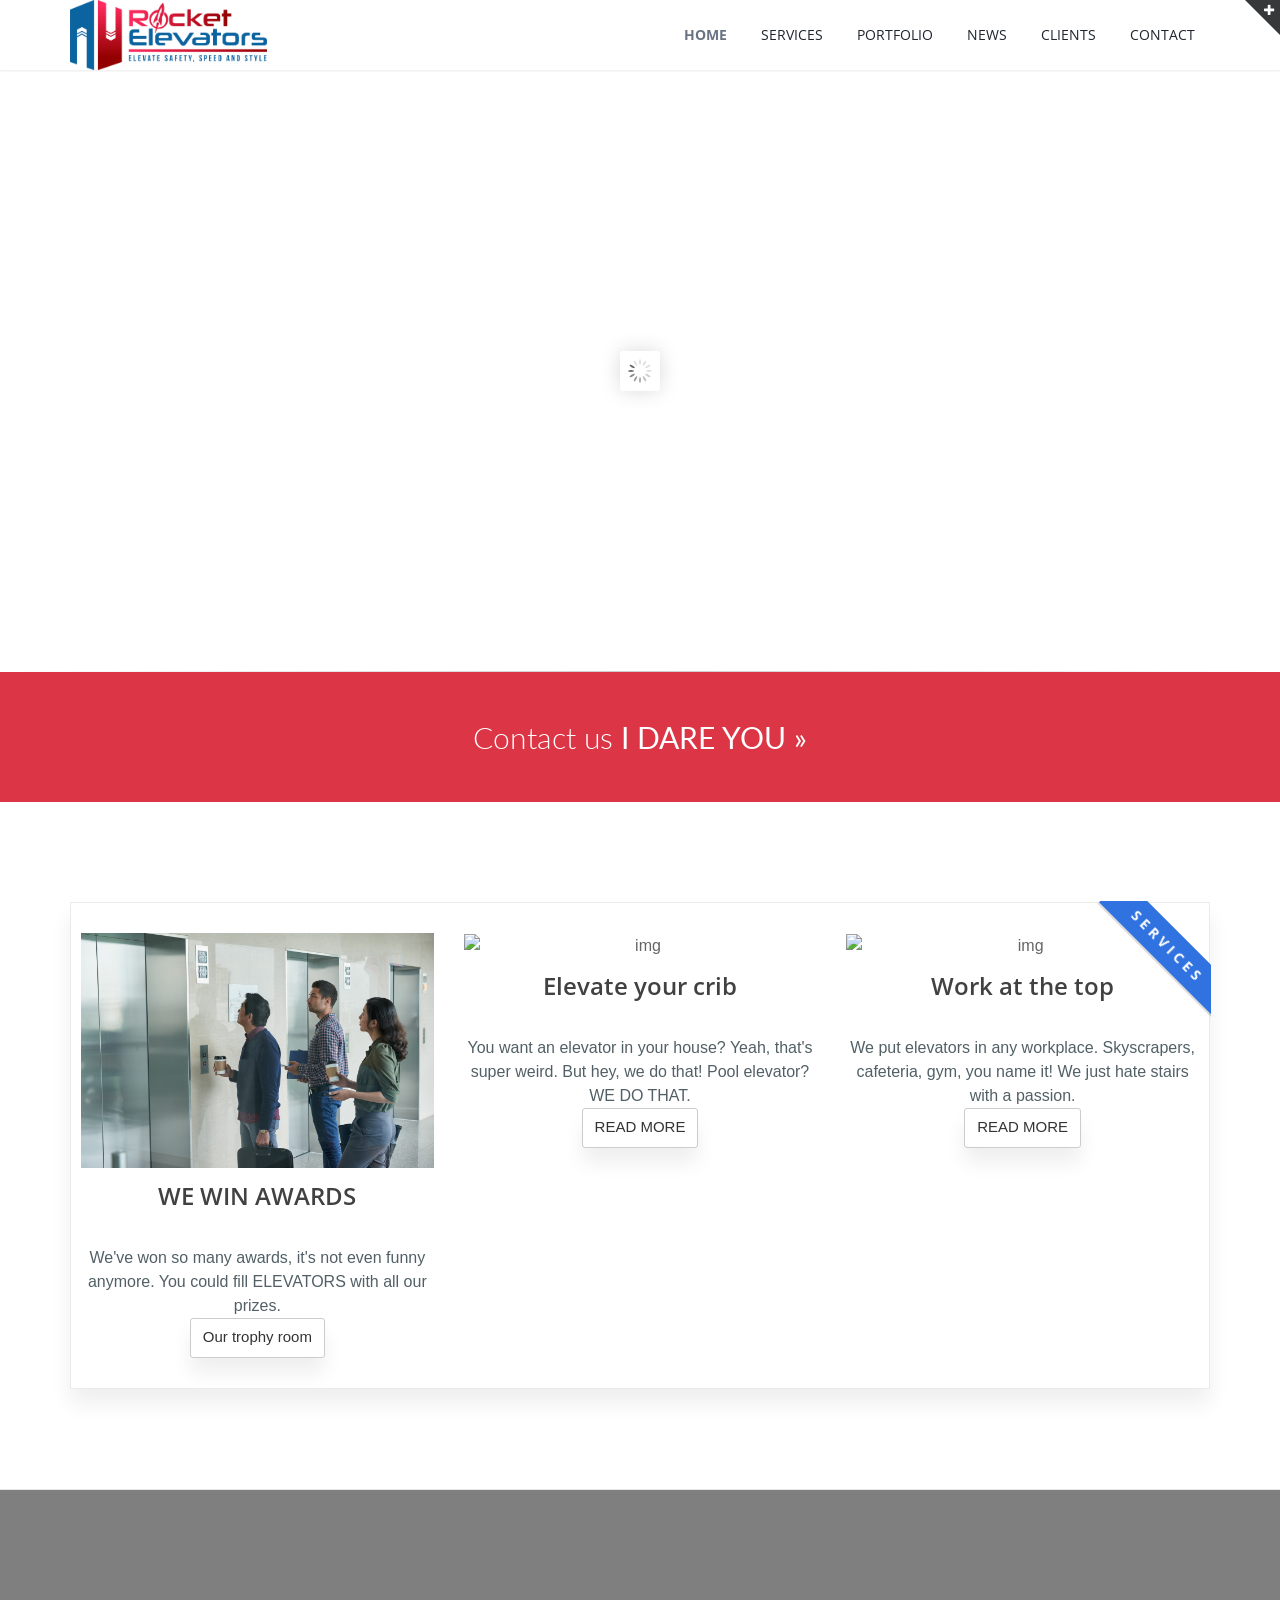
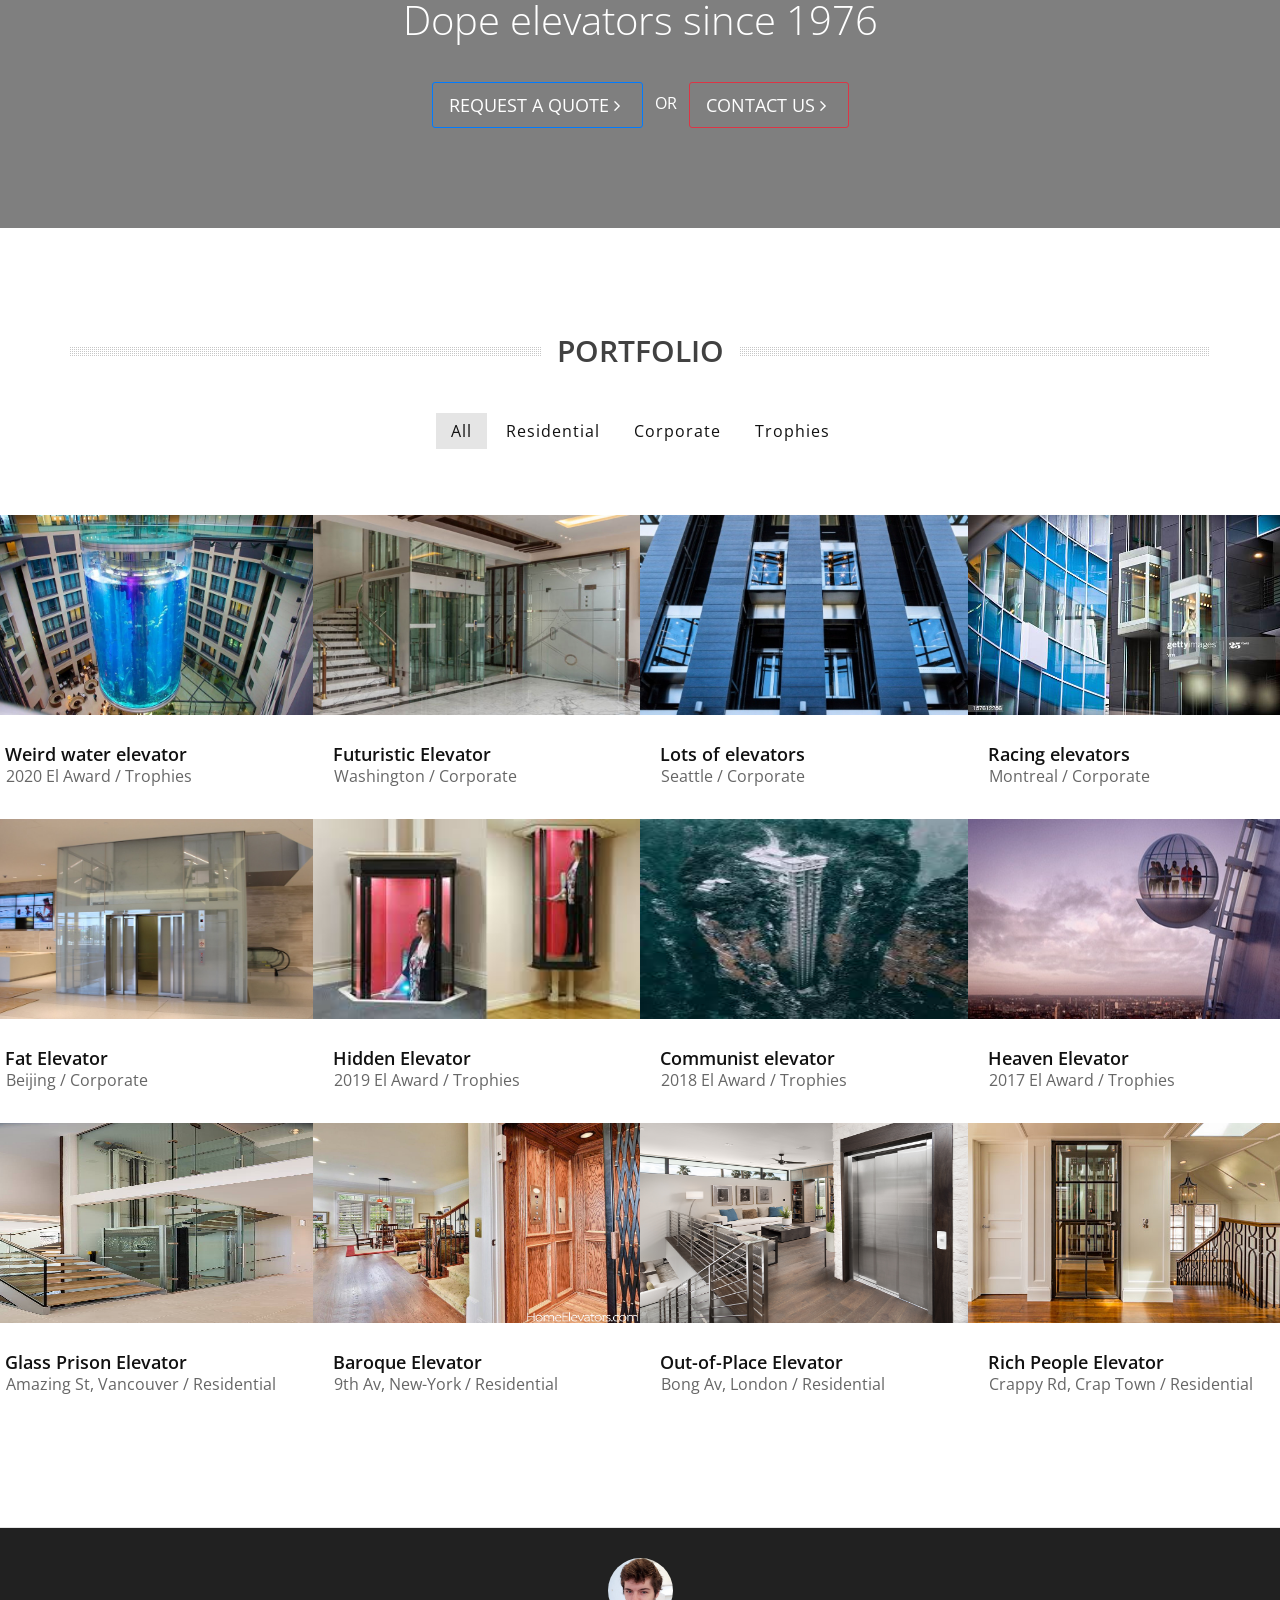
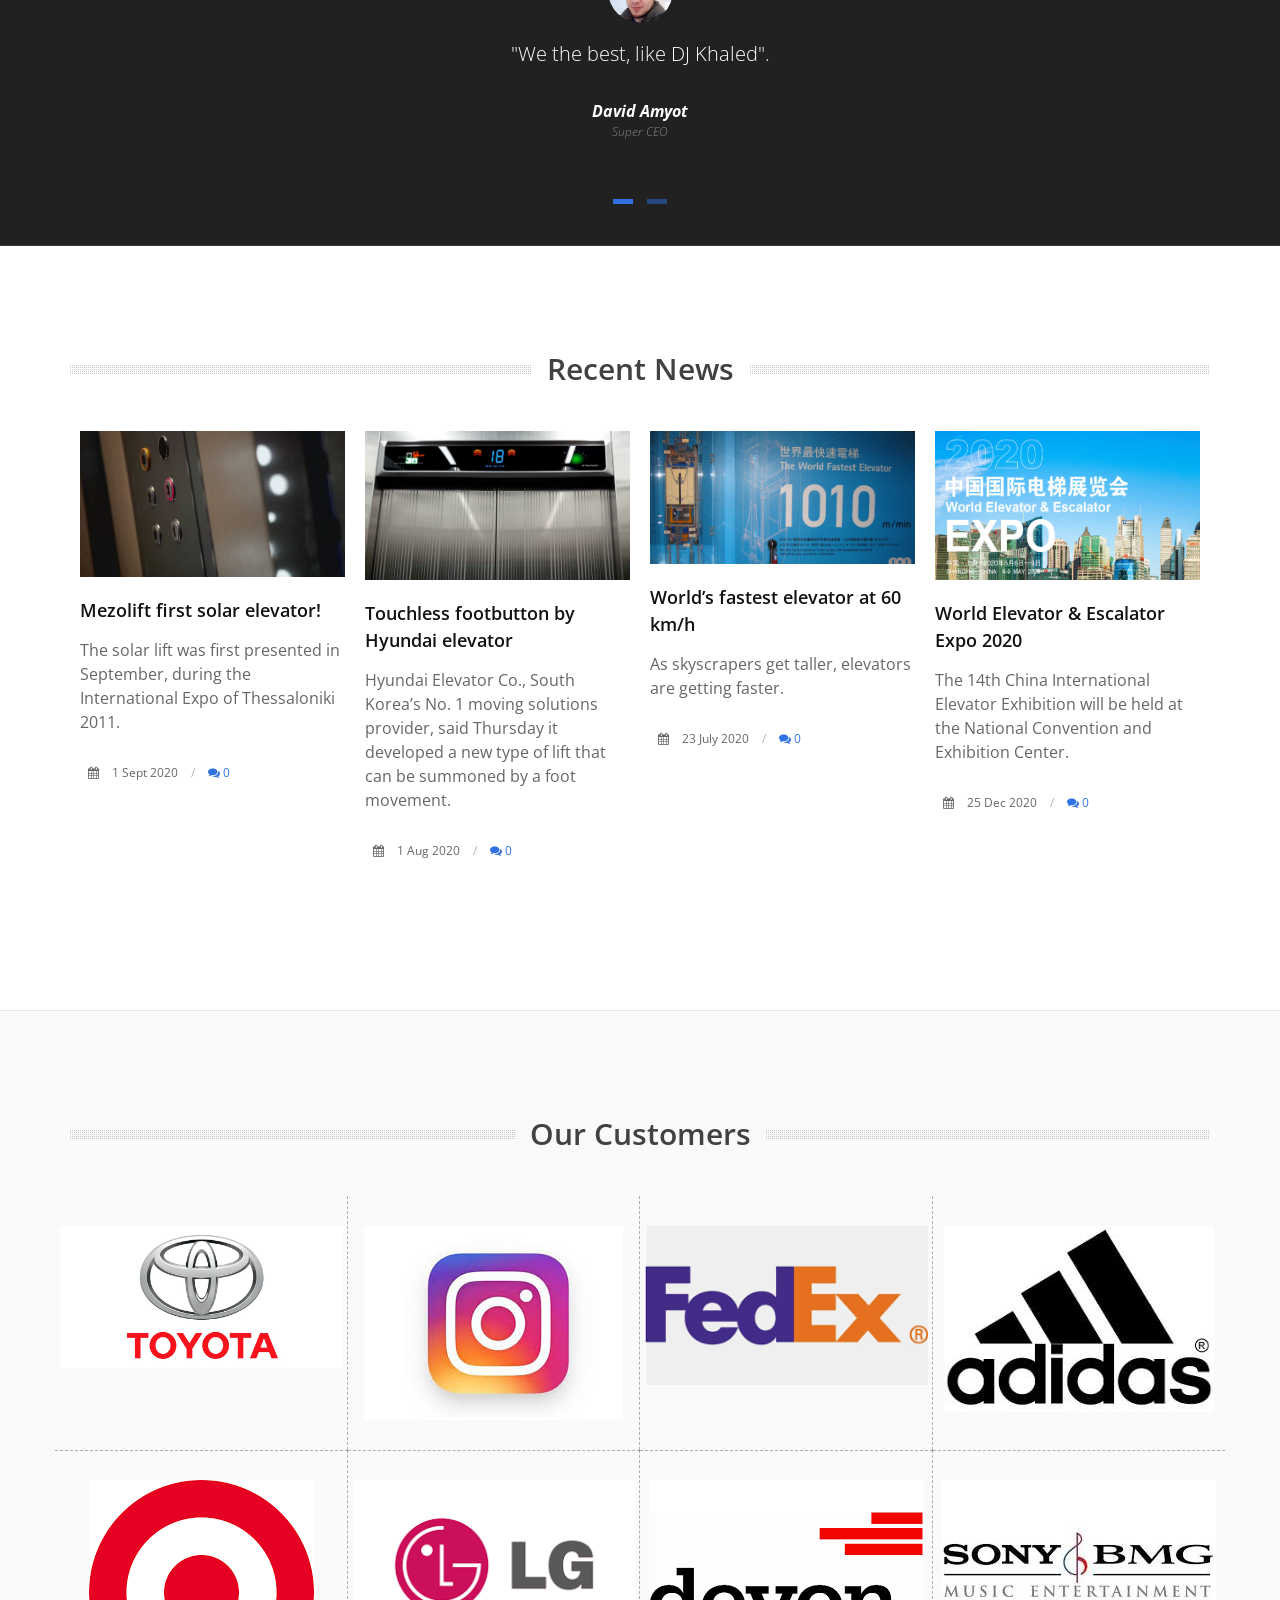
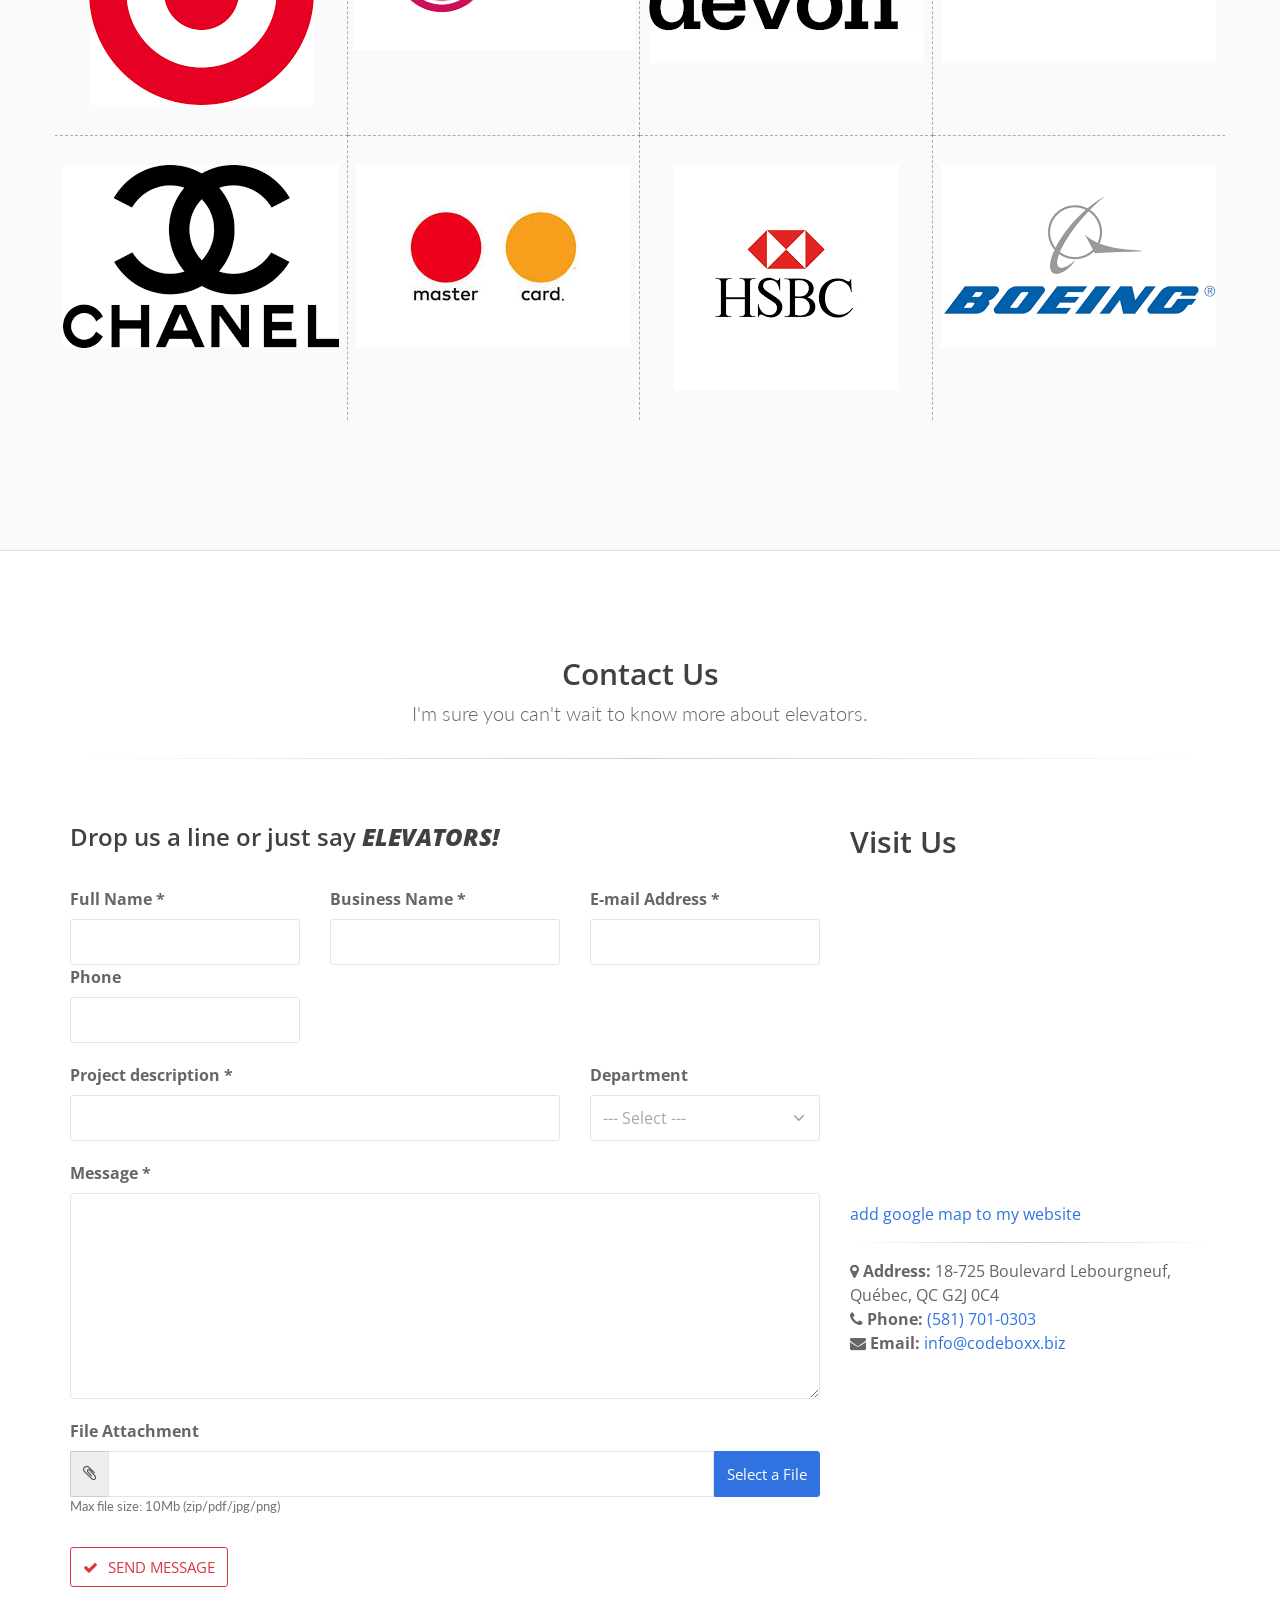
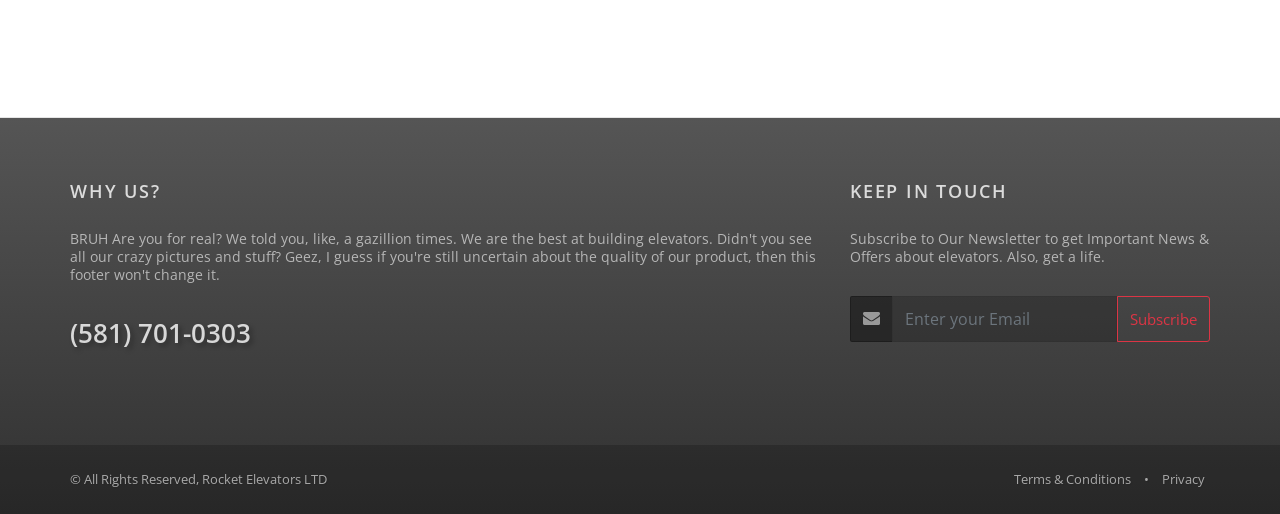
==== index.html @ 7922fa0b "Genesis" ====
<!DOCTYPE html>
<html lang="en">
	<head>
		<meta charset="utf-8" />
		<title>Rocket Elevators - The best in the game</title>
		<meta name="WHAT WHAT WHAT" content="" />
		<meta name="What" content="WHAT" />

		<!-- mobile settings -->
		<meta name="viewport" content="width=device-width, maximum-scale=1, initial-scale=1, user-scalable=0" />
		<!--[if IE]><meta http-equiv='X-UA-Compatible' content='IE=edge,chrome=1'><![endif]-->

		<!-- WEB FONTS : use %7C instead of | (pipe) -->
		<link href="https://fonts.googleapis.com/css?family=Open+Sans:300,400,600%7CRaleway:300,400,500,600,700%7CLato:300,400,400italic,600,700" rel="stylesheet" type="text/css" />

		<!-- CORE CSS -->
		<link href="assets/plugins/bootstrap/css/bootstrap.min.css" rel="stylesheet" type="text/css" />

		<!-- REVOLUTION SLIDER -->
		<link href="assets/plugins/slider.revolution/css/extralayers.css" rel="stylesheet" type="text/css" />
		<link href="assets/plugins/slider.revolution/css/settings.css" rel="stylesheet" type="text/css" />

		<!-- THEME CSS -->
		<link href="assets/css/essentials.css" rel="stylesheet" type="text/css" />
		<link href="assets/css/layout.css" rel="stylesheet" type="text/css" />

		<!-- PAGE LEVEL SCRIPTS -->
		<link href="assets/css/header-1.css" rel="stylesheet" type="text/css" />
		<link href="assets/css/color_scheme/blue.css" rel="stylesheet" type="text/css" id="color_scheme" />


		<style>
			#port {

				width : 400px;
				height : 200px;
			}

		</style>
	
	</head>
	

	<!--
		AVAILABLE BODY CLASSES:
		
		smoothscroll 			= create a browser smooth scroll
		enable-animation		= enable WOW animations

		bg-grey					= grey background
		grain-grey				= grey grain background
		grain-blue				= blue grain background
		grain-green				= green grain background
		grain-blue				= blue grain background
		grain-orange			= orange grain background
		grain-yellow			= yellow grain background
		
		boxed 					= boxed layout
		pattern1 ... patern11	= pattern background
		menu-vertical-hide		= hidden, open on click
		
		BACKGROUND IMAGE [together with .boxed class]
		data-background="assets/images/_smarty/boxed_background/1.jpg"
	-->
	<body class="smoothscroll enable-animation">
		<!-- SLIDE TOP -->
		<div id="slidetop">

			<div class="container">
				
				<div class="row">

					<div class="col-md-4">
						<h6><i class="icon-heart"></i> Why Rocket Elevators?</h6>
						<p> Because our name is ROCKET, that's why.</p>
					</div>

					<div class="col-md-4">
						<h6><i class="fa-facheck"></i> Elevators on the Web</h6>
						<ul class="list-unstyled">
							<li><a href="https://en.wikipedia.org/wiki/Elevator" target="_blank"><i class="fa fa-angle-right"></i> Wikipedia about elevators</a></li>
							<li><a href="https://www.elevatorworld.com/news/" target="_blank"><i class="fa fa-angle-right"></i> Elevator World </a></li>
							<li><a href="https://elevatortoday.com/" target="_blank"><i class="fa fa-angle-right"></i> Elevator Today</a></li>
							<li><a href="https://www.inforoutefpt.org/progSecDet.aspx?prog=5837&sanction=5" target="_blank"><i class="fa fa-angle-right"></i> Wanna join the Elevator business?</a></li>
						
						</ul>
					</div>

					<div class="col-md-4">
						<h6><i class="icon-envelope"></i> CONTACT INFO</h6>
						<ul class="list-unstyled">
							<li><b>Address:</b> 418-725 Boulevard Lebourgneuf,  <br /> Québec, QC G2J 0C4</li>
							<li><b>Phone:</b> (581 701-0303)</li>
							<li><b>Email:</b> <a href="mailto:info@codeboxx.bizz">info@codeboxx.bizz</a></li>
						</ul>
					</div>

				</div>

			</div>

			<a class="slidetop-toggle" href="#"><!-- toggle button --></a>

		</div>
		<!-- /SLIDE TOP -->


		<!-- wrapper -->
		<div id="wrapper">

			<!-- 
				AVAILABLE HEADER CLASSES

				Default nav height: 96px
				.header-md 		= 70px nav height
				.header-sm 		= 60px nav height

				.b-0 		= remove bottom border (only with transparent use)
				.transparent	= transparent header
				.translucent	= translucent header
				.sticky			= sticky header
				.static			= static header
				.dark			= dark header
				.bottom			= header on bottom
				
				shadow-before-1 = shadow 1 header top
				shadow-after-1 	= shadow 1 header bottom
				shadow-before-2 = shadow 2 header top
				shadow-after-2 	= shadow 2 header bottom
				shadow-before-3 = shadow 3 header top
				shadow-after-3 	= shadow 3 header bottom

				.clearfix		= required for mobile menu, do not remove!

				Example Usage:  class="clearfix sticky header-sm transparent b-0"
			-->
			<div id="header" class="navbar-toggleable-md sticky header-md clearfix">

				<!-- TOP NAV -->
				<header id="topNav">
					<div class="container">

						<!-- Mobile Menu Button -->
						<button class="btn btn-mobile" data-toggle="collapse" data-target=".nav-main-collapse">
							<i class="fa fa-bars"></i>
						</button>

						<!-- Logo -->
						<a class="logo float-left scrollTo" href="#top">
							<img src="images/R2.png" alt="" />
						</a>

						<!-- 
							Top Nav 
							
							AVAILABLE CLASSES:
							submenu-dark = dark sub menu
						-->
						<div class="navbar-collapse collapse float-right nav-main-collapse submenu-dark">
							<nav class="nav-main">

								<!-- 
									.nav-onepage
									Required for onepage navigation links
									
									Add .external for an external link!
								-->
								<ul id="topMain" class="nav nav-pills nav-main nav-onepage">
									<li class="active"><!-- HOME -->
										<a href="#home">
											HOME
										</a>
									</li>
									<li><!-- SERVICES -->
										<a href="#services">
											SERVICES
										</a>
									</li>
									<li><!-- WORK -->
										<a href="#work">
											PORTFOLIO
										</a>
									</li>
									<li><!-- NEWS -->
										<a href="#news">
											NEWS
										</a>
									</li>
									<li><!-- CLIENTS -->
										<a href="#clients">
											CLIENTS
										</a>
									</li>
									<li><!-- CONTACT -->
										<a href="#contact">
											CONTACT
										</a>
									</li>
								</ul>

							</nav>
						</div>

					</div>
				</header>
				<!-- /Top Nav -->

			</div>



			<!-- REVOLUTION SLIDER -->
			<div class="slider fullwidthbanner-container roundedcorners" id="home">
				<!--
					Navigation Styles:
					
						data-navigationStyle="" theme default navigation
						
						data-navigationStyle="preview1"
						data-navigationStyle="preview2"
						data-navigationStyle="preview3"
						data-navigationStyle="preview4"
						
					Bottom Shadows
						data-shadow="1"
						data-shadow="2"
						data-shadow="3"
						
					Slider Height (do not use on fullscreen mode)
						data-height="300"
						data-height="350"
						data-height="400"
						data-height="450"
						data-height="500"
						data-height="550"
						data-height="600"
						data-height="650"
						data-height="700"
						data-height="750"
						data-height="800"
				-->
				<div class="fullwidthbanner" data-height="600" data-shadow="0" data-navigationStyle="preview2">
					<ul class="hide">

						<!-- SLIDE  -->
						<li data-transition="parallaxtotop" data-slotamount="7" data-delay="7000" data-masterspeed="300"  data-saveperformance="off" data-title="We good">
							<!-- MAIN IMAGE -->
							<img src="images/AdobeStock_162479912.jpeg" alt="cover image"  data-bgposition="center top" data-bgfit="cover" data-bgrepeat="no-repeat">

							<div class="overlay dark-4"><!-- dark overlay [0 to 9 opacity] --></div>

							<div class="tp-caption font-roboto skewfromleft tp-resizeme"
								data-x="50"
								data-y="100" 
								data-speed="500"
								data-start="1500"
								data-easing="Cubic.easeOut"
								data-splitin="none"
								data-splitout="none"
								data-elementdelay="0.1"
								data-endelementdelay="0.1"
								data-endspeed="500"
								style="z-index: 2; color:#fff; font-size:65px; line-height:85px; font-weight:bold; letter-spacing:0; text-shadow:none;">
									We the best in the game <br />
									And you <em>know</em> it.
							</div>

							<div class="tp-caption skewfromrightshort tp-resizeme"
								data-x="50"
								data-y="300" 
								data-speed="500"
								data-start="1000"
								data-easing="easeInCirc"
								data-splitin="none"
								data-splitout="none"
								data-elementdelay="0.1"
								data-endelementdelay="0.1"
								data-endspeed="500"
								style="z-index: 3; font-size:20px; color:#fff; font-weight:300; text-shadow:none;">
									If you dream of going up without breaking a sweat, <br />
									we got you bruh.
							</div>

							<div class="tp-caption sfb tp-resizeme"
								data-x="50"
								data-y="410" 
								data-speed="500"
								data-start="1500"
								data-easing="Power3.easeIn"
								data-splitin="none"
								data-splitout="none"
								data-elementdelay="1"
								data-endelementdelay="0.1"
								data-endspeed="500"
								style="z-index: 4; max-width: auto;">
									<a class="btn btn-outline-primary btn-lg" href="#services">OUR SERVICES &nbsp; <i class="fa fa-angle-right"></i></a>
							</div>

							<div class="tp-caption sfb tp-resizeme"
								data-x="250"
								data-y="410" 
								data-speed="500"
								data-start="1500"
								data-easing="Power3.easeInOut"
								data-splitin="none"
								data-splitout="none"
								data-elementdelay="0.1"
								data-endelementdelay="0.1"
								data-endspeed="500"
								style="z-index: 6; max-width: auto; max-height: auto; white-space: nowrap;">
									<a class="btn btn-outline-danger btn-lg" href="index-quote.html">GET A QUOTE &nbsp; <i class="fa fa-angle-right"></i></a>
							</div>
						</li>
					
						<!-- SLIDE  -->
						<li data-transition="parallaxtobottom" data-slotamount="7" data-delay="7000" data-masterspeed="600"  data-saveperformance="off"  data-title="Residential Stuff">
							<!-- MAIN IMAGE -->
							<img src="images/AdobeStock_78149317.jpeg"  alt="cover image"  data-bgposition="center top" data-bgfit="cover" data-bgrepeat="no-repeat">

							<div class="tp-caption white_big skewfromleft tp-resizeme"
								data-x="471"
								data-y="100" 
								data-speed="400"
								data-start="1500"
								data-easing="Power3.easeInOut"
								data-splitin="words"
								data-splitout="none"
								data-elementdelay="0.1"
								data-endelementdelay="0.1"
								data-endspeed="600"
								style="z-index: 2; color:rgb(255, 255, 255); font-size:65px; line-height:85px; font-weight:bold; letter-spacing:0; text-shadow:none;">
									For all my Home Owners
							</div>

							<div class="tp-caption content_text_center skewfromleft tp-resizeme"
								data-x="530"
								data-y="195" 
								data-speed="500"
								data-start="2000"
								data-easing="Power3.easeInOut"
								data-splitin="none"
								data-splitout="none"
								data-elementdelay="0.1"
								data-endelementdelay="0.1"
								data-endspeed="600"

								style="z-index: 3; font-size:20px; color:rgb(255, 255, 255); font-weight:300; text-shadow:none;">
									You want an elevetor in your big-ass house? <br />
									We got you bruh.
							</div>

						

							<div class="tp-caption skewfromleft tp-resizeme  un-button-2-lg"
								data-x="665"
								data-y="300" 
								data-speed="300"
								data-start="2500"
								data-easing="Power3.easeInOut"
								data-splitin="none"
								data-splitout="none"
								data-elementdelay="0.1"
								data-endelementdelay="0.1"
								data-endspeed="300"

								style="z-index: 5; max-width: auto; max-height: auto; white-space: nowrap;">
									<a class="btn btn-outline-secondary btn-lg" href="index-res.html">OUR SERVICES &nbsp; <i class="fa fa-angle-right"></i></a>
							</div>
						</li>

						<!-- SLIDE  -->
						<li data-transition="parallaxtobottom" data-slotamount="7" data-delay="7000" data-masterspeed="600"  data-saveperformance="off"  data-title="Corporate Stuff">
							<!-- MAIN IMAGE -->
							<img src="images/AdobeStock_66781279.jpeg"  alt="cover image"  data-bgposition="center top" data-bgfit="cover" data-bgrepeat="no-repeat">

							<div class="tp-caption white_big skewfromleft tp-resizeme"
								data-x="471"
								data-y="100" 
								data-speed="400"
								data-start="1500"
								data-easing="Power3.easeInOut"
								data-splitin="words"
								data-splitout="none"
								data-elementdelay="0.1"
								data-endelementdelay="0.1"
								data-endspeed="600"
								style="z-index: 2; color:rgb(255, 255, 255); font-size:65px; line-height:85px; font-weight:bold; letter-spacing:0; text-shadow:none;">
									For all my CEOs
							</div>

							<div class="tp-caption content_text_center skewfromleft tp-resizeme"
								data-x="530"
								data-y="195" 
								data-speed="500"
								data-start="2000"
								data-easing="Power3.easeInOut"
								data-splitin="none"
								data-splitout="none"
								data-elementdelay="0.1"
								data-endelementdelay="0.1"
								data-endspeed="600"

								style="z-index: 3; font-size:20px; color:rgb(255, 255, 255); font-weight:300; text-shadow:none;">
									Tired of using stairs like your employees? <br />
									WE GOT YOU BRUH.
							</div>

						

							<div class="tp-caption skewfromleft tp-resizeme  un-button-2-lg"
								data-x="665"
								data-y="300" 
								data-speed="300"
								data-start="2500"
								data-easing="Power3.easeInOut"
								data-splitin="none"
								data-splitout="none"
								data-elementdelay="0.1"
								data-endelementdelay="0.1"
								data-endspeed="300"

								style="z-index: 5; max-width: auto; max-height: auto; white-space: nowrap;">
									<a class="btn btn-outline-secondary btn-lg" href="index-corp.html">OUR SERVICES &nbsp; <i class="fa fa-angle-right"></i></a>
							</div>
						</li>


			

					</ul>

				</div>
			</div>
			<!-- /REVOLUTION SLIDER -->

	


			<hr class="m-0" /><!-- 1px line separator -->

				<!-- BUTTON CALLOUT -->
				<a href="#contact" class="btn btn-xlg btn-danger fs-20 fullwidth m-0 rad-0 p-40">
					<span class="font-lato fs-30">
						Contact us    
						<strong> I DARE YOU &raquo;</strong>
					</span>
				</a>
				<!-- /BUTTON CALLOUT -->
	


			
			<!-- Services -->
			<section id="services">
				<div class="container">
					<div class="price-clean price-clean-popular"> 
						<div class="ribbon"> 
							<div class="ribbon-inner">SERVICES</div>
						</div>
				
					
					<div class="row">
						
						<div class="col-sm-4">
						
								
							
					
							<img class="img-fluid" src="images/AdobeStock_179073967.jpeg" alt="img" />
							<h3 class="mt-10">WE WIN AWARDS</h3>
							<p>We've won so many awards, it's not even funny anymore. You could fill ELEVATORS with all our prizes. </p>
							<a href="#work" class="btn btn-default">Our trophy room</a>
						</div>

						<div class="col-sm-4">
							
							<img class="img-fluid" src="images/AdobeStock_72034307.jpeg" alt="img" />
							<h3 class="mt-10">Elevate your crib</h3>
							<p>You want an elevator in your house? Yeah, that's super weird. But hey, we do that! Pool elevator? WE DO THAT.                                                 </p>
							<a href="index-res.html" class="btn btn-default">READ MORE</a>
						</div>

						<div class="col-sm-4">
							<img class="img-fluid" src="images/AdobeStock_122227340.jpeg" alt="img" />
							<h3 class="mt-10">Work at the top</h3>
							<p>We put elevators in any workplace. Skyscrapers, cafeteria, gym, you name it! We just hate stairs with a passion.</p>
							<a href="index-corp.html" class="btn btn-default">READ MORE</a>
						</div>

					</div>

				</div>
			</section>
			<!-- /Services -->

			


			<!-- Parallax -->
			<section class="parallax parallax-1" style="background-image: url('images/AdobeStock_33298664.jpeg');">
				<div class="overlay dark-5"><!-- dark overlay [1 to 9 opacity] --></div>

				<div class="container">

					<div class="text-center">
						<h2 class="fs-40 fw-300">Dope elevators since 1976</h2>
						<a class="btn btn-outline-primary btn-lg" href="index-quote.html">REQUEST A QUOTE <i class="fa fa-angle-right"></i></a> 
						&nbsp; OR &nbsp; 
						<a class="btn btn-outline-danger btn-lg" href="#contact">CONTACT US <i class="fa fa-angle-right"></i></a>
					</div>

				</div>
			</section>
			<!-- /Parallax -->




			<!-- PORTFOLIO -->
			<section id="work">
				<div class="container">

					<div class="heading-title heading-dotted text-center">
						<h2>PORTFOLIO</h2>
					</div>

					<div class="text-center">
						<ul class="nav nav-pills mix-filter mb-60">
							<li data-filter="all" class="filter active"><a href="#">All</a></li>
							<li data-filter="Residential" class="filter"><a href="#">Residential</a></li>
							<li data-filter="Corporate" class="filter"><a href="#">Corporate</a></li>
							<li data-filter="Trophies" class="filter"><a href="#">Trophies</a></li>
						</ul>
					</div>

				</div>

				<div id="portfolio" class="portfolio-nogutter">

						<div class="row mix-grid">

							<div class="col-md-3 col-sm-3 mix Trophies"><!-- item -->

								<div class="item-box">
									<figure>
										<span class="item-hover">
											<span class="overlay dark-5"></span>
											<span class="inner">

												<!-- lightbox -->
												<a class="ico-rounded lightbox" href="images/portfoliowin1.jpg" data-plugin-options='{"type":"image"}'>
													<span class="fa fa-plus fs-20"></span>
												</a>

												<!-- details -->
												<a class="ico-rounded lightbox" href="ajax/portfolio-detail-modal-6-1.html" data-plugin-options='{"type":"ajax", "closeOnBgClick":false}'>
													<span class="glyphicon glyphicon-option-horizontal fs-20" ></span>
												</a>

											</span>
										</span>

										<img class="img-fluid" src="images/portfoliowin1.jpg" id="port" alt="">
									</figure>

									<div class="item-box-desc">
										<h3>Weird water elevator</h3>
										<ul class="list-inline categories m-0">
											
											<li>2020 El Award / Trophies</li>
										</ul>
									</div>

								</div>

							</div><!-- /item -->


							<div class="col-md-3 col-sm-3 mix Corporate"><!-- item -->

								<div class="item-box">
									<figure>
										<span class="item-hover">
											<span class="overlay dark-5"></span>
											<span class="inner">

												<!-- lightbox -->
												<a class="ico-rounded lightbox" href="images/portfoliocom2.jpg"  data-plugin-options='{"type":"image"}'>
													<span class="fa fa-plus fs-20"></span>
												</a>

												<!-- details -->
												<a class="ico-rounded lightbox" href="ajax/portfolio-detail-modal-6-2.html" data-plugin-options='{"type":"ajax", "closeOnBgClick":false}'>
													<span class="glyphicon glyphicon-option-horizontal fs-20"></span>
												</a>

											</span>
										</span>

										<img class="img-fluid" src="images/portfoliocom2.jpg" id="port" alt="">
									</figure>

									<div class="item-box-desc">
										<h3>Futuristic Elevator </h3>
										<ul class="list-inline categories m-0">
											
											<li>Washington / Corporate</li>
										</ul>
									</div>

								</div>

							</div><!-- /item -->


							<div class="col-md-3 col-sm-3 mix Corporate"><!-- item -->

								<div class="item-box">
									<figure>
										<span class="item-hover">
											<span class="overlay dark-5"></span>
											<span class="inner">

												<!-- lightbox -->
												<a class="ico-rounded lightbox" href="images/portfoliocom3.jpg" data-plugin-options='{"type":"image"}'>
													<span class="fa fa-plus fs-20"></span>
												</a>

												<!-- details -->
												<a class="ico-rounded lightbox" href="ajax/portfolio-detail-modal-6-3.html" data-plugin-options='{"type":"ajax", "closeOnBgClick":false}'>
													<span class="glyphicon glyphicon-option-horizontal fs-20"></span>
												</a>

											</span>
										</span>

										<img class="img-fluid" src="images/portfoliocom3.jpg" id="port" alt="">
									</figure>

									<div class="item-box-desc">
										<h3>Lots of elevators</h3>
										<ul class="list-inline categories m-0">
											
											<li>Seattle / Corporate</li>
										</ul>
									</div>

								</div>

							</div><!-- /item -->


							<div class="col-md-3 col-sm-3 mix Corporate"><!-- item -->

								<div class="item-box">
									<figure>
										<span class="item-hover">
											<span class="overlay dark-5"></span>
											<span class="inner">

												<!-- lightbox -->
												<a class="ico-rounded lightbox" href="images/portfoliocom4.jpg" data-plugin-options='{"type":"image"}'>
													<span class="fa fa-plus fs-20"></span>
												</a>

												<!-- details -->
												<a class="ico-rounded lightbox" href="ajax/portfolio-detail-modal-6-4.html" data-plugin-options='{"type":"ajax", "closeOnBgClick":false}'>
													<span class="glyphicon glyphicon-option-horizontal fs-20"></span>
												</a>

											</span>
										</span>

										<img class="img-fluid" src="images/portfoliocom4.jpg" id="port" alt="">
									</figure>

									<div class="item-box-desc">
										<h3>Racing elevators</h3>
										<ul class="list-inline categories m-0">
											
											<li>Montreal / Corporate</li>
										</ul>
									</div>

								</div>

							</div><!-- /item -->


							<div class="col-md-3 col-sm-3 mix Corporate"><!-- item -->

								<div class="item-box">
									<figure>
										<span class="item-hover">
											<span class="overlay dark-5"></span>
											<span class="inner">

												<!-- lightbox -->
												<a class="ico-rounded lightbox" href="images/portfoliocom1.jpg" data-plugin-options='{"type":"image"}'>
													<span class="fa fa-plus fs-20"></span>
												</a>

												<!-- details -->
												<a class="ico-rounded lightbox" href="ajax/portfolio-detail-modal-6-5.html" data-plugin-options='{"type":"ajax", "closeOnBgClick":false}'>
													<span class="glyphicon glyphicon-option-horizontal fs-20"></span>
												</a>

											</span>
										</span>

										<img class="img-fluid" src="images/portfoliocom1.jpg" id="port" alt="">
									</figure>

									<div class="item-box-desc">
										<h3>Fat Elevator</h3>
										<ul class="list-inline categories m-0">
											
											<li>Beijing / Corporate</li>
										</ul>
									</div>

								</div>

							</div><!-- /item -->


							<div class="col-md-3 col-sm-3 mix Trophies"><!-- item -->

								<div class="item-box">
									<figure>
										<span class="item-hover">
											<span class="overlay dark-5"></span>
											<span class="inner">

												<!-- lightbox -->
												<a class="ico-rounded lightbox" href="images/portfoliowin2.jfif" data-plugin-options='{"type":"image"}'>
													<span class="fa fa-plus fs-20"></span>
												</a>

												<!-- details -->
												<a class="ico-rounded lightbox" href="ajax/portfolio-detail-modal-6-6.html" data-plugin-options='{"type":"ajax", "closeOnBgClick":false}'>
													<span class="glyphicon glyphicon-option-horizontal fs-20"></span>
												</a>

											</span>
										</span>

										<img class="img-fluid" src="images/portfoliowin2.jfif" id="port" alt="">
									</figure>

									<div class="item-box-desc">
										<h3>Hidden Elevator</h3>
										<ul class="list-inline categories m-0">
											
											<li>2019 El Award / Trophies</li>
										</ul>
									</div>

								</div>

							</div><!-- /item -->


							<div class="col-md-3 col-sm-3 mix Trophies"><!-- item -->

								<div class="item-box">
									<figure>
										<span class="item-hover">
											<span class="overlay dark-5"></span>
											<span class="inner">

												<!-- lightbox -->
												<a class="ico-rounded lightbox" href="images/portfoliowin3.jfif" data-plugin-options='{"type":"image"}'>
													<span class="fa fa-plus fs-20"></span>
												</a>

												<!-- details -->
												<a class="ico-rounded lightbox" href="ajax/portfolio-detail-modal-6-7.html" data-plugin-options='{"type":"ajax", "closeOnBgClick":false}'>
													<span class="glyphicon glyphicon-option-horizontal fs-20"></span>
												</a>

											</span>
										</span>

										<img class="img-fluid" src="images/portfoliowin3.jfif" id="port" alt="">
									</figure>

									<div class="item-box-desc">
										<h3>Communist elevator</h3>
										<ul class="list-inline categories m-0">
											
											<li>2018 El Award / Trophies</li>
										</ul>
									</div>

								</div>

							</div><!-- /item -->


							<div class="col-md-3 col-sm-3 mix Trophies"><!-- item -->

								<div class="item-box">
									<figure>
										<span class="item-hover">
											<span class="overlay dark-5"></span>
											<span class="inner">

												<!-- lightbox -->
												<a class="ico-rounded lightbox" href="images/portfoliowin4.jpg" data-plugin-options='{"type":"image"}'>
													<span class="fa fa-plus fs-20"></span>
												</a>

												<!-- details -->
												<a class="ico-rounded lightbox" href="ajax/portfolio-detail-modal-6-8.html" data-plugin-options='{"type":"ajax", "closeOnBgClick":false}'>
													<span class="glyphicon glyphicon-option-horizontal fs-20"></span>
												</a>

											</span>
										</span>

										<img class="img-fluid" src="images/portfoliowin4.jpg" id="port" alt="">
									</figure>

									<div class="item-box-desc">
										<h3>Heaven Elevator</h3>
										<ul class="list-inline categories m-0">
											
											<li>2017 El Award / Trophies</li>
										</ul>
									</div>

								</div>

							</div><!-- /item -->

							<div class="col-md-3 col-sm-3 mix Residential">
							<div class="item-box">
								<figure>
									<span class="item-hover">
										<span class="overlay dark-5"></span>
										<span class="inner">

											<!-- lightbox -->
											<a class="ico-rounded lightbox" href="images/portfoliores1.jpg" data-plugin-options='{"type":"image"}'>
												<span class="fa fa-plus fs-20"></span>
											</a>

											<!-- details -->
											<a class="ico-rounded lightbox" href="ajax/portfolio-detail-modal-6-9.html" data-plugin-options='{"type":"ajax", "closeOnBgClick":false}'>
												<span class="glyphicon glyphicon-option-horizontal fs-20"></span>
											</a>

										</span>
									</span>

									<img class="img-fluid" src="images/portfoliores1.jpg" id="port" alt="">
								</figure>

								<div class="item-box-desc">
									<h3>Glass Prison Elevator</h3>
									<ul class="list-inline categories m-0">
										
										<li>Amazing St, Vancouver / Residential</li>
									</ul>
								</div>

							</div>
						</div>

						<div class="col-md-3 col-sm-3 mix Residential">
							<div class="item-box">
								<figure>
									<span class="item-hover">
										<span class="overlay dark-5"></span>
										<span class="inner">

											<!-- lightbox -->
											<a class="ico-rounded lightbox" href="images/portfoliores2.png" data-plugin-options='{"type":"image"}'>
												<span class="fa fa-plus fs-20"></span>
											</a>

											<!-- details -->
											<a class="ico-rounded lightbox" href="ajax/portfolio-detail-modal-6-10.html" data-plugin-options='{"type":"ajax", "closeOnBgClick":false}'>
												<span class="glyphicon glyphicon-option-horizontal fs-20"></span>
											</a>

										</span>
									</span>

									<img class="img-fluid" src="images/portfoliores2.png" id="port" alt="">
								</figure>

								<div class="item-box-desc">
									<h3>Baroque Elevator</h3>
									<ul class="list-inline categories m-0">
										
										<li>9th Av, New-York / Residential</li>
									</ul>
								</div>

							</div>
						</div>

						<div class="col-md-3 col-sm-3 mix Residential">
							<div class="item-box">
								<figure>
									<span class="item-hover">
										<span class="overlay dark-5"></span>
										<span class="inner">

											<!-- lightbox -->
											<a class="ico-rounded lightbox" href="images/portfoliores3.png" data-plugin-options='{"type":"image"}'>
												<span class="fa fa-plus fs-20"></span>
											</a>

											<!-- details -->
											<a class="ico-rounded lightbox" href="ajax/portfolio-detail-modal-6-11.html" data-plugin-options='{"type":"ajax", "closeOnBgClick":false}'>
												<span class="glyphicon glyphicon-option-horizontal fs-20"></span>
											</a>

										</span>
									</span>

									<img class="img-fluid" src="images/portfoliores3.png" id="port" alt="">
								</figure>

								<div class="item-box-desc">
									<h3>Out-of-Place Elevator</h3>
									<ul class="list-inline categories m-0">
										
										<li>Bong Av, London / Residential</li>
									</ul>
								</div>

							</div>
						</div>

						<div class="col-md-3 col-sm-3 mix Residential">

							<div class="item-box">
								<figure>
									<span class="item-hover">
										<span class="overlay dark-5"></span>
										<span class="inner">

											<!-- lightbox -->
											<a class="ico-rounded lightbox" href="images/portfoliores4.jpg" data-plugin-options='{"type":"image"}'>
												<span class="fa fa-plus fs-20"></span>
											</a>

											<!-- details -->
											<a class="ico-rounded lightbox" href="ajax/portfolio-detail-modal-6-12.html" data-plugin-options='{"type":"ajax", "closeOnBgClick":false}'>
												<span class="glyphicon glyphicon-option-horizontal fs-20"></span>
											</a>

										</span>
									</span>

									<img class="img-fluid" src="images/portfoliores4.jpg" id="port" alt="">
								</figure>

								<div class="item-box-desc">
									<h3>Rich People Elevator</h3>
									<ul class="list-inline categories m-0">
										
										<li>Crappy Rd, Crap Town / Residential</li>
									</ul>
								</div>

							</div>

							</div>


						</div>


				</div>
			</section>
			<!-- /PORTFOLIO -->




			<!-- Testimonials -->
			<section class="section-xs dark">
				<div class="container">

					<div class="owl-carousel text-center owl-testimonial m-0" data-plugin-options='{"singleItem": true, "autoPlay": 3500, "navigation": false, "pagination": true, "transitionStyle":"fade"}' >
						<div class="testimonial">
							<figure>
								<img class="rounded" src="images/CEO.jfif" alt="" />
							</figure>
							<div class="testimonial-content p-0">
								<p class="lead">"We the best, like DJ Khaled".</p>
								<cite>
									David Amyot
									<span>Super CEO</span>
								</cite>
							</div>
						</div>
						<div class="testimonial">
							<figure>
								<img class="rounded" src="images/Employee1.jfif" alt="" />
							</figure>
							<div class="testimonial-content p-0">
								<p class="lead">"I lost my wallet on my way here"</p>
								<cite>
									Kem Tardif
									<span>Employee of the month</span>
								</cite>
							</div>
						</div>
					</div>

				</div>
			</section>
			<!-- /Testimonials -->





			<!-- News -->
			<section id="news">
				<div class="container">

					<div class="heading-title heading-dotted text-center">
						<h2>Recent News</h2>
					</div>

					<!-- 
						controlls-over		= navigation buttons over the image 
						buttons-autohide 	= navigation buttons visible on mouse hover only
						
						data-plugin-options:
							"singleItem": true
							"autoPlay": true (or ms. eg: 4000)
							"navigation": true
							"pagination": true
							"items": "4"

						owl-carousel item paddings
							.owl-padding-0
							.owl-padding-3
							.owl-padding-6
							.owl-padding-10
							.owl-padding-15
							.owl-padding-20
					-->
					<div class="owl-carousel owl-padding-10 buttons-autohide controlls-over" data-plugin-options='{"singleItem": false, "items":"4", "autoPlay": 4000, "navigation": true, "pagination": false}'>
						<div class="img-hover">
							<a href="https://elevatortoday.com/2012/10/13/mezolift-first-solar-elevator/" target="_blank">
								<img class="img-fluid" src="images/mezolift1.jpg" alt="">
							</a>

							<h4 class="text-left mt-20"><a href="https://elevatortoday.com/2012/10/13/mezolift-first-solar-elevator/" target="_blank">Mezolift first solar elevator!</a></h4>
							<p class="text-left">The solar lift was first presented in September, during the International Expo of Thessaloniki 2011.</p>
							<ul class="text-left fs-12 list-inline list-separator">
								<li>
									<i class="fa fa-calendar"></i> 
									1 Sept 2020
								</li>
								<li>
									<a href="https://elevatortoday.com/2012/10/13/mezolift-first-solar-elevator/#respond" target="_blank">
										<i class="fa fa-comments"></i> 
										0
									</a>
								</li>
							</ul>
						</div>
						<div class="img-hover">
							<a href="https://elevatortoday.com/2014/05/02/hyundai-elevator-called-foot/" target="_blank">
								<img class="img-fluid" src="images/hyundai.png" alt="">
							</a>

							<h4 class="text-left mt-20"><a href="https://elevatortoday.com/2014/05/02/hyundai-elevator-called-foot/" target="_blank">Touchless footbutton by Hyundai elevator</a></h4>
							<p class="text-left">Hyundai Elevator Co., South Korea’s No. 1 moving solutions provider, said Thursday it developed a new type of lift that can be summoned by a foot movement.</p>
							<ul class="text-left fs-12 list-inline list-separator">
								<li>
									<i class="fa fa-calendar"></i> 
									1 Aug 2020
								</li>
								<li>
									<a href="https://elevatortoday.com/2014/05/02/hyundai-elevator-called-foot/#respond" target="_blank">
										<i class="fa fa-comments"></i> 
										0
									</a>
								</li>
							</ul>
						</div>
						<div class="img-hover">
							<a href="https://elevatortoday.com/2013/02/02/worlds-fastest-elevator-taiwan-travels-at-60-kmh/" target="_blank">
								<img class="img-fluid" src="images//fastest.jpg" alt="">
							</a>

							<h4 class="text-left mt-20"><a href="https://elevatortoday.com/2013/02/02/worlds-fastest-elevator-taiwan-travels-at-60-kmh/ " target="_blank">World’s fastest elevator at 60 km/h</a></h4>
							<p class="text-left">As skyscrapers get taller, elevators are getting faster.</p>
							<ul class="text-left fs-12 list-inline list-separator">
								<li>
									<i class="fa fa-calendar"></i> 
									23 July 2020
								</li>
								<li>
									<a href="https://elevatortoday.com/2013/02/02/worlds-fastest-elevator-taiwan-travels-at-60-kmh/#respond" target="_blank">
										<i class="fa fa-comments"></i> 
										0
									</a>
								</li>
							</ul>
						</div>
						<div class="img-hover">
							<a href="https://elevatortoday.com/2020/02/08/world-elevator-escalator-expo-2020/" target="_blank">
								<img class="img-fluid" src="images/china.jpg" alt="">
							</a>

							<h4 class="text-left mt-20"><a href="https://elevatortoday.com/2020/02/08/world-elevator-escalator-expo-2020/" target="_blank">World Elevator & Escalator Expo 2020</a></h4>
							<p class="text-left">The 14th China International Elevator Exhibition will be held at the National Convention and Exhibition Center.</p>
							<ul class="text-left fs-12 list-inline list-separator">
								<li>
									<i class="fa fa-calendar"></i> 
									25 Dec 2020
								</li>
								<li>
									<a href="https://elevatortoday.com/2020/02/08/world-elevator-escalator-expo-2020/#respond" target="_blank">
										<i class="fa fa-comments"></i> 
										0
									</a>
								</li>
							</ul>
						</div>
						<div class="img-hover">
							<a href="https://elevatortoday.com/2020/06/27/schindler-cleancall/" target="_blank">
								<img class="img-fluid" src="images/schindler.png" alt="">
							</a>
							<h4 class="text-left mt-20"><a href="https://elevatortoday.com/2020/06/27/schindler-cleancall/" target="_blank">Schindler CleanCall</a></h4>
							<p class="text-left">Touchless Call and service buttons.</p>
							<ul class="text-left fs-12 list-inline list-separator">
								<li>
									<i class="fa fa-calendar"></i> 
									10 Nov 2019
								</li>
								<li>
									<a href="https://elevatortoday.com/2020/06/27/schindler-cleancall/#respond" target="_blank">
										<i class="fa fa-comments"></i> 
										0
									</a>
								</li>
							</ul>
						</div>
						<div class="img-hover">
							<a href="https://elevatortoday.com/2020/03/03/thyssenkrupp-sells-elevator-technology-business-for-e17-2-billion/" target="_blank">
								<img class="img-fluid" src="images/thyssenk.jpg" alt="">
							</a>
							<h4 class="text-left mt-20"><a href="https://elevatortoday.com/2020/03/03/thyssenkrupp-sells-elevator-technology-business-for-e17-2-billion/" target="_blank">ThyssenKrupp sells Elevator Technology business for €17.2 billion</a></h4>
							<p class="text-left">ThyssenKrupp sells its Elevator Technology business entirely to a consortium led by Advent, Cinven and RAG foundation.</p>
							<ul class="text-left fs-12 list-inline list-separator">
								<li>
									<i class="fa fa-calendar"></i> 
									31 Oct 2018
								</li>
								<li>
									<a href="https://elevatortoday.com/2020/03/03/thyssenkrupp-sells-elevator-technology-business-for-e17-2-billion/#respond" target="_blank">
										<i class="fa fa-comments"></i> 
										0
									</a>
								</li>
							</ul>
						</div>
						
						
					</div>

				</div>
			</section>
			<!-- /News -->




			<!-- Clients -->
			<section id="clients" class="alternate">
				<div class="container">

					<div class="heading-title heading-dotted text-center">
						<h2>Our Customers</h2>
					</div>

					<ul class="row clients-dotted list-inline">
						<li class="col-md-3 col-sm-3 col-6">
							<a href="https://www.toyota.ca/toyota/fr/" target="_blank">
								<img class="img-fluid" src="images/famous1.png" alt="client" />
							</a>
						</li>
						<li class="col-md-3 col-sm-3 col-6">
							<a href="https://www.instagram.com/?hl=fr-ca" target="_blank">
								<img class="img-fluid" src="images/famous2.jfif" alt="client" />
							</a>
						</li>
						<li class="col-md-3 col-sm-3 col-6">
							<a href="https://www.fedex.com/fr-ca/home.html" target="_blank">
								<img class="img-fluid" src="images/famous3.png" alt="client" />
							</a>
						</li>
						<li class="col-md-3 col-sm-3 col-6">
							<a href="https://www.adidas.ca/en?cm_mmc=AdiSEM&gclid=CjwKCAjwqML6BRAHEiwAdquMnYAvPf3IzXAHZ7kWjyjAa_A3Lbq8OaFDh0tuFK_Nb0e8V0qdLvBekxoCdkQQAvD_BwE" target="_blank">
								<img class="img-fluid" src="images/famous4.jfif" alt="client" />
							</a>
						</li>
						<li class="col-md-3 col-sm-3 col-6">
							<a href="https://www.target.com/" target="_blank">
								<img class="img-fluid" src="images/famous5.png" alt="client" />
							</a>
						</li>
						<li class="col-md-3 col-sm-3 col-6">
							<a href="lg.com/ca_fr" target="_blank">
								<img class="img-fluid" src="images/famous6.png" alt="client" />
							</a>
						</li>
						<li class="col-md-3 col-sm-3 col-6">
							<a href="https://www.devonenergy.com/about-us" target="_blank">
								<img class="img-fluid" src="images/famous7.png" alt="client" />
							</a>
						</li>
						<li class="col-md-3 col-sm-3 col-6">
							<a href="https://www.sonymusic.fr/" target="_blank">
								<img class="img-fluid" src="images/famous8.jfif" alt="client" />
							</a>
						</li>
						<li class="col-md-3 col-sm-3 col-6">
							<a href="https://www.chanel.com/fr_CA/?gclid=CjwKCAjwqML6BRAHEiwAdquMned34ncXR3d8PbtW_VXFNL-2Lp3npKHXhYlBXq14wLL_JGVyu6P_TBoCKaMQAvD_BwE" target="_blank">
								<img class="img-fluid" src="images/famous9.png" alt="client" />
							</a>
						</li>
						<li class="col-md-3 col-sm-3 col-6">
							<a href="https://www.mastercard.ca/fr-ca.html" target="_blank">
								<img class="img-fluid" src="images/famous10.jfif" alt="client" />
							</a>
						</li>
						<li class="col-md-3 col-sm-3 col-6">
							<a href="https://www.hsbc.ca/fr-ca/bank-with-us/?cid=PPG0000498&gclid=CjwKCAjwqML6BRAHEiwAdquMnV8GW2ddw3gK5EofSYw5qlgj9H5LMPekE_OQTbUf7u0oNIeNclAr6BoC3J0QAvD_BwE&gclsrc=aw.ds" target="_blank">
								<img class="img-fluid" src="images/famous11.png" alt="client" />
							</a>
						</li>
						<li class="col-md-3 col-sm-3 col-6">
							<a href="https://www.boeing.com/" target="_blank">
								<img class="img-fluid" src="images/famous12.png" alt="client" />
							</a>
						</li>
					</ul>

				</div>
			</section>
			<!-- /Clients -->




			<!-- CONTACT -->
			<section id="contact">
				<div class="container">

					<header class="text-center mb-60">
						<h2>Contact Us</h2>
						<p class="lead font-lato">I'm sure you can't wait to know more about elevators.</p>
						<hr />
					</header>


					<div class="row">

						<!-- FORM -->
						<div class="col-md-8 col-sm-8">

							<h3>Drop us a line or just say <strong><em>ELEVATORS!</em></strong></h3>

							
							<!--
								MESSAGES
								
									How it works?
									The form data is posted to php/contact.php where the fields are verified!
									php.contact.php will redirect back here and will add a hash to the end of the URL:
										#alert_success 		= email sent
										#alert_failed		= email not sent - internal server error (404 error or SMTP problem)
										#alert_mandatory	= email not sent - required fields empty
										Hashes are handled by assets/js/contact.js

									Form data: required to be an array. Example:
										contact[email][required]  WHERE: [email] = field name, [required] = only if this field is required (PHP will check this)
										Also, add `required` to input fields if is a mandatory field. 
										Example: <input required type="email" value="" class="form-control" name="contact[email][required]">

									PLEASE NOTE: IF YOU WANT TO ADD OR REMOVE FIELDS (EXCEPT CAPTCHA), JUST EDIT THE HTML CODE, NO NEED TO EDIT php/contact.php or javascript
												 ALL FIELDS ARE DETECTED DINAMICALY BY THE PHP

									WARNING! Do not change the `email` and `name`!
												contact[name][required] 	- should stay as it is because PHP is using it for AddReplyTo (phpmailer)
												contact[email][required] 	- should stay as it is because PHP is using it for AddReplyTo (phpmailer)
							-->

							<!-- Alert Success -->
							<div id="alert_success" class="alert alert-success mb-30">
								<button type="button" class="close" data-dismiss="alert" aria-hidden="true">&times;</button>
								<strong>Thank You!</strong> Your message successfully sent!
							</div><!-- /Alert Success -->


							<!-- Alert Failed -->
							<div id="alert_failed" class="alert alert-danger mb-30">
								<button type="button" class="close" data-dismiss="alert" aria-hidden="true">&times;</button>
								<strong>[SMTP] Error!</strong> Internal server error!
							</div><!-- /Alert Failed -->


							<!-- Alert Mandatory -->
							<div id="alert_mandatory" class="alert alert-danger mb-30">
								<button type="button" class="close" data-dismiss="alert" aria-hidden="true">&times;</button>
								<strong>Sorry!</strong> You need to complete all mandatory (*) fields!
							</div><!-- /Alert Mandatory -->


							<form action="php/contact.php" method="post" enctype="multipart/form-data">
								<fieldset>
									<input type="hidden" name="action" value="contact_send" />

									<div class="row">
											<div class="col-md-4">
												<label for="contact:name">Full Name *</label>
												<input required type="text" value="" class="form-control" name="contact[name][required]" id="contact:name">
											</div>
											<div class="col-md-4">
												<label for="contact:business">Business Name *</label>
												<input required type="text" value="" class="form-control" name="contact[business][required]" id="contact:business">
											</div>
											<div class="col-md-4">
												<label for="contact:email">E-mail Address *</label>
												<input required type="email" value="" class="form-control" name="contact[email][required]" id="contact:email">
											</div>
											<div class="col-md-4">
												<label for="contact:phone">Phone</label>
												<input type="text" value="" class="form-control" name="contact[phone]" id="contact:phone">
											</div>
									</div>
									<div class="row">
											<div class="col-md-8">
												<label for="contact:subject">Project description *</label>
												<input required type="text" value="" class="form-control" name="contact[subject][required]" id="contact:subject">
											</div>
											<div class="col-md-4">
												<label for="contact_department">Department</label>
												<select class="form-control pointer" name="contact[department]">
													<option value="">--- Select ---</option>
													<option value="Marketing">Residential</option>
													<option value="Webdesign">Corporate</option>
													<option value="Architecture">Commercial</option>
												</select>
											</div>
									</div>
									<div class="row">
											<div class="col-md-12">
												<label for="contact:message">Message *</label>
												<textarea required maxlength="10000" rows="8" class="form-control" name="contact[message][required]" id="contact:message"></textarea>
											</div>
									</div>
									<div class="row">
											<div class="col-md-12">
												<label for="contact:attachment">File Attachment</label>

												<!-- custom file upload -->
												<input class="custom-file-upload" type="file" id="file" name="contact[attachment]" id="contact:attachment" data-btn-text="Select a File" />
												<small class="text-muted block">Max file size: 10Mb (zip/pdf/jpg/png)</small>

											</div>
									</div>

								</fieldset>

								<div class="row">
									<div class="col-md-12">
										<button type="submit" class="btn btn-outline-danger"><i class="fa fa-check"></i> SEND MESSAGE</button>
									</div>
								</div>
							</form>

						</div>
						<!-- /FORM -->


						<!-- INFO -->
						<div class="col-md-4 col-sm-4">

							<h2>Visit Us</h2>

							 
							
							<iframe width="400" height="300" id="gmap_canvas" src="https://maps.google.com/maps?width=520&amp;height=400&amp;hl=en&amp;q=Boulevard%20Lebourgneuf%20Quebec+(Rocket%20Elevators)&amp;t=&amp;z=12&amp;ie=UTF8&amp;iwloc=B&amp;output=embed" frameborder="0" marginwidth="0" marginheight="0" scrolling="no"></iframe> <a href='https://www.embed-map.net/'>add google map to my website</a>
							 <script type='text/javascript' src='https://maps-generator.com/google-maps-authorization/script.js?id=91be56647fcd45bcd64a61219730cf9aeba82639'></script>

							<hr />

							<p>
								<span class="block"><strong><i class="fa fa-map-marker"></i> Address:</strong> 18-725 Boulevard Lebourgneuf, Québec, QC G2J 0C4</span>
								<span class="block"><strong><i class="fa fa-phone"></i> Phone:</strong> <a href="tel:(581) 701-0303">(581) 701-0303</a></span>
								<span class="block"><strong><i class="fa fa-envelope"></i> Email:</strong> <a href="mailto:info@codeboxx.biz">info@codeboxx.biz</a></span>
							</p>

						</div>
						<!-- /INFO -->

					</div>

				</div>
			</section>
			<!-- /CONTACT -->




			<!-- FOOTER -->
			<footer id="footer">
				<div class="container">


					<div class="row">

						<!-- col #1 -->
						<div class="col-md-8">

							<h3 class="letter-spacing-1">WHY US?</h3>

							<!-- Small Description -->
							<p>
								BRUH Are you for real? We told you, like, a gazillion times. 
								We are the best at building elevators. Didn't you see all our crazy pictures and stuff?
								Geez, I guess if you're still uncertain about the quality of our product, then this footer 
								won't change it.
							</p>
							<h2>(581) 701-0303</h2>
						</div>
						<!-- /col #1 -->

						<!-- col #2 -->
						<div class="col-md-4">
							<h3 class="letter-spacing-1">KEEP IN TOUCH</h3>

							<!-- Newsletter Form -->
							<p>Subscribe to Our Newsletter to get Important News & Offers about elevators. Also, get a life.</p>

							<form class="validate" action="php/newsletter.php" method="post" data-success="Subscribed! Thank you!" data-toastr-position="bottom-right">
								<div class="input-group">
									<span class="input-group-addon"><i class="fa fa-envelope"></i></span>
									<input type="email" id="email" name="email" class="form-control required" placeholder="Enter your Email">
									<span class="input-group-btn">
										<button class="btn btn-outline-danger" type="submit">Subscribe</button>
									</span>
								</div>
							</form>
							<!-- /Newsletter Form -->


						</div>
						<!-- /col #2 -->

					</div>


				</div>

				<div class="copyright">
					<div class="container">
						<ul class="float-right m-0 list-inline mobile-block">
							<li><a href="https://www.youtube.com/watch?v=dQw4w9WgXcQ" target="_blank">Terms &amp; Conditions</a></li>
							<li>&bull;</li>
							<li><a href="https://en.wikipedia.org/wiki/Privacy" target="_blank">Privacy</a></li>
						</ul>
						&copy; All Rights Reserved, Rocket Elevators LTD
					</div>
				</div>

			</footer>
			<!-- /FOOTER -->

		</div>
		<!-- /wrapper -->


		<!-- SCROLL TO TOP -->
		<a href="#" id="toTop"></a>


		<!-- PRELOADER -->
		<div id="preloader">
			<div class="inner">
				<span class="loader"></span>
			</div>
		</div><!-- /PRELOADER -->


		<!-- JAVASCRIPT FILES -->
		<script>var plugin_path = 'assets/plugins/';</script>
		<script src="assets/plugins/jquery/jquery-3.3.1.min.js"></script>

		<script src="assets/js/scripts.js"></script>
		
		

		<!-- REVOLUTION SLIDER -->
		<script src="assets/plugins/slider.revolution/js/jquery.themepunch.tools.min.js"></script>
		<script src="assets/plugins/slider.revolution/js/jquery.themepunch.revolution.min.js"></script>
		<script src="assets/js/view/demo.revolution_slider.js"></script>

		<!-- PAGELEVEL SCRIPTS -->
		<script src="assets/js/contact.js"></script>

		
	</body>
</html>
---- assets/plugins/slider.revolution/css/extralayers.css ----
/**********************************************************
***********************************************************
***********************************************************



   SOME MORE LAYER EXAMPLES, USE ONLY WHICH YOU NEED,
   TO SAVE LOAD TIME 



***********************************************************
***********************************************************
***********************************************************/





.tp-caption.medium_grey {
position:absolute;
color:#fff;
text-shadow:0px 2px 5px rgba(0, 0, 0, 0.5);
font-weight:700;
font-size:20px;
line-height:20px;
font-family:Arial;
padding:2px 4px;
margin:0px;
border-width:0px;
border-style:none;
background-color:#888;
white-space:nowrap;
}

.tp-caption.small_text {
position:absolute;
color:#fff;
text-shadow:0px 2px 5px rgba(0, 0, 0, 0.5);
font-weight:700;
font-size:14px;
line-height:20px;
font-family:Arial;
margin:0px;
border-width:0px;
border-style:none;
white-space:nowrap;
}

.tp-caption.medium_text {
position:absolute;
color:#fff;
text-shadow:0px 2px 5px rgba(0, 0, 0, 0.5);
font-weight:700;
font-size:20px;
line-height:20px;
font-family:Arial;
margin:0px;
border-width:0px;
border-style:none;
white-space:nowrap;
}

.tp-caption.large_text {
position:absolute;
color:#fff;
text-shadow:0px 2px 5px rgba(0, 0, 0, 0.5);
font-weight:700;
font-size:40px;
line-height:40px;
font-family:Arial;
margin:0px;
border-width:0px;
border-style:none;
white-space:nowrap;
}

.tp-caption.very_large_text {
position:absolute;
color:#fff;
text-shadow:0px 2px 5px rgba(0, 0, 0, 0.5);
font-weight:700;
font-size:60px;
line-height:60px;
font-family:Arial;
margin:0px;
border-width:0px;
border-style:none;
white-space:nowrap;
letter-spacing:-2px;
}

.tp-caption.very_big_white {
position:absolute;
color:#fff;
text-shadow:none;
font-weight:800;
font-size:60px;
line-height:60px;
font-family:Arial;
margin:0px;
border-width:0px;
border-style:none;
white-space:nowrap;
padding:0px 4px;
padding-top:1px;
background-color:#000;
}

.tp-caption.very_big_black {
position:absolute;
color:#000;
text-shadow:none;
font-weight:700;
font-size:60px;
line-height:60px;
font-family:Arial;
margin:0px;
border-width:0px;
border-style:none;
white-space:nowrap;
padding:0px 4px;
padding-top:1px;
background-color:#fff;
}

.tp-caption.modern_medium_fat {
position:absolute;
color:#000;
text-shadow:none;
font-weight:800;
font-size:24px;
line-height:20px;
font-family:"Open Sans", sans-serif;
margin:0px;
border-width:0px;
border-style:none;
white-space:nowrap;
}

.tp-caption.modern_medium_fat_white {
position:absolute;
color:#fff;
text-shadow:none;
font-weight:800;
font-size:24px;
line-height:20px;
font-family:"Open Sans", sans-serif;
margin:0px;
border-width:0px;
border-style:none;
white-space:nowrap;
}

.tp-caption.modern_medium_light {
position:absolute;
color:#000;
text-shadow:none;
font-weight:300;
font-size:24px;
line-height:20px;
font-family:"Open Sans", sans-serif;
margin:0px;
border-width:0px;
border-style:none;
white-space:nowrap;
}

.tp-caption.modern_big_bluebg {
position:absolute;
color:#fff;
text-shadow:none;
font-weight:800;
font-size:30px;
line-height:36px;
font-family:"Open Sans", sans-serif;
padding:3px 10px;
margin:0px;
border-width:0px;
border-style:none;
background-color:#4e5b6c;
letter-spacing:0;
}

.tp-caption.modern_big_redbg {
position:absolute;
color:#fff;
text-shadow:none;
font-weight:300;
font-size:30px;
line-height:36px;
font-family:"Open Sans", sans-serif;
padding:3px 10px;
padding-top:1px;
margin:0px;
border-width:0px;
border-style:none;
background-color:#de543e;
letter-spacing:0;
}

.tp-caption.modern_small_text_dark {
position:absolute;
color:#555;
text-shadow:none;
font-size:14px;
line-height:22px;
font-family:Arial;
margin:0px;
border-width:0px;
border-style:none;
white-space:nowrap;
}

.tp-caption.boxshadow {
-moz-box-shadow:0px 0px 20px rgba(0, 0, 0, 0.5);
-webkit-box-shadow:0px 0px 20px rgba(0, 0, 0, 0.5);
box-shadow:0px 0px 20px rgba(0, 0, 0, 0.5);
}

.tp-caption.black {
color:#000;
text-shadow:none;
}

.tp-caption.noshadow {
text-shadow:none;
}

.tp-caption.thinheadline_dark {
position:absolute;
color:rgba(0,0,0,0.85);
text-shadow:none;
font-weight:300;
font-size:30px;
line-height:30px;
font-family:"Open Sans";
background-color:transparent;
}

.tp-caption.thintext_dark {
position:absolute;
color:rgba(0,0,0,0.85);
text-shadow:none;
font-weight:300;
font-size:16px;
line-height:26px;
font-family:"Open Sans";
background-color:transparent;
}

.tp-caption.largeblackbg {
position:absolute;
color:#fff;
text-shadow:none;
font-weight:300;
font-size:50px;
line-height:70px;
font-family:"Open Sans";
background-color:#000;
padding:0px 20px;
-webkit-border-radius:0px;
-moz-border-radius:0px;
border-radius:0px;
}

.tp-caption.largepinkbg {
position:absolute;
color:#fff;
text-shadow:none;
font-weight:300;
font-size:50px;
line-height:70px;
font-family:"Open Sans";
background-color:#db4360;
padding:0px 20px;
-webkit-border-radius:0px;
-moz-border-radius:0px;
border-radius:0px;
}

.tp-caption.largewhitebg {
position:absolute;
color:#000;
text-shadow:none;
font-weight:300;
font-size:50px;
line-height:70px;
font-family:"Open Sans";
background-color:#fff;
padding:0px 20px;
-webkit-border-radius:0px;
-moz-border-radius:0px;
border-radius:0px;
}

.tp-caption.largegreenbg {
position:absolute;
color:#fff;
text-shadow:none;
font-weight:300;
font-size:50px;
line-height:70px;
font-family:"Open Sans";
background-color:#67ae73;
padding:0px 20px;
-webkit-border-radius:0px;
-moz-border-radius:0px;
border-radius:0px;
}

.tp-caption.excerpt {
font-size:36px;
line-height:36px;
font-weight:700;
font-family:Arial;
color:#ffffff;
text-decoration:none;
background-color:rgba(0, 0, 0, 1);
text-shadow:none;
margin:0px;
letter-spacing:-1.5px;
padding:1px 4px 0px 4px;
width:150px;
white-space:normal !important;
height:auto;
border-width:0px;
border-color:rgb(255, 255, 255);
border-style:none;
}

.tp-caption.large_bold_grey {
font-size:60px;
line-height:60px;
font-weight:800;
font-family:"Open Sans";
color:rgb(102, 102, 102);
text-decoration:none;
background-color:transparent;
text-shadow:none;
margin:0px;
padding:1px 4px 0px;
border-width:0px;
border-color:rgb(255, 214, 88);
border-style:none;
}

.tp-caption.medium_thin_grey {
font-size:34px;
line-height:30px;
font-weight:300;
font-family:"Open Sans";
color:rgb(102, 102, 102);
text-decoration:none;
background-color:transparent;
padding:1px 4px 0px;
text-shadow:none;
margin:0px;
border-width:0px;
border-color:rgb(255, 214, 88);
border-style:none;
}

.tp-caption.small_thin_grey {
font-size:18px;
line-height:26px;
font-weight:300;
font-family:"Open Sans";
color:rgb(117, 117, 117);
text-decoration:none;
background-color:transparent;
padding:1px 4px 0px;
text-shadow:none;
margin:0px;
border-width:0px;
border-color:rgb(255, 214, 88);
border-style:none;
}

.tp-caption.lightgrey_divider {
text-decoration:none;
background-color:rgba(235, 235, 235, 1);
width:370px;
height:3px;
background-position:initial initial;
background-repeat:initial initial;
border-width:0px;
border-color:rgb(34, 34, 34);
border-style:none;
}

.tp-caption.large_bold_darkblue {
font-size:58px;
line-height:60px;
font-weight:800;
font-family:"Open Sans";
color:rgb(52, 73, 94);
text-decoration:none;
background-color:transparent;
border-width:0px;
border-color:rgb(255, 214, 88);
border-style:none;
}

.tp-caption.medium_bg_darkblue {
font-size:20px;
line-height:20px;
font-weight:800;
font-family:"Open Sans";
color:rgb(255, 255, 255);
text-decoration:none;
background-color:rgb(52, 73, 94);
padding:10px;
border-width:0px;
border-color:rgb(255, 214, 88);
border-style:none;
}

.tp-caption.medium_bold_red {
font-size:24px;
line-height:30px;
font-weight:800;
font-family:"Open Sans";
color:rgb(227, 58, 12);
text-decoration:none;
background-color:transparent;
padding:0px;
border-width:0px;
border-color:rgb(255, 214, 88);
border-style:none;
}

.tp-caption.medium_light_red {
font-size:21px;
line-height:26px;
font-weight:300;
font-family:"Open Sans";
color:rgb(227, 58, 12);
text-decoration:none;
background-color:transparent;
padding:0px;
border-width:0px;
border-color:rgb(255, 214, 88);
border-style:none;
}

.tp-caption.medium_bg_red {
font-size:20px;
line-height:20px;
font-weight:800;
font-family:"Open Sans";
color:rgb(255, 255, 255);
text-decoration:none;
background-color:rgb(227, 58, 12);
padding:10px;
border-width:0px;
border-color:rgb(255, 214, 88);
border-style:none;
}

.tp-caption.medium_bold_orange {
font-size:24px;
line-height:30px;
font-weight:800;
font-family:"Open Sans";
color:rgb(243, 156, 18);
text-decoration:none;
background-color:transparent;
border-width:0px;
border-color:rgb(255, 214, 88);
border-style:none;
}

.tp-caption.medium_bg_orange {
font-size:20px;
line-height:20px;
font-weight:800;
font-family:"Open Sans";
color:rgb(255, 255, 255);
text-decoration:none;
background-color:rgb(243, 156, 18);
padding:10px;
border-width:0px;
border-color:rgb(255, 214, 88);
border-style:none;
}

.tp-caption.grassfloor {
text-decoration:none;
background-color:rgba(160, 179, 151, 1);
width:4000px;
height:150px;
border-width:0px;
border-color:rgb(34, 34, 34);
border-style:none;
}

.tp-caption.large_bold_white {
font-size:58px;
line-height:60px;
font-weight:800;
font-family:"Open Sans";
color:rgb(255, 255, 255);
text-decoration:none;
background-color:transparent;
border-width:0px;
border-color:rgb(255, 214, 88);
border-style:none;
}

.tp-caption.medium_light_white {
font-size:30px;
line-height:36px;
font-weight:300;
font-family:"Open Sans";
color:rgb(255, 255, 255);
text-decoration:none;
background-color:transparent;
padding:0px;
border-width:0px;
border-color:rgb(255, 214, 88);
border-style:none;
}

.tp-caption.mediumlarge_light_white {
font-size:34px;
line-height:40px;
font-weight:300;
font-family:"Open Sans";
color:rgb(255, 255, 255);
text-decoration:none;
background-color:transparent;
padding:0px;
border-width:0px;
border-color:rgb(255, 214, 88);
border-style:none;
}

.tp-caption.mediumlarge_light_white_center {
font-size:34px;
line-height:40px;
font-weight:300;
font-family:"Open Sans";
color:#ffffff;
text-decoration:none;
background-color:transparent;
padding:0px 0px 0px 0px;
text-align:center;
border-width:0px;
border-color:rgb(255, 214, 88);
border-style:none;
}

.tp-caption.medium_bg_asbestos {
font-size:20px;
line-height:20px;
font-weight:800;
font-family:"Open Sans";
color:rgb(255, 255, 255);
text-decoration:none;
background-color:rgb(127, 140, 141);
padding:10px;
border-width:0px;
border-color:rgb(255, 214, 88);
border-style:none;
}

.tp-caption.medium_light_black {
font-size:30px;
line-height:36px;
font-weight:300;
font-family:"Open Sans";
color:rgb(0, 0, 0);
text-decoration:none;
background-color:transparent;
padding:0px;
border-width:0px;
border-color:rgb(255, 214, 88);
border-style:none;
}

.tp-caption.large_bold_black {
font-size:58px;
line-height:60px;
font-weight:800;
font-family:"Open Sans";
color:rgb(0, 0, 0);
text-decoration:none;
background-color:transparent;
border-width:0px;
border-color:rgb(255, 214, 88);
border-style:none;
}

.tp-caption.mediumlarge_light_darkblue {
font-size:34px;
line-height:40px;
font-weight:300;
font-family:"Open Sans";
color:rgb(52, 73, 94);
text-decoration:none;
background-color:transparent;
padding:0px;
border-width:0px;
border-color:rgb(255, 214, 88);
border-style:none;
}

.tp-caption.small_light_white {
font-size:17px;
line-height:28px;
font-weight:300;
font-family:"Open Sans";
color:rgb(255, 255, 255);
text-decoration:none;
background-color:transparent;
padding:0px;
border-width:0px;
border-color:rgb(255, 214, 88);
border-style:none;
}

.tp-caption.roundedimage {
border-width:0px;
border-color:rgb(34, 34, 34);
border-style:none;
}

.tp-caption.large_bg_black {
font-size:40px;
line-height:40px;
font-weight:800;
font-family:"Open Sans";
color:rgb(255, 255, 255);
text-decoration:none;
background-color:rgb(0, 0, 0);
padding:10px 20px 15px;
border-width:0px;
border-color:rgb(255, 214, 88);
border-style:none;
}

.tp-caption.mediumwhitebg {
font-size:30px;
line-height:30px;
font-weight:300;
font-family:"Open Sans";
color:rgb(0, 0, 0);
text-decoration:none;
background-color:rgb(255, 255, 255);
padding:5px 15px 10px;
text-shadow:none;
border-width:0px;
border-color:rgb(0, 0, 0);
border-style:none;
}

.tp-caption.large_bold_white_25 {
font-size:55px;
line-height:65px;
font-weight:700;
font-family:"Open Sans";
color:#fff;
text-decoration:none;
background-color:transparent;
text-align:center;
text-shadow:#000 0px 5px 10px;
border-width:0px;
border-color:rgb(255, 255, 255);
border-style:none;
}

.tp-caption.medium_text_shadow {
font-size:25px;
line-height:25px;
font-weight:600;
font-family:"Open Sans";
color:#fff;
text-decoration:none;
background-color:transparent;
text-align:center;
text-shadow:#000 0px 5px 10px;
border-width:0px;
border-color:rgb(255, 255, 255);
border-style:none;
}

.tp-caption.black_heavy_60 {
font-size:60px;
line-height:60px;
font-weight:900;
font-family:Raleway;
color:rgb(0, 0, 0);
text-decoration:none;
background-color:transparent;
text-shadow:none;
border-width:0px;
border-color:rgb(0, 0, 0);
border-style:none;
}

.tp-caption.white_heavy_40 {
font-size:40px;
line-height:40px;
font-weight:900;
font-family:Raleway;
color:rgb(255, 255, 255);
text-decoration:none;
background-color:transparent;
text-shadow:none;
border-width:0px;
border-color:rgb(0, 0, 0);
border-style:none;
}

.tp-caption.grey_heavy_72 {
font-size:72px;
line-height:72px;
font-weight:900;
font-family:Raleway;
color:rgb(213, 210, 210);
text-decoration:none;
background-color:transparent;
text-shadow:none;
border-width:0px;
border-color:rgb(0, 0, 0);
border-style:none;
}

.tp-caption.grey_regular_18 {
font-size:18px;
line-height:26px;
font-family:"Open Sans";
color:rgb(119, 119, 119);
text-decoration:none;
background-color:transparent;
text-shadow:none;
border-width:0px;
border-color:rgb(0, 0, 0);
border-style:none;
}

.tp-caption.black_thin_34 {
font-size:35px;
line-height:35px;
font-weight:100;
font-family:Raleway;
color:rgb(0, 0, 0);
text-decoration:none;
background-color:transparent;
text-shadow:none;
border-width:0px;
border-color:rgb(0, 0, 0);
border-style:none;
}

.tp-caption.arrowicon {
line-height:1px;
border-width:0px;
border-color:rgb(34, 34, 34);
border-style:none;
}

.tp-caption.light_heavy_60 {
font-size:60px;
line-height:60px;
font-weight:900;
font-family:Raleway;
color:rgb(255, 255, 255);
text-decoration:none;
background-color:transparent;
text-shadow:none;
border-width:0px;
border-color:rgb(0, 0, 0);
border-style:none;
}

.tp-caption.black_bold_40 {
font-size:40px;
line-height:40px;
font-weight:800;
font-family:Raleway;
color:rgb(0, 0, 0);
text-decoration:none;
background-color:transparent;
text-shadow:none;
border-width:0px;
border-color:rgb(0, 0, 0);
border-style:none;
}

.tp-caption.light_heavy_70 {
font-size:70px;
line-height:70px;
font-weight:900;
font-family:Raleway;
color:rgb(255, 255, 255);
text-decoration:none;
background-color:transparent;
text-shadow:none;
border-width:0px;
border-color:rgb(0, 0, 0);
border-style:none;
}

.tp-caption.black_heavy_70 {
font-size:70px;
line-height:70px;
font-weight:900;
font-family:Raleway;
color:rgb(0, 0, 0);
text-decoration:none;
background-color:transparent;
text-shadow:none;
border-width:0px;
border-color:rgb(0, 0, 0);
border-style:none;
}

.tp-caption.black_bold_bg_20 {
font-size:20px;
line-height:20px;
font-weight:900;
font-family:Raleway;
color:rgb(255, 255, 255);
text-decoration:none;
background-color:rgb(0, 0, 0);
padding:5px 8px;
text-shadow:none;
border-width:0px;
border-color:rgb(0, 0, 0);
border-style:none;
}

.tp-caption.greenbox30 {
line-height:30px;
text-decoration:none;
background-color:rgb(134, 181, 103);
padding:0px 14px;
border-width:0px;
border-color:rgb(34, 34, 34);
border-style:none;
}

.tp-caption.blue_heavy_60 {
font-size:60px;
line-height:60px;
font-weight:900;
font-family:Raleway;
color:rgb(255, 255, 255);
text-decoration:none;
background-color:rgb(49, 165, 203);
padding:3px 10px;
text-shadow:none;
border-width:0px;
border-color:rgb(0, 0, 0);
border-style:none;
}

.tp-caption.green_bold_bg_20 {
font-size:20px;
line-height:20px;
font-weight:900;
font-family:Raleway;
color:rgb(255, 255, 255);
text-decoration:none;
background-color:rgb(134, 181, 103);
padding:5px 8px;
text-shadow:none;
border-width:0px;
border-color:rgb(0, 0, 0);
border-style:none;
}

.tp-caption.whitecircle_600px {
line-height:1px;
width:800px;
height:800px;
text-decoration:none;
background:linear-gradient(to bottom,  rgba(238,238,238,1) 0%,rgba(255,255,255,1) 100%);
filter:progid;
background-color:transparent;
border-radius:400px 400px 400px 400px;
border-width:0px;
border-color:rgb(34, 34, 34);
border-style:none;
}

.tp-caption.fullrounded {
border-radius:400px 400px 400px 400px;
border-width:0px;
border-color:rgb(34, 34, 34);
border-style:none;
}

.tp-caption.light_heavy_40 {
font-size:40px;
line-height:40px;
font-weight:900;
font-family:Raleway;
color:rgb(255, 255, 255);
text-decoration:none;
background-color:transparent;
text-shadow:none;
border-width:0px;
border-color:rgb(0, 0, 0);
border-style:none;
}

.tp-caption.white_thin_34 {
font-size:35px;
line-height:35px;
font-weight:200;
font-family:Raleway;
color:rgb(255, 255, 255);
text-decoration:none;
background-color:transparent;
text-shadow:none;
border-width:0px;
border-color:rgb(0, 0, 0);
border-style:none;
}

.tp-caption.fullbg_gradient {
width:100%;
height:100%;
text-decoration:none;
background-color:#490202;
border-width:0px;
border-color:rgb(0, 0, 0);
border-style:none;
}

.tp-caption.light_medium_30 {
font-size:30px;
line-height:40px;
font-weight:700;
font-family:Raleway;
color:rgb(255, 255, 255);
text-decoration:none;
background-color:transparent;
text-shadow:none;
border-width:0px;
border-color:rgb(0, 0, 0);
border-style:none;
}

.tp-caption.red_bold_bg_20 {
font-size:20px;
line-height:20px;
font-weight:900;
font-family:Raleway;
color:rgb(255, 255, 255);
text-decoration:none;
background-color:rgb(224, 51, 0);
padding:5px 8px;
text-shadow:none;
border-width:0px;
border-color:rgb(0, 0, 0);
border-style:none;
}

.tp-caption.blue_bold_bg_20 {
font-size:20px;
line-height:20px;
font-weight:900;
font-family:Raleway;
color:rgb(255, 255, 255);
text-decoration:none;
background-color:rgb(53, 152, 220);
padding:5px 8px;
text-shadow:none;
border-width:0px;
border-color:rgb(0, 0, 0);
border-style:none;
}

.tp-caption.white_bold_bg_20 {
font-size:20px;
line-height:20px;
font-weight:900;
font-family:Raleway;
color:rgb(0, 0, 0);
text-decoration:none;
background-color:rgb(255, 255, 255);
padding:5px 8px;
text-shadow:none;
border-width:0px;
border-color:rgb(0, 0, 0);
border-style:none;
}

.tp-caption.white_heavy_70 {
font-size:70px;
line-height:70px;
font-weight:900;
font-family:Raleway;
color:rgb(255, 255, 255);
text-decoration:none;
background-color:transparent;
text-shadow:none;
border-width:0px;
border-color:rgb(0, 0, 0);
border-style:none;
}

.tp-caption.light_heavy_70_shadowed {
font-size:70px;
line-height:70px;
font-weight:900;
font-family:Raleway;
color:#ffffff;
text-decoration:none;
background-color:transparent;
text-shadow:0px 0px 7px rgba(0, 0, 0, 0.25);
border-width:0px;
border-color:rgb(0, 0, 0);
border-style:none;
}

.tp-caption.light_medium_30_shadowed {
font-size:30px;
line-height:40px;
font-weight:700;
font-family:Raleway;
color:#ffffff;
text-decoration:none;
background-color:transparent;
text-shadow:0px 0px 7px rgba(0, 0, 0, 0.25);
border-width:0px;
border-color:rgb(0, 0, 0);
border-style:none;
}

.tp-caption.blackboxed_heavy {
font-size:70px;
line-height:70px;
font-weight:800;
font-family:"Open Sans";
color:rgb(255, 255, 255);
text-decoration:none;
background-color:rgb(0, 0, 0);
padding:5px 20px;
text-shadow:rgba(0, 0, 0, 0.14902) 0px 0px 7px;
border-width:0px;
border-color:rgb(0, 0, 0);
border-style:none;
}

.tp-caption.bignumbers_white {
color:#ffffff;
background-color:rgba(0, 0, 0, 0);
font-size:84px;
line-height:84px;
font-weight:800;
font-family:Raleway;
text-decoration:none;
padding:0px 0px 0px 0px;
text-shadow:rgba(0, 0, 0, 0.247059) 0px 0px 7px;
border-width:0px;
border-color:rgb(255, 255, 255);
border-style:none solid none none;
}

.tp-caption.whiteline_long {
line-height:1px;
min-width:660px;
background-color:transparent;
text-decoration:none;
border-width:2px 0px 0px 0px;
border-color:rgb(255, 255, 255) rgb(34, 34, 34) rgb(34, 34, 34) rgb(34, 34, 34);
border-style:solid none none none;
}

.tp-caption.light_medium_20_shadowed {
font-size:20px;
line-height:30px;
font-weight:700;
font-family:Raleway;
color:#ffffff;
text-decoration:none;
background-color:transparent;
text-shadow:0px 0px 7px rgba(0, 0, 0, 0.25);
border-width:0px;
border-color:rgb(0, 0, 0);
border-style:none;
}

.tp-caption.fullgradient_overlay {
background:linear-gradient(to bottom,  rgba(0,0,0,0) 0%,rgba(0,0,0,0.5) 100%);
filter:progid;
width:100%;
height:100%;
border-width:0px;
border-color:rgb(34, 34, 34);
border-style:none;
}

.tp-caption.light_medium_20 {
font-size:20px;
line-height:30px;
font-weight:700;
font-family:Raleway;
color:#ffffff;
text-decoration:none;
background-color:transparent;
border-width:0px;
border-color:rgb(0, 0, 0);
border-style:none;
}

.tp-caption.reddishbg_heavy_70 {
font-size:70px;
line-height:70px;
font-weight:900;
font-family:Raleway;
color:rgb(255, 255, 255);
text-decoration:none;
background-color:rgba(100, 1, 24, 0.8);
padding:50px;
text-shadow:none;
border-width:0px;
border-color:rgb(0, 0, 0);
border-style:none;
}

.tp-caption.borderbox_725x130 {
min-width:725px;
min-height:130px;
background-color:transparent;
text-decoration:none;
border-width:2px;
border-color:rgb(255, 255, 255);
border-style:solid;
}

.tp-caption.light_heavy_34 {
font-size:34px;
line-height:34px;
font-weight:900;
font-family:Raleway;
color:rgb(255, 255, 255);
text-decoration:none;
background-color:transparent;
text-shadow:none;
border-width:0px;
border-color:rgb(0, 0, 0);
border-style:none;
}

.tp-caption.black_thin_30 {
font-size:30px;
line-height:30px;
font-weight:100;
font-family:Raleway;
color:rgb(0, 0, 0);
text-decoration:none;
background-color:transparent;
text-shadow:none;
border-width:0px;
border-color:rgb(0, 0, 0);
border-style:none;
}

.tp-caption.black_thin_whitebg_30 {
font-size:30px;
line-height:30px;
font-weight:300;
font-family:Raleway;
color:rgb(0, 0, 0);
text-decoration:none;
background-color:rgb(255, 255, 255);
padding:5px 10px;
text-shadow:none;
border-width:0px;
border-color:rgb(0, 0, 0);
border-style:none;
}

.tp-caption.white_heavy_60 {
font-size:60px;
line-height:60px;
font-weight:900;
font-family:Raleway;
color:rgb(255, 255, 255);
text-decoration:none;
background-color:transparent;
text-shadow:none;
border-width:0px;
border-color:rgb(0, 0, 0);
border-style:none;
}

.tp-caption.black_thin_blackbg_30 {
font-size:30px;
line-height:30px;
font-weight:300;
font-family:Raleway;
color:rgb(255, 255, 255);
text-decoration:none;
background-color:rgb(0, 0, 0);
padding:5px 10px;
text-shadow:none;
border-width:0px;
border-color:rgb(0, 0, 0);
border-style:none;
}

.tp-caption.light_thin_60 {
font-size:60px;
line-height:60px;
font-weight:100;
font-family:Raleway;
color:rgb(255, 255, 255);
text-decoration:none;
background-color:transparent;
text-shadow:none;
border-width:0px;
border-color:rgb(0, 0, 0);
border-style:none;
}

.tp-caption.greenbgfull {
background-color:#85b85f;
width:100%;
height:100%;
border-width:0px;
border-color:rgb(34, 34, 34);
border-style:none;
}

.tp-caption.bluebgfull {
text-decoration:none;
width:100%;
height:100%;
background-color:rgb(61, 164, 207);
border-width:0px;
border-color:rgb(34, 34, 34);
border-style:none;
}

.tp-caption.blackbgfull {
text-decoration:none;
width:100%;
height:100%;
background-color:rgba(0, 0, 0, 0.247059);
border-width:0px;
border-color:rgb(34, 34, 34);
border-style:none;
}

.tp-caption.wave_repeat1 {
width:100%;
height:600px;
background-repeat:repeat-x;
background-color:transparent;
text-decoration:none;
border-width:0px;
border-color:rgb(34, 34, 34);
border-style:none;
}

.tp-caption.wavebg2 {
width:200%;
height:300px;
text-decoration:none;
background-image:url(http://themepunch.com/revolution/wp-content/uploads/2014/05/wave21.png);
border-width:0px;
border-color:rgb(34, 34, 34);
border-style:none;
}

.tp-caption.wavebg1 {
width:200%;
height:300px;
text-decoration:none;
background-image:url(http://themepunch.com/revolution/wp-content/uploads/2014/05/wave11.png);
border-width:0px;
border-color:rgb(34, 34, 34);
border-style:none;
}

.tp-caption.wavebg3 {
width:200%;
height:300px;
text-decoration:none;
background-image:url(http://themepunch.com/revolution/wp-content/uploads/2014/05/wave3.png);
border-width:0px;
border-color:rgb(34, 34, 34);
border-style:none;
}

.tp-caption.wavebg4 {
width:200%;
height:300px;
text-decoration:none;
background-image:url(http://themepunch.com/revolution/wp-content/uploads/2014/05/wave4.png);
border-width:0px;
border-color:rgb(34, 34, 34);
border-style:none;
}

.tp-caption.greenishbg_heavy_70 {
font-size:70px;
line-height:70px;
font-weight:900;
font-family:Raleway;
color:rgb(255, 255, 255);
text-decoration:none;
padding:50px;
text-shadow:none;
background-color:rgba(40, 67, 62, 0.8);
border-width:0px;
border-color:rgb(0, 0, 0);
border-style:none;
}

.tp-caption.wavebg5 {
width:200%;
height:300px;
text-decoration:none;
background-image:url(http://themepunch.com/revolution/wp-content/uploads/2014/05/wave51.png);
border-width:0px;
border-color:rgb(34, 34, 34);
border-style:none;
}

.tp-caption.deepblue_sea {
width:100%;
height:1000px;
background-color:rgba(30, 46, 59, 1);
text-decoration:none;
border-width:0px;
border-color:rgb(34, 34, 34);
border-style:none;
}


.tp-caption a {
color:#ff7302;
text-shadow:none;
-webkit-transition:all 0.2s ease-out;
-moz-transition:all 0.2s ease-out;
-o-transition:all 0.2s ease-out;
-ms-transition:all 0.2s ease-out;
}

.tp-caption a:hover {
color:#ffa902;
}

.largeredbtn {  
font-family: "Raleway", sans-serif;
font-weight: 900;
font-size: 16px;
line-height: 60px;
color: #fff !important;
text-decoration: none;
padding-left: 40px;
padding-right: 80px;
padding-top: 22px;
padding-bottom: 22px;
background: rgb(234,91,31); /* Old browsers */
background: -moz-linear-gradient(top,  rgba(234,91,31,1) 0%, rgba(227,58,12,1) 100%); /* FF3.6+ */
background: -webkit-gradient(linear, left top, left bottom, color-stop(0%,rgba(234,91,31,1)), color-stop(100%,rgba(227,58,12,1))); /* Chrome,Safari4+ */
background: -webkit-linear-gradient(top,  rgba(234,91,31,1) 0%,rgba(227,58,12,1) 100%); /* Chrome10+,Safari5.1+ */
background: -o-linear-gradient(top,  rgba(234,91,31,1) 0%,rgba(227,58,12,1) 100%); /* Opera 11.10+ */
background: -ms-linear-gradient(top,  rgba(234,91,31,1) 0%,rgba(227,58,12,1) 100%); /* IE10+ */
background: linear-gradient(to bottom,  rgba(234,91,31,1) 0%,rgba(227,58,12,1) 100%); /* W3C */
filter: progid:DXImageTransform.Microsoft.gradient( startColorstr='#ea5b1f', endColorstr='#e33a0c',GradientType=0 ); /* IE6-9 */
}

.largeredbtn:hover {
background: rgb(227,58,12); /* Old browsers */
background: -moz-linear-gradient(top,  rgba(227,58,12,1) 0%, rgba(234,91,31,1) 100%); /* FF3.6+ */
background: -webkit-gradient(linear, left top, left bottom, color-stop(0%,rgba(227,58,12,1)), color-stop(100%,rgba(234,91,31,1))); /* Chrome,Safari4+ */
background: -webkit-linear-gradient(top,  rgba(227,58,12,1) 0%,rgba(234,91,31,1) 100%); /* Chrome10+,Safari5.1+ */
background: -o-linear-gradient(top,  rgba(227,58,12,1) 0%,rgba(234,91,31,1) 100%); /* Opera 11.10+ */
background: -ms-linear-gradient(top,  rgba(227,58,12,1) 0%,rgba(234,91,31,1) 100%); /* IE10+ */
background: linear-gradient(to bottom,  rgba(227,58,12,1) 0%,rgba(234,91,31,1) 100%); /* W3C */
filter: progid:DXImageTransform.Microsoft.gradient( startColorstr='#e33a0c', endColorstr='#ea5b1f',GradientType=0 ); /* IE6-9 */      
}

.fullrounded img {
   -webkit-border-radius: 400px;
-moz-border-radius: 400px;
border-radius: 400px; 
  }
---- assets/plugins/slider.revolution/css/settings.css ----
/*-----------------------------------------------------------------------------

	-	Revolution Slider 4.1 Captions -

		Screen Stylesheet

version:   	1.4.5
date:      	27/11/13
author:		themepunch
email:     	info@themepunch.com
website:   	http://www.themepunch.com
-----------------------------------------------------------------------------*/



/*************************
	-	CAPTIONS	-
**************************/

.tp-static-layers	{	position:absolute; z-index:505; top:0px;left:0px}

.tp-hide-revslider,.tp-caption.tp-hidden-caption	{	visibility:hidden !important; display:none !important}


.tp-caption { z-index:1; white-space:nowrap}

.tp-caption-demo .tp-caption	{	position:relative !important; display:inline-block; margin-bottom:10px; margin-right:20px !important}


.tp-caption.whitedivider3px {

	color: #000000;
	text-shadow: none;
	background-color: rgb(255, 255, 255);
	background-color: rgba(255, 255, 255, 1);
	text-decoration: none;
	min-width: 408px;
	min-height: 3px;
	background-position: initial initial;
	background-repeat: initial initial;
	border-width: 0px;
	border-color: #000000;
	border-style: none;
}


.tp-caption.finewide_large_white {
color:#ffffff;
text-shadow:none;
font-size:60px;
line-height:60px;
font-weight:300;
font-family:"Open Sans", sans-serif;
background-color:transparent;
text-decoration:none;
text-transform:uppercase;
letter-spacing:8px;
border-width:0px;
border-color:rgb(0, 0, 0);
border-style:none;
}

.tp-caption.whitedivider3px {
color:#000000;
text-shadow:none;
background-color:rgb(255, 255, 255);
background-color:rgba(255, 255, 255, 1);
text-decoration:none;
font-size:0px;
line-height:0;
min-width:468px;
min-height:3px;
border-width:0px;
border-color:rgb(0, 0, 0);
border-style:none;
}

.tp-caption.finewide_medium_white {
color:#ffffff;
text-shadow:none;
font-size:37px;
line-height:37px;
font-weight:300;
font-family:"Open Sans", sans-serif;
background-color:transparent;
text-decoration:none;
text-transform:uppercase;
letter-spacing:5px;
border-width:0px;
border-color:rgb(0, 0, 0);
border-style:none;
}

.tp-caption.boldwide_small_white {
font-size:25px;
line-height:25px;
font-weight:800;
font-family:"Open Sans", sans-serif;
color:rgb(255, 255, 255);
text-decoration:none;
background-color:transparent;
text-shadow:none;
text-transform:uppercase;
letter-spacing:5px;
border-width:0px;
border-color:rgb(0, 0, 0);
border-style:none;
}

.tp-caption.whitedivider3px_vertical {
color:#000000;
text-shadow:none;
background-color:rgb(255, 255, 255);
background-color:rgba(255, 255, 255, 1);
text-decoration:none;
font-size:0px;
line-height:0;
min-width:3px;
min-height:130px;
border-width:0px;
border-color:rgb(0, 0, 0);
border-style:none;
}

.tp-caption.finewide_small_white {
color:#ffffff;
text-shadow:none;
font-size:25px;
line-height:25px;
font-weight:300;
font-family:"Open Sans", sans-serif;
background-color:transparent;
text-decoration:none;
text-transform:uppercase;
letter-spacing:5px;
border-width:0px;
border-color:rgb(0, 0, 0);
border-style:none;
}

.tp-caption.finewide_verysmall_white_mw {
font-size:13px;
line-height:25px;
font-weight:400;
font-family:"Open Sans", sans-serif;
color:#ffffff;
text-decoration:none;
background-color:transparent;
text-shadow:none;
text-transform:uppercase;
letter-spacing:5px;
max-width:470px;
white-space:normal !important;
border-width:0px;
border-color:rgb(0, 0, 0);
border-style:none;
}

.tp-caption.lightgrey_divider {
text-decoration:none;
background-color:rgb(235, 235, 235);
background-color:rgba(235, 235, 235, 1);
width:370px;
height:3px;
background-position:initial initial;
background-repeat:initial initial;
border-width:0px;
border-color:rgb(34, 34, 34);
border-style:none;
}

.tp-caption.finewide_large_white {
color: #FFF;
text-shadow: none;
font-size: 60px;
line-height: 60px;
font-weight: 300;
font-family: "Open Sans", sans-serif;
background-color: rgba(0, 0, 0, 0);
text-decoration: none;
text-transform: uppercase;
letter-spacing: 8px;
border-width: 0px;
border-color: #000;
border-style: none;
}

.tp-caption.finewide_medium_white {
color: #FFF;
text-shadow: none;
font-size: 34px;
line-height: 34px;
font-weight: 300;
font-family: "Open Sans", sans-serif;
background-color: rgba(0, 0, 0, 0);
text-decoration: none;
text-transform: uppercase;
letter-spacing: 5px;
border-width: 0px;
border-color: #000;
border-style: none;
}

.tp-caption.huge_red {
position:absolute;
color:rgb(223,75,107);
font-weight:400;
font-size:150px;
line-height:130px;
font-family: 'Oswald', sans-serif;
margin:0px;
border-width:0px;
border-style:none;
white-space:nowrap;
background-color:rgb(45,49,54);
padding:0px;
}

.tp-caption.middle_yellow {
position:absolute;
color:rgb(251,213,114);
font-weight:600;
font-size:50px;
line-height:50px;
font-family: 'Open Sans', sans-serif;
margin:0px;
border-width:0px;
border-style:none;
white-space:nowrap;
}

.tp-caption.huge_thin_yellow {
	position:absolute;
color:rgb(251,213,114);
font-weight:300;
font-size:90px;
line-height:90px;
font-family: 'Open Sans', sans-serif;
margin:0px;
letter-spacing: 20px;
border-width:0px;
border-style:none;
white-space:nowrap;
}

.tp-caption.big_dark {
position:absolute;
color:#333;
font-weight:700;
font-size:70px;
line-height:70px;
font-family:"Open Sans";
margin:0px;
border-width:0px;
border-style:none;
white-space:nowrap;
}

.tp-caption.medium_dark {
position:absolute;
color:#333;
font-weight:300;
font-size:40px;
line-height:40px;
font-family:"Open Sans";
margin:0px;
letter-spacing: 5px;
border-width:0px;
border-style:none;
white-space:nowrap;
}


.tp-caption.medium_grey {
position:absolute;
color:#fff;
text-shadow:0px 2px 5px rgba(0, 0, 0, 0.5);
font-weight:700;
font-size:20px;
line-height:20px;
font-family:Arial;
padding:2px 4px;
margin:0px;
border-width:0px;
border-style:none;
background-color:#888;
white-space:nowrap;
}

.tp-caption.small_text {
position:absolute;
color:#fff;
text-shadow:0px 2px 5px rgba(0, 0, 0, 0.5);
font-weight:700;
font-size:14px;
line-height:20px;
font-family:Arial;
margin:0px;
border-width:0px;
border-style:none;
white-space:nowrap;
}

.tp-caption.medium_text {
position:absolute;
color:#fff;
text-shadow:0px 2px 5px rgba(0, 0, 0, 0.5);
font-weight:700;
font-size:20px;
line-height:20px;
font-family:Arial;
margin:0px;
border-width:0px;
border-style:none;
white-space:nowrap;
}


.tp-caption.large_bold_white_25 {
font-size:55px;
line-height:65px;
font-weight:700;
font-family:"Open Sans";
color:#fff;
text-decoration:none;
background-color:transparent;
text-align:center;
text-shadow:#000 0px 5px 10px;
border-width:0px;
border-color:rgb(255, 255, 255);
border-style:none;
}

.tp-caption.medium_text_shadow {
font-size:25px;
line-height:25px;
font-weight:600;
font-family:"Open Sans";
color:#fff;
text-decoration:none;
background-color:transparent;
text-align:center;
text-shadow:#000 0px 5px 10px;
border-width:0px;
border-color:rgb(255, 255, 255);
border-style:none;
}

.tp-caption.large_text {
position:absolute;
color:#fff;
text-shadow:0px 2px 5px rgba(0, 0, 0, 0.5);
font-weight:700;
font-size:40px;
line-height:40px;
font-family:Arial;
margin:0px;
border-width:0px;
border-style:none;
white-space:nowrap;
}

.tp-caption.medium_bold_grey {
font-size:30px;
line-height:30px;
font-weight:800;
font-family:"Open Sans";
color:rgb(102, 102, 102);
text-decoration:none;
background-color:transparent;
text-shadow:none;
margin:0px;
padding:1px 4px 0px;
border-width:0px;
border-color:rgb(255, 214, 88);
border-style:none;
}

.tp-caption.very_large_text {
position:absolute;
color:#fff;
text-shadow:0px 2px 5px rgba(0, 0, 0, 0.5);
font-weight:700;
font-size:60px;
line-height:60px;
font-family:Arial;
margin:0px;
border-width:0px;
border-style:none;
white-space:nowrap;
letter-spacing:-2px;
}

.tp-caption.very_big_white {
position:absolute;
color:#fff;
text-shadow:none;
font-weight:800;
font-size:60px;
line-height:60px;
font-family:Arial;
margin:0px;
border-width:0px;
border-style:none;
white-space:nowrap;
padding:0px 4px;
padding-top:1px;
background-color:#000;
}

.tp-caption.very_big_black {
position:absolute;
color:#000;
text-shadow:none;
font-weight:700;
font-size:60px;
line-height:60px;
font-family:Arial;
margin:0px;
border-width:0px;
border-style:none;
white-space:nowrap;
padding:0px 4px;
padding-top:1px;
background-color:#fff;
}

.tp-caption.modern_medium_fat {
position:absolute;
color:#000;
text-shadow:none;
font-weight:800;
font-size:24px;
line-height:20px;
font-family:"Open Sans", sans-serif;
margin:0px;
border-width:0px;
border-style:none;
white-space:nowrap;
}

.tp-caption.modern_medium_fat_white {
position:absolute;
color:#fff;
text-shadow:none;
font-weight:800;
font-size:24px;
line-height:20px;
font-family:"Open Sans", sans-serif;
margin:0px;
border-width:0px;
border-style:none;
white-space:nowrap;
}

.tp-caption.modern_medium_light {
position:absolute;
color:#000;
text-shadow:none;
font-weight:300;
font-size:24px;
line-height:20px;
font-family:"Open Sans", sans-serif;
margin:0px;
border-width:0px;
border-style:none;
white-space:nowrap;
}

.tp-caption.modern_big_bluebg {
position:absolute;
color:#fff;
text-shadow:none;
font-weight:800;
font-size:30px;
line-height:36px;
font-family:"Open Sans", sans-serif;
padding:3px 10px;
margin:0px;
border-width:0px;
border-style:none;
background-color:#4e5b6c;
letter-spacing:0;
}

.tp-caption.modern_big_redbg {
position:absolute;
color:#fff;
text-shadow:none;
font-weight:300;
font-size:30px;
line-height:36px;
font-family:"Open Sans", sans-serif;
padding:3px 10px;
padding-top:1px;
margin:0px;
border-width:0px;
border-style:none;
background-color:#de543e;
letter-spacing:0;
}

.tp-caption.modern_small_text_dark {
position:absolute;
color:#555;
text-shadow:none;
font-size:14px;
line-height:22px;
font-family:Arial;
margin:0px;
border-width:0px;
border-style:none;
white-space:nowrap;
}

.tp-caption.boxshadow {
-moz-box-shadow:0px 0px 20px rgba(0, 0, 0, 0.5);
-webkit-box-shadow:0px 0px 20px rgba(0, 0, 0, 0.5);
box-shadow:0px 0px 20px rgba(0, 0, 0, 0.5);
}

.tp-caption.black {
color:#000;
text-shadow:none;
}

.tp-caption.noshadow {
text-shadow:none;
}

.tp-caption a {
color:#ff7302;
text-shadow:none;
-webkit-transition:all 0.2s ease-out;
-moz-transition:all 0.2s ease-out;
-o-transition:all 0.2s ease-out;
-ms-transition:all 0.2s ease-out;
}

.tp-caption a:hover {
color:#ffa902;
}

.tp-caption.thinheadline_dark {
position:absolute;
color:rgba(0,0,0,0.85);
text-shadow:none;
font-weight:300;
font-size:30px;
line-height:30px;
font-family:"Open Sans";
background-color:transparent;
}

.tp-caption.thintext_dark {
position:absolute;
color:rgba(0,0,0,0.85);
text-shadow:none;
font-weight:300;
font-size:16px;
line-height:26px;
font-family:"Open Sans";
background-color:transparent;
}

.tp-caption.medium_bg_red a {
	color: #fff;
    text-decoration: none;
}

.tp-caption.medium_bg_red a:hover {
	color: #fff;
    text-decoration: underline;
}

.tp-caption.smoothcircle {
font-size:30px;
line-height:75px;
font-weight:800;
font-family:"Open Sans";
color:rgb(255, 255, 255);
text-decoration:none;
background-color:rgb(0, 0, 0);
background-color:rgba(0, 0, 0, 0.498039);
padding:50px 25px;
text-align:center;
border-radius:500px 500px 500px 500px;
border-width:0px;
border-color:rgb(0, 0, 0);
border-style:none;
}

.tp-caption.largeblackbg {
font-size:50px;
line-height:70px;
font-weight:300;
font-family:"Open Sans";
color:rgb(255, 255, 255);
text-decoration:none;
background-color:rgb(0, 0, 0);
padding:0px 20px 5px;
text-shadow:none;
border-width:0px;
border-color:rgb(255, 255, 255);
border-style:none;
}

.tp-caption.largepinkbg {
position:absolute;
color:#fff;
text-shadow:none;
font-weight:300;
font-size:50px;
line-height:70px;
font-family:"Open Sans";
background-color:#db4360;
padding:0px 20px;
-webkit-border-radius:0px;
-moz-border-radius:0px;
border-radius:0px;
}

.tp-caption.largewhitebg {
position:absolute;
color:#000;
text-shadow:none;
font-weight:300;
font-size:50px;
line-height:70px;
font-family:"Open Sans";
background-color:#fff;
padding:0px 20px;
-webkit-border-radius:0px;
-moz-border-radius:0px;
border-radius:0px;
}

.tp-caption.largegreenbg {
position:absolute;
color:#fff;
text-shadow:none;
font-weight:300;
font-size:50px;
line-height:70px;
font-family:"Open Sans";
background-color:#67ae73;
padding:0px 20px;
-webkit-border-radius:0px;
-moz-border-radius:0px;
border-radius:0px;
}

.tp-caption.excerpt {
font-size:36px;
line-height:36px;
font-weight:700;
font-family:Arial;
color:#ffffff;
text-decoration:none;
background-color:rgba(0, 0, 0, 1);
text-shadow:none;
margin:0px;
letter-spacing:-1.5px;
padding:1px 4px 0px 4px;
width:150px;
white-space:normal !important;
height:auto;
border-width:0px;
border-color:rgb(255, 255, 255);
border-style:none;
}

.tp-caption.large_bold_grey {
font-size:60px;
line-height:60px;
font-weight:800;
font-family:"Open Sans";
color:rgb(102, 102, 102);
text-decoration:none;
background-color:transparent;
text-shadow:none;
margin:0px;
padding:1px 4px 0px;
border-width:0px;
border-color:rgb(255, 214, 88);
border-style:none;
}

.tp-caption.medium_thin_grey {
font-size:34px;
line-height:30px;
font-weight:300;
font-family:"Open Sans";
color:rgb(102, 102, 102);
text-decoration:none;
background-color:transparent;
padding:1px 4px 0px;
text-shadow:none;
margin:0px;
border-width:0px;
border-color:rgb(255, 214, 88);
border-style:none;
}

.tp-caption.small_thin_grey {
font-size:18px;
line-height:26px;
font-weight:300;
font-family:"Open Sans";
color:rgb(117, 117, 117);
text-decoration:none;
background-color:transparent;
padding:1px 4px 0px;
text-shadow:none;
margin:0px;
border-width:0px;
border-color:rgb(255, 214, 88);
border-style:none;
}

.tp-caption.lightgrey_divider {
text-decoration:none;
background-color:rgba(235, 235, 235, 1);
width:370px;
height:3px;
background-position:initial initial;
background-repeat:initial initial;
border-width:0px;
border-color:rgb(34, 34, 34);
border-style:none;
}

.tp-caption.large_bold_darkblue {
font-size:58px;
line-height:60px;
font-weight:800;
font-family:"Open Sans";
color:rgb(52, 73, 94);
text-decoration:none;
background-color:transparent;
border-width:0px;
border-color:rgb(255, 214, 88);
border-style:none;
}

.tp-caption.medium_bg_darkblue {
font-size:20px;
line-height:20px;
font-weight:800;
font-family:"Open Sans";
color:rgb(255, 255, 255);
text-decoration:none;
background-color:rgb(52, 73, 94);
padding:10px;
border-width:0px;
border-color:rgb(255, 214, 88);
border-style:none;
}

.tp-caption.medium_bold_red {
font-size:24px;
line-height:30px;
font-weight:800;
font-family:"Open Sans";
color:rgb(227, 58, 12);
text-decoration:none;
background-color:transparent;
padding:0px;
border-width:0px;
border-color:rgb(255, 214, 88);
border-style:none;
}

.tp-caption.medium_light_red {
font-size:21px;
line-height:26px;
font-weight:300;
font-family:"Open Sans";
color:rgb(227, 58, 12);
text-decoration:none;
background-color:transparent;
padding:0px;
border-width:0px;
border-color:rgb(255, 214, 88);
border-style:none;
}

.tp-caption.medium_bg_red {
font-size:20px;
line-height:20px;
font-weight:800;
font-family:"Open Sans";
color:rgb(255, 255, 255);
text-decoration:none;
background-color:rgb(227, 58, 12);
padding:10px;
border-width:0px;
border-color:rgb(255, 214, 88);
border-style:none;
}

.tp-caption.medium_bold_orange {
font-size:24px;
line-height:30px;
font-weight:800;
font-family:"Open Sans";
color:rgb(243, 156, 18);
text-decoration:none;
background-color:transparent;
border-width:0px;
border-color:rgb(255, 214, 88);
border-style:none;
}

.tp-caption.medium_bg_orange {
font-size:20px;
line-height:20px;
font-weight:800;
font-family:"Open Sans";
color:rgb(255, 255, 255);
text-decoration:none;
background-color:rgb(243, 156, 18);
padding:10px;
border-width:0px;
border-color:rgb(255, 214, 88);
border-style:none;
}

.tp-caption.grassfloor {
text-decoration:none;
background-color:rgba(160, 179, 151, 1);
width:4000px;
height:150px;
border-width:0px;
border-color:rgb(34, 34, 34);
border-style:none;
}

.tp-caption.large_bold_white {
font-size:58px;
line-height:60px;
font-weight:800;
font-family:"Open Sans";
color:rgb(255, 255, 255);
text-decoration:none;
background-color:transparent;
border-width:0px;
border-color:rgb(255, 214, 88);
border-style:none;
}

.tp-caption.medium_light_white {
font-size:30px;
line-height:36px;
font-weight:300;
font-family:"Open Sans";
color:rgb(255, 255, 255);
text-decoration:none;
background-color:transparent;
padding:0px;
border-width:0px;
border-color:rgb(255, 214, 88);
border-style:none;
}

.tp-caption.mediumlarge_light_white {
font-size:34px;
line-height:40px;
font-weight:300;
font-family:"Open Sans";
color:rgb(255, 255, 255);
text-decoration:none;
background-color:transparent;
padding:0px;
border-width:0px;
border-color:rgb(255, 214, 88);
border-style:none;
}

.tp-caption.mediumlarge_light_white_center {
font-size:34px;
line-height:40px;
font-weight:300;
font-family:"Open Sans";
color:#ffffff;
text-decoration:none;
background-color:transparent;
padding:0px 0px 0px 0px;
text-align:center;
border-width:0px;
border-color:rgb(255, 214, 88);
border-style:none;
}

.tp-caption.medium_bg_asbestos {
font-size:20px;
line-height:20px;
font-weight:800;
font-family:"Open Sans";
color:rgb(255, 255, 255);
text-decoration:none;
background-color:rgb(127, 140, 141);
padding:10px;
border-width:0px;
border-color:rgb(255, 214, 88);
border-style:none;
}

.tp-caption.medium_light_black {
font-size:30px;
line-height:36px;
font-weight:300;
font-family:"Open Sans";
color:rgb(0, 0, 0);
text-decoration:none;
background-color:transparent;
padding:0px;
border-width:0px;
border-color:rgb(255, 214, 88);
border-style:none;
}

.tp-caption.large_bold_black {
font-size:58px;
line-height:60px;
font-weight:800;
font-family:"Open Sans";
color:rgb(0, 0, 0);
text-decoration:none;
background-color:transparent;
border-width:0px;
border-color:rgb(255, 214, 88);
border-style:none;
}

.tp-caption.mediumlarge_light_darkblue {
font-size:34px;
line-height:40px;
font-weight:300;
font-family:"Open Sans";
color:rgb(52, 73, 94);
text-decoration:none;
background-color:transparent;
padding:0px;
border-width:0px;
border-color:rgb(255, 214, 88);
border-style:none;
}

.tp-caption.small_light_white {
font-size:17px;
line-height:28px;
font-weight:300;
font-family:"Open Sans";
color:rgb(255, 255, 255);
text-decoration:none;
background-color:transparent;
padding:0px;
border-width:0px;
border-color:rgb(255, 214, 88);
border-style:none;
}

.tp-caption.roundedimage {
border-width:0px;
border-color:rgb(34, 34, 34);
border-style:none;
}

.tp-caption.large_bg_black {
font-size:40px;
line-height:40px;
font-weight:800;
font-family:"Open Sans";
color:rgb(255, 255, 255);
text-decoration:none;
background-color:rgb(0, 0, 0);
padding:10px 20px 15px;
border-width:0px;
border-color:rgb(255, 214, 88);
border-style:none;
}

.tp-caption.mediumwhitebg {
font-size:30px;
line-height:30px;
font-weight:300;
font-family:"Open Sans";
color:rgb(0, 0, 0);
text-decoration:none;
background-color:rgb(255, 255, 255);
padding:5px 15px 10px;
text-shadow:none;
border-width:0px;
border-color:rgb(0, 0, 0);
border-style:none;
}

.tp-caption.medium_bg_orange_new1 {
font-size:20px;
line-height:20px;
font-weight:800;
font-family:"Open Sans";
color:rgb(255, 255, 255);
text-decoration:none;
background-color:rgb(243, 156, 18);
padding:10px;
border-width:0px;
border-color:rgb(255, 214, 88);
border-style:none;
}



.tp-caption.boxshadow{
		-moz-box-shadow: 0px 0px 20px rgba(0, 0, 0, 0.5);
		-webkit-box-shadow: 0px 0px 20px rgba(0, 0, 0, 0.5);
		box-shadow: 0px 0px 20px rgba(0, 0, 0, 0.5);
	}

.tp-caption.black{
		color: #000;
		text-shadow: none;
		font-weight: 300;
		font-size: 19px;
		line-height: 19px;
		font-family: 'Open Sans', sans;
	}

.tp-caption.noshadow {
		text-shadow: none;
	}


.tp_inner_padding	{	box-sizing:border-box;
						-webkit-box-sizing:border-box;
						-moz-box-sizing:border-box;
						max-height:none !important;	}


/*.tp-caption			{	transform:none !important}*/


/*********************************
	-	SPECIAL TP CAPTIONS -
**********************************/
.tp-caption .frontcorner		{
										width: 0;
										height: 0;
										border-left: 40px solid transparent;
										border-right: 0px solid transparent;
										border-top: 40px solid #00A8FF;
										position: absolute;left:-40px;top:0px;
									}

.tp-caption .backcorner		{
										width: 0;
										height: 0;
										border-left: 0px solid transparent;
										border-right: 40px solid transparent;
										border-bottom: 40px solid #00A8FF;
										position: absolute;right:0px;top:0px;
									}

.tp-caption .frontcornertop		{
										width: 0;
										height: 0;
										border-left: 40px solid transparent;
										border-right: 0px solid transparent;
										border-bottom: 40px solid #00A8FF;
										position: absolute;left:-40px;top:0px;
									}

.tp-caption .backcornertop		{
										width: 0;
										height: 0;
										border-left: 0px solid transparent;
										border-right: 40px solid transparent;
										border-top: 40px solid #00A8FF;
										position: absolute;right:0px;top:0px;
									}


/***********************************************
	-	SPECIAL ALTERNATIVE IMAGE SETTINGS	-
***********************************************/

img.tp-slider-alternative-image	{	width:100%; height:auto;}

/******************************
	-	BUTTONS	-
*******************************/

.tp-simpleresponsive .button				{	padding:6px 13px 5px; border-radius: 3px; -moz-border-radius: 3px; -webkit-border-radius: 3px; height:30px;
												cursor:pointer;
												color:#fff !important; text-shadow:0px 1px 1px rgba(0, 0, 0, 0.6) !important; font-size:15px; line-height:45px !important;
												background:url(../images/gradient/g30.png) repeat-x top; font-family: arial, sans-serif; font-weight: bold; letter-spacing: -1px;
											}

.tp-simpleresponsive  .button.big			{	color:#fff; text-shadow:0px 1px 1px rgba(0, 0, 0, 0.6); font-weight:bold; padding:9px 20px; font-size:19px;  line-height:57px !important; background:url(../images/gradient/g40.png) repeat-x top}


.tp-simpleresponsive  .purchase:hover,
.tp-simpleresponsive  .button:hover,
.tp-simpleresponsive  .button.big:hover		{	background-position:bottom, 15px 11px}



	@media only screen and (min-width: 768px) and (max-width: 959px) {

	 }



	@media only screen and (min-width: 480px) and (max-width: 767px) {
		.tp-simpleresponsive  .button	{	padding:4px 8px 3px; line-height:25px !important; font-size:11px !important;font-weight:normal;	}
		.tp-simpleresponsive  a.button { -webkit-transition: none; -moz-transition: none; -o-transition: none; -ms-transition: none;	 }


	}

    @media only screen and (min-width: 0px) and (max-width: 479px) {
		.tp-simpleresponsive  .button	{	padding:2px 5px 2px; line-height:20px !important; font-size:10px !important}
		.tp-simpleresponsive  a.button { -webkit-transition: none; -moz-transition: none; -o-transition: none; -ms-transition: none;	 }
	}





/*	BUTTON COLORS	*/



.tp-simpleresponsive  .button.green, .tp-simpleresponsive  .button:hover.green,
.tp-simpleresponsive  .purchase.green, .tp-simpleresponsive  .purchase:hover.green			{ background-color:#21a117; -webkit-box-shadow:  0px 3px 0px 0px #104d0b;        -moz-box-shadow:   0px 3px 0px 0px #104d0b;        box-shadow:   0px 3px 0px 0px #104d0b;  }


.tp-simpleresponsive  .button.blue, .tp-simpleresponsive  .button:hover.blue,
.tp-simpleresponsive  .purchase.blue, .tp-simpleresponsive  .purchase:hover.blue			{ background-color:#1d78cb; -webkit-box-shadow:  0px 3px 0px 0px #0f3e68;        -moz-box-shadow:   0px 3px 0px 0px #0f3e68;        box-shadow:   0px 3px 0px 0px #0f3e68}


.tp-simpleresponsive  .button.red, .tp-simpleresponsive  .button:hover.red,
.tp-simpleresponsive  .purchase.red, .tp-simpleresponsive  .purchase:hover.red				{ background-color:#cb1d1d; -webkit-box-shadow:  0px 3px 0px 0px #7c1212;        -moz-box-shadow:   0px 3px 0px 0px #7c1212;        box-shadow:   0px 3px 0px 0px #7c1212}

.tp-simpleresponsive  .button.orange, .tp-simpleresponsive  .button:hover.orange,
.tp-simpleresponsive  .purchase.orange, .tp-simpleresponsive  .purchase:hover.orange		{ background-color:#ff7700; -webkit-box-shadow:  0px 3px 0px 0px #a34c00;        -moz-box-shadow:   0px 3px 0px 0px #a34c00;        box-shadow:   0px 3px 0px 0px #a34c00}

.tp-simpleresponsive  .button.darkgrey, .tp-simpleresponsive  .button.grey,
.tp-simpleresponsive  .button:hover.darkgrey, .tp-simpleresponsive  .button:hover.grey,
.tp-simpleresponsive  .purchase.darkgrey, .tp-simpleresponsive  .purchase:hover.darkgrey	{ background-color:#555; -webkit-box-shadow:  0px 3px 0px 0px #222;        -moz-box-shadow:   0px 3px 0px 0px #222;        box-shadow:   0px 3px 0px 0px #222}

.tp-simpleresponsive  .button.lightgrey, .tp-simpleresponsive  .button:hover.lightgrey,
.tp-simpleresponsive  .purchase.lightgrey, .tp-simpleresponsive  .purchase:hover.lightgrey	{ background-color:#888; -webkit-box-shadow:  0px 3px 0px 0px #555;        -moz-box-shadow:   0px 3px 0px 0px #555;        box-shadow:   0px 3px 0px 0px #555}



/****************************************************************

	-	SET THE ANIMATION EVEN MORE SMOOTHER ON ANDROID   -

******************************************************************/

/*.tp-simpleresponsive				{	-webkit-perspective: 1500px;
										-moz-perspective: 1500px;
										-o-perspective: 1500px;
										-ms-perspective: 1500px;
										perspective: 1500px;
									}*/




/**********************************************
	-	FULLSCREEN AND FULLWIDHT CONTAINERS	-
**********************************************/

.fullscreen-container {
		width:100%;
		position:relative;
		padding:0;
}



.fullwidthbanner-container{
	width:100%;
	position:relative;
	padding:0;
	overflow:hidden;
}

.fullwidthbanner-container .fullwidthbanner{
	width:100%;
	position:relative;
}



/************************************************
	  - SOME CAPTION MODIFICATION AT START  -
*************************************************/
.tp-simpleresponsive .caption,
.tp-simpleresponsive .tp-caption {
	/*-ms-filter: "progid:DXImageTransform.Microsoft.Alpha(Opacity=0)";		-moz-opacity: 0;	-khtml-opacity: 0;	opacity: 0; */
	position:absolute;visibility: hidden;
	-webkit-font-smoothing: antialiased !important;
}


.tp-simpleresponsive img	{	max-width:none}



/******************************
	-	IE8 HACKS	-
*******************************/
.noFilterClass {
	filter:none !important;
}


/******************************
	-	SHADOWS		-
******************************/
.tp-bannershadow  {
		position:absolute;

		margin-left:auto;
		margin-right:auto;
		-moz-user-select: none;
        -khtml-user-select: none;
        -webkit-user-select: none;
        -o-user-select: none;
	}

.tp-bannershadow.tp-shadow1 {	background:url(../assets/shadow1.png) no-repeat; background-size:100% 100%; width:890px; height:60px; bottom:-60px}
.tp-bannershadow.tp-shadow2 {	background:url(../assets/shadow2.png) no-repeat; background-size:100% 100%; width:890px; height:60px;bottom:-60px}
.tp-bannershadow.tp-shadow3 {	background:url(../assets/shadow3.png) no-repeat; background-size:100% 100%; width:890px; height:60px;bottom:-60px}


/********************************
	-	FULLSCREEN VIDEO	-
*********************************/
.caption.fullscreenvideo {	left:0px; top:0px; position:absolute;width:100%;height:100%}
.caption.fullscreenvideo iframe,
.caption.fullscreenvideo video	{ width:100% !important; height:100% !important; display: none}

.tp-caption.fullscreenvideo	{	left:0px; top:0px; position:absolute;width:100%;height:100%}


.tp-caption.fullscreenvideo iframe,
.tp-caption.fullscreenvideo iframe video	{ width:100% !important; height:100% !important; display: none}


.fullcoveredvideo video,
.fullscreenvideo video					{	background: #000}

.fullcoveredvideo .tp-poster		{	background-position: center center;background-size: cover;width:100%;height:100%;top:0px;left:0px}

.html5vid.videoisplaying .tp-poster	{	display: none}

.tp-video-play-button		{	background:#000;
								background:rgba(0,0,0,0.3);
								padding:5px;
								border-radius:5px;-moz-border-radius:5px;-webkit-border-radius:5px;
								position: absolute;
								top: 50%;
								left: 50%;
								font-size: 40px;
								color: #FFF;
								z-index: 3;
								margin-top: -27px;
								margin-left: -28px;
								text-align: center;
								cursor: pointer;
							}

.html5vid .tp-revstop		{	width:15px;height:20px; border-left:5px solid #fff; border-right:5px solid #fff; position:relative;margin:10px 20px; box-sizing:border-box;-moz-box-sizing:border-box;-webkit-box-sizing:border-box}
.html5vid .tp-revstop	{	display:none}
.html5vid.videoisplaying .revicon-right-dir	{	display:none}
.html5vid.videoisplaying .tp-revstop	{	display:block}

.html5vid.videoisplaying .tp-video-play-button	{	display:none}
.html5vid:hover .tp-video-play-button { display:block}

.fullcoveredvideo .tp-video-play-button	{	display:none !important}

.tp-video-controls {
	position: absolute;
	bottom: 0;
	left: 0;
	right: 0;
	padding: 5px;
	opacity: 0;
	-webkit-transition: opacity .3s;
	-moz-transition: opacity .3s;
	-o-transition: opacity .3s;
	-ms-transition: opacity .3s;
	transition: opacity .3s;
	background-image: linear-gradient(bottom, rgb(0,0,0) 13%, rgb(50,50,50) 100%);
	background-image: -o-linear-gradient(bottom, rgb(0,0,0) 13%, rgb(50,50,50) 100%);
	background-image: -moz-linear-gradient(bottom, rgb(0,0,0) 13%, rgb(50,50,50) 100%);
	background-image: -webkit-linear-gradient(bottom, rgb(0,0,0) 13%, rgb(50,50,50) 100%);
	background-image: -ms-linear-gradient(bottom, rgb(0,0,0) 13%, rgb(50,50,50) 100%);

	background-image: -webkit-gradient(
		linear,
		left bottom,
		left top,
		color-stop(0.13, rgb(0,0,0)),
		color-stop(1, rgb(50,50,50))
	);
	
	display:table;max-width:100%; overflow:hidden;box-sizing:border-box;-moz-box-sizing:border-box;-webkit-box-sizing:border-box;
}

.tp-caption:hover .tp-video-controls {
	opacity: .9;
}

.tp-video-button {
	background: rgba(0,0,0,.5);
	border: 0;
	color: #EEE;
	-webkit-border-radius: 3px;
	-moz-border-radius: 3px;
	-o-border-radius: 3px;
	border-radius: 3px;
	cursor:pointer;
	line-height:12px;
	font-size:12px;
	color:#fff;
	padding:0px;
	margin:0px;
	outline: none;
	}
.tp-video-button:hover {
	cursor: pointer;
}


.tp-video-button-wrap,
.tp-video-seek-bar-wrap,
.tp-video-vol-bar-wrap 	{ padding:0px 5px;display:table-cell; }

.tp-video-seek-bar-wrap	{	width:80%}
.tp-video-vol-bar-wrap	{	width:20%}

.tp-volume-bar,
.tp-seek-bar		{	width:100%; cursor: pointer;  outline:none; line-height:12px;margin:0; padding:0;}


/********************************
	-	FULLSCREEN VIDEO ENDS	-
*********************************/


/********************************
	-	DOTTED OVERLAYS	-
*********************************/
.tp-dottedoverlay						{	background-repeat:repeat;width:100%;height:100%;position:absolute;top:0px;left:0px;z-index:4}
.tp-dottedoverlay.twoxtwo				{	background:url(../assets/gridtile.png)}
.tp-dottedoverlay.twoxtwowhite			{	background:url(../assets/gridtile_white.png)}
.tp-dottedoverlay.threexthree			{	background:url(../assets/gridtile_3x3.png)}
.tp-dottedoverlay.threexthreewhite		{	background:url(../assets/gridtile_3x3_white.png)}
/********************************
	-	DOTTED OVERLAYS ENDS	-
*********************************/


/************************
	-	NAVIGATION	-
*************************/

/** BULLETS **/

.tpclear		{	clear:both}


.tp-bullets									{	z-index:1000; position:absolute;
												-ms-filter: "progid:DXImageTransform.Microsoft.Alpha(Opacity=100)";
												-moz-opacity: 1;
												-khtml-opacity: 1;
												opacity: 1;
												-webkit-transition: opacity 0.2s ease-out; -moz-transition: opacity 0.2s ease-out; -o-transition: opacity 0.2s ease-out; -ms-transition: opacity 0.2s ease-out;-webkit-transform: translateZ(5px);
											}
.tp-bullets.hidebullets					{
												-ms-filter: "progid:DXImageTransform.Microsoft.Alpha(Opacity=0)";
												-moz-opacity: 0;
												-khtml-opacity: 0;
												opacity: 0;
											}


.tp-bullets.simplebullets.navbar						{ 	border:1px solid #666; border-bottom:1px solid #444; background:url(../assets/boxed_bgtile.png); height:40px; padding:0px 10px; -webkit-border-radius: 5px; -moz-border-radius: 5px; border-radius: 5px }

.tp-bullets.simplebullets.navbar-old					{ 	 background:url(../assets/navigdots_bgtile.png); height:35px; padding:0px 10px; -webkit-border-radius: 5px; -moz-border-radius: 5px; border-radius: 5px }


.tp-bullets.simplebullets.round .bullet					{	cursor:pointer; position:relative;	background:url(../assets/bullet.png) no-Repeat top left;	width:20px;	height:20px;  margin-right:0px; float:left; margin-top:0px; margin-left:3px}
.tp-bullets.simplebullets.round .bullet.last			{	margin-right:3px}

.tp-bullets.simplebullets.round-old .bullet				{	cursor:pointer; position:relative;	background:url(../assets/bullets.png) no-Repeat bottom left;	width:23px;	height:23px;  margin-right:0px; float:left; margin-top:0px}
.tp-bullets.simplebullets.round-old .bullet.last		{	margin-right:0px}


/**	SQUARE BULLETS **/
.tp-bullets.simplebullets.square .bullet				{	cursor:pointer; position:relative;	background:url(../assets/bullets2.png) no-Repeat bottom left;	width:19px;	height:19px;  margin-right:0px; float:left; margin-top:0px}
.tp-bullets.simplebullets.square .bullet.last			{	margin-right:0px}


/**	SQUARE BULLETS **/
.tp-bullets.simplebullets.square-old .bullet			{	cursor:pointer; position:relative;	background:url(../assets/bullets2.png) no-Repeat bottom left;	width:19px;	height:19px;  margin-right:0px; float:left; margin-top:0px}
.tp-bullets.simplebullets.square-old .bullet.last		{	margin-right:0px}


/** navbar NAVIGATION VERSION **/
.tp-bullets.simplebullets.navbar .bullet			{	cursor:pointer; position:relative;	background:url(../assets/bullet_boxed.png) no-Repeat top left;	width:18px;	height:19px;   margin-right:5px; float:left; margin-top:0px}

.tp-bullets.simplebullets.navbar .bullet.first		{	margin-left:0px !important}
.tp-bullets.simplebullets.navbar .bullet.last		{	margin-right:0px !important}



/** navbar NAVIGATION VERSION **/
.tp-bullets.simplebullets.navbar-old .bullet			{	cursor:pointer; position:relative;	background:url(../assets/navigdots.png) no-Repeat bottom left;	width:15px;	height:15px;  margin-left:5px !important; margin-right:5px !important;float:left; margin-top:10px}
.tp-bullets.simplebullets.navbar-old .bullet.first		{	margin-left:0px !important}
.tp-bullets.simplebullets.navbar-old .bullet.last		{	margin-right:0px !important}


.tp-bullets.simplebullets .bullet:hover,
.tp-bullets.simplebullets .bullet.selected				{	background-position:top left}

.tp-bullets.simplebullets.round .bullet:hover,
.tp-bullets.simplebullets.round .bullet.selected,
.tp-bullets.simplebullets.navbar .bullet:hover,
.tp-bullets.simplebullets.navbar .bullet.selected		{	background-position:bottom left}



/*************************************
	-	TP ARROWS 	-
**************************************/
.tparrows												{	-ms-filter: "progid:DXImageTransform.Microsoft.Alpha(Opacity=100)";
															-moz-opacity: 1;
															-khtml-opacity: 1;
															opacity: 1;
															-webkit-transition: opacity 0.2s ease-out; -moz-transition: opacity 0.2s ease-out; -o-transition: opacity 0.2s ease-out; -ms-transition: opacity 0.2s ease-out;
															-webkit-transform: translateZ(5000px);
															-webkit-transform-style: flat;
															-webkit-backface-visibility: hidden;
															z-index:600;
															position: relative;

														}
.tparrows.hidearrows									{
															-ms-filter: "progid:DXImageTransform.Microsoft.Alpha(Opacity=0)";
															-moz-opacity: 0;
															-khtml-opacity: 0;
															opacity: 0;
														}
.tp-leftarrow											{	z-index:100;cursor:pointer; position:relative;	background:url(../assets/large_left.png) no-Repeat top left;	width:40px;	height:40px;   }
.tp-rightarrow											{	z-index:100;cursor:pointer; position:relative;	background:url(../assets/large_right.png) no-Repeat top left;	width:40px;	height:40px;   }


.tp-leftarrow.round										{	z-index:100;cursor:pointer; position:relative;	background:url(../assets/small_left.png) no-Repeat top left;	width:19px;	height:14px;  margin-right:0px; float:left; margin-top:0px;	}
.tp-rightarrow.round									{	z-index:100;cursor:pointer; position:relative;	background:url(../assets/small_right.png) no-Repeat top left;	width:19px;	height:14px;  margin-right:0px; float:left;	margin-top:0px}


.tp-leftarrow.round-old									{	z-index:100;cursor:pointer; position:relative;	background:url(../assets/arrow_left.png) no-Repeat top left;	width:26px;	height:26px;  margin-right:0px; float:left; margin-top:0px;	}
.tp-rightarrow.round-old								{	z-index:100;cursor:pointer; position:relative;	background:url(../assets/arrow_right.png) no-Repeat top left;	width:26px;	height:26px;  margin-right:0px; float:left;	margin-top:0px}


.tp-leftarrow.navbar									{	z-index:100;cursor:pointer; position:relative;	background:url(../assets/small_left_boxed.png) no-Repeat top left;	width:20px;	height:15px;   float:left;	margin-right:6px; margin-top:12px}
.tp-rightarrow.navbar									{	z-index:100;cursor:pointer; position:relative;	background:url(../assets/small_right_boxed.png) no-Repeat top left;	width:20px;	height:15px;   float:left;	margin-left:6px; margin-top:12px}


.tp-leftarrow.navbar-old								{	z-index:100;cursor:pointer; position:relative;	background:url(../assets/arrowleft.png) no-Repeat top left;		width:9px;	height:16px;   float:left;	margin-right:6px; margin-top:10px}
.tp-rightarrow.navbar-old								{	z-index:100;cursor:pointer; position:relative;	background:url(../assets/arrowright.png) no-Repeat top left;	width:9px;	height:16px;   float:left;	margin-left:6px; margin-top:10px}

.tp-leftarrow.navbar-old.thumbswitharrow				{	margin-right:10px}
.tp-rightarrow.navbar-old.thumbswitharrow				{	margin-left:0px}

.tp-leftarrow.square									{	z-index:100;cursor:pointer; position:relative;	background:url(../assets/arrow_left2.png) no-Repeat top left;	width:12px;	height:17px;   float:left;	margin-right:0px; margin-top:0px}
.tp-rightarrow.square									{	z-index:100;cursor:pointer; position:relative;	background:url(../assets/arrow_right2.png) no-Repeat top left;	width:12px;	height:17px;   float:left;	margin-left:0px; margin-top:0px}


.tp-leftarrow.square-old								{	z-index:100;cursor:pointer; position:relative;	background:url(../assets/arrow_left2.png) no-Repeat top left;	width:12px;	height:17px;   float:left;	margin-right:0px; margin-top:0px}
.tp-rightarrow.square-old								{	z-index:100;cursor:pointer; position:relative;	background:url(../assets/arrow_right2.png) no-Repeat top left;	width:12px;	height:17px;   float:left;	margin-left:0px; margin-top:0px}


.tp-leftarrow.default									{	z-index:100;cursor:pointer; position:relative;	background:url(../assets/large_left.png) no-Repeat 0 0;	width:40px;	height:40px;

														}
.tp-rightarrow.default									{	z-index:100;cursor:pointer; position:relative;	background:url(../assets/large_right.png) no-Repeat 0 0;	width:40px;	height:40px;

														}




.tp-leftarrow:hover,
.tp-rightarrow:hover 									{	background-position:bottom left}






/****************************************************************************************************
	-	TP THUMBS 	-
*****************************************************************************************************

 - tp-thumbs & tp-mask Width is the width of the basic Thumb Container (500px basic settings)

 - .bullet width & height is the dimension of a simple Thumbnail (basic 100px x 50px)

 *****************************************************************************************************/


.tp-bullets.tp-thumbs						{	z-index:1000; position:absolute; padding:3px;background-color:#fff;
												width:500px;height:50px; 			/* THE DIMENSIONS OF THE THUMB CONTAINER */
												margin-top:-50px;
											}


.fullwidthbanner-container .tp-thumbs		{  padding:3px}

.tp-bullets.tp-thumbs .tp-mask				{	width:500px; height:50px;  			/* THE DIMENSIONS OF THE THUMB CONTAINER */
												overflow:hidden; position:relative}


.tp-bullets.tp-thumbs .tp-mask .tp-thumbcontainer	{	width:5000px; position:absolute}

.tp-bullets.tp-thumbs .bullet				{   width:100px; height:50px; 			/* THE DIMENSION OF A SINGLE THUMB */
												cursor:pointer; overflow:hidden;background:none;margin:0;float:left;
												-ms-filter: "progid:DXImageTransform.Microsoft.Alpha(Opacity=50)";
												/*filter: alpha(opacity=50);	*/
												-moz-opacity: 0.5;
												-khtml-opacity: 0.5;
												opacity: 0.5;

												-webkit-transition: all 0.2s ease-out; -moz-transition: all 0.2s ease-out; -o-transition: all 0.2s ease-out; -ms-transition: all 0.2s ease-out;
											}


.tp-bullets.tp-thumbs .bullet:hover,
.tp-bullets.tp-thumbs .bullet.selected		{ 	-ms-filter: "progid:DXImageTransform.Microsoft.Alpha(Opacity=100)";

												-moz-opacity: 1;
												-khtml-opacity: 1;
												opacity: 1;
											}
.tp-thumbs img								{	width:100%}


/************************************
		-	TP BANNER TIMER		-
*************************************/
.tp-bannertimer								{	width:100%; height:10px; background:url(../assets/timer.png);position:absolute; z-index:200;top:0px}
.tp-bannertimer.tp-bottom					{	bottom:0px;height:5px; top:auto}




/***************************************
	-	RESPONSIVE SETTINGS 	-
****************************************/




    @media only screen and (min-width: 0px) and (max-width: 479px) {
				.responsive .tp-bullets	{	display:none}
				.responsive .tparrows	{	display:none}
	}





/*********************************************

	-	BASIC SETTINGS FOR THE BANNER	-

***********************************************/

 .tp-simpleresponsive img {
		-moz-user-select: none;
        -khtml-user-select: none;
        -webkit-user-select: none;
        -o-user-select: none;
}



.tp-simpleresponsive a{	text-decoration:none}

.tp-simpleresponsive ul,
.tp-simpleresponsive ul li,
.tp-simpleresponsive ul li:before {
	list-style:none;
	padding:0 !important;
	margin:0 !important;
	list-style:none !important;
	overflow-x: visible;
	overflow-y: visible;
	background-image:none
}


.tp-simpleresponsive >ul >li{
	list-style:none;
	position:absolute;
	visibility:hidden
}

/*  CAPTION SLIDELINK   **/
.caption.slidelink a div,
.tp-caption.slidelink a div {	width:3000px; height:1500px;  background:url(../assets/coloredbg.png) repeat}

.tp-caption.slidelink a span	{	background:url(../assets/coloredbg.png) repeat}



/*****************************************
	-	NAVIGATION FANCY EXAMPLES	-
*****************************************/

.tparrows .tp-arr-imgholder								{ display: none}
.tparrows .tp-arr-titleholder							{ display: none}



/*****************************************
	-	NAVIGATION FANCY EXAMPLES	-
*****************************************/

/* NAVIGATION PREVIEW 1 */
.tparrows.preview1 							{	width:100px;height:100px;-webkit-transform-style: preserve-3d; -webkit-perspective: 1000; -moz-perspective: 1000; -webkit-backface-visibility: hidden; -moz-backface-visibility: hidden;background: transparent}
.tparrows.preview1:after					{	position:absolute; left:0px;top:0px; font-family: "revicons"; color:#fff; font-size:30px; width:100px;height:100px;text-align: center; background:#fff;background:rgba(0,0,0,0.15);z-index:2;line-height:100px; -webkit-transition: background 0.3s, color 0.3s; -moz-transition: background 0.3s, color 0.3s; transition: background 0.3s, color 0.3s}
.tp-rightarrow.preview1:after				{	content: '\e825';  }
.tp-leftarrow.preview1:after				{	content: '\e824';  }

.tparrows.preview1:hover:after 				{	background:rgba(255,255,255,1); color:#aaa}

.tparrows.preview1 .tp-arr-imgholder 		{	background-size:cover; background-position:center center; display:block;width:100%;height:100%;position:absolute;top:0px;
												-webkit-transition: -webkit-transform 0.3s;
												transition: transform 0.3s;
												-webkit-backface-visibility: hidden;
												backface-visibility: hidden;
											}
.tparrows.preview1 .tp-arr-iwrapper			{	  -webkit-transition: all 0.3s;transition: all 0.3s;
												-ms-filter:"progid:DXImageTransform.Microsoft.Alpha(Opacity=0)";filter: alpha(opacity=0);-moz-opacity: 0.0;-khtml-opacity: 0.0;opacity: 0.0}
.tparrows.preview1:hover .tp-arr-iwrapper	{	  -ms-filter:"progid:DXImageTransform.Microsoft.Alpha(Opacity=100)";filter: alpha(opacity=100);-moz-opacity: 1;-khtml-opacity: 1;opacity: 1}


.tp-rightarrow.preview1 .tp-arr-imgholder	{	right:100%;
												-webkit-transform: rotateY(-90deg);
												transform: rotateY(-90deg);
												-webkit-transform-origin: 100% 50%;
												transform-origin: 100% 50%;
												  -ms-filter:"progid:DXImageTransform.Microsoft.Alpha(Opacity=0)";filter: alpha(opacity=0);-moz-opacity: 0.0;-khtml-opacity: 0.0;opacity: 0.0;



											}
.tp-leftarrow.preview1 .tp-arr-imgholder	{	left:100%;
												-webkit-transform: rotateY(90deg);
												transform: rotateY(90deg);
												-webkit-transform-origin: 0% 50%;
												transform-origin: 0% 50%;
												  -ms-filter:"progid:DXImageTransform.Microsoft.Alpha(Opacity=0)";filter: alpha(opacity=0);-moz-opacity: 0.0;-khtml-opacity: 0.0;opacity: 0.0;



											}


.tparrows.preview1:hover .tp-arr-imgholder	{	-webkit-transform: rotateY(0deg);
												transform: rotateY(0deg);
												  -ms-filter:"progid:DXImageTransform.Microsoft.Alpha(Opacity=100)";filter: alpha(opacity=100);-moz-opacity: 1;-khtml-opacity: 1;opacity: 1;

											}


	@media only screen and (min-width: 768px) and (max-width: 979px) {
		.tparrows.preview1,
		.tparrows.preview1:after	{	width:80px; height:80px;line-height:80px; font-size:24px}

	}

    @media only screen and (min-width: 480px) and (max-width: 767px) {
		.tparrows.preview1,
		.tparrows.preview1:after	{	width:60px; height:60px;line-height:60px;font-size:20px}

	}



    @media only screen and (min-width: 0px) and (max-width: 479px) {
		.tparrows.preview1,
		.tparrows.preview1:after	{	width:40px; height:40px;line-height:40px; font-size:12px}
    }

/* PREVIEW 1 BULLETS */

.tp-bullets.preview1 						{ 	height: 21px}
.tp-bullets.preview1 .bullet 				{	cursor: pointer;
											    position: relative !important;
											    background: rgba(0, 0, 0, 0.15) !important;
											    /*-webkit-border-radius: 10px;
											    border-radius: 10px;*/
											    -webkit-box-shadow: none;
											    -moz-box-shadow: none;
											    box-shadow: none;
											    width: 5px !important;
											    height: 5px !important;
											    border: 8px solid rgba(0, 0, 0, 0) !important;
											    display: inline-block;
											    margin-right: 5px !important;
											    margin-bottom: 0px !important;
											    -webkit-transition: background-color 0.2s, border-color 0.2s;
											    -moz-transition: background-color 0.2s, border-color 0.2s;
											    -o-transition: background-color 0.2s, border-color 0.2s;
											    -ms-transition: background-color 0.2s, border-color 0.2s;
											    transition: background-color 0.2s, border-color 0.2s;
											    float:none !important;
											    box-sizing:content-box;
												-moz-box-sizing:content-box;
												-webkit-box-sizing:content-box;
}
.tp-bullets.preview1 .bullet.last 			{	margin-right: 0px}
.tp-bullets.preview1 .bullet:hover,
.tp-bullets.preview1 .bullet.selected 		{	-webkit-box-shadow: none;
											    -moz-box-shadow: none;
											    box-shadow: none;
												background: #aaa !important;
												width: 5px !important;
											    height: 5px !important;
											    border: 8px solid rgba(255, 255, 255, 1) !important;
}




/* NAVIGATION PREVIEW 2 */
.tparrows.preview2 							{	min-width:60px; min-height:60px; background:#fff; ;

												border-radius:30px;-moz-border-radius:30px;-webkit-border-radius:30px;
												overflow:hidden;
												-webkit-transition: -webkit-transform 1.3s;
												-webkit-transition: width 0.3s, background-color 0.3s, opacity 0.3s;
												transition: width 0.3s, background-color 0.3s, opacity 0.3s;
												backface-visibility: hidden;
}
.tparrows.preview2:after					{	position:absolute; top:50%; font-family: "revicons"; color:#aaa; font-size:25px; margin-top: -12px; -webkit-transition: color 0.3s; -moz-transition: color 0.3s; transition: color 0.3s }
.tp-rightarrow.preview2:after				{	content: '\e81e';  right:18px}
.tp-leftarrow.preview2:after				{	content: '\e81f';  left:18px}


.tparrows.preview2 .tp-arr-titleholder 		{	background-size:cover; background-position:center center; display:block; visibility:hidden;position:relative;top:0px;
												-webkit-transition: -webkit-transform 0.3s;
												transition: transform 0.3s;
												-webkit-backface-visibility: hidden;
												backface-visibility: hidden;
												white-space: nowrap;
												color: #000;
												text-transform: uppercase;
												font-weight: 400;
												font-size: 14px;
												line-height: 60px;
												padding:0px 10px;
											}

.tp-rightarrow.preview2 .tp-arr-titleholder	{	 right:50px;
												-webkit-transform: translateX(-100%);
												transform: translateX(-100%);
											}
.tp-leftarrow.preview2 .tp-arr-titleholder	{	left:50px;
												-webkit-transform: translateX(100%);
												transform: translateX(100%);
											}

.tparrows.preview2.hovered					{	width:300px}
.tparrows.preview2:hover					{	background:#fff}
.tparrows.preview2:hover:after				{	color:#000}
.tparrows.preview2:hover .tp-arr-titleholder{	-webkit-transform: translateX(0px);
													transform: translateX(0px);
													visibility: visible;
													position: absolute;
											}

/* PREVIEW 2 BULLETS */

.tp-bullets.preview2 						{ 	height: 17px}
.tp-bullets.preview2 .bullet 				{	cursor: pointer;
											    position: relative !important;
											    background: rgba(0, 0, 0, 0.5) !important;
											    -webkit-border-radius: 10px;
											    border-radius: 10px;
											    -webkit-box-shadow: none;
											    -moz-box-shadow: none;
											    box-shadow: none;
											    width: 6px !important;
											    height: 6px !important;
											    border: 5px solid rgba(0, 0, 0, 0) !important;
											    display: inline-block;
											    margin-right: 2px !important;
											    margin-bottom: 0px !important;
											    -webkit-transition: background-color 0.2s, border-color 0.2s;
											    -moz-transition: background-color 0.2s, border-color 0.2s;
											    -o-transition: background-color 0.2s, border-color 0.2s;
											    -ms-transition: background-color 0.2s, border-color 0.2s;
											    transition: background-color 0.2s, border-color 0.2s;
											    float:none !important;
											    box-sizing:content-box;
												-moz-box-sizing:content-box;
												-webkit-box-sizing:content-box;
}
.tp-bullets.preview2 .bullet.last 			{	margin-right: 0px}
.tp-bullets.preview2 .bullet:hover,
.tp-bullets.preview2 .bullet.selected 		{	-webkit-box-shadow: none;
											    -moz-box-shadow: none;
											    box-shadow: none;
												background: rgba(255, 255, 255, 1) !important;
												width: 6px !important;
											    height: 6px !important;
											    border: 5px solid rgba(0, 0, 0, 1) !important;
}

.tp-arr-titleholder.alwayshidden			{	display:none !important}


	@media only screen and (min-width: 768px) and (max-width: 979px) {
		.tparrows.preview2 {	min-width:40px; min-height:40px; width:40px;height:40px;
								border-radius:20px;-moz-border-radius:20px;-webkit-border-radius:20px;
							}
		.tparrows.preview2:after					{	position:absolute; top:50%; font-family: "revicons"; font-size:20px; margin-top: -12px}
		.tp-rightarrow.preview2:after				{	content: '\e81e';  right:11px}
		.tp-leftarrow.preview2:after				{	content: '\e81f';  left:11px}
		.tparrows.preview2 .tp-arr-titleholder		{	font-size:12px; line-height:40px; letter-spacing: 0px}
		.tp-rightarrow.preview2 .tp-arr-titleholder	{	right:35px}
		.tp-leftarrow.preview2 .tp-arr-titleholder	{	left:35px}

	}

    @media only screen and (min-width: 480px) and (max-width: 767px) {
   		 .tparrows.preview2 						{	min-width:30px; min-height:30px; width:30px;height:30px;
														border-radius:15px;-moz-border-radius:15px;-webkit-border-radius:15px;
													}
		.tparrows.preview2:after					{	position:absolute; top:50%; font-family: "revicons"; font-size:14px; margin-top: -12px}
		.tp-rightarrow.preview2:after				{	content: '\e81e';  right:8px}
		.tp-leftarrow.preview2:after				{	content: '\e81f';  left:8px}
		.tparrows.preview2 .tp-arr-titleholder		{	font-size:10px; line-height:30px; letter-spacing: 0px}
		.tp-rightarrow.preview2 .tp-arr-titleholder	{	right:25px}
		.tp-leftarrow.preview2 .tp-arr-titleholder	{	left:25px}
		.tparrows.preview2 .tp-arr-titleholder		{	display:none;visibility:none}


	}

    @media only screen and (min-width: 0px) and (max-width: 479px) {
		.tparrows.preview2 							{	min-width:30px; min-height:30px; width:30px;height:30px;
														border-radius:15px;-moz-border-radius:15px;-webkit-border-radius:15px;
													}
		.tparrows.preview2:after					{	position:absolute; top:50%; font-family: "revicons"; font-size:14px; margin-top: -12px}
		.tp-rightarrow.preview2:after				{	content: '\e81e';  right:8px}
		.tp-leftarrow.preview2:after				{	content: '\e81f';  left:8px}
		.tparrows.preview2 .tp-arr-titleholder		{	display:none;visibility:none}
		.tparrows.preview2:hover					{	width:30px !important; height:30px !important}
    }



/* NAVIGATION PREVIEW 3 */
.tparrows.preview3 							{	width:70px; height:70px; background:#fff; background:rgba(255,255,255,1); -webkit-transform-style: flat}
.tparrows.preview3:after					{	position:absolute;  line-height: 70px;text-align: center; font-family: "revicons"; color:#aaa; font-size:30px; top:0px;left:0px;;background:#fff; z-index:100; width:70px;height:70px; -webkit-transition: color 0.3s; -moz-transition: color 0.3s; transition: color 0.3s}
.tparrows.preview3:hover:after					{	color:#000}
.tp-rightarrow.preview3:after				{	content: '\e825';  }
.tp-leftarrow.preview3:after				{	content: '\e824';  }


.tparrows.preview3 .tp-arr-iwrapper			{
												  -webkit-transform: scale(0,1);
												  transform: scale(0,1);
												  -webkit-transform-origin: 100% 50%;
												  transform-origin: 100% 50%;
												  -webkit-transition: -webkit-transform 0.2s;
												  transition: transform 0.2s;
												  z-index:0;position: absolute; background: #000; background: rgba(0,0,0,0.75);
												  display: table;min-height:90px;top:-10px}

.tp-leftarrow.preview3 .tp-arr-iwrapper		{	 -webkit-transform: scale(0,1);
												  transform: scale(0,1);
												  -webkit-transform-origin: 0% 50%;
												  transform-origin: 0% 50%;
											}

.tparrows.preview3 .tp-arr-imgholder 		{	display:block;background-size:cover; background-position:center center; display:table-cell;min-width:90px;height:90px;
												position:relative;top:0px}

.tp-rightarrow.preview3 .tp-arr-iwrapper	{	right:0px;padding-right:70px}
.tp-leftarrow.preview3 .tp-arr-iwrapper		{	left:0px; direction: rtl;padding-left:70px}
.tparrows.preview3 .tp-arr-titleholder		{	display:table-cell; padding:30px;font-size:16px; color:#fff;white-space: nowrap; position: relative; clear:right;vertical-align: middle}

.tparrows.preview3:hover .tp-arr-iwrapper	{
												-webkit-transform: scale(1,1);
												  transform: scale(1,1);

											}

/* PREVIEW 3 BULLETS */
.tp-bullets.preview3 						{ 	height: 17px}
.tp-bullets.preview3 .bullet 				{	cursor: pointer;
											    position: relative !important;
											    background: rgba(0, 0, 0, 0.5) !important;
											    -webkit-border-radius: 10px;
											    border-radius: 10px;
											    -webkit-box-shadow: none;
											    -moz-box-shadow: none;
											    box-shadow: none;
											    width: 6px !important;
											    height: 6px !important;
											    border: 5px solid rgba(0, 0, 0, 0) !important;
											    display: inline-block;
											    margin-right: 2px !important;
											    margin-bottom: 0px !important;
											    -webkit-transition: background-color 0.2s, border-color 0.2s;
											    -moz-transition: background-color 0.2s, border-color 0.2s;
											    -o-transition: background-color 0.2s, border-color 0.2s;
											    -ms-transition: background-color 0.2s, border-color 0.2s;
											    transition: background-color 0.2s, border-color 0.2s;
											    float:none !important;
											    box-sizing:content-box;
												-moz-box-sizing:content-box;
												-webkit-box-sizing:content-box;
}
.tp-bullets.preview3 .bullet.last 			{	margin-right: 0px}
.tp-bullets.preview3 .bullet:hover,
.tp-bullets.preview3 .bullet.selected 		{	-webkit-box-shadow: none;
											    -moz-box-shadow: none;
											    box-shadow: none;
												background: rgba(255, 255, 255, 1) !important;
												width: 6px !important;
											    height: 6px !important;
											    border: 5px solid rgba(0, 0, 0, 1) !important;
}


	@media only screen and (min-width: 768px) and (max-width: 979px) {
		.tparrows.preview3:after,
		.tparrows.preview3 							{	width:50px; height:50px; line-height:50px;font-size:20px}
		.tparrows.preview3 .tp-arr-iwrapper			{	min-height:70px}
		.tparrows.preview3 .tp-arr-imgholder 		{	min-width:70px;height:70px}
		.tp-rightarrow.preview3 .tp-arr-iwrapper	{	padding-right:50px}
		.tp-leftarrow.preview3 .tp-arr-iwrapper		{	padding-left:50px}
		.tparrows.preview3 .tp-arr-titleholder		{	padding:10px;font-size:16px}



	}

    @media only screen  and (max-width: 767px) {

		.tparrows.preview3:after,
		.tparrows.preview3 							{	width:50px; height:50px; line-height:50px;font-size:20px}
		.tparrows.preview3 .tp-arr-iwrapper			{	min-height:70px}
	}





/* NAVIGATION PREVIEW 4 */
.tparrows.preview4 							{	width:30px; height:110px;  background:transparent;-webkit-transform-style: preserve-3d; -webkit-perspective: 1000; -moz-perspective: 1000}
.tparrows.preview4:after					{	position:absolute;  line-height: 110px;text-align: center; font-family: "revicons"; color:#fff; font-size:20px; top:0px;left:0px;z-index:0; width:30px;height:110px; background: #000; background: rgba(0,0,0,0.25);
												-webkit-transition: all 0.2s ease-in-out;
											    -moz-transition: all 0.2s ease-in-out;
											    -o-transition: all 0.2s ease-in-out;
											    transition: all 0.2s ease-in-out;
												   -ms-filter:"progid:DXImageTransform.Microsoft.Alpha(Opacity=100)";filter: alpha(opacity=100);-moz-opacity: 1;-khtml-opacity: 1;opacity: 1;

											}

.tp-rightarrow.preview4:after				{	content: '\e825';  }
.tp-leftarrow.preview4:after				{	content: '\e824';  }


.tparrows.preview4 .tp-arr-allwrapper		{	visibility:hidden;width:180px;position: absolute;z-index: 1;min-height:120px;top:0px;left:-150px; overflow: hidden;-webkit-perspective: 1000px;-webkit-transform-style: flat}

.tp-leftarrow.preview4 .tp-arr-allwrapper	{	left:0px}
.tparrows.preview4 .tp-arr-iwrapper			{	position: relative}

.tparrows.preview4 .tp-arr-imgholder 		{	display:block;background-size:cover; background-position:center center;width:180px;height:110px;
												position:relative;top:0px;

												-webkit-backface-visibility: hidden;
												backface-visibility: hidden;



											}


.tparrows.preview4 .tp-arr-imgholder2 		{	display:block;background-size:cover; background-position:center center; width:180px;height:110px;
												position:absolute;top:0px; left:180px;
												-webkit-backface-visibility: hidden;
												backface-visibility: hidden;

											}

.tp-leftarrow.preview4 .tp-arr-imgholder2 	{	left:-180px}




.tparrows.preview4 .tp-arr-titleholder		{	display:block; font-size:12px; line-height:25px; padding:0px 10px;text-align:left;color:#fff; position: relative;
												background: #000;
												color: #FFF;
												text-transform: uppercase;
												white-space: nowrap;
												letter-spacing: 1px;
												font-weight: 700;
												font-size: 11px;
												line-height: 2.75;
												-webkit-transition: all 0.3s;
												transition: all 0.3s;
												-webkit-transform: rotateX(-90deg);
												transform: rotateX(-90deg);
												-webkit-transform-origin: 50% 0;
												transform-origin: 50% 0;
												-webkit-backface-visibility: hidden;
												backface-visibility: hidden;
												  -ms-filter:"progid:DXImageTransform.Microsoft.Alpha(Opacity=0)";filter: alpha(opacity=0);-moz-opacity: 0.0;-khtml-opacity: 0.0;opacity: 0.0;


}



.tparrows.preview4:after				{	transform-origin: 100% 100%; -webkit-transform-origin: 100% 100%}
.tp-leftarrow.preview4:after			{	transform-origin: 0% 0%; -webkit-transform-origin: 0% 0%}




@media only screen and (min-width: 768px)  {
		.tparrows.preview4:hover:after				{	-webkit-transform: rotateY(-90deg); transform:rotateY(-90deg)}
		.tp-leftarrow.preview4:hover:after			{	-webkit-transform: rotateY(90deg); transform:rotateY(90deg)}


		.tparrows.preview4:hover .tp-arr-titleholder	{	-webkit-transition-delay: 0.4s;
															transition-delay: 0.4s;
															-webkit-transform: rotateX(0deg);
															transform: rotateX(0deg);
															-ms-filter:"progid:DXImageTransform.Microsoft.Alpha(Opacity=100)";filter: alpha(opacity=100);-moz-opacity: 1;-khtml-opacity: 1;opacity: 1;

														}
}

/* PREVIEW 4 BULLETS */

.tp-bullets.preview4 						{ 	height: 17px}
.tp-bullets.preview4 .bullet 				{	cursor: pointer;
											    position: relative !important;
											    background: rgba(0, 0, 0, 0.5) !important;
											    -webkit-border-radius: 10px;
											    border-radius: 10px;
											    -webkit-box-shadow: none;
											    -moz-box-shadow: none;
											    box-shadow: none;
											    width: 6px !important;
											    height: 6px !important;
											    border: 5px solid rgba(0, 0, 0, 0) !important;
											    display: inline-block;
											    margin-right: 2px !important;
											    margin-bottom: 0px !important;
											    -webkit-transition: background-color 0.2s, border-color 0.2s;
											    -moz-transition: background-color 0.2s, border-color 0.2s;
											    -o-transition: background-color 0.2s, border-color 0.2s;
											    -ms-transition: background-color 0.2s, border-color 0.2s;
											    transition: background-color 0.2s, border-color 0.2s;
											    float:none !important;
											    box-sizing:content-box;
												-moz-box-sizing:content-box;
												-webkit-box-sizing:content-box;
}
.tp-bullets.preview4 .bullet.last 			{	margin-right: 0px}
.tp-bullets.preview4 .bullet:hover,
.tp-bullets.preview4 .bullet.selected 		{	-webkit-box-shadow: none;
											    -moz-box-shadow: none;
											    box-shadow: none;
												background: rgba(255, 255, 255, 1) !important;
												width: 6px !important;
											    height: 6px !important;
											    border: 5px solid rgba(0, 0, 0, 1) !important;
}


    @media only screen  and (max-width: 767px) {
   		 .tparrows.preview4 						{	width:20px; height:80px}
   		 .tparrows.preview4:after					{	width:20px; height:80px; line-height:80px; font-size:14px}

   		 .tparrows.preview1 .tp-arr-allwrapper,
   		 .tparrows.preview2 .tp-arr-allwrapper,
   		 .tparrows.preview3 .tp-arr-allwrapper,
   		 .tparrows.preview4 .tp-arr-allwrapper		{	display: none !important}
    }



/******************************
	-	LOADER FORMS	-
********************************/

.tp-loader 	{
				top:50%; left:50%;
				z-index:10000;
				position:absolute;


			}

.tp-loader.spinner0 {
  width: 40px;
  height: 40px;
  background:url(../assets/loader.gif) no-repeat center center;
  background-color: #fff;
  box-shadow: 0px 0px 20px 0px rgba(0,0,0,0.15);
  -webkit-box-shadow: 0px 0px 20px 0px rgba(0,0,0,0.15);
  margin-top:-20px;
  margin-left:-20px;
  -webkit-animation: tp-rotateplane 1.2s infinite ease-in-out;
  animation: tp-rotateplane 1.2s infinite ease-in-out;
  border-radius: 3px;
	-moz-border-radius: 3px;
	-webkit-border-radius: 3px;
}


.tp-loader.spinner1 {
  width: 40px;
  height: 40px;
  background-color: #fff;
  box-shadow: 0px 0px 20px 0px rgba(0,0,0,0.15);
  -webkit-box-shadow: 0px 0px 20px 0px rgba(0,0,0,0.15);
  margin-top:-20px;
  margin-left:-20px;
  -webkit-animation: tp-rotateplane 1.2s infinite ease-in-out;
  animation: tp-rotateplane 1.2s infinite ease-in-out;
  border-radius: 3px;
	-moz-border-radius: 3px;
	-webkit-border-radius: 3px;
}



.tp-loader.spinner5 	{	background:url(../assets/loader.gif) no-repeat 10px 10px;
							background-color:#fff;
							margin:-22px -22px;
							width:44px;height:44px;
							border-radius: 3px;
							-moz-border-radius: 3px;
							-webkit-border-radius: 3px;
						}


@-webkit-keyframes tp-rotateplane {
  0% { -webkit-transform: perspective(120px) }
  50% { -webkit-transform: perspective(120px) rotateY(180deg) }
  100% { -webkit-transform: perspective(120px) rotateY(180deg)  rotateX(180deg) }
}

@keyframes tp-rotateplane {
  0% {
    transform: perspective(120px) rotateX(0deg) rotateY(0deg);
    -webkit-transform: perspective(120px) rotateX(0deg) rotateY(0deg)
  } 50% {
    transform: perspective(120px) rotateX(-180.1deg) rotateY(0deg);
    -webkit-transform: perspective(120px) rotateX(-180.1deg) rotateY(0deg)
  } 100% {
    transform: perspective(120px) rotateX(-180deg) rotateY(-179.9deg);
    -webkit-transform: perspective(120px) rotateX(-180deg) rotateY(-179.9deg);
  }
}


.tp-loader.spinner2 {
  width: 40px;
  height: 40px;
  margin-top:-20px;margin-left:-20px;
  background-color: #ff0000;
   box-shadow: 0px 0px 20px 0px rgba(0,0,0,0.15);
  -webkit-box-shadow: 0px 0px 20px 0px rgba(0,0,0,0.15);
  border-radius: 100%;
  -webkit-animation: tp-scaleout 1.0s infinite ease-in-out;
  animation: tp-scaleout 1.0s infinite ease-in-out;
}

@-webkit-keyframes tp-scaleout {
  0% { -webkit-transform: scale(0.0) }
  100% {
    -webkit-transform: scale(1.0);
    opacity: 0;
  }
}

@keyframes tp-scaleout {
  0% {
    transform: scale(0.0);
    -webkit-transform: scale(0.0);
  } 100% {
    transform: scale(1.0);
    -webkit-transform: scale(1.0);
    opacity: 0;
  }
}




.tp-loader.spinner3 {
  margin: -9px 0px 0px -35px;
  width: 70px;
  text-align: center;

}

.tp-loader.spinner3 .bounce1,
.tp-loader.spinner3 .bounce2,
.tp-loader.spinner3 .bounce3 {
  width: 18px;
  height: 18px;
  background-color: #fff;
  box-shadow: 0px 0px 20px 0px rgba(0,0,0,0.15);
  -webkit-box-shadow: 0px 0px 20px 0px rgba(0,0,0,0.15);
  border-radius: 100%;
  display: inline-block;
  -webkit-animation: tp-bouncedelay 1.4s infinite ease-in-out;
  animation: tp-bouncedelay 1.4s infinite ease-in-out;
  /* Prevent first frame from flickering when animation starts */
  -webkit-animation-fill-mode: both;
  animation-fill-mode: both;
}

.tp-loader.spinner3 .bounce1 {
  -webkit-animation-delay: -0.32s;
  animation-delay: -0.32s;
}

.tp-loader.spinner3 .bounce2 {
  -webkit-animation-delay: -0.16s;
  animation-delay: -0.16s;
}

@-webkit-keyframes tp-bouncedelay {
  0%, 80%, 100% { -webkit-transform: scale(0.0) }
  40% { -webkit-transform: scale(1.0) }
}

@keyframes tp-bouncedelay {
  0%, 80%, 100% {
    transform: scale(0.0);
    -webkit-transform: scale(0.0);
  } 40% {
    transform: scale(1.0);
    -webkit-transform: scale(1.0);
  }
}




.tp-loader.spinner4 {
  margin: -20px 0px 0px -20px;
  width: 40px;
  height: 40px;
  text-align: center;
  -webkit-animation: tp-rotate 2.0s infinite linear;
  animation: tp-rotate 2.0s infinite linear;
}

.tp-loader.spinner4 .dot1,
.tp-loader.spinner4 .dot2 {
  width: 60%;
  height: 60%;
  display: inline-block;
  position: absolute;
  top: 0;
  background-color: #fff;
  border-radius: 100%;
  -webkit-animation: tp-bounce 2.0s infinite ease-in-out;
  animation: tp-bounce 2.0s infinite ease-in-out;
  box-shadow: 0px 0px 20px 0px rgba(0,0,0,0.15);
  -webkit-box-shadow: 0px 0px 20px 0px rgba(0,0,0,0.15);
}

.tp-loader.spinner4 .dot2 {
  top: auto;
  bottom: 0px;
  -webkit-animation-delay: -1.0s;
  animation-delay: -1.0s;
}

@-webkit-keyframes tp-rotate { 100% { -webkit-transform: rotate(360deg) }}
@keyframes tp-rotate { 100% { transform: rotate(360deg); -webkit-transform: rotate(360deg) }}

@-webkit-keyframes tp-bounce {
  0%, 100% { -webkit-transform: scale(0.0) }
  50% { -webkit-transform: scale(1.0) }
}

@keyframes tp-bounce {
  0%, 100% {
    transform: scale(0.0);
    -webkit-transform: scale(0.0);
  } 50% {
    transform: scale(1.0);
    -webkit-transform: scale(1.0);
  }
}



.tp-transparentimg {	content:"url(../assets/transparent.png)"}
.tp-3d				{	-webkit-transform-style: preserve-3d;
						 -webkit-transform-origin: 50% 50%;
					}



.tp-caption img {
background: transparent;
-ms-filter: "progid:DXImageTransform.Microsoft.gradient(startColorstr=#00FFFFFF,endColorstr=#00FFFFFF)";
filter: progid:DXImageTransform.Microsoft.gradient(startColorstr=#00FFFFFF,endColorstr=#00FFFFFF);
zoom: 1;
}


@font-face {
  font-family: 'revicons';
  src: url('../font/revicons.eot?5510888');
  src: url('../font/revicons.eot?5510888#iefix') format('embedded-opentype'),
       url('../font/revicons.woff?5510888') format('woff'),
       url('../font/revicons.ttf?5510888') format('truetype'),
       url('../font/revicons.svg?5510888#revicons') format('svg');
  font-weight: normal;
  font-style: normal;
}
/* Chrome hack: SVG is rendered more smooth in Windozze. 100% magic, uncomment if you need it. */
/* Note, that will break hinting! In other OS-es font will be not as sharp as it could be */
/*
@media screen and (-webkit-min-device-pixel-ratio:0) {
  @font-face {
    font-family: 'revicons';
    src: url('../font/revicons.svg?5510888#revicons') format('svg');
  }
}
*/

 [class^="revicon-"]:before, [class*=" revicon-"]:before {
  font-family: "revicons";
  font-style: normal;
  font-weight: normal;
  speak: none;

  display: inline-block;
  text-decoration: inherit;
  width: 1em;
  margin-right: .2em;
  text-align: center;
  /* opacity: .8; */

  /* For safety - reset parent styles, that can break glyph codes*/
  font-variant: normal;
  text-transform: none;

  /* fix buttons height, for twitter bootstrap */
  line-height: 1em;

  /* Animation center compensation - margins should be symmetric */
  /* remove if not needed */
  margin-left: .2em;

  /* you can be more comfortable with increased icons size */
  /* font-size: 120%; */

  /* Uncomment for 3D effect */
  /* text-shadow: 1px 1px 1px rgba(127, 127, 127, 0.3); */
}

.revicon-search-1:before { content: '\e802'} /* '' */
.revicon-pencil-1:before { content: '\e831'} /* '' */
.revicon-picture-1:before { content: '\e803'} /* '' */
.revicon-cancel:before { content: '\e80a'} /* '' */
.revicon-info-circled:before { content: '\e80f'} /* '' */
.revicon-trash:before { content: '\e801'} /* '' */
.revicon-left-dir:before { content: '\e817'} /* '' */
.revicon-right-dir:before { content: '\e818'} /* '' */
.revicon-down-open:before { content: '\e83b'} /* '' */
.revicon-left-open:before { content: '\e819'} /* '' */
.revicon-right-open:before { content: '\e81a'} /* '' */
.revicon-angle-left:before { content: '\e820'} /* '' */
.revicon-angle-right:before { content: '\e81d'} /* '' */
.revicon-left-big:before { content: '\e81f'} /* '' */
.revicon-right-big:before { content: '\e81e'} /* '' */
.revicon-magic:before { content: '\e807'} /* '' */
.revicon-picture:before { content: '\e800'} /* '' */
.revicon-export:before { content: '\e80b'} /* '' */
.revicon-cog:before { content: '\e832'} /* '' */
.revicon-login:before { content: '\e833'} /* '' */
.revicon-logout:before { content: '\e834'} /* '' */
.revicon-video:before { content: '\e805'} /* '' */
.revicon-arrow-combo:before { content: '\e827'} /* '' */
.revicon-left-open-1:before { content: '\e82a'} /* '' */
.revicon-right-open-1:before { content: '\e82b'} /* '' */
.revicon-left-open-mini:before { content: '\e822'} /* '' */
.revicon-right-open-mini:before { content: '\e823'} /* '' */
.revicon-left-open-big:before { content: '\e824'} /* '' */
.revicon-right-open-big:before { content: '\e825'} /* '' */
.revicon-left:before { content: '\e836'} /* '' */
.revicon-right:before { content: '\e826'} /* '' */
.revicon-ccw:before { content: '\e808'} /* '' */
.revicon-arrows-ccw:before { content: '\e806'} /* '' */
.revicon-palette:before { content: '\e829'} /* '' */
.revicon-list-add:before { content: '\e80c'} /* '' */
.revicon-doc:before { content: '\e809'} /* '' */
.revicon-left-open-outline:before { content: '\e82e'} /* '' */
.revicon-left-open-2:before { content: '\e82c'} /* '' */
.revicon-right-open-outline:before { content: '\e82f'} /* '' */
.revicon-right-open-2:before { content: '\e82d'} /* '' */
.revicon-equalizer:before { content: '\e83a'} /* '' */
.revicon-layers-alt:before { content: '\e804'} /* '' */
.revicon-popup:before { content: '\e828'} /* '' */
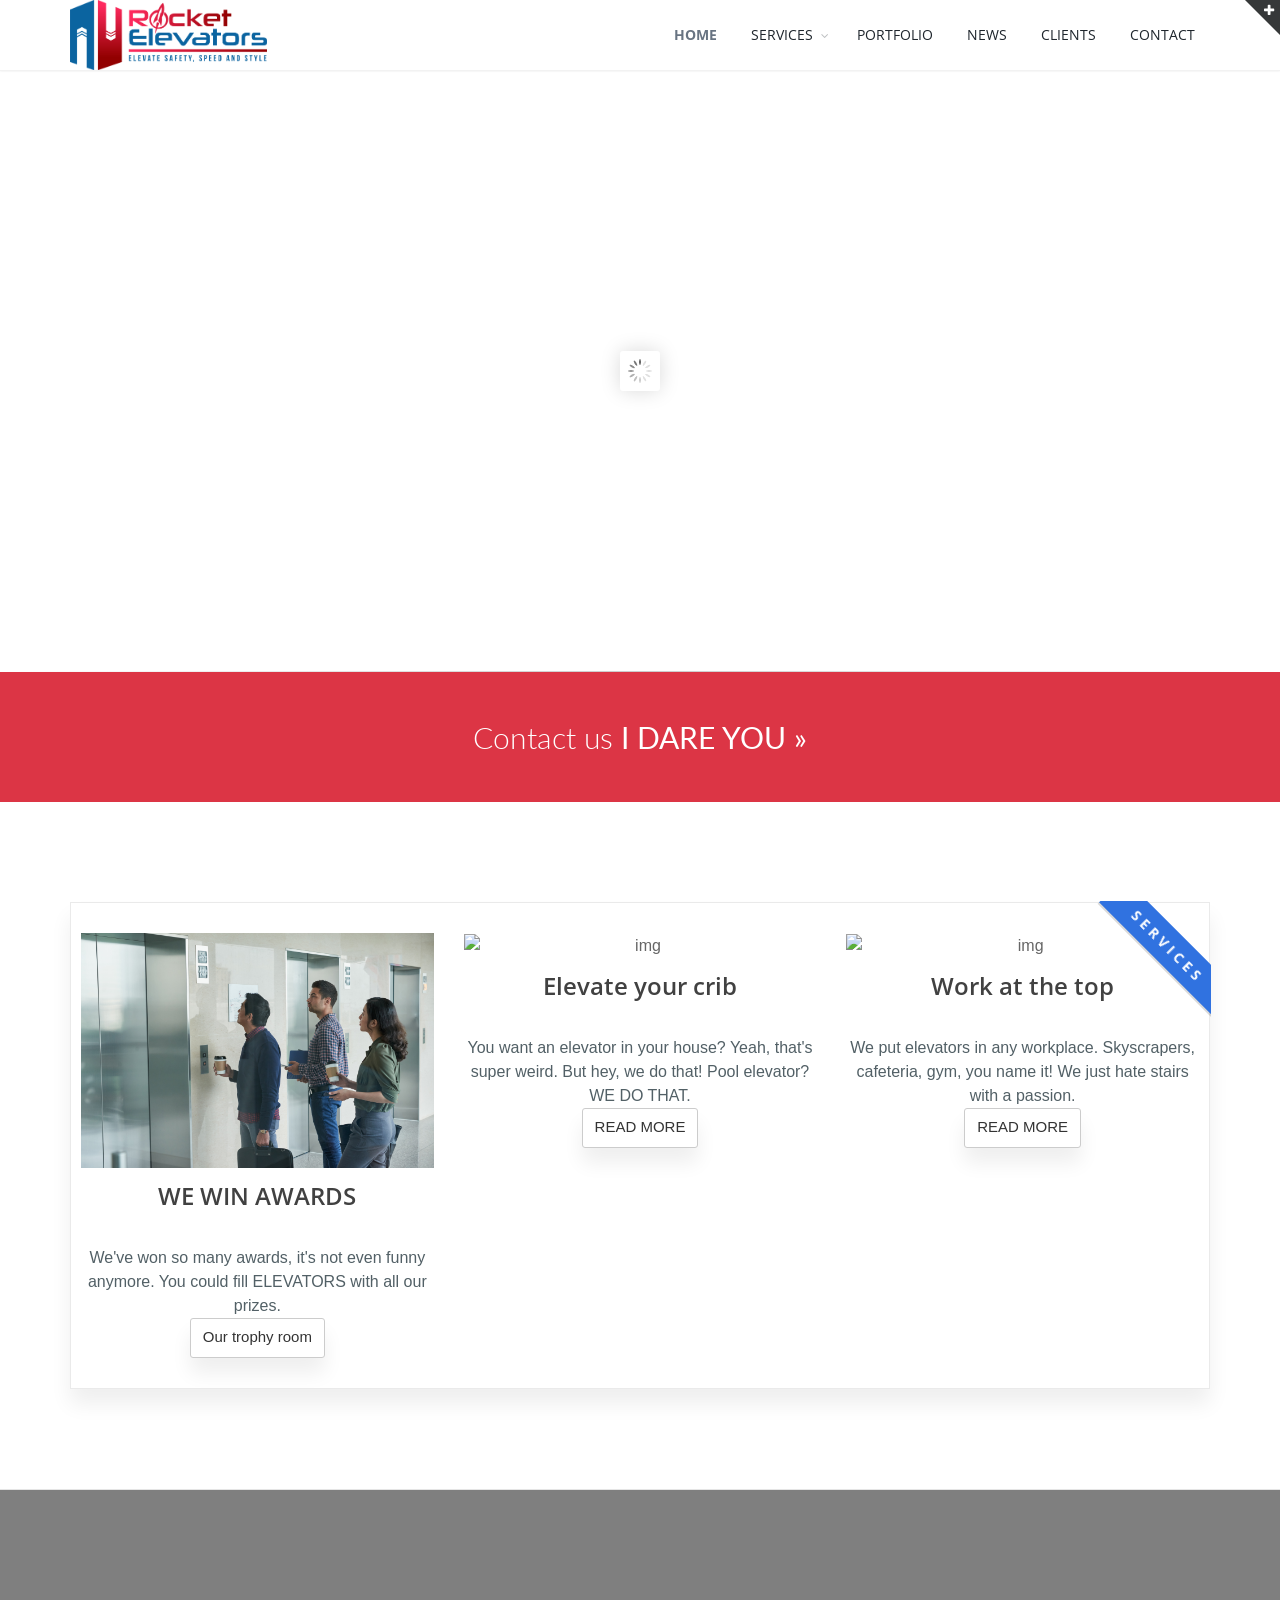
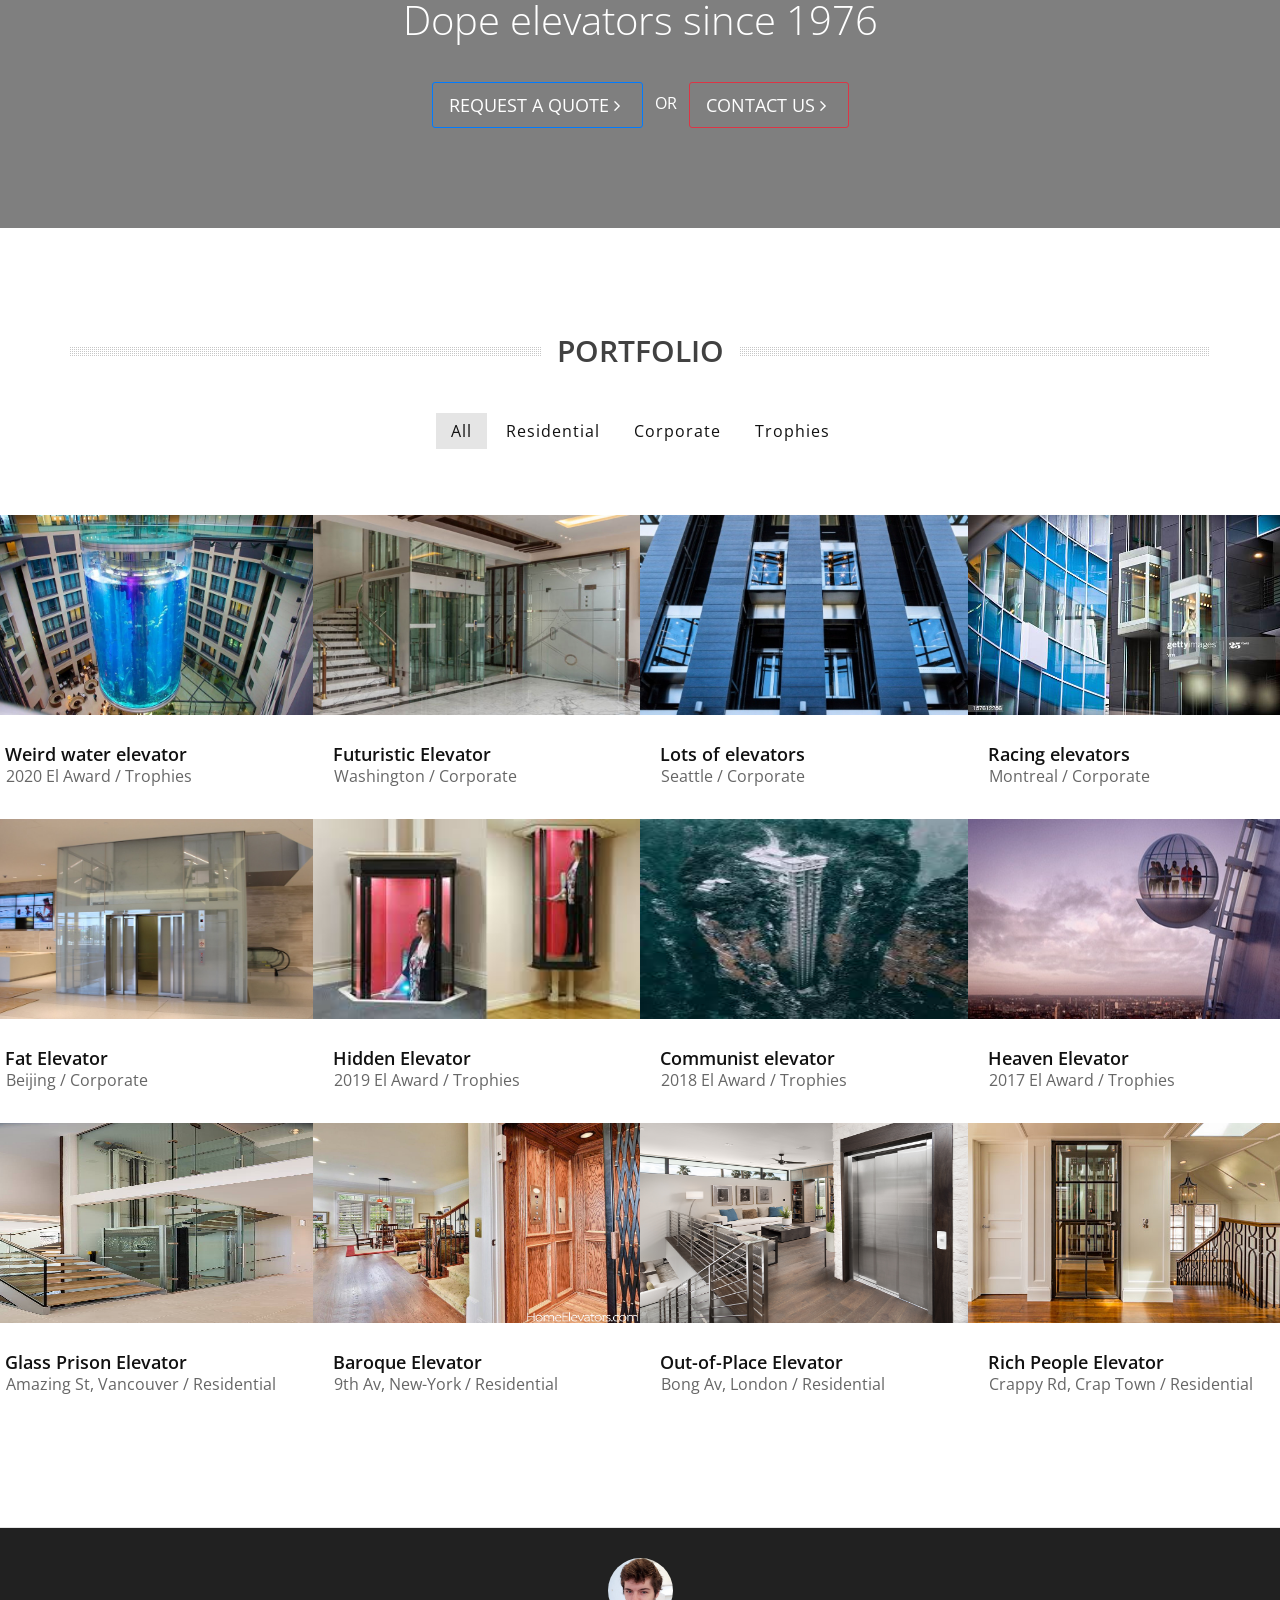
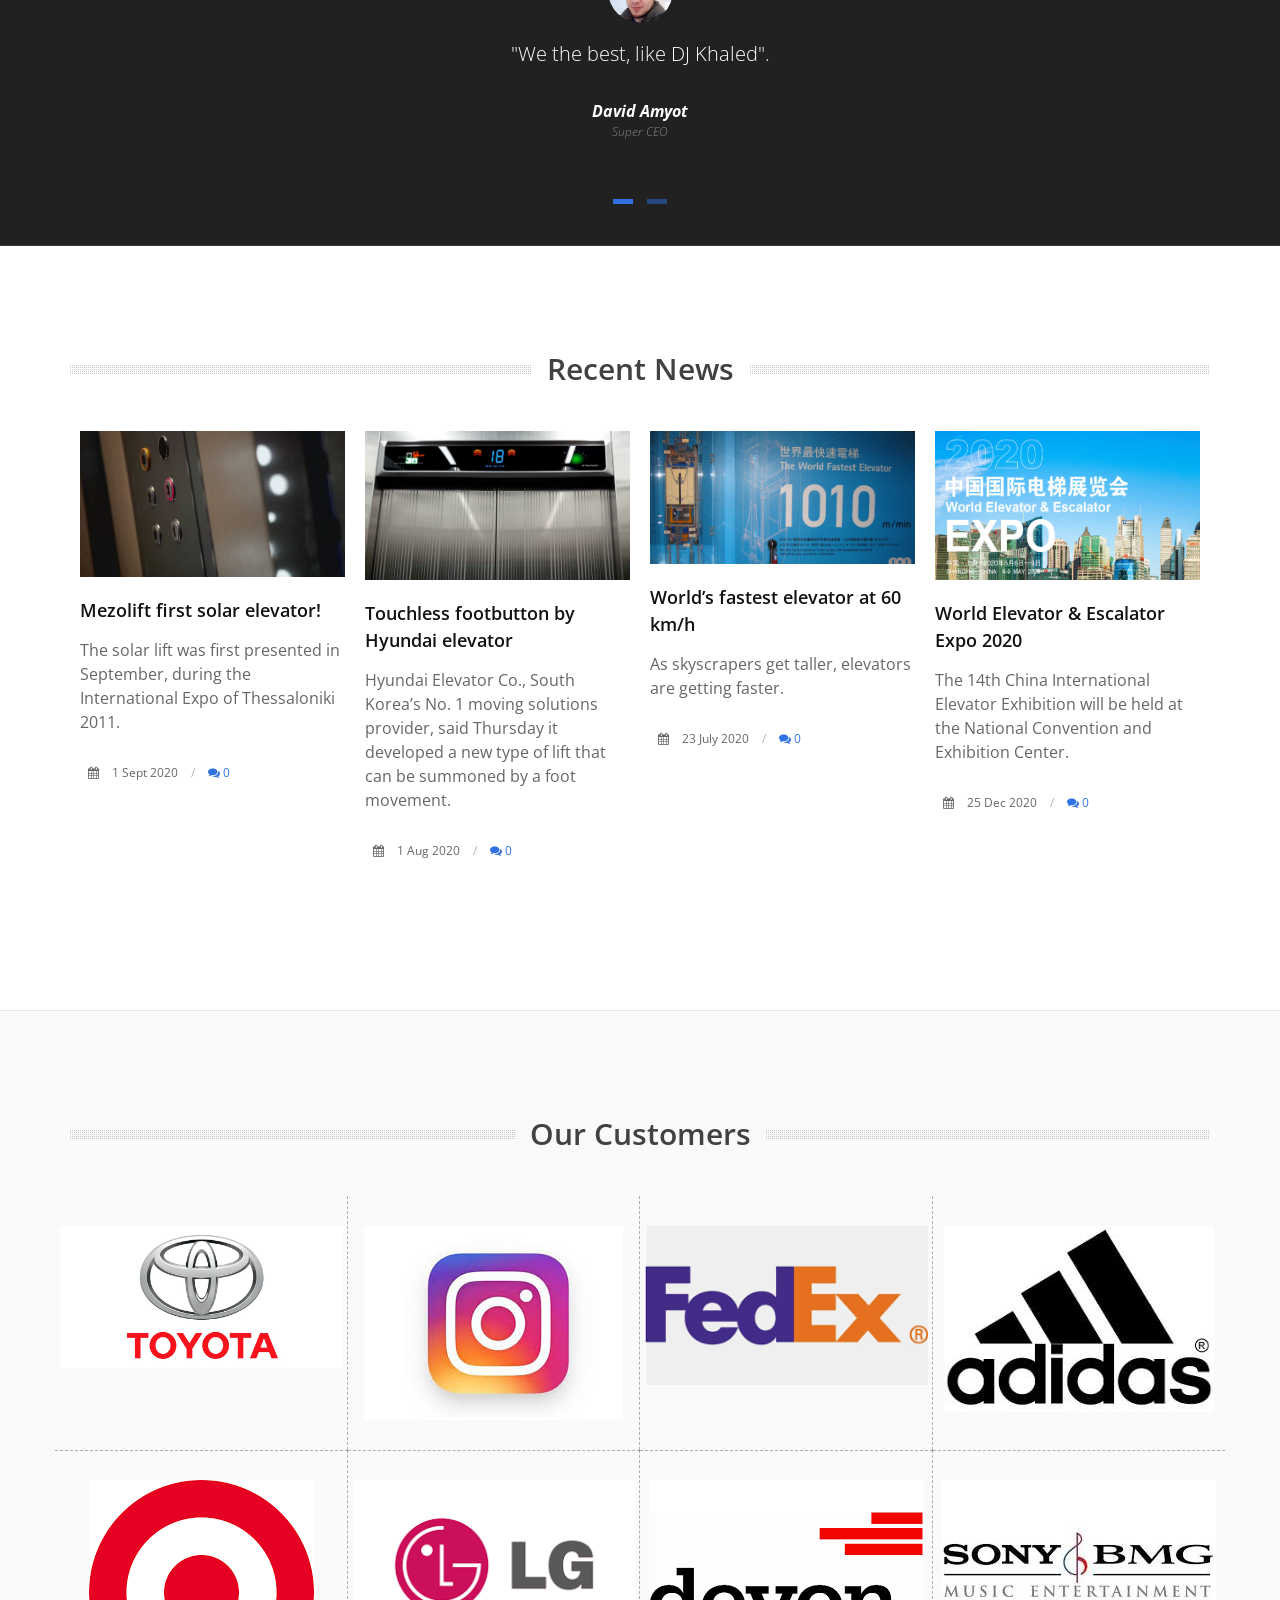
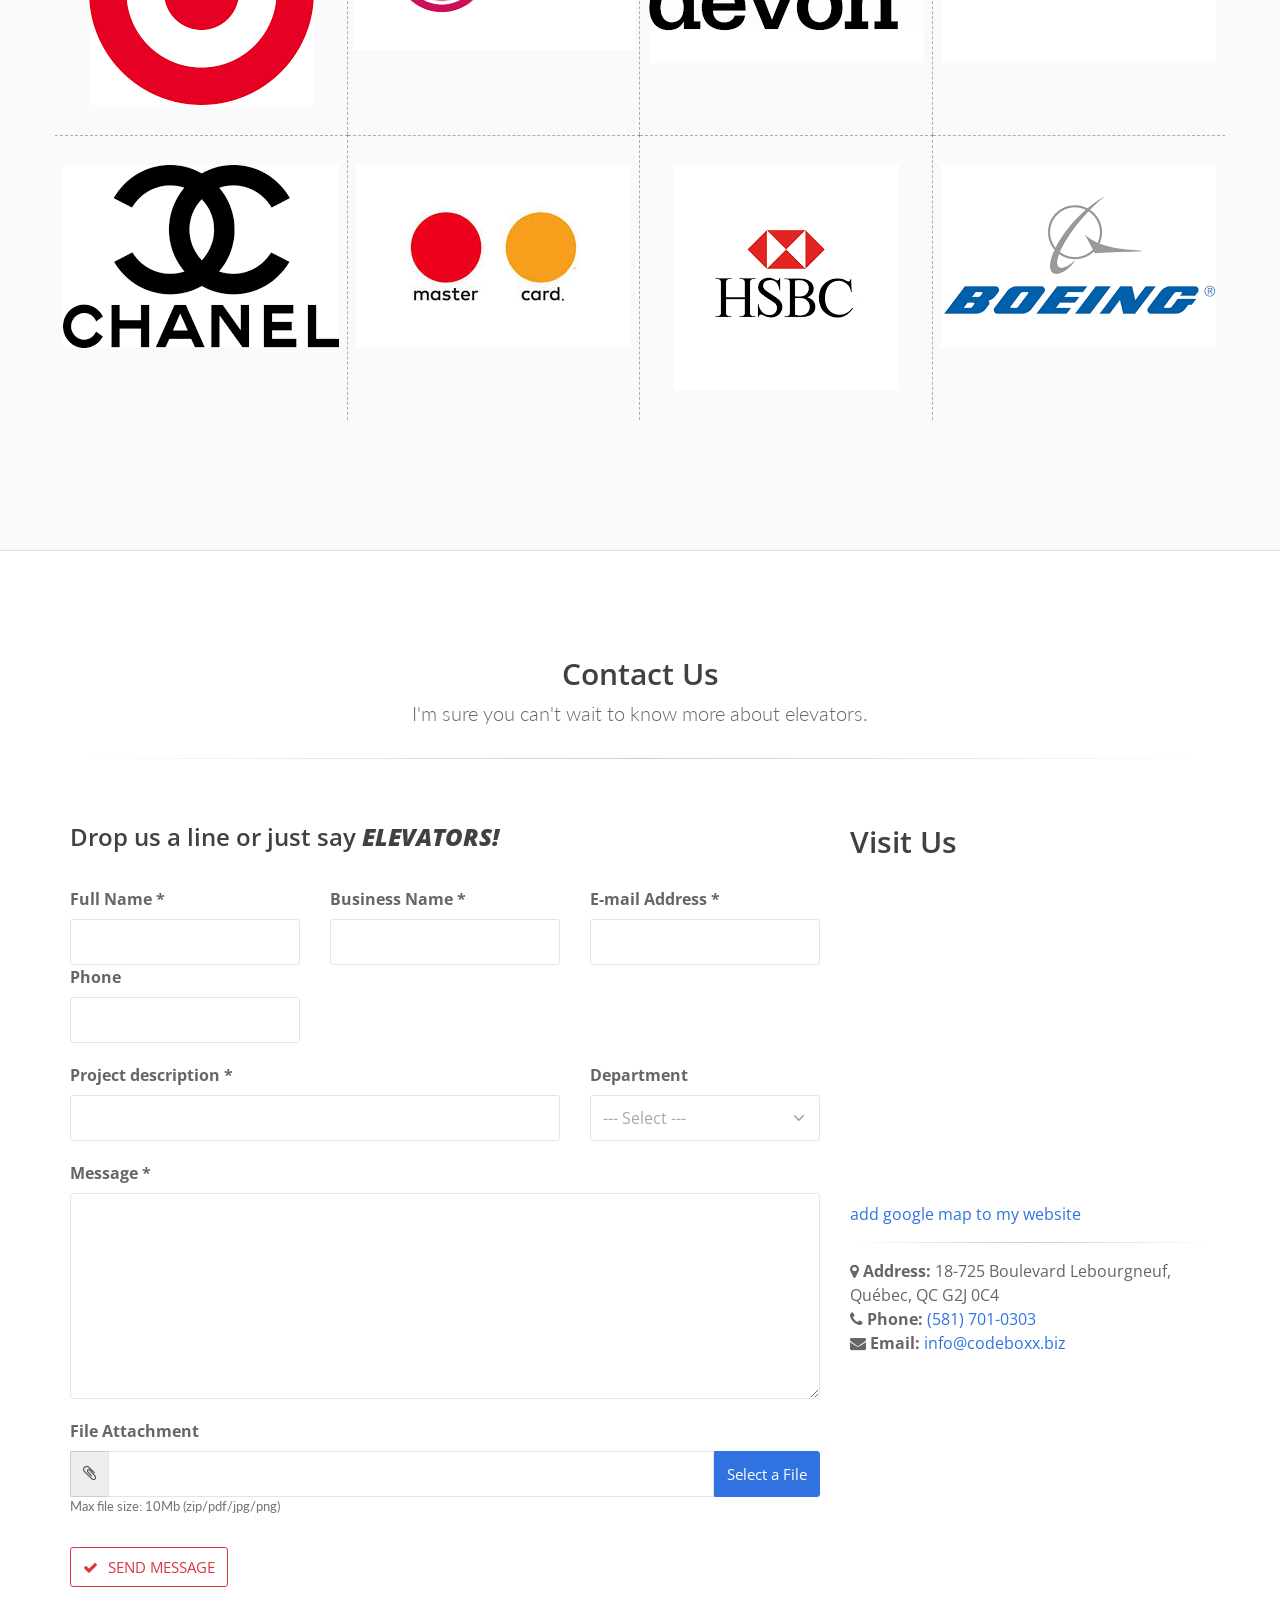
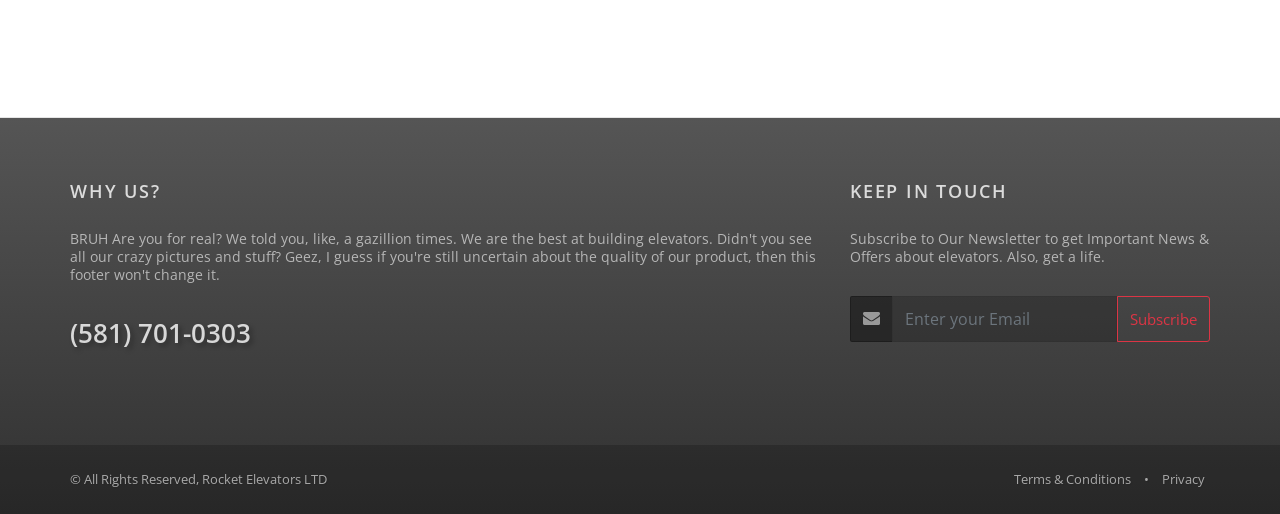
==== commit 89da3600: "master" ====
--- a/index.html
+++ b/index.html
@@ -171,10 +171,15 @@
 											HOME
 										</a>
 									</li>
-									<li><!-- SERVICES -->
-										<a href="#services">
+									<li class="dropdown"><!-- ABOUT -->
+										<a class="dropdown-toggle" href="#">
 											SERVICES
 										</a>
+										<ul class="dropdown-menu">
+											<li><a href="index-res.html">Residential</a></li>
+											<li><a href="index-corp.html">Corporate/Commercial</a></li>
+											<li><a href="index-quote.html">Request a Quote</a></li>
+										</ul>
 									</li>
 									<li><!-- WORK -->
 										<a href="#work">
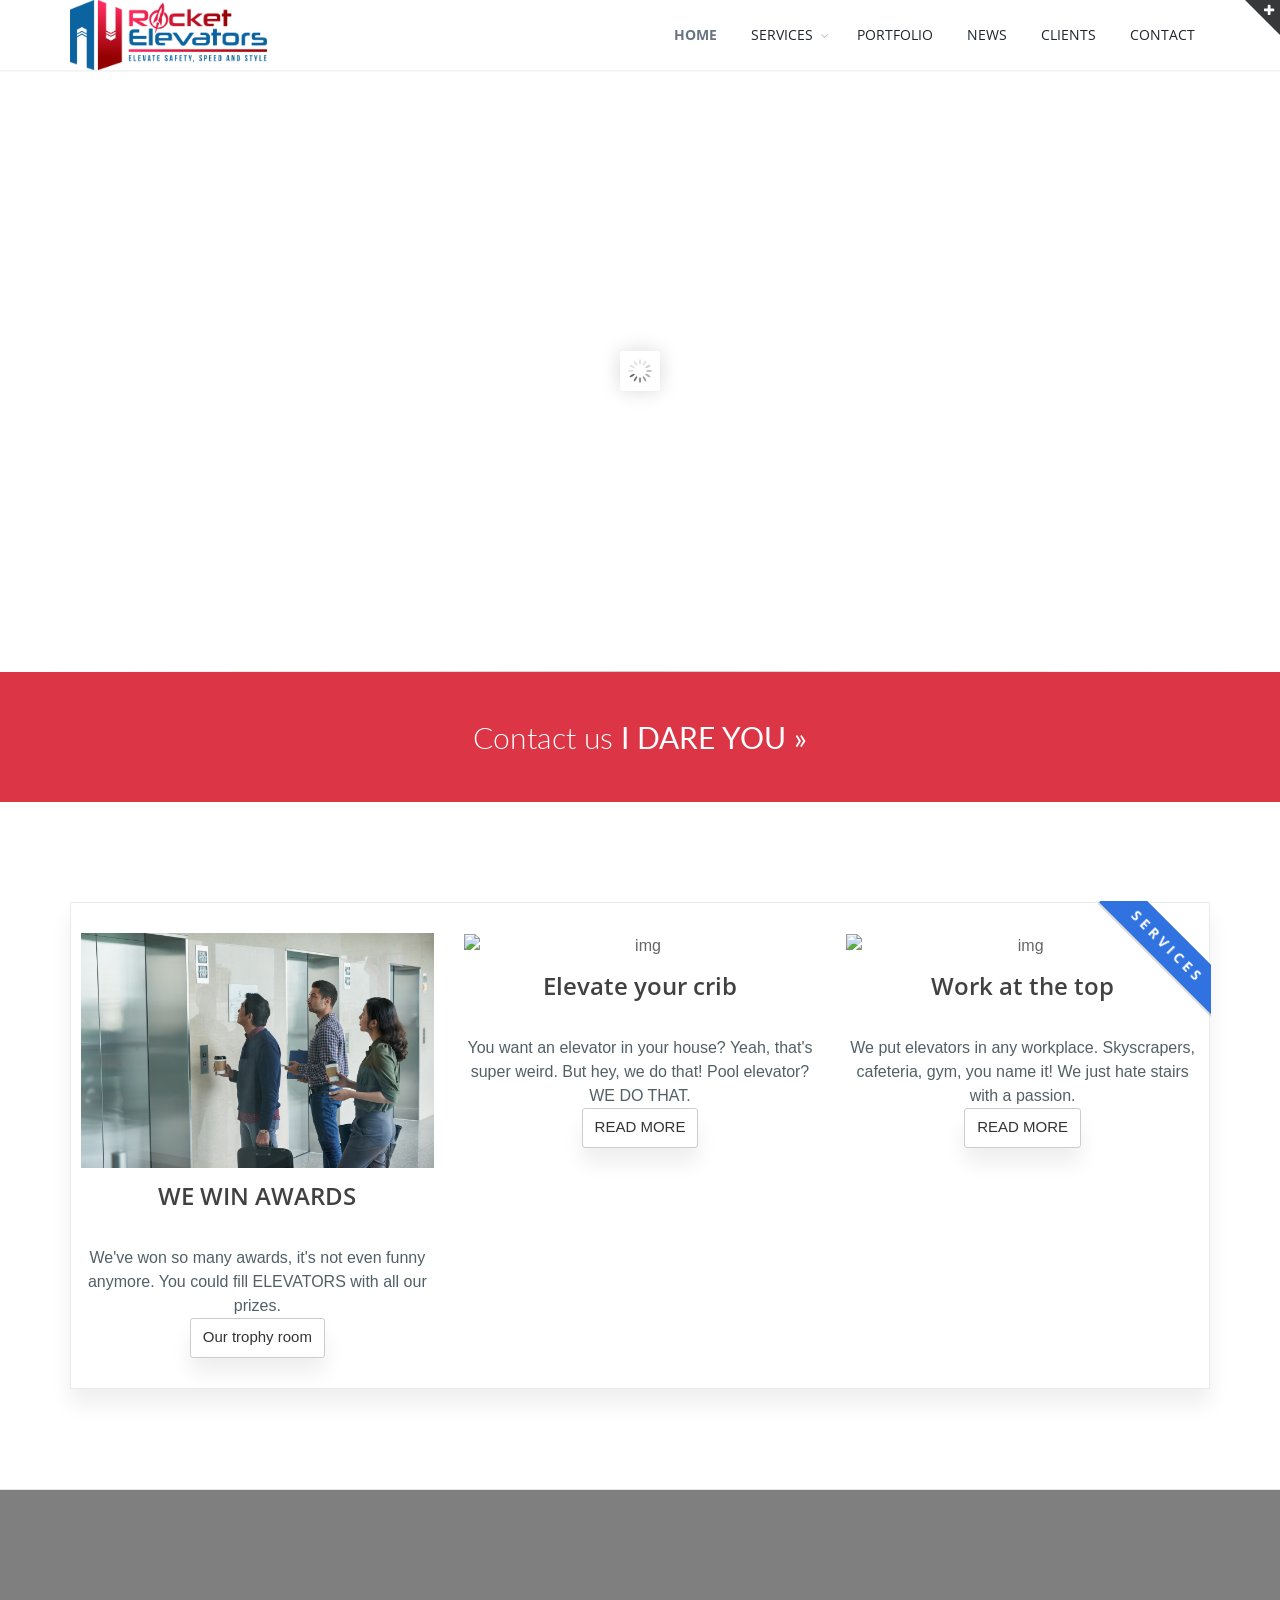
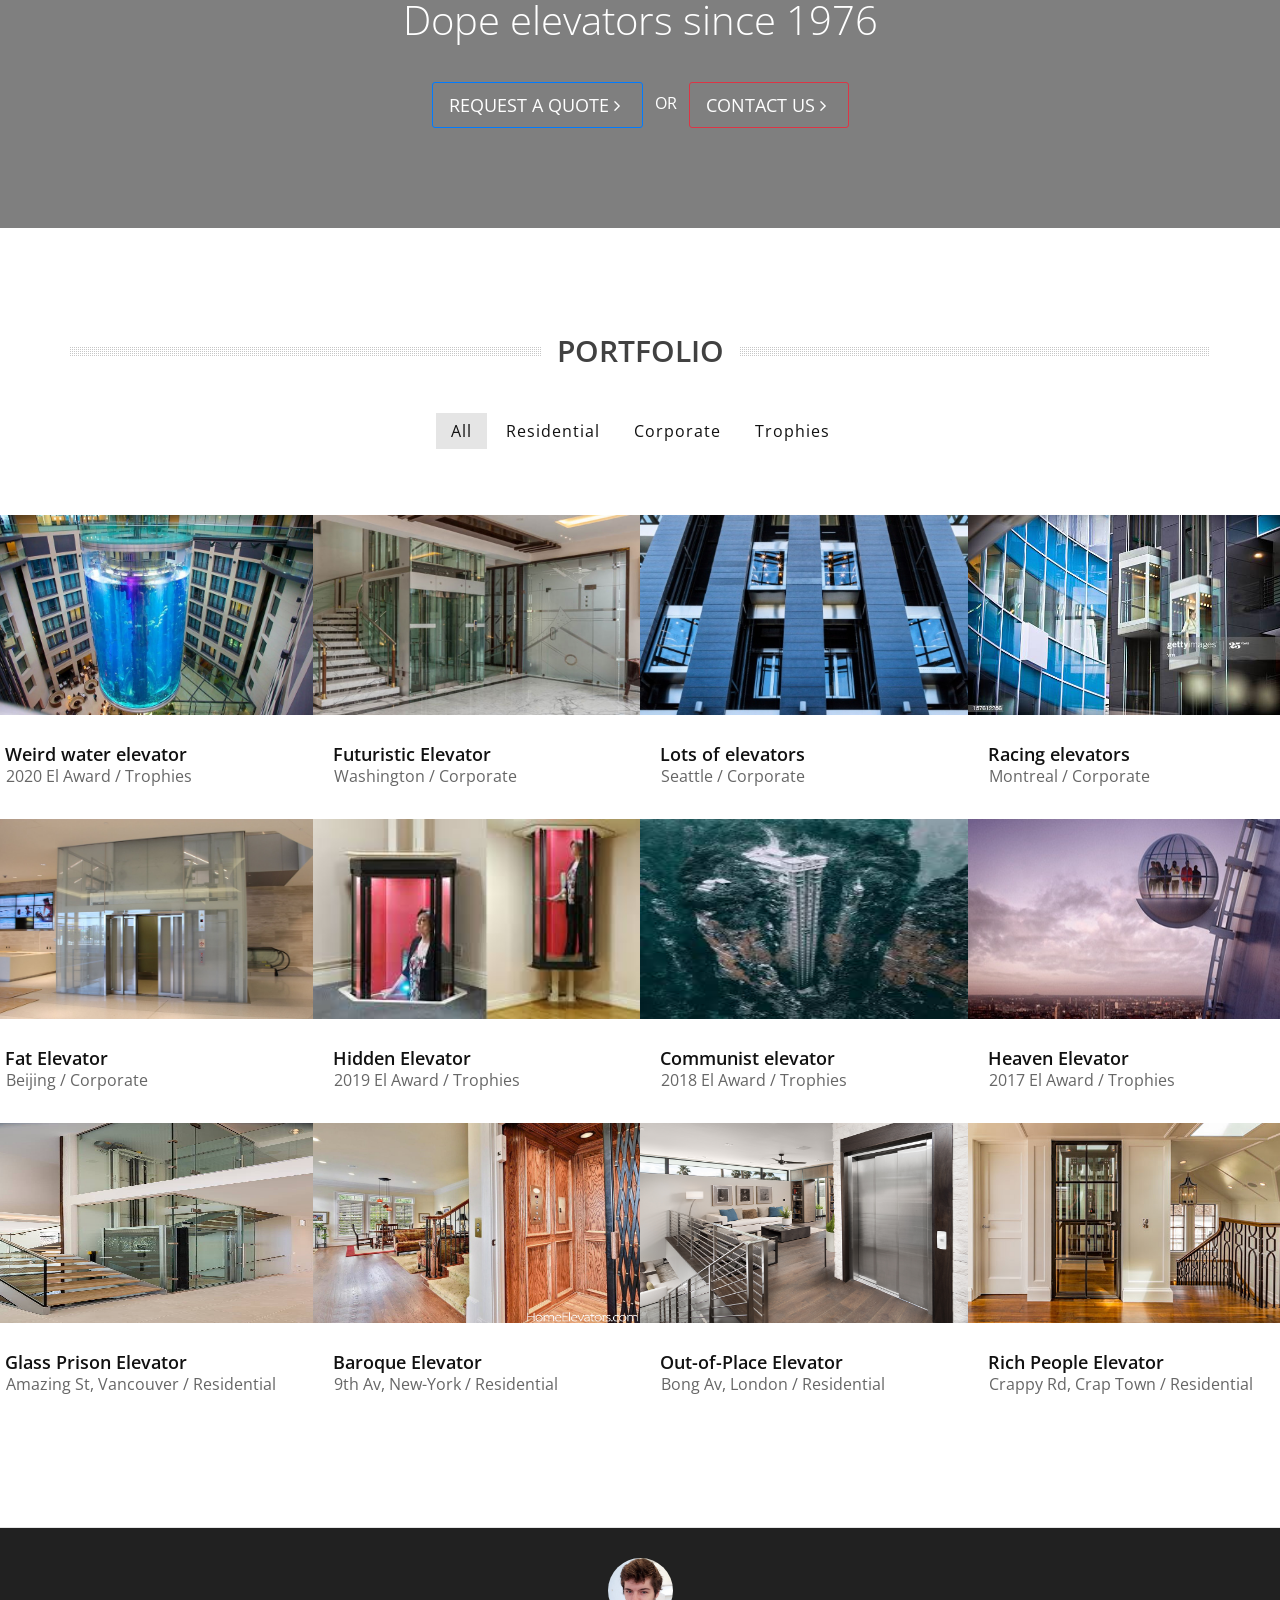
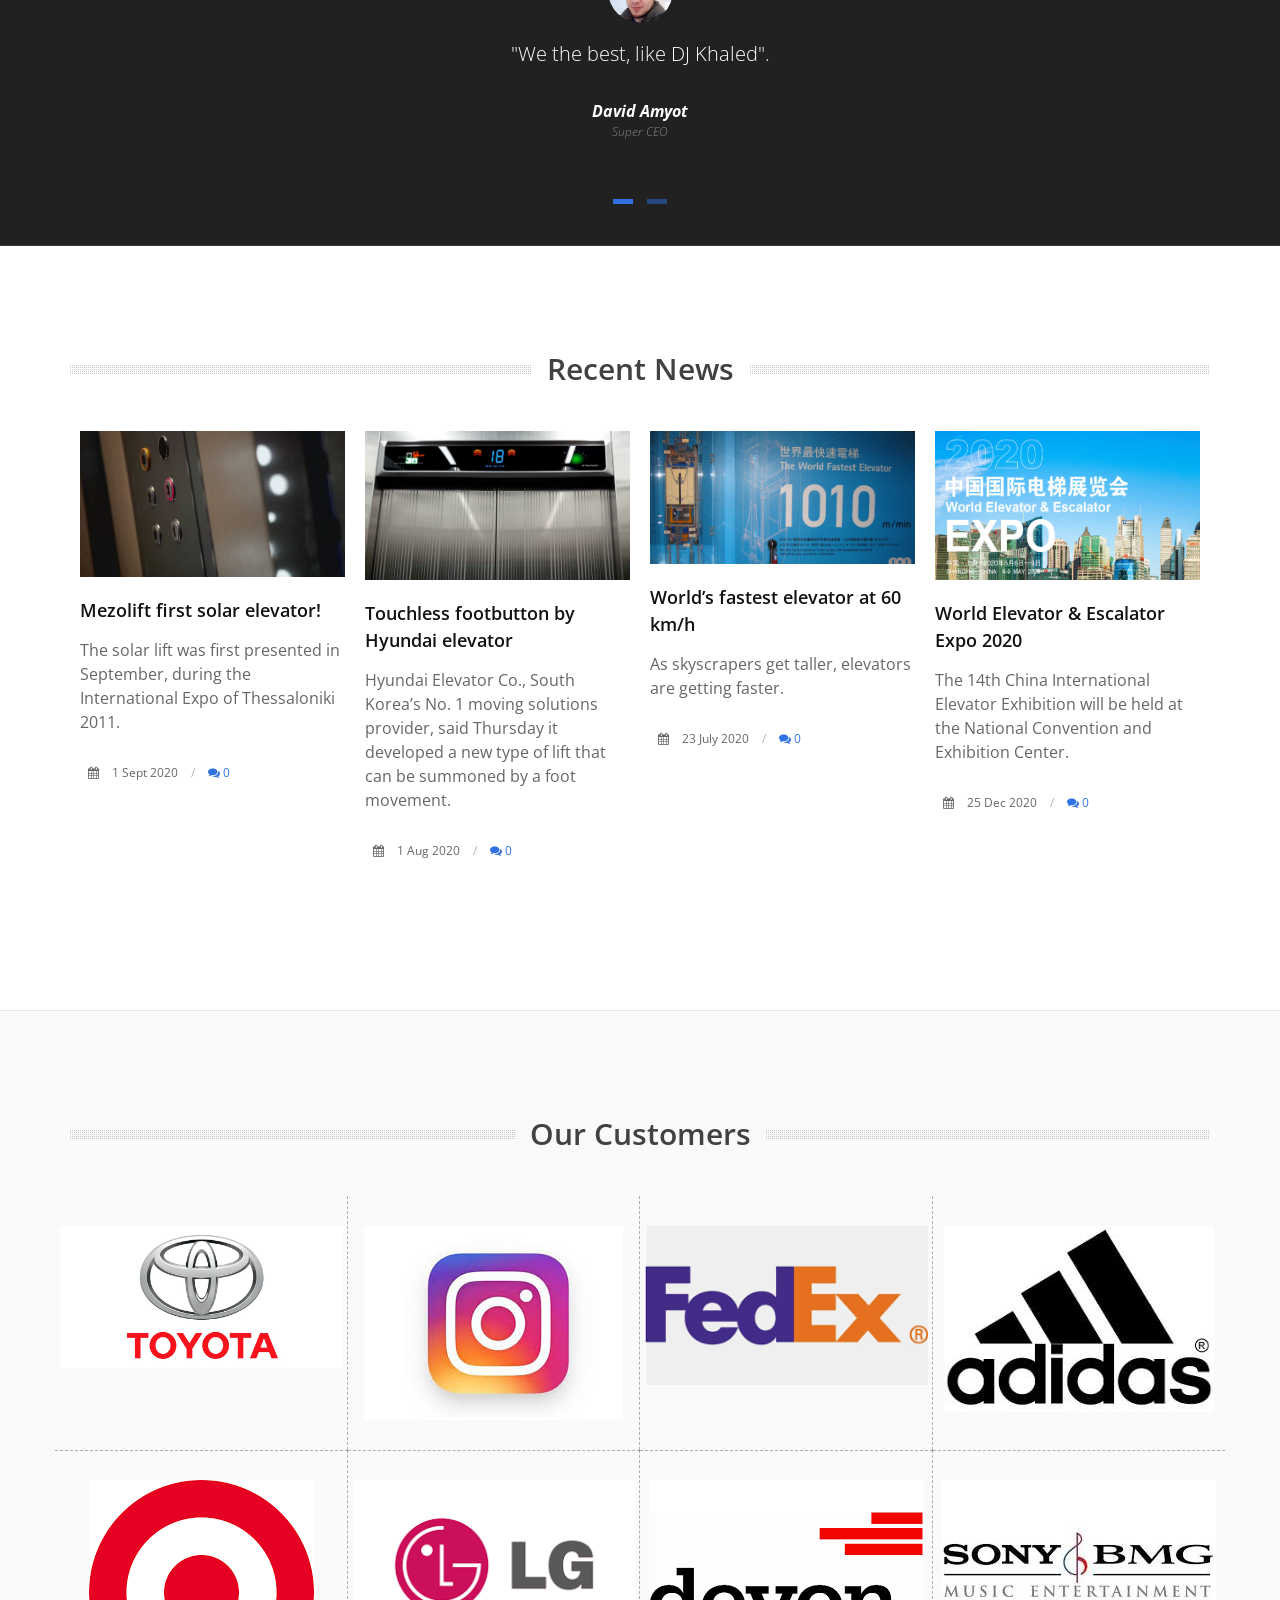
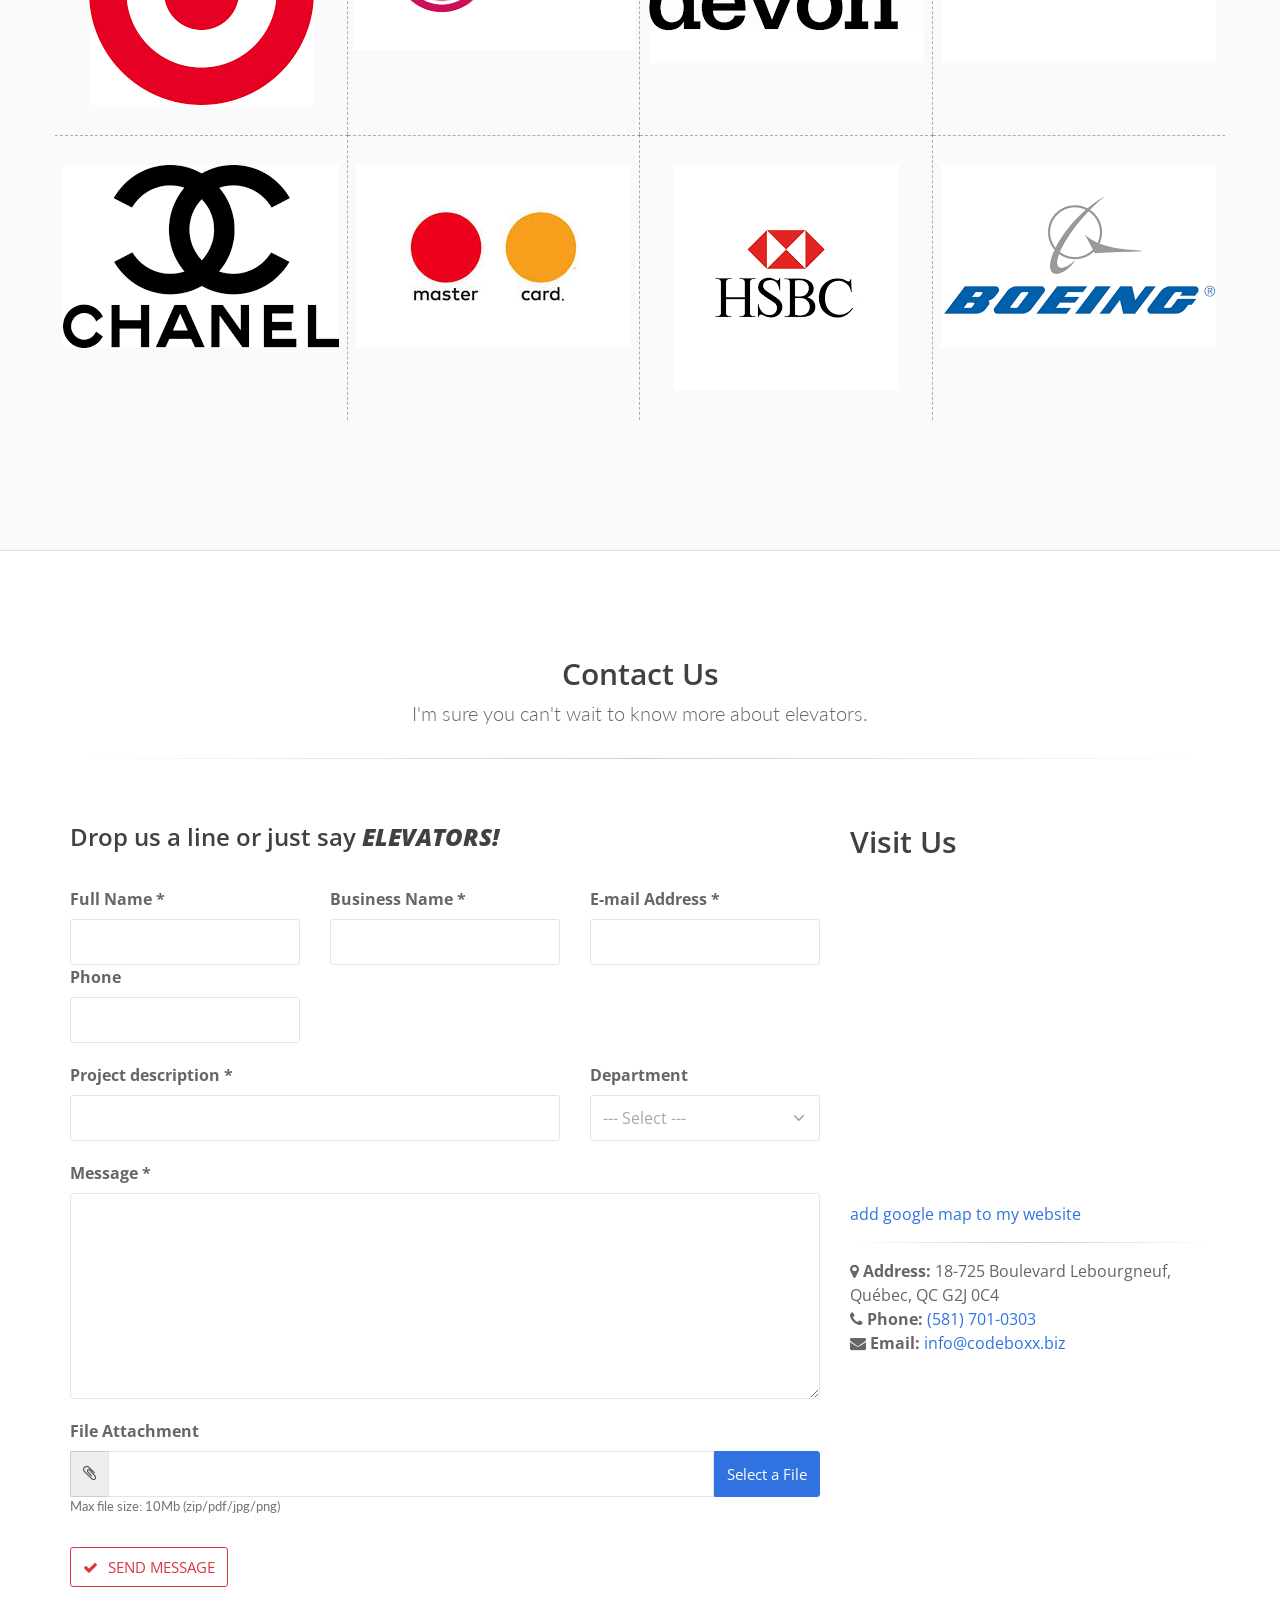
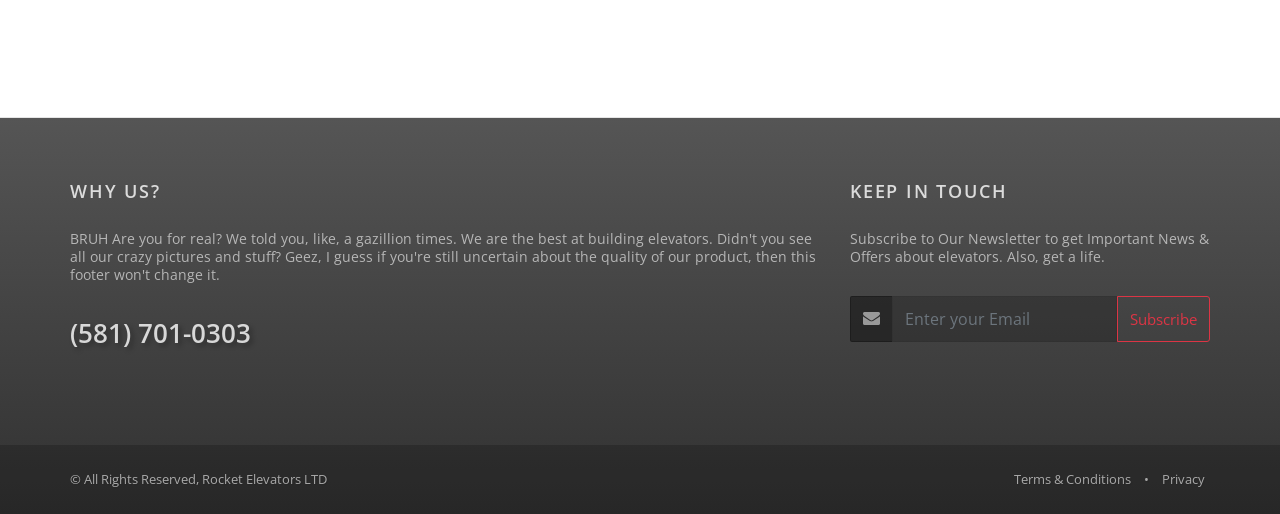
==== commit 25d86150: "final for now" ====
--- a/index.html
+++ b/index.html
@@ -37,31 +37,11 @@
 			}
 
 		</style>
+
+<link rel="icon" href="data:,">
 	
 	</head>
 	
-
-	<!--
-		AVAILABLE BODY CLASSES:
-		
-		smoothscroll 			= create a browser smooth scroll
-		enable-animation		= enable WOW animations
-
-		bg-grey					= grey background
-		grain-grey				= grey grain background
-		grain-blue				= blue grain background
-		grain-green				= green grain background
-		grain-blue				= blue grain background
-		grain-orange			= orange grain background
-		grain-yellow			= yellow grain background
-		
-		boxed 					= boxed layout
-		pattern1 ... patern11	= pattern background
-		menu-vertical-hide		= hidden, open on click
-		
-		BACKGROUND IMAGE [together with .boxed class]
-		data-background="assets/images/_smarty/boxed_background/1.jpg"
-	-->
 	<body class="smoothscroll enable-animation">
 		<!-- SLIDE TOP -->
 		<div id="slidetop">
@@ -147,7 +127,7 @@
 
 						<!-- Logo -->
 						<a class="logo float-left scrollTo" href="#top">
-							<img src="images/R2.png" alt="" />
+							<img src="assets/images/logo1.png" alt="" />
 						</a>
 
 						<!-- 
@@ -176,9 +156,9 @@
 											SERVICES
 										</a>
 										<ul class="dropdown-menu">
-											<li><a href="index-res.html">Residential</a></li>
-											<li><a href="index-corp.html">Corporate/Commercial</a></li>
-											<li><a href="index-quote.html">Request a Quote</a></li>
+											<li><a href="residential.html">Residential</a></li>
+											<li><a href="corporate.html">Corporate/Commercial</a></li>
+											<li><a href="quote.html">Request a Quote</a></li>
 										</ul>
 									</li>
 									<li><!-- WORK -->
@@ -250,7 +230,7 @@
 						<!-- SLIDE  -->
 						<li data-transition="parallaxtotop" data-slotamount="7" data-delay="7000" data-masterspeed="300"  data-saveperformance="off" data-title="We good">
 							<!-- MAIN IMAGE -->
-							<img src="images/AdobeStock_162479912.jpeg" alt="cover image"  data-bgposition="center top" data-bgfit="cover" data-bgrepeat="no-repeat">
+							<img src="assets/images/slider1.jpeg" alt="cover image"  data-bgposition="center top" data-bgfit="cover" data-bgrepeat="no-repeat">
 
 							<div class="overlay dark-4"><!-- dark overlay [0 to 9 opacity] --></div>
 
@@ -313,14 +293,14 @@
 								data-endelementdelay="0.1"
 								data-endspeed="500"
 								style="z-index: 6; max-width: auto; max-height: auto; white-space: nowrap;">
-									<a class="btn btn-outline-danger btn-lg" href="index-quote.html">GET A QUOTE &nbsp; <i class="fa fa-angle-right"></i></a>
+									<a class="btn btn-outline-danger btn-lg" href="quote.html">GET A QUOTE &nbsp; <i class="fa fa-angle-right"></i></a>
 							</div>
 						</li>
 					
 						<!-- SLIDE  -->
 						<li data-transition="parallaxtobottom" data-slotamount="7" data-delay="7000" data-masterspeed="600"  data-saveperformance="off"  data-title="Residential Stuff">
 							<!-- MAIN IMAGE -->
-							<img src="images/AdobeStock_78149317.jpeg"  alt="cover image"  data-bgposition="center top" data-bgfit="cover" data-bgrepeat="no-repeat">
+							<img src="assets/images/slider2.jpeg"  alt="cover image"  data-bgposition="center top" data-bgfit="cover" data-bgrepeat="no-repeat">
 
 							<div class="tp-caption white_big skewfromleft tp-resizeme"
 								data-x="471"
@@ -369,14 +349,14 @@
 								data-endspeed="300"
 
 								style="z-index: 5; max-width: auto; max-height: auto; white-space: nowrap;">
-									<a class="btn btn-outline-secondary btn-lg" href="index-res.html">OUR SERVICES &nbsp; <i class="fa fa-angle-right"></i></a>
+									<a class="btn btn-outline-secondary btn-lg" href="residential.html">OUR SERVICES &nbsp; <i class="fa fa-angle-right"></i></a>
 							</div>
 						</li>
 
 						<!-- SLIDE  -->
 						<li data-transition="parallaxtobottom" data-slotamount="7" data-delay="7000" data-masterspeed="600"  data-saveperformance="off"  data-title="Corporate Stuff">
 							<!-- MAIN IMAGE -->
-							<img src="images/AdobeStock_66781279.jpeg"  alt="cover image"  data-bgposition="center top" data-bgfit="cover" data-bgrepeat="no-repeat">
+							<img src="assets/images/slider3.jpeg"  alt="cover image"  data-bgposition="center top" data-bgfit="cover" data-bgrepeat="no-repeat">
 
 							<div class="tp-caption white_big skewfromleft tp-resizeme"
 								data-x="471"
@@ -425,7 +405,7 @@
 								data-endspeed="300"
 
 								style="z-index: 5; max-width: auto; max-height: auto; white-space: nowrap;">
-									<a class="btn btn-outline-secondary btn-lg" href="index-corp.html">OUR SERVICES &nbsp; <i class="fa fa-angle-right"></i></a>
+									<a class="btn btn-outline-secondary btn-lg" href="corporate.html">OUR SERVICES &nbsp; <i class="fa fa-angle-right"></i></a>
 							</div>
 						</li>
 
@@ -471,7 +451,7 @@
 								
 							
 					
-							<img class="img-fluid" src="images/AdobeStock_179073967.jpeg" alt="img" />
+							<img class="img-fluid" src="assets/images/services-awards.jpeg" alt="img" />
 							<h3 class="mt-10">WE WIN AWARDS</h3>
 							<p>We've won so many awards, it's not even funny anymore. You could fill ELEVATORS with all our prizes. </p>
 							<a href="#work" class="btn btn-default">Our trophy room</a>
@@ -479,17 +459,17 @@
 
 						<div class="col-sm-4">
 							
-							<img class="img-fluid" src="images/AdobeStock_72034307.jpeg" alt="img" />
+							<img class="img-fluid" src="assets/images/services-elevate.jpeg" alt="img" />
 							<h3 class="mt-10">Elevate your crib</h3>
 							<p>You want an elevator in your house? Yeah, that's super weird. But hey, we do that! Pool elevator? WE DO THAT.                                                 </p>
-							<a href="index-res.html" class="btn btn-default">READ MORE</a>
+							<a href="residential.html" class="btn btn-default">READ MORE</a>
 						</div>
 
 						<div class="col-sm-4">
-							<img class="img-fluid" src="images/AdobeStock_122227340.jpeg" alt="img" />
+							<img class="img-fluid" src="assets/images/services-top.jpeg" alt="img" />
 							<h3 class="mt-10">Work at the top</h3>
 							<p>We put elevators in any workplace. Skyscrapers, cafeteria, gym, you name it! We just hate stairs with a passion.</p>
-							<a href="index-corp.html" class="btn btn-default">READ MORE</a>
+							<a href="corporate.html" class="btn btn-default">READ MORE</a>
 						</div>
 
 					</div>
@@ -502,14 +482,14 @@
 
 
 			<!-- Parallax -->
-			<section class="parallax parallax-1" style="background-image: url('images/AdobeStock_33298664.jpeg');">
+			<section class="parallax parallax-1" style="background-image: url('assets/images/dope-background.jpeg');">
 				<div class="overlay dark-5"><!-- dark overlay [1 to 9 opacity] --></div>
 
 				<div class="container">
 
 					<div class="text-center">
 						<h2 class="fs-40 fw-300">Dope elevators since 1976</h2>
-						<a class="btn btn-outline-primary btn-lg" href="index-quote.html">REQUEST A QUOTE <i class="fa fa-angle-right"></i></a> 
+						<a class="btn btn-outline-primary btn-lg" href="quote.html">REQUEST A QUOTE <i class="fa fa-angle-right"></i></a> 
 						&nbsp; OR &nbsp; 
 						<a class="btn btn-outline-danger btn-lg" href="#contact">CONTACT US <i class="fa fa-angle-right"></i></a>
 					</div>
@@ -553,19 +533,19 @@
 											<span class="inner">
 
 												<!-- lightbox -->
-												<a class="ico-rounded lightbox" href="images/portfoliowin1.jpg" data-plugin-options='{"type":"image"}'>
+												<a class="ico-rounded lightbox" href="assets/images/portfoliowin1.jpg" data-plugin-options='{"type":"image"}'>
 													<span class="fa fa-plus fs-20"></span>
 												</a>
 
 												<!-- details -->
-												<a class="ico-rounded lightbox" href="ajax/portfolio-detail-modal-6-1.html" data-plugin-options='{"type":"ajax", "closeOnBgClick":false}'>
+												<a class="ico-rounded lightbox" href="assets/portfolio/portfolio-detail-modal-6-1.html" data-plugin-options='{"type":"ajax", "closeOnBgClick":false}'>
 													<span class="glyphicon glyphicon-option-horizontal fs-20" ></span>
 												</a>
 
 											</span>
 										</span>
 
-										<img class="img-fluid" src="images/portfoliowin1.jpg" id="port" alt="">
+										<img class="img-fluid" src="assets/images/portfoliowin1.jpg" id="port" alt="">
 									</figure>
 
 									<div class="item-box-desc">
@@ -590,19 +570,19 @@
 											<span class="inner">
 
 												<!-- lightbox -->
-												<a class="ico-rounded lightbox" href="images/portfoliocom2.jpg"  data-plugin-options='{"type":"image"}'>
+												<a class="ico-rounded lightbox" href="assets/images/portfoliocom2.jpg"  data-plugin-options='{"type":"image"}'>
 													<span class="fa fa-plus fs-20"></span>
 												</a>
 
 												<!-- details -->
-												<a class="ico-rounded lightbox" href="ajax/portfolio-detail-modal-6-2.html" data-plugin-options='{"type":"ajax", "closeOnBgClick":false}'>
+												<a class="ico-rounded lightbox" href="assets/portfolio/portfolio-detail-modal-6-2.html" data-plugin-options='{"type":"ajax", "closeOnBgClick":false}'>
 													<span class="glyphicon glyphicon-option-horizontal fs-20"></span>
 												</a>
 
 											</span>
 										</span>
 
-										<img class="img-fluid" src="images/portfoliocom2.jpg" id="port" alt="">
+										<img class="img-fluid" src="assets/images/portfoliocom2.jpg" id="port" alt="">
 									</figure>
 
 									<div class="item-box-desc">
@@ -627,19 +607,19 @@
 											<span class="inner">
 
 												<!-- lightbox -->
-												<a class="ico-rounded lightbox" href="images/portfoliocom3.jpg" data-plugin-options='{"type":"image"}'>
+												<a class="ico-rounded lightbox" href="assets/images/portfoliocom3.jpg" data-plugin-options='{"type":"image"}'>
 													<span class="fa fa-plus fs-20"></span>
 												</a>
 
 												<!-- details -->
-												<a class="ico-rounded lightbox" href="ajax/portfolio-detail-modal-6-3.html" data-plugin-options='{"type":"ajax", "closeOnBgClick":false}'>
+												<a class="ico-rounded lightbox" href="assets/portfolio/portfolio-detail-modal-6-3.html" data-plugin-options='{"type":"ajax", "closeOnBgClick":false}'>
 													<span class="glyphicon glyphicon-option-horizontal fs-20"></span>
 												</a>
 
 											</span>
 										</span>
 
-										<img class="img-fluid" src="images/portfoliocom3.jpg" id="port" alt="">
+										<img class="img-fluid" src="assets/images/portfoliocom3.jpg" id="port" alt="">
 									</figure>
 
 									<div class="item-box-desc">
@@ -664,19 +644,19 @@
 											<span class="inner">
 
 												<!-- lightbox -->
-												<a class="ico-rounded lightbox" href="images/portfoliocom4.jpg" data-plugin-options='{"type":"image"}'>
+												<a class="ico-rounded lightbox" href="assets/images/portfoliocom4.jpg" data-plugin-options='{"type":"image"}'>
 													<span class="fa fa-plus fs-20"></span>
 												</a>
 
 												<!-- details -->
-												<a class="ico-rounded lightbox" href="ajax/portfolio-detail-modal-6-4.html" data-plugin-options='{"type":"ajax", "closeOnBgClick":false}'>
+												<a class="ico-rounded lightbox" href="assets/portfolio/portfolio-detail-modal-6-4.html" data-plugin-options='{"type":"ajax", "closeOnBgClick":false}'>
 													<span class="glyphicon glyphicon-option-horizontal fs-20"></span>
 												</a>
 
 											</span>
 										</span>
 
-										<img class="img-fluid" src="images/portfoliocom4.jpg" id="port" alt="">
+										<img class="img-fluid" src="assets/images/portfoliocom4.jpg" id="port" alt="">
 									</figure>
 
 									<div class="item-box-desc">
@@ -701,19 +681,19 @@
 											<span class="inner">
 
 												<!-- lightbox -->
-												<a class="ico-rounded lightbox" href="images/portfoliocom1.jpg" data-plugin-options='{"type":"image"}'>
+												<a class="ico-rounded lightbox" href="assets/images/portfoliocom1.jpg" data-plugin-options='{"type":"image"}'>
 													<span class="fa fa-plus fs-20"></span>
 												</a>
 
 												<!-- details -->
-												<a class="ico-rounded lightbox" href="ajax/portfolio-detail-modal-6-5.html" data-plugin-options='{"type":"ajax", "closeOnBgClick":false}'>
+												<a class="ico-rounded lightbox" href="assets/portfolio/portfolio-detail-modal-6-5.html" data-plugin-options='{"type":"ajax", "closeOnBgClick":false}'>
 													<span class="glyphicon glyphicon-option-horizontal fs-20"></span>
 												</a>
 
 											</span>
 										</span>
 
-										<img class="img-fluid" src="images/portfoliocom1.jpg" id="port" alt="">
+										<img class="img-fluid" src="assets/images/portfoliocom1.jpg" id="port" alt="">
 									</figure>
 
 									<div class="item-box-desc">
@@ -738,19 +718,19 @@
 											<span class="inner">
 
 												<!-- lightbox -->
-												<a class="ico-rounded lightbox" href="images/portfoliowin2.jfif" data-plugin-options='{"type":"image"}'>
+												<a class="ico-rounded lightbox" href="assets/images/portfoliowin2.jfif" data-plugin-options='{"type":"image"}'>
 													<span class="fa fa-plus fs-20"></span>
 												</a>
 
 												<!-- details -->
-												<a class="ico-rounded lightbox" href="ajax/portfolio-detail-modal-6-6.html" data-plugin-options='{"type":"ajax", "closeOnBgClick":false}'>
+												<a class="ico-rounded lightbox" href="assets/portfolio/portfolio-detail-modal-6-6.html" data-plugin-options='{"type":"ajax", "closeOnBgClick":false}'>
 													<span class="glyphicon glyphicon-option-horizontal fs-20"></span>
 												</a>
 
 											</span>
 										</span>
 
-										<img class="img-fluid" src="images/portfoliowin2.jfif" id="port" alt="">
+										<img class="img-fluid" src="assets/images/portfoliowin2.jfif" id="port" alt="">
 									</figure>
 
 									<div class="item-box-desc">
@@ -775,19 +755,19 @@
 											<span class="inner">
 
 												<!-- lightbox -->
-												<a class="ico-rounded lightbox" href="images/portfoliowin3.jfif" data-plugin-options='{"type":"image"}'>
+												<a class="ico-rounded lightbox" href="assets/images/portfoliowin3.jfif" data-plugin-options='{"type":"image"}'>
 													<span class="fa fa-plus fs-20"></span>
 												</a>
 
 												<!-- details -->
-												<a class="ico-rounded lightbox" href="ajax/portfolio-detail-modal-6-7.html" data-plugin-options='{"type":"ajax", "closeOnBgClick":false}'>
+												<a class="ico-rounded lightbox" href="assets/portfolio/portfolio-detail-modal-6-7.html" data-plugin-options='{"type":"ajax", "closeOnBgClick":false}'>
 													<span class="glyphicon glyphicon-option-horizontal fs-20"></span>
 												</a>
 
 											</span>
 										</span>
 
-										<img class="img-fluid" src="images/portfoliowin3.jfif" id="port" alt="">
+										<img class="img-fluid" src="assets/images/portfoliowin3.jfif" id="port" alt="">
 									</figure>
 
 									<div class="item-box-desc">
@@ -812,19 +792,19 @@
 											<span class="inner">
 
 												<!-- lightbox -->
-												<a class="ico-rounded lightbox" href="images/portfoliowin4.jpg" data-plugin-options='{"type":"image"}'>
+												<a class="ico-rounded lightbox" href="assets/images/portfoliowin4.jpg" data-plugin-options='{"type":"image"}'>
 													<span class="fa fa-plus fs-20"></span>
 												</a>
 
 												<!-- details -->
-												<a class="ico-rounded lightbox" href="ajax/portfolio-detail-modal-6-8.html" data-plugin-options='{"type":"ajax", "closeOnBgClick":false}'>
+												<a class="ico-rounded lightbox" href="assets/portfolio/portfolio-detail-modal-6-8.html" data-plugin-options='{"type":"ajax", "closeOnBgClick":false}'>
 													<span class="glyphicon glyphicon-option-horizontal fs-20"></span>
 												</a>
 
 											</span>
 										</span>
 
-										<img class="img-fluid" src="images/portfoliowin4.jpg" id="port" alt="">
+										<img class="img-fluid" src="assets/images/portfoliowin4.jpg" id="port" alt="">
 									</figure>
 
 									<div class="item-box-desc">
@@ -847,19 +827,19 @@
 										<span class="inner">
 
 											<!-- lightbox -->
-											<a class="ico-rounded lightbox" href="images/portfoliores1.jpg" data-plugin-options='{"type":"image"}'>
+											<a class="ico-rounded lightbox" href="assets/images/portfoliores1.jpg" data-plugin-options='{"type":"image"}'>
 												<span class="fa fa-plus fs-20"></span>
 											</a>
 
 											<!-- details -->
-											<a class="ico-rounded lightbox" href="ajax/portfolio-detail-modal-6-9.html" data-plugin-options='{"type":"ajax", "closeOnBgClick":false}'>
+											<a class="ico-rounded lightbox" href="assets/portfolio/portfolio-detail-modal-6-9.html" data-plugin-options='{"type":"ajax", "closeOnBgClick":false}'>
 												<span class="glyphicon glyphicon-option-horizontal fs-20"></span>
 											</a>
 
 										</span>
 									</span>
 
-									<img class="img-fluid" src="images/portfoliores1.jpg" id="port" alt="">
+									<img class="img-fluid" src="assets/images/portfoliores1.jpg" id="port" alt="">
 								</figure>
 
 								<div class="item-box-desc">
@@ -881,19 +861,19 @@
 										<span class="inner">
 
 											<!-- lightbox -->
-											<a class="ico-rounded lightbox" href="images/portfoliores2.png" data-plugin-options='{"type":"image"}'>
+											<a class="ico-rounded lightbox" href="assets/images/portfoliores2.png" data-plugin-options='{"type":"image"}'>
 												<span class="fa fa-plus fs-20"></span>
 											</a>
 
 											<!-- details -->
-											<a class="ico-rounded lightbox" href="ajax/portfolio-detail-modal-6-10.html" data-plugin-options='{"type":"ajax", "closeOnBgClick":false}'>
+											<a class="ico-rounded lightbox" href="assets/portfolio/portfolio-detail-modal-6-10.html" data-plugin-options='{"type":"ajax", "closeOnBgClick":false}'>
 												<span class="glyphicon glyphicon-option-horizontal fs-20"></span>
 											</a>
 
 										</span>
 									</span>
 
-									<img class="img-fluid" src="images/portfoliores2.png" id="port" alt="">
+									<img class="img-fluid" src="assets/images/portfoliores2.png" id="port" alt="">
 								</figure>
 
 								<div class="item-box-desc">
@@ -915,19 +895,19 @@
 										<span class="inner">
 
 											<!-- lightbox -->
-											<a class="ico-rounded lightbox" href="images/portfoliores3.png" data-plugin-options='{"type":"image"}'>
+											<a class="ico-rounded lightbox" href="assets/images/portfoliores3.png" data-plugin-options='{"type":"image"}'>
 												<span class="fa fa-plus fs-20"></span>
 											</a>
 
 											<!-- details -->
-											<a class="ico-rounded lightbox" href="ajax/portfolio-detail-modal-6-11.html" data-plugin-options='{"type":"ajax", "closeOnBgClick":false}'>
+											<a class="ico-rounded lightbox" href="assets/portfolio/portfolio-detail-modal-6-11.html" data-plugin-options='{"type":"ajax", "closeOnBgClick":false}'>
 												<span class="glyphicon glyphicon-option-horizontal fs-20"></span>
 											</a>
 
 										</span>
 									</span>
 
-									<img class="img-fluid" src="images/portfoliores3.png" id="port" alt="">
+									<img class="img-fluid" src="assets/images/portfoliores3.png" id="port" alt="">
 								</figure>
 
 								<div class="item-box-desc">
@@ -950,19 +930,19 @@
 										<span class="inner">
 
 											<!-- lightbox -->
-											<a class="ico-rounded lightbox" href="images/portfoliores4.jpg" data-plugin-options='{"type":"image"}'>
+											<a class="ico-rounded lightbox" href="assets/images/portfoliores4.jpg" data-plugin-options='{"type":"image"}'>
 												<span class="fa fa-plus fs-20"></span>
 											</a>
 
 											<!-- details -->
-											<a class="ico-rounded lightbox" href="ajax/portfolio-detail-modal-6-12.html" data-plugin-options='{"type":"ajax", "closeOnBgClick":false}'>
+											<a class="ico-rounded lightbox" href="assets/portfolio/portfolio-detail-modal-6-12.html" data-plugin-options='{"type":"ajax", "closeOnBgClick":false}'>
 												<span class="glyphicon glyphicon-option-horizontal fs-20"></span>
 											</a>
 
 										</span>
 									</span>
 
-									<img class="img-fluid" src="images/portfoliores4.jpg" id="port" alt="">
+									<img class="img-fluid" src="assets/images/portfoliores4.jpg" id="port" alt="">
 								</figure>
 
 								<div class="item-box-desc">
@@ -995,7 +975,7 @@
 					<div class="owl-carousel text-center owl-testimonial m-0" data-plugin-options='{"singleItem": true, "autoPlay": 3500, "navigation": false, "pagination": true, "transitionStyle":"fade"}' >
 						<div class="testimonial">
 							<figure>
-								<img class="rounded" src="images/CEO.jfif" alt="" />
+								<img class="rounded" src="assets/images/ceo.jfif" alt="" />
 							</figure>
 							<div class="testimonial-content p-0">
 								<p class="lead">"We the best, like DJ Khaled".</p>
@@ -1007,7 +987,7 @@
 						</div>
 						<div class="testimonial">
 							<figure>
-								<img class="rounded" src="images/Employee1.jfif" alt="" />
+								<img class="rounded" src="assets/images/employee1.jfif" alt="" />
 							</figure>
 							<div class="testimonial-content p-0">
 								<p class="lead">"I lost my wallet on my way here"</p>
@@ -1057,7 +1037,7 @@
 					<div class="owl-carousel owl-padding-10 buttons-autohide controlls-over" data-plugin-options='{"singleItem": false, "items":"4", "autoPlay": 4000, "navigation": true, "pagination": false}'>
 						<div class="img-hover">
 							<a href="https://elevatortoday.com/2012/10/13/mezolift-first-solar-elevator/" target="_blank">
-								<img class="img-fluid" src="images/mezolift1.jpg" alt="">
+								<img class="img-fluid" src="assets/images/news1.jpg" alt="">
 							</a>
 
 							<h4 class="text-left mt-20"><a href="https://elevatortoday.com/2012/10/13/mezolift-first-solar-elevator/" target="_blank">Mezolift first solar elevator!</a></h4>
@@ -1077,7 +1057,7 @@
 						</div>
 						<div class="img-hover">
 							<a href="https://elevatortoday.com/2014/05/02/hyundai-elevator-called-foot/" target="_blank">
-								<img class="img-fluid" src="images/hyundai.png" alt="">
+								<img class="img-fluid" src="assets/images/news2.png" alt="">
 							</a>
 
 							<h4 class="text-left mt-20"><a href="https://elevatortoday.com/2014/05/02/hyundai-elevator-called-foot/" target="_blank">Touchless footbutton by Hyundai elevator</a></h4>
@@ -1097,7 +1077,7 @@
 						</div>
 						<div class="img-hover">
 							<a href="https://elevatortoday.com/2013/02/02/worlds-fastest-elevator-taiwan-travels-at-60-kmh/" target="_blank">
-								<img class="img-fluid" src="images//fastest.jpg" alt="">
+								<img class="img-fluid" src="assets/images/news3.jpg" alt="">
 							</a>
 
 							<h4 class="text-left mt-20"><a href="https://elevatortoday.com/2013/02/02/worlds-fastest-elevator-taiwan-travels-at-60-kmh/ " target="_blank">World’s fastest elevator at 60 km/h</a></h4>
@@ -1117,7 +1097,7 @@
 						</div>
 						<div class="img-hover">
 							<a href="https://elevatortoday.com/2020/02/08/world-elevator-escalator-expo-2020/" target="_blank">
-								<img class="img-fluid" src="images/china.jpg" alt="">
+								<img class="img-fluid" src="assets/images/news4.jpg" alt="">
 							</a>
 
 							<h4 class="text-left mt-20"><a href="https://elevatortoday.com/2020/02/08/world-elevator-escalator-expo-2020/" target="_blank">World Elevator & Escalator Expo 2020</a></h4>
@@ -1137,7 +1117,7 @@
 						</div>
 						<div class="img-hover">
 							<a href="https://elevatortoday.com/2020/06/27/schindler-cleancall/" target="_blank">
-								<img class="img-fluid" src="images/schindler.png" alt="">
+								<img class="img-fluid" src="assets/images/news5.png" alt="">
 							</a>
 							<h4 class="text-left mt-20"><a href="https://elevatortoday.com/2020/06/27/schindler-cleancall/" target="_blank">Schindler CleanCall</a></h4>
 							<p class="text-left">Touchless Call and service buttons.</p>
@@ -1156,7 +1136,7 @@
 						</div>
 						<div class="img-hover">
 							<a href="https://elevatortoday.com/2020/03/03/thyssenkrupp-sells-elevator-technology-business-for-e17-2-billion/" target="_blank">
-								<img class="img-fluid" src="images/thyssenk.jpg" alt="">
+								<img class="img-fluid" src="assets/images/news6.jpg" alt="">
 							</a>
 							<h4 class="text-left mt-20"><a href="https://elevatortoday.com/2020/03/03/thyssenkrupp-sells-elevator-technology-business-for-e17-2-billion/" target="_blank">ThyssenKrupp sells Elevator Technology business for €17.2 billion</a></h4>
 							<p class="text-left">ThyssenKrupp sells its Elevator Technology business entirely to a consortium led by Advent, Cinven and RAG foundation.</p>
@@ -1195,62 +1175,62 @@
 					<ul class="row clients-dotted list-inline">
 						<li class="col-md-3 col-sm-3 col-6">
 							<a href="https://www.toyota.ca/toyota/fr/" target="_blank">
-								<img class="img-fluid" src="images/famous1.png" alt="client" />
+								<img class="img-fluid" src="assets/images/famous1.png" alt="client" />
 							</a>
 						</li>
 						<li class="col-md-3 col-sm-3 col-6">
 							<a href="https://www.instagram.com/?hl=fr-ca" target="_blank">
-								<img class="img-fluid" src="images/famous2.jfif" alt="client" />
+								<img class="img-fluid" src="assets/images/famous2.jfif" alt="client" />
 							</a>
 						</li>
 						<li class="col-md-3 col-sm-3 col-6">
 							<a href="https://www.fedex.com/fr-ca/home.html" target="_blank">
-								<img class="img-fluid" src="images/famous3.png" alt="client" />
+								<img class="img-fluid" src="assets/images/famous3.png" alt="client" />
 							</a>
 						</li>
 						<li class="col-md-3 col-sm-3 col-6">
 							<a href="https://www.adidas.ca/en?cm_mmc=AdiSEM&gclid=CjwKCAjwqML6BRAHEiwAdquMnYAvPf3IzXAHZ7kWjyjAa_A3Lbq8OaFDh0tuFK_Nb0e8V0qdLvBekxoCdkQQAvD_BwE" target="_blank">
-								<img class="img-fluid" src="images/famous4.jfif" alt="client" />
+								<img class="img-fluid" src="assets/images/famous4.jfif" alt="client" />
 							</a>
 						</li>
 						<li class="col-md-3 col-sm-3 col-6">
 							<a href="https://www.target.com/" target="_blank">
-								<img class="img-fluid" src="images/famous5.png" alt="client" />
+								<img class="img-fluid" src="assets/images/famous5.png" alt="client" />
 							</a>
 						</li>
 						<li class="col-md-3 col-sm-3 col-6">
 							<a href="lg.com/ca_fr" target="_blank">
-								<img class="img-fluid" src="images/famous6.png" alt="client" />
+								<img class="img-fluid" src="assets/images/famous6.png" alt="client" />
 							</a>
 						</li>
 						<li class="col-md-3 col-sm-3 col-6">
 							<a href="https://www.devonenergy.com/about-us" target="_blank">
-								<img class="img-fluid" src="images/famous7.png" alt="client" />
+								<img class="img-fluid" src="assets/images/famous7.png" alt="client" />
 							</a>
 						</li>
 						<li class="col-md-3 col-sm-3 col-6">
 							<a href="https://www.sonymusic.fr/" target="_blank">
-								<img class="img-fluid" src="images/famous8.jfif" alt="client" />
+								<img class="img-fluid" src="assets/images/famous8.jfif" alt="client" />
 							</a>
 						</li>
 						<li class="col-md-3 col-sm-3 col-6">
 							<a href="https://www.chanel.com/fr_CA/?gclid=CjwKCAjwqML6BRAHEiwAdquMned34ncXR3d8PbtW_VXFNL-2Lp3npKHXhYlBXq14wLL_JGVyu6P_TBoCKaMQAvD_BwE" target="_blank">
-								<img class="img-fluid" src="images/famous9.png" alt="client" />
+								<img class="img-fluid" src="assets/images/famous9.png" alt="client" />
 							</a>
 						</li>
 						<li class="col-md-3 col-sm-3 col-6">
 							<a href="https://www.mastercard.ca/fr-ca.html" target="_blank">
-								<img class="img-fluid" src="images/famous10.jfif" alt="client" />
+								<img class="img-fluid" src="assets/images/famous10.jfif" alt="client" />
 							</a>
 						</li>
 						<li class="col-md-3 col-sm-3 col-6">
 							<a href="https://www.hsbc.ca/fr-ca/bank-with-us/?cid=PPG0000498&gclid=CjwKCAjwqML6BRAHEiwAdquMnV8GW2ddw3gK5EofSYw5qlgj9H5LMPekE_OQTbUf7u0oNIeNclAr6BoC3J0QAvD_BwE&gclsrc=aw.ds" target="_blank">
-								<img class="img-fluid" src="images/famous11.png" alt="client" />
+								<img class="img-fluid" src="assets/images/famous11.png" alt="client" />
 							</a>
 						</li>
 						<li class="col-md-3 col-sm-3 col-6">
 							<a href="https://www.boeing.com/" target="_blank">
-								<img class="img-fluid" src="images/famous12.png" alt="client" />
+								<img class="img-fluid" src="assets/images/famous12.png" alt="client" />
 							</a>
 						</li>
 					</ul>
--- a/assets/css/essentials.css
+++ b/assets/css/essentials.css
@@ -2764,43 +2764,6 @@
 
 
 
-/** 10. Background Patterns
-*************************************************** **/
-.pattern1 {
-	background:url('../images/_smarty/patterns/pattern1.png') repeat fixed;
-}
-.pattern2 {
-	background:url('../images/_smarty/patterns/pattern2.png') repeat fixed;
-}
-.pattern3 {
-	background:url('../images/_smarty/patterns/pattern3.png') repeat fixed;
-}
-.pattern4 {
-	background:url('../images/_smarty/patterns/pattern4.png') repeat fixed;
-}
-.pattern5 {
-	background:url('../images/_smarty/patterns/pattern5.png') repeat fixed;
-}
-.pattern6 {
-	background:url('../images/_smarty/patterns/pattern6.png') repeat fixed;
-}
-.pattern7 {
-	background:url('../images/_smarty/patterns/pattern7.png') repeat fixed;
-}
-.pattern8 {
-	background:url('../images/_smarty/patterns/pattern8.png') repeat fixed;
-}
-.pattern9 {
-	background:url('../images/_smarty/patterns/pattern9.png') repeat fixed;
-}
-.pattern10 {
-	background:url('../images/_smarty/patterns/pattern10.png') repeat fixed;
-}
-.pattern11 {
-	background:url('../images/_smarty/patterns/pattern11.png') repeat fixed;
-}
-
-
 
 /**	11. Colors
    colors.css v2.0.0
@@ -3422,10 +3385,6 @@
 		background-color:#333;
 	}
 
-/* mouse grab icon */
-.grabbing { 
-    cursor:url(../images/_smarty/grabbing.png) 8 8, move;
-}
 
 /* fix */
 .owl-carousel  .owl-wrapper,
--- a/assets/css/layout.css
+++ b/assets/css/layout.css
@@ -544,91 +544,10 @@
 
 
 
-	/* 
-		GRAIN BLUE BACKGROUND 
-	*/
-	body.grain-blue,
-	body.grain-blue #wrapper,
-	body.grain-blue #topBar,
-	body.grain-blue #header.fixed,
-	body.grain-blue #header li.search .search-box, 
-	body.grain-blue #header li.quick-cart .quick-cart-box,
-	body.grain-blue div.heading-title h1, 
-	body.grain-blue div.heading-title h2, 
-	body.grain-blue div.heading-title h3, 
-	body.grain-blue div.heading-title h4, 
-	body.grain-blue div.heading-title h5, 
-	body.grain-blue div.heading-title h6 {
-		background:#dce4e9  url('../images/_smarty/grain_bg.png') repeat;
-	}
-	/* 
-		GRAIN GREY BACKGROUND 
-	*/
-	body.grain-grey,
-	body.grain-grey #wrapper,
-	body.grain-grey #topBar,
-	body.grain-grey #header.fixed,
-	body.grain-grey #header li.search .search-box, 
-	body.grain-grey #header li.quick-cart .quick-cart-box,
-	body.grain-grey div.heading-title h1, 
-	body.grain-grey div.heading-title h2, 
-	body.grain-grey div.heading-title h3, 
-	body.grain-grey div.heading-title h4, 
-	body.grain-grey div.heading-title h5, 
-	body.grain-grey div.heading-title h6 {
-		background:#f1f2f7  url('../images/_smarty/grain_bg.png') repeat;
-	}
-	/* 
-		GRAIN GREEN BACKGROUND 
-	*/
-	body.grain-green,
-	body.grain-green #wrapper,
-	body.grain-green #topBar,
-	body.grain-green #header.fixed,
-	body.grain-green #header li.search .search-box, 
-	body.grain-green #header li.quick-cart .quick-cart-box,
-	body.grain-green div.heading-title h1, 
-	body.grain-green div.heading-title h2, 
-	body.grain-green div.heading-title h3, 
-	body.grain-green div.heading-title h4, 
-	body.grain-green div.heading-title h5, 
-	body.grain-green div.heading-title h6 {
-		background:#e6eeea  url('../images/_smarty/grain_bg.png') repeat;
-	}
-	/* 
-		GRAIN ORANGE BACKGROUND 
-	*/
-	body.grain-orange,
-	body.grain-orange #wrapper,
-	body.grain-orange #topBar,
-	body.grain-orange #header.fixed,
-	body.grain-orange #header li.search .search-box, 
-	body.grain-orange #header li.quick-cart .quick-cart-box,
-	body.grain-orange div.heading-title h1, 
-	body.grain-orange div.heading-title h2, 
-	body.grain-orange div.heading-title h3, 
-	body.grain-orange div.heading-title h4, 
-	body.grain-orange div.heading-title h5, 
-	body.grain-orange div.heading-title h6 {
-		background:#fff4ea  url('../images/_smarty/grain_bg.png') repeat;
-	}
-	/* 
-		GRAIN YELLOW BACKGROUND 
-	*/
-	body.grain-yellow,
-	body.grain-yellow #wrapper,
-	body.grain-yellow #topBar,
-	body.grain-yellow #header.fixed,
-	body.grain-yellow #header li.search .search-box, 
-	body.grain-yellow #header li.quick-cart .quick-cart-box,
-	body.grain-yellow div.heading-title h1, 
-	body.grain-yellow div.heading-title h2, 
-	body.grain-yellow div.heading-title h3, 
-	body.grain-yellow div.heading-title h4, 
-	body.grain-yellow div.heading-title h5, 
-	body.grain-yellow div.heading-title h6 {
-		background:#ffffe6  url('../images/_smarty/grain_bg.png') repeat;
-	}
+	
+	
+	
+	
 
 	/* essentials.css rewrite : heading shortcode */
 	body.grain-blue div.heading-title.heading-line-single:before,
@@ -1024,7 +943,6 @@
 			left:0; right:0;
 			width:100%; height:60px;
 			bottom:-60px;
-			background-image:url('../images/_smarty/misc/shadow1.png');
 			background-size: 100% 100%;
 	}
 	section.page-header.shadow-after-2:before {
@@ -1033,7 +951,6 @@
 			left:0; right:0;
 			width:100%; height:60px;
 			bottom:-60px;
-			background-image:url('../images/_smarty/misc/shadow2.png');
 			background-size: 100% 100%;
 	}
 	section.page-header.shadow-after-3:before {
@@ -1042,7 +959,6 @@
 			left:0; right:0;
 			width:100%; height:60px;
 			bottom:-60px;
-			background-image:url('../images/_smarty/misc/shadow3.png');
 			background-size: 100% 100%;
 	}
 
@@ -1445,7 +1361,7 @@
 		left:0; right:0;
 		width:100%; height:60px;
 		bottom:-60px;
-		background-image:url('../images/_smarty/misc/shadow1.png');
+
 		background-size: 100% 100%;
 	}
 	#header.shadow-before-1:before {
@@ -1453,7 +1369,7 @@
 		position:absolute;
 		left:0; right:0; top:0;
 		width:100%; height:60px;
-		background-image:url('../images/_smarty/misc/shadow1.png');
+
 		background-size: 100% 100%;
 	}
 
@@ -1463,7 +1379,7 @@
 		left:0; right:0;
 		width:100%; height:60px;
 		bottom:-60px;
-		background-image:url('../images/_smarty/misc/shadow2.png');
+
 		background-size: 100% 100%;
 	}
 	#header.shadow-before-2:before {
@@ -1471,7 +1387,7 @@
 		position:absolute;
 		left:0; right:0; top:0;
 		width:100%; height:60px;
-		background-image:url('../images/_smarty/misc/shadow2.png');
+
 		background-size: 100% 100%;
 	}
 	#header.shadow-after-3:before {
@@ -1480,7 +1396,7 @@
 		left:0; right:0;
 		width:100%; height:60px;
 		bottom:-60px;
-		background-image:url('../images/_smarty/misc/shadow3.png');
+
 		background-size: 100% 100%;
 	}
 	#header.shadow-before-3:before {
@@ -1488,7 +1404,7 @@
 		position:absolute;
 		left:0; right:0; top:0;
 		width:100%; height:60px;
-		background-image:url('../images/_smarty/misc/shadow3.png');
+
 		background-size: 100% 100%;
 	}
 
@@ -1939,7 +1855,7 @@
 		text-transform:uppercase;
 	}
 		body.menu-vertical #mainMenu.sidebar-vertical .navbar-default .navbar-nav>li>a.dropdown-toggle {
-			background-image: url('../images/_smarty/submenu_light.png');
+
 			background-position:center right;
 			background-repeat:no-repeat;
 		}
@@ -2149,7 +2065,7 @@
 		border-bottom-color:rgba(255,255,255,0.1);
 	}
 	body.menu-vertical #mainMenu.sidebar-vertical.sidebar-dark .navbar-default .navbar-nav>li>a.dropdown-toggle {
-		background-image: url('../images/_smarty/submenu_dark.png');
+	
 	}
 	body.menu-vertical #mainMenu.sidebar-vertical.sidebar-dark .sidebar-nav .navbar li a {
 		color:#ccc;
@@ -3644,7 +3560,7 @@
 
 	/* LIGHT SUBMENU */
 	#topNav ul.dropdown-menu a.dropdown-toggle {
-		background-image: url('../images/_smarty/submenu_light.png');
+
 	}
 
 
@@ -3654,7 +3570,7 @@
 		background-color:#333;
 	}
 	#topNav div.submenu-dark ul.dropdown-menu a.dropdown-toggle {
-		background-image: url('../images/_smarty/submenu_dark.png');
+
 	}
 	#topNav div.submenu-dark ul.dropdown-menu li.active>a, 
 	#topNav div.submenu-dark ul.dropdown-menu li.active:hover>a, 
@@ -4488,57 +4404,6 @@
 }
 
 
-/**  INLINE NEWS 
-
-	Example Usage: index-thematics-music.html
-
-	<div class="inews-item">
-		<a class="inews-thumbnail" href="#">
-			<span class="inews-sticky font-lato">
-				<i class="fa fa-bullhorn"></i> 
-				STICKY POST
-			</span>
-			<img class="img-fluid" src="assets/images/_smarty/demo/thematics/music/i3-min.jpg" alt="image" />
-		</a>
-		
-		<div class="inews-item-content">
-
-			<div class="inews-date-wrapper">
-				<span class="inews-date-day">29</span>
-				<span class="inews-date-month">June</span>
-				<span class="inews-date-year">2015</span>
-			</div>
-
-			<div class="inews-content-inner">
-
-				<h3 class="size-20"><a href="#">Lorem Upsum Dolor</a></h3>
-				<ul class="blog-post-info list-inline noborder margin-bottom-20 nopadding">
-					<li>
-						<a href="page-profile.html">
-							<i class="fa fa-user"></i> 
-							<span class="font-lato">By John Doe</span>
-						</a>
-					</li>
-					<li>
-						<i class="fa fa-folder-open-o"></i> 
-
-						<a class="category" href="#">
-							<span class="font-lato">Design</span>
-						</a>
-						<a class="category" href="#">
-							<span class="font-lato">Photography</span>
-						</a>
-					</li>
-				</ul>
-
-				<p>Lorem ipsum dolor sit amet, consectetur adipisici elit, sed eiusmod tempor incidunt ut labore et dolore magna aliqua. Idque Caesaris facere voluntate liceret: sese habere....</p>
-			</div>
-			
-
-		</div>
-	</div>
-
-**/
 .inews-item {
 	clear:both;
 	margin-bottom:30px;
@@ -4643,50 +4508,7 @@
 }
 
 
-/** TEAM ITEM
-	example usage:
-	index-thematics-wedding.html
-
-
-	<div class="team-item clearfix">
-		<img class="team-item-image rounded" src="assets/images/_smarty/demo/thematics/wedding/him-min.jpg" alt="wedding" width="150" height="150" />
-		
-		<div class="team-item-desc">
-			<h4 class="nomargin">MIKE BAKER</h4>
-			<h5><span>Groom</span></h5>
-			<p>Lorem ipsum dolor sit amet, consectetur adipisicing elit. Commodi, pariatur, magni! Omnis reiciendis architecto, cupiditate fuga dolores nam accusamus iste molestias quos mollitia totam eius porro culpa incidunt, sunt rerum molestiae aliquid non hic.</p>
-			<hr />
-
-			<!-- Social Icons -->
-			<div class="margin-top-20">
-				<a href="#" class="social-icon social-icon-sm social-icon-transparent  social-facebook float-left" data-toggle="tooltip" data-placement="top" title="Facebook">
-
-					<i class="icon-facebook"></i>
-					<i class="icon-facebook"></i>
-				</a>
-
-				<a href="#" class="social-icon social-icon-sm social-icon-transparent  social-twitter float-left" data-toggle="tooltip" data-placement="top" title="Twitter">
-					<i class="icon-twitter"></i>
-					<i class="icon-twitter"></i>
-				</a>
-
-				<a href="#" class="social-icon social-icon-sm social-icon-transparent  social-gplus float-left" data-toggle="tooltip" data-placement="top" title="Google plus">
-					<i class="icon-gplus"></i>
-					<i class="icon-gplus"></i>
-				</a>
-
-				<a href="#" class="social-icon social-icon-sm social-icon-transparent  social-linkedin float-left" data-toggle="tooltip" data-placement="top" title="Linkedin">
-					<i class="icon-linkedin"></i>
-					<i class="icon-linkedin"></i>
-				</a>
-
-			</div>
-			<!-- /Social Icons -->
-
-		</div>
-	</div>
-
- ********************** **/
+
 .team-item {
 	position:relative;
 }
@@ -6988,7 +6810,7 @@
 		display:inline-block;
 		width:22px;
 		height:22px;
-		background:url('../images/_smarty/plugins/slider.nivo/bullets.png') no-repeat;
+	
 		text-indent:-9999px;
 		border:0;
 		margin: 0 2px;
@@ -8397,7 +8219,7 @@
 	.timeline_center { 
 		margin: 0; 
 		position: relative;  
-		background: url('../images/_smarty/timeline/timeline_top.png') no-repeat top center; 
+
 		padding-top: 9px; 
 	}
 	.timeline_center:after { 
@@ -8419,11 +8241,11 @@
 	.timeline_center li { 
 		padding: 0 0 25px 55%; 
 		position: relative; 
-		background: url('../images/_smarty/timeline/timeline_right.png') no-repeat top center; 
+
 	}
 	.timeline_center li:nth-child(even) { 
 		padding: 0 55% 25px 0; 
-		background: url('../images/_smarty/timeline/timeline_left.png') no-repeat top center; 
+
 		text-align:right;
 	}
 
@@ -8476,7 +8298,7 @@
 		top: 0; 
 	}
 	.timeline_center li .timeline-desc.timeline-desc-line {
-		background: url('../images/_smarty/timeline/textline.png') repeat-y; 
+
 	}
 	.timeline_center li:nth-child(even) .timeline-desc:before { 
 		left: auto; 
@@ -8493,7 +8315,7 @@
 
 	@media only screen and (max-width: 650px) {
 		.timeline_center { background-position: 11px top; }
-		.timeline_center li { padding: 0 0 25px 70px !important; background: url('../images/_smarty/timeline/timeline_right.png') no-repeat !important; background-position: -30px top !important; width: auto; }
+		
 		.timeline_center li h3 span { position:relative; display:block; right:auto; left:auto; padding:5px 0 !important; margin:0; }
 		.timeline_center li:nth-child(even) h3 span { position:relative; display:block; right:auto; left:auto; padding:0; margin:0; }
 		.timeline_center li h3 { font-size:24px; line-height:24px; }
@@ -9071,12 +8893,12 @@
 
 	/* footer contact text */
 	#footer address {
-		background:url('../images/_smarty/world-map.png') no-repeat center;
+	
 	}
 	#footer address .footer-sprite {
 		margin-bottom:20px;
 		padding-left:30px; 
-		background:url('../images/_smarty/footer_sprite.png') no-repeat 0 0;
+		
 	}
 		#footer address .footer-sprite:last-child {
 			margin-bottom:0;
--- a/assets/css/color_scheme/blue.css
+++ b/assets/css/color_scheme/blue.css
@@ -194,7 +194,7 @@
 	}
 
 	#topNav div.submenu-color ul.dropdown-menu a.dropdown-toggle {
-		background-image: url('../../images/_smarty/submenu_light.png');
+	
 	}
 	#topNav div.submenu-color ul.dropdown-menu li.active>a, 
 	#topNav div.submenu-color ul.dropdown-menu li.active:hover>a, 
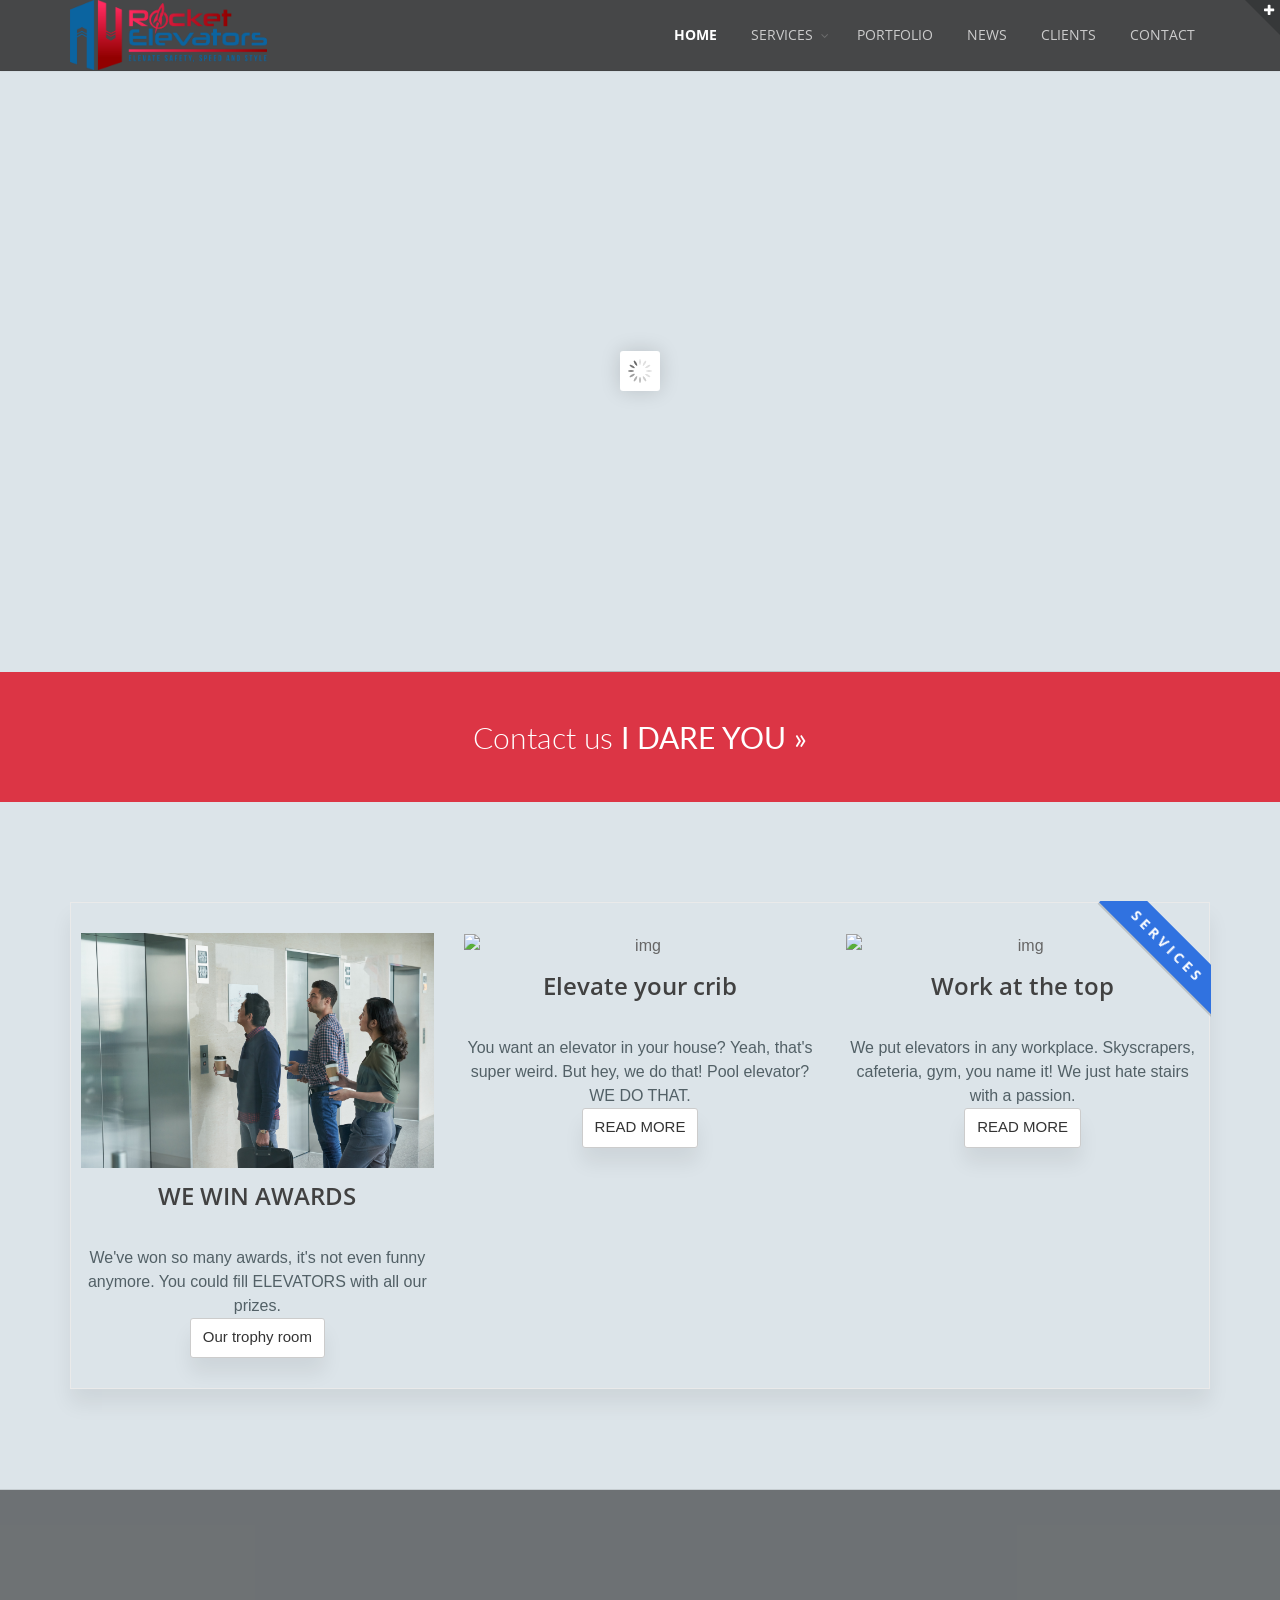
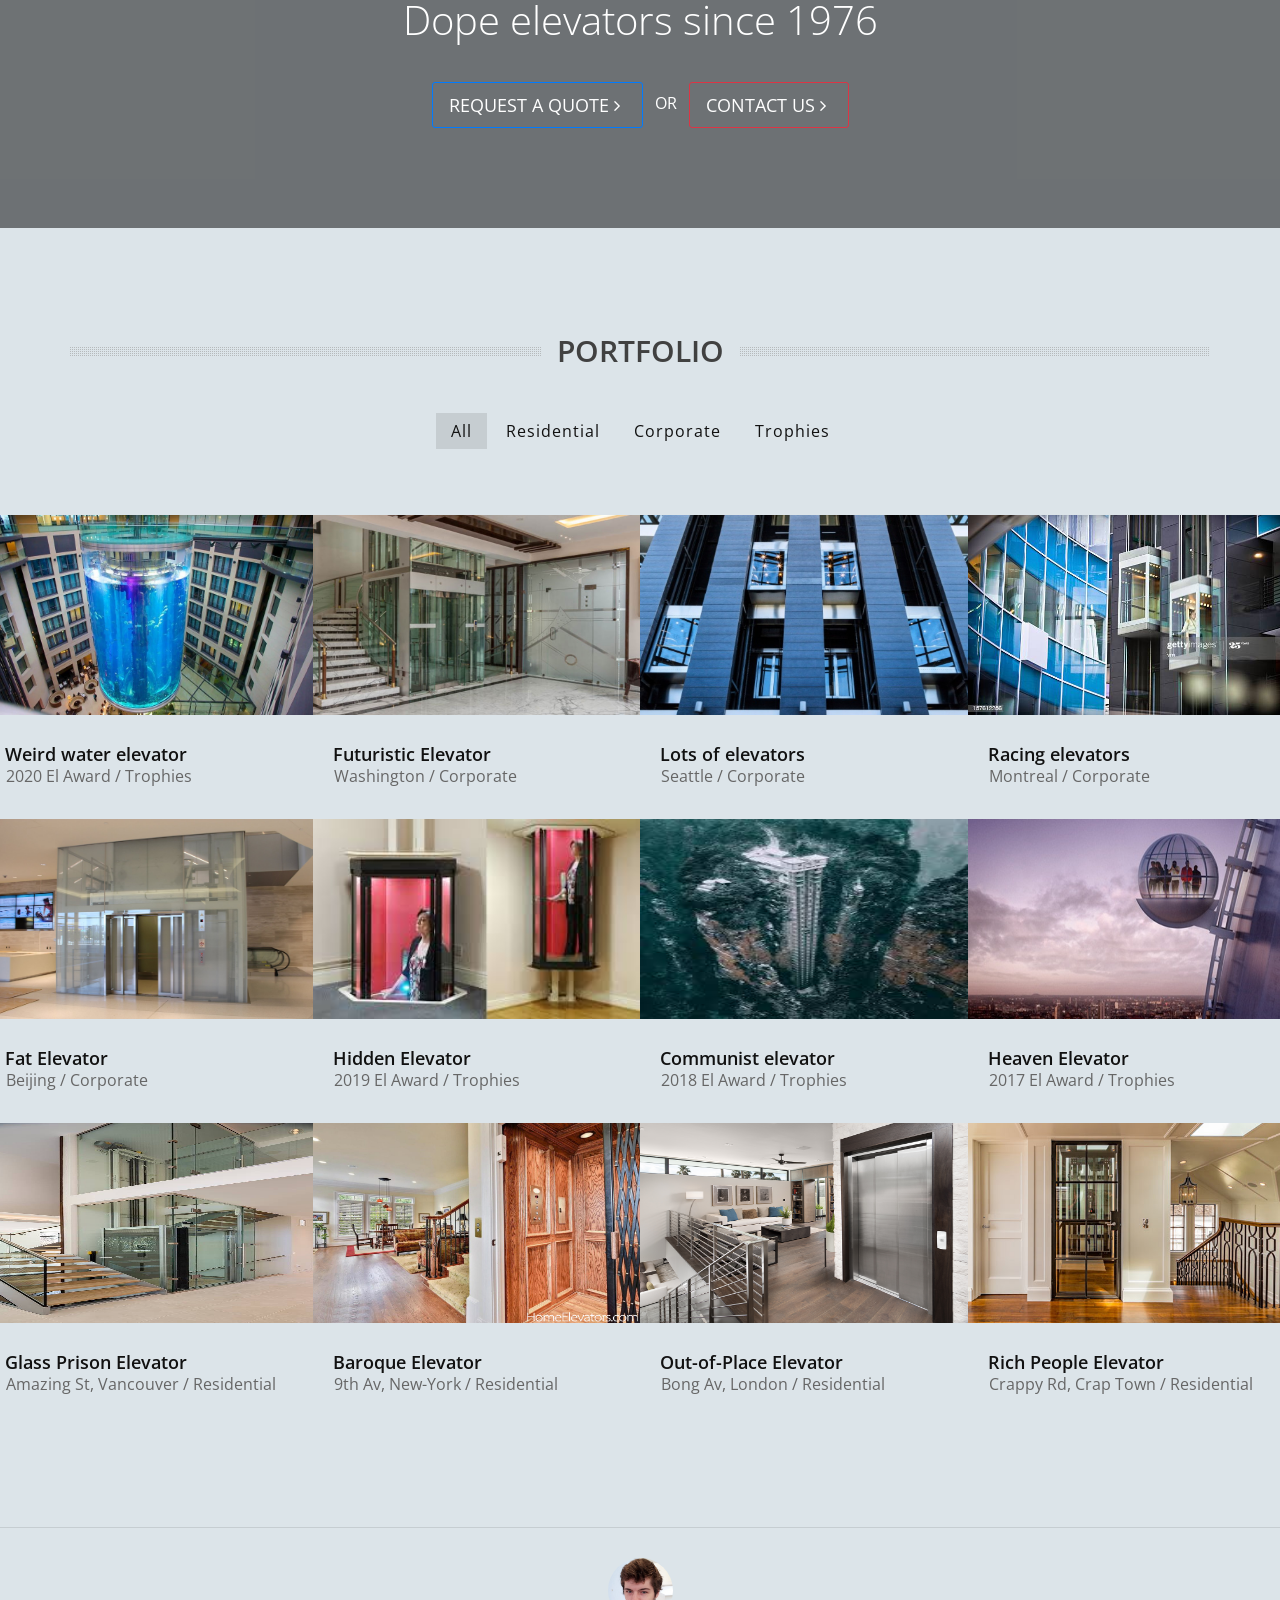
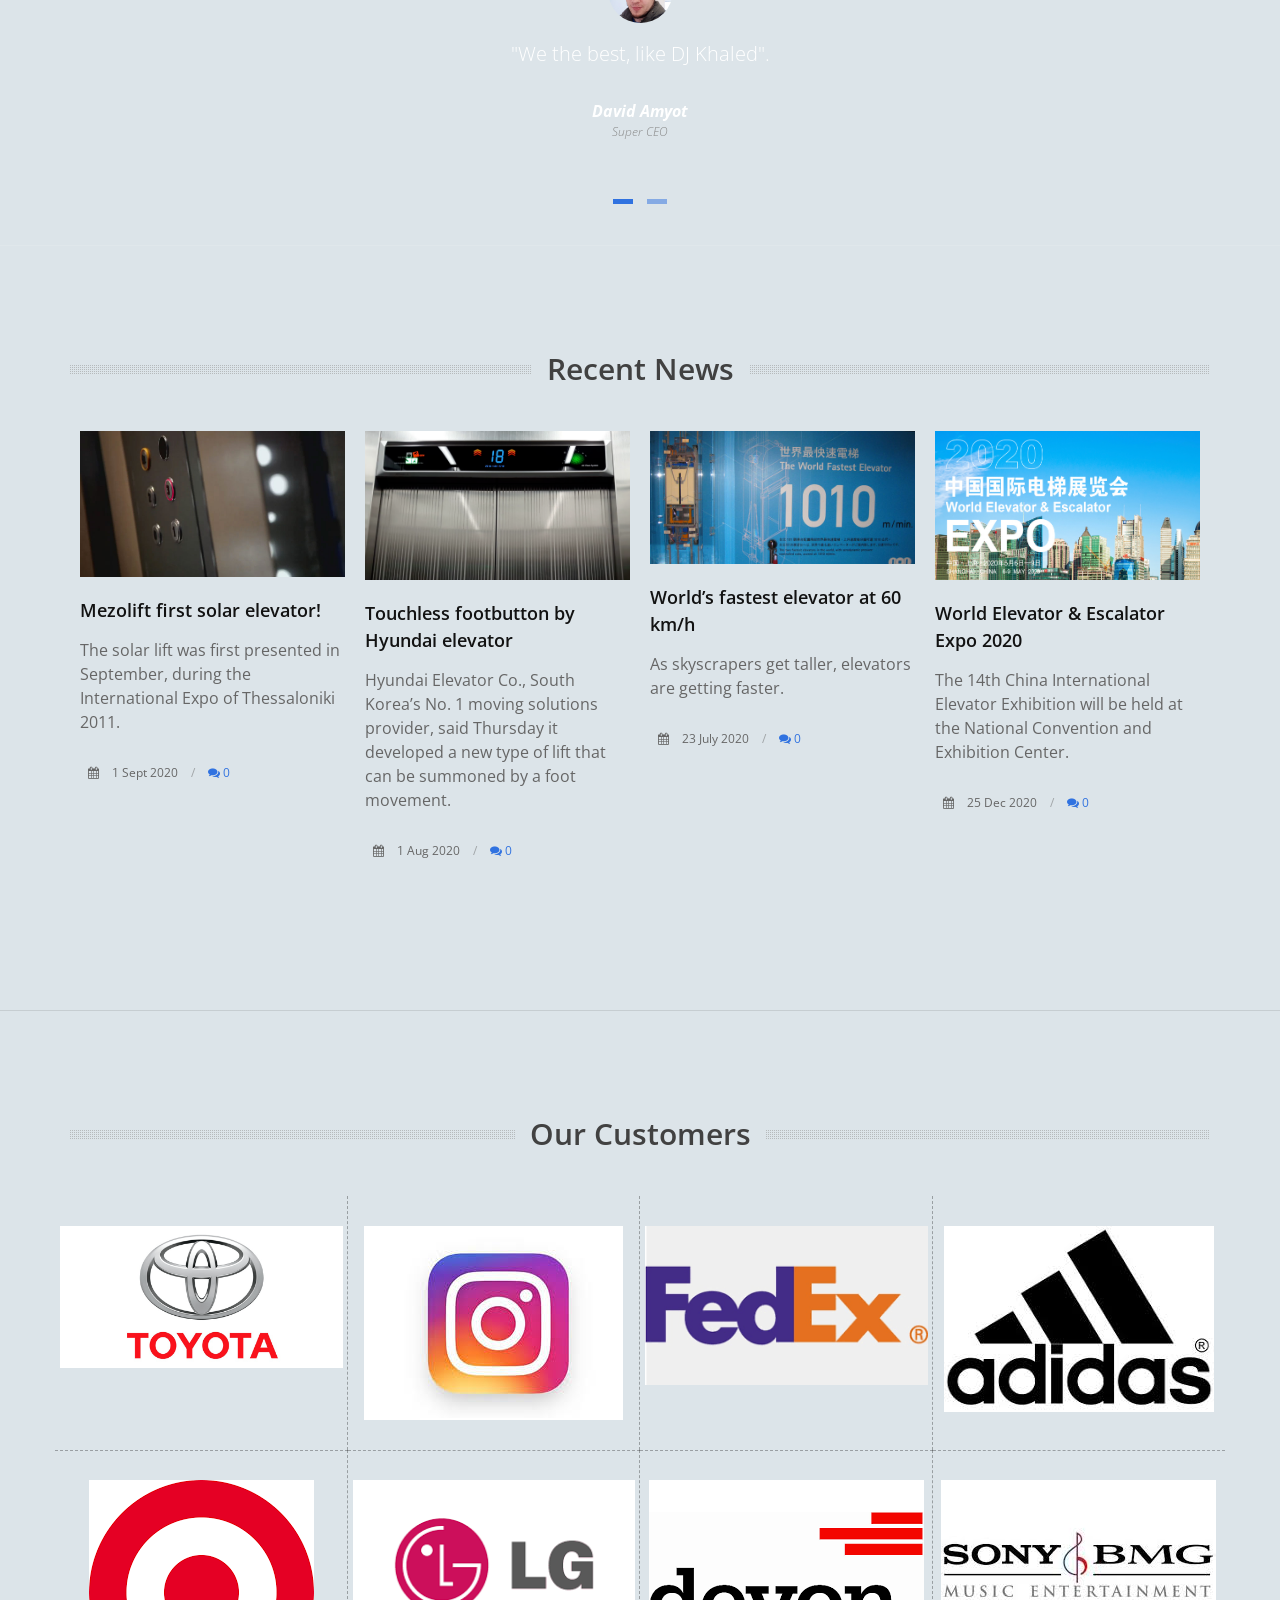
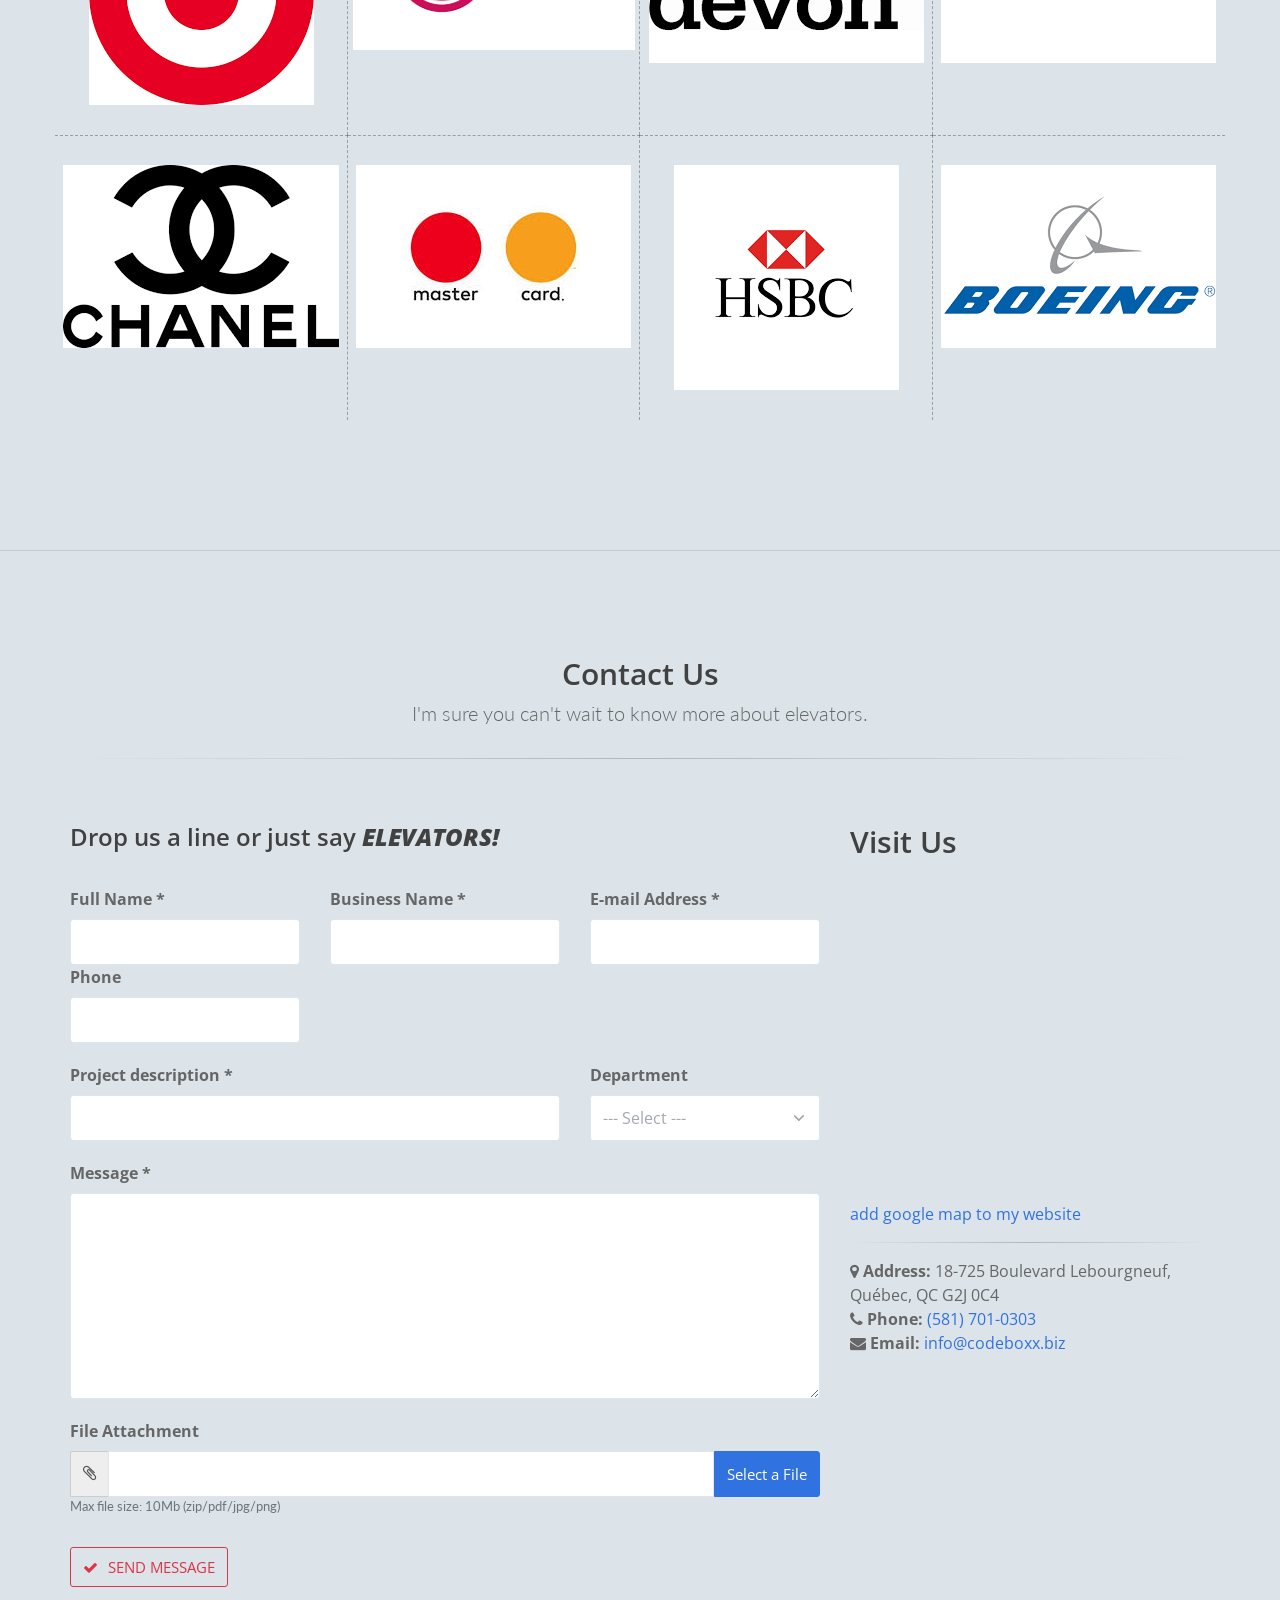
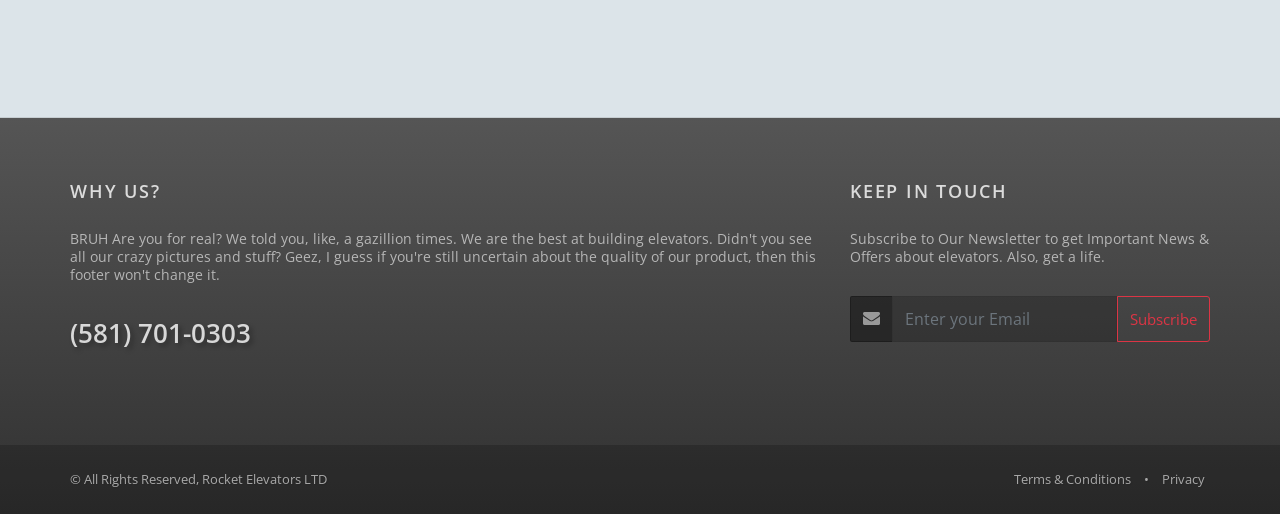
==== commit 34424527: "Final without server" ====
--- a/index.html
+++ b/index.html
@@ -42,7 +42,7 @@
 	
 	</head>
 	
-	<body class="smoothscroll enable-animation">
+	<body class="smoothscroll enable-animation grain-blue">
 		<!-- SLIDE TOP -->
 		<div id="slidetop">
 
@@ -114,7 +114,7 @@
 
 				Example Usage:  class="clearfix sticky header-sm transparent b-0"
 			-->
-			<div id="header" class="navbar-toggleable-md sticky header-md clearfix">
+			<div id="header" class="navbar-toggleable-md sticky dark header-md clearfix">
 
 				<!-- TOP NAV -->
 				<header id="topNav">
--- a/assets/css/essentials.css
+++ b/assets/css/essentials.css
@@ -2765,6 +2765,9 @@
 
 
 
+
+
+
 /**	11. Colors
    colors.css v2.0.0
    http://clrs.cc
@@ -3384,6 +3387,7 @@
 		width: 100%;
 		background-color:#333;
 	}
+
 
 
 /* fix */
--- a/assets/css/layout.css
+++ b/assets/css/layout.css
@@ -544,8 +544,23 @@
 
 
 
-	
-	
+	/* 
+		GRAIN BLUE BACKGROUND 
+	*/
+	body.grain-blue,
+	body.grain-blue #wrapper,
+	body.grain-blue #topBar,
+	body.grain-blue #header.fixed,
+	body.grain-blue #header li.search .search-box, 
+	body.grain-blue #header li.quick-cart .quick-cart-box,
+	body.grain-blue div.heading-title h1, 
+	body.grain-blue div.heading-title h2, 
+	body.grain-blue div.heading-title h3, 
+	body.grain-blue div.heading-title h4, 
+	body.grain-blue div.heading-title h5, 
+	body.grain-blue div.heading-title h6 {
+		background:#dce4e9  url('/assets/images/') repeat;
+	}
 	
 	
 
@@ -936,31 +951,6 @@
 }
 
 
-	/* shadows */
-	section.page-header.shadow-after-1:before {
-			content:' ';
-			position:absolute;
-			left:0; right:0;
-			width:100%; height:60px;
-			bottom:-60px;
-			background-size: 100% 100%;
-	}
-	section.page-header.shadow-after-2:before {
-			content:' ';
-			position:absolute;
-			left:0; right:0;
-			width:100%; height:60px;
-			bottom:-60px;
-			background-size: 100% 100%;
-	}
-	section.page-header.shadow-after-3:before {
-			content:' ';
-			position:absolute;
-			left:0; right:0;
-			width:100%; height:60px;
-			bottom:-60px;
-			background-size: 100% 100%;
-	}
 
 
 	section.dark.page-header {
@@ -1354,59 +1344,7 @@
 
 
 
-	/* shadows */
-	#header.shadow-after-1:before {
-		content:' ';
-		position:absolute;
-		left:0; right:0;
-		width:100%; height:60px;
-		bottom:-60px;
-
-		background-size: 100% 100%;
-	}
-	#header.shadow-before-1:before {
-		content:' ';
-		position:absolute;
-		left:0; right:0; top:0;
-		width:100%; height:60px;
-
-		background-size: 100% 100%;
-	}
-
-	#header.shadow-after-2:before {
-		content:' ';
-		position:absolute;
-		left:0; right:0;
-		width:100%; height:60px;
-		bottom:-60px;
-
-		background-size: 100% 100%;
-	}
-	#header.shadow-before-2:before {
-		content:' ';
-		position:absolute;
-		left:0; right:0; top:0;
-		width:100%; height:60px;
-
-		background-size: 100% 100%;
-	}
-	#header.shadow-after-3:before {
-		content:' ';
-		position:absolute;
-		left:0; right:0;
-		width:100%; height:60px;
-		bottom:-60px;
-
-		background-size: 100% 100%;
-	}
-	#header.shadow-before-3:before {
-		content:' ';
-		position:absolute;
-		left:0; right:0; top:0;
-		width:100%; height:60px;
-
-		background-size: 100% 100%;
-	}
+
 
 
 	/** Search - Default
@@ -1854,11 +1792,7 @@
 		font-size:12px;
 		text-transform:uppercase;
 	}
-		body.menu-vertical #mainMenu.sidebar-vertical .navbar-default .navbar-nav>li>a.dropdown-toggle {
-
-			background-position:center right;
-			background-repeat:no-repeat;
-		}
+		
 
 	body.menu-vertical #mainMenu.sidebar-vertical .navbar-default .navbar-nav>li>a>i {
 		margin-right:13px;
@@ -2065,7 +1999,7 @@
 		border-bottom-color:rgba(255,255,255,0.1);
 	}
 	body.menu-vertical #mainMenu.sidebar-vertical.sidebar-dark .navbar-default .navbar-nav>li>a.dropdown-toggle {
-	
+		background-image: url('assets/images/submenu_dark.png');
 	}
 	body.menu-vertical #mainMenu.sidebar-vertical.sidebar-dark .sidebar-nav .navbar li a {
 		color:#ccc;
@@ -3558,10 +3492,7 @@
 	}
 
 
-	/* LIGHT SUBMENU */
-	#topNav ul.dropdown-menu a.dropdown-toggle {
-
-	}
+	
 
 
 	/* DARK SUBMENU */
@@ -3570,7 +3501,7 @@
 		background-color:#333;
 	}
 	#topNav div.submenu-dark ul.dropdown-menu a.dropdown-toggle {
-
+		background-image: url('assets/images/submenu_dark.png');
 	}
 	#topNav div.submenu-dark ul.dropdown-menu li.active>a, 
 	#topNav div.submenu-dark ul.dropdown-menu li.active:hover>a, 
@@ -4404,6 +4335,7 @@
 }
 
 
+
 .inews-item {
 	clear:both;
 	margin-bottom:30px;
@@ -6806,15 +6738,7 @@
 		text-align: center;
 		padding: 20px 0;
 	}
-	.nivo-controlNav a {
-		display:inline-block;
-		width:22px;
-		height:22px;
 	
-		text-indent:-9999px;
-		border:0;
-		margin: 0 2px;
-	}
 	.nivo-controlNav a.active {
 		background-position:0 -22px;
 	}
@@ -8216,12 +8140,7 @@
 
 
 	/* timeline center */
-	.timeline_center { 
-		margin: 0; 
-		position: relative;  
-
-		padding-top: 9px; 
-	}
+	
 	.timeline_center:after { 
 		content: ""; 
 		width: 0px; 
@@ -8238,17 +8157,7 @@
 		-webkit-border-radius: 100%; 
 				border-radius: 100%; 
 	}
-	.timeline_center li { 
-		padding: 0 0 25px 55%; 
-		position: relative; 
-
-	}
-	.timeline_center li:nth-child(even) { 
-		padding: 0 55% 25px 0; 
-
-		text-align:right;
-	}
-
+	
 	.timeline_center li h3 { 
 		font-size: 30px; 
 		line-height: 35px; 
@@ -8297,9 +8206,7 @@
 		left: -122%; 
 		top: 0; 
 	}
-	.timeline_center li .timeline-desc.timeline-desc-line {
-
-	}
+	
 	.timeline_center li:nth-child(even) .timeline-desc:before { 
 		left: auto; 
 		right: -122%; 
@@ -8315,7 +8222,6 @@
 
 	@media only screen and (max-width: 650px) {
 		.timeline_center { background-position: 11px top; }
-		
 		.timeline_center li h3 span { position:relative; display:block; right:auto; left:auto; padding:5px 0 !important; margin:0; }
 		.timeline_center li:nth-child(even) h3 span { position:relative; display:block; right:auto; left:auto; padding:0; margin:0; }
 		.timeline_center li h3 { font-size:24px; line-height:24px; }
@@ -8892,14 +8798,8 @@
 	}
 
 	/* footer contact text */
-	#footer address {
 	
-	}
-	#footer address .footer-sprite {
-		margin-bottom:20px;
-		padding-left:30px; 
-		
-	}
+	
 		#footer address .footer-sprite:last-child {
 			margin-bottom:0;
 		}
--- a/assets/css/color_scheme/blue.css
+++ b/assets/css/color_scheme/blue.css
@@ -193,9 +193,7 @@
 		border-color: #888 #3072e0 #3072e0;
 	}
 
-	#topNav div.submenu-color ul.dropdown-menu a.dropdown-toggle {
 	
-	}
 	#topNav div.submenu-color ul.dropdown-menu li.active>a, 
 	#topNav div.submenu-color ul.dropdown-menu li.active:hover>a, 
 	#topNav div.submenu-color ul.dropdown-menu li.active:focus>a, 
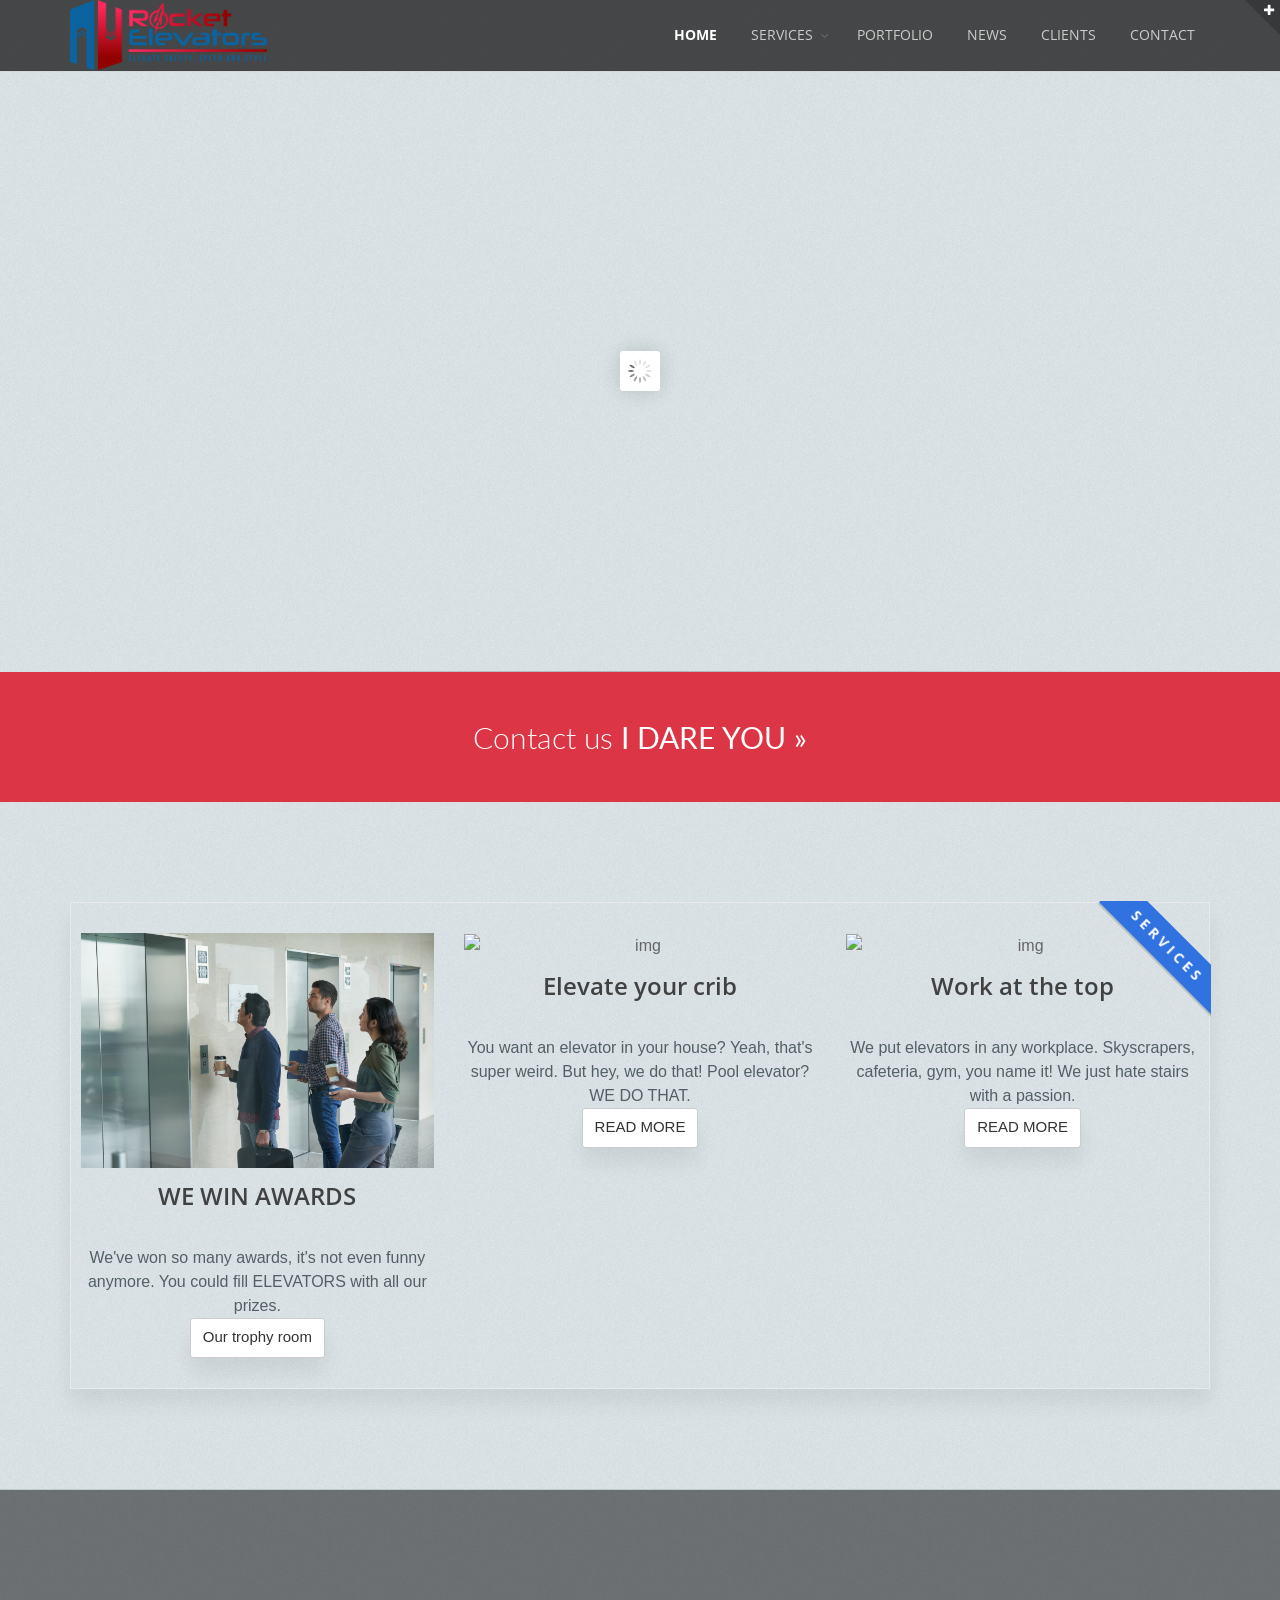
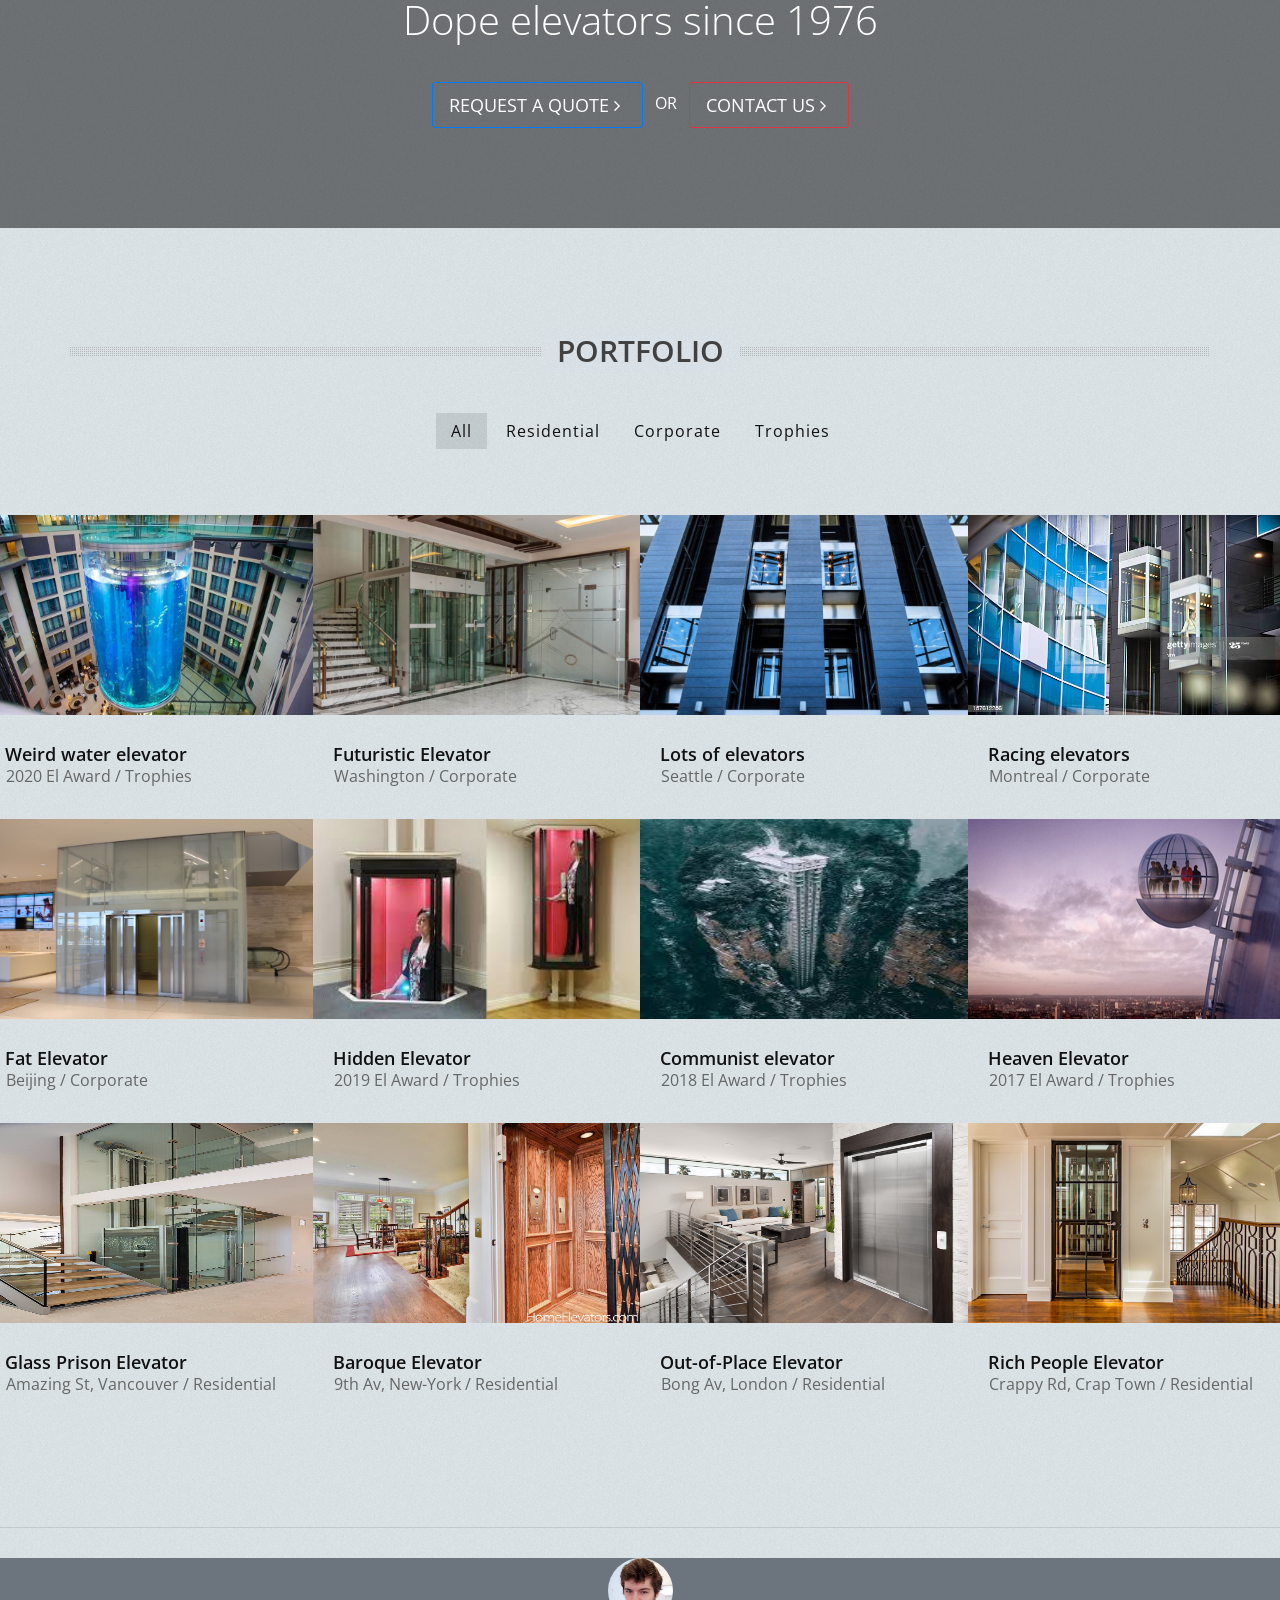
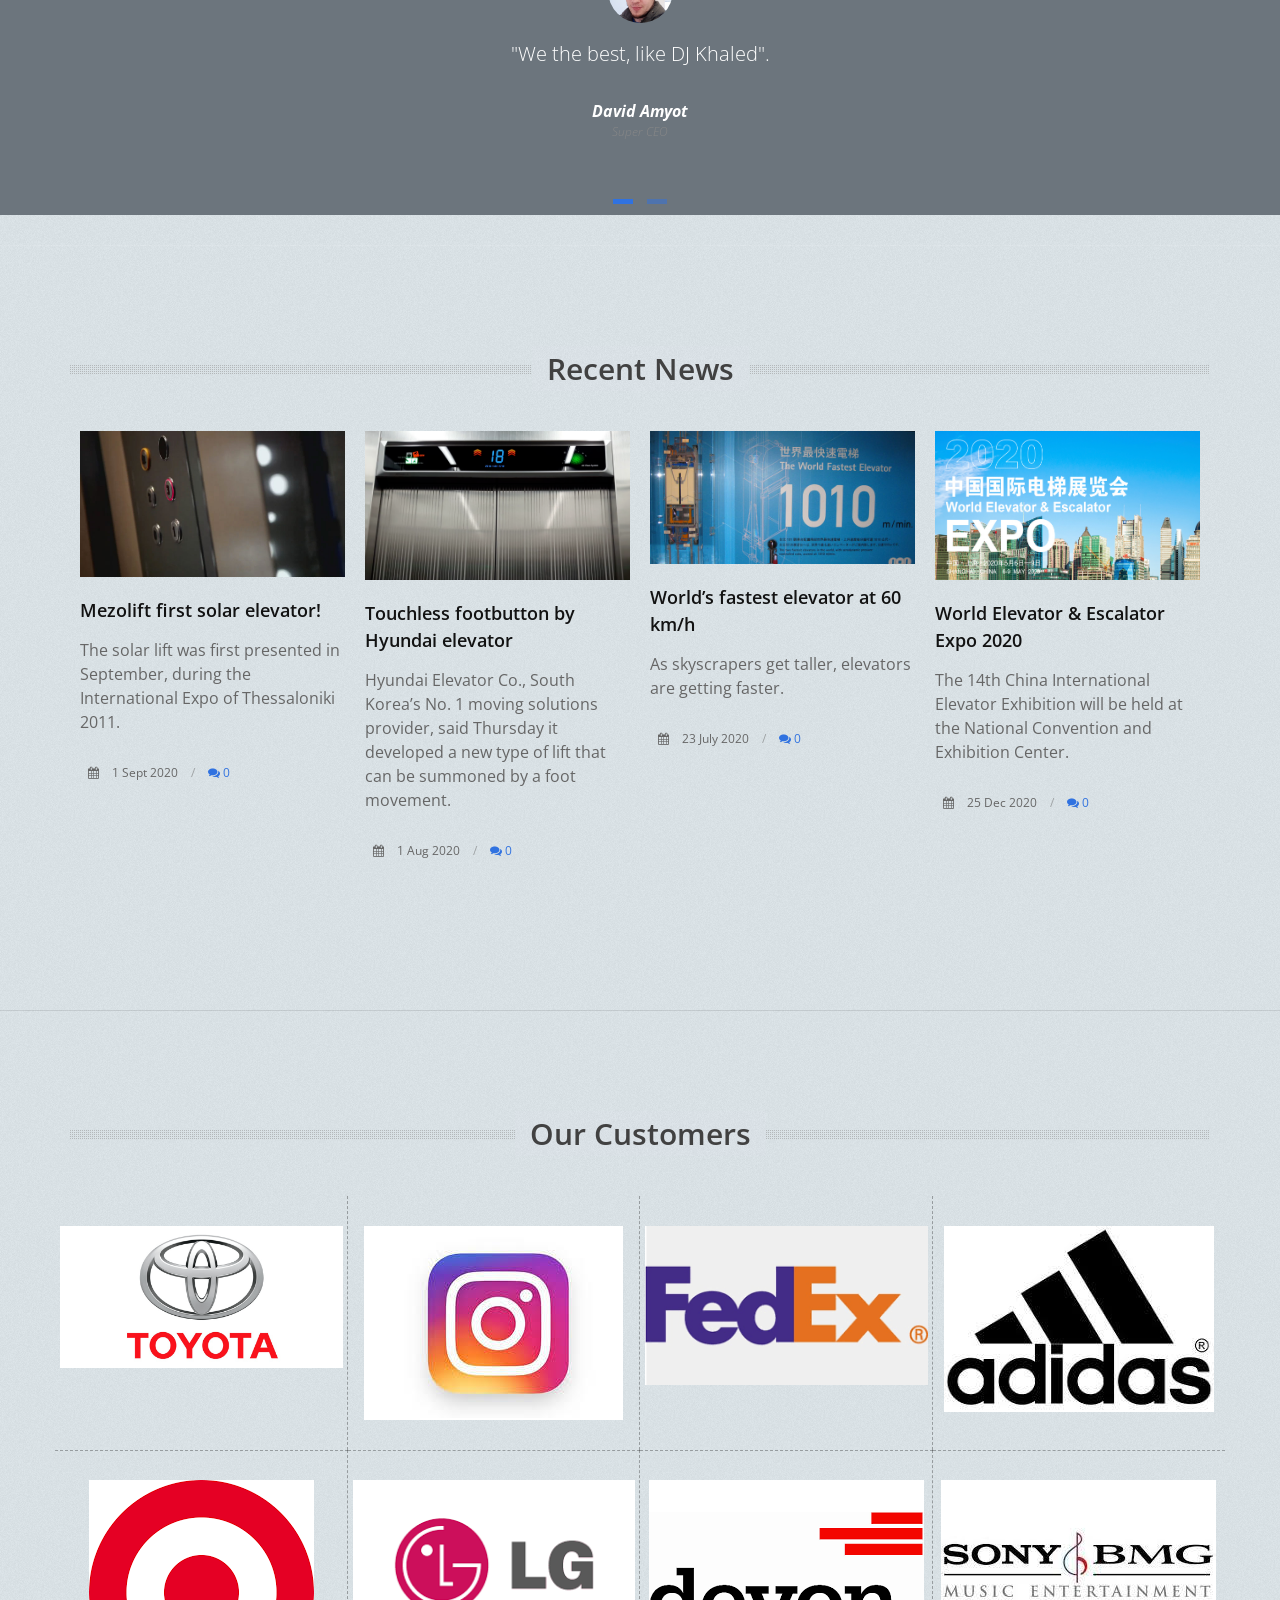
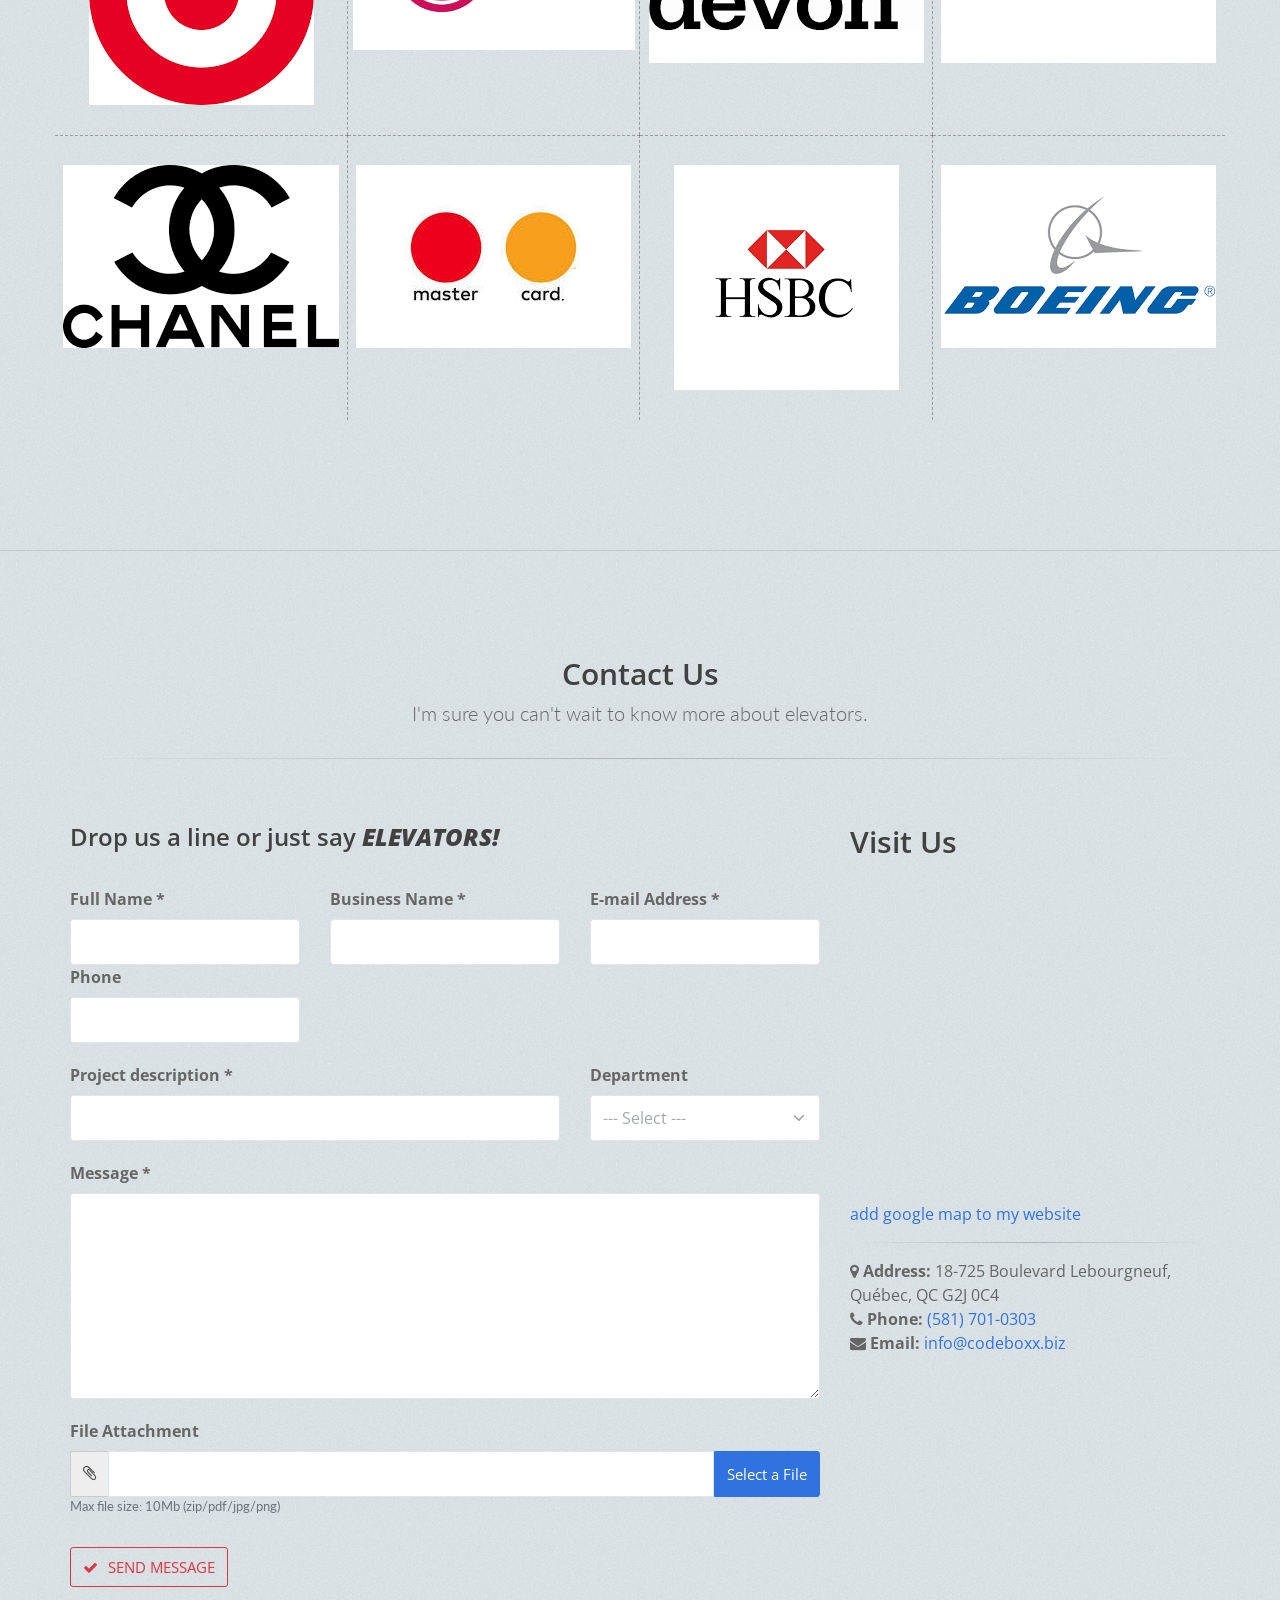
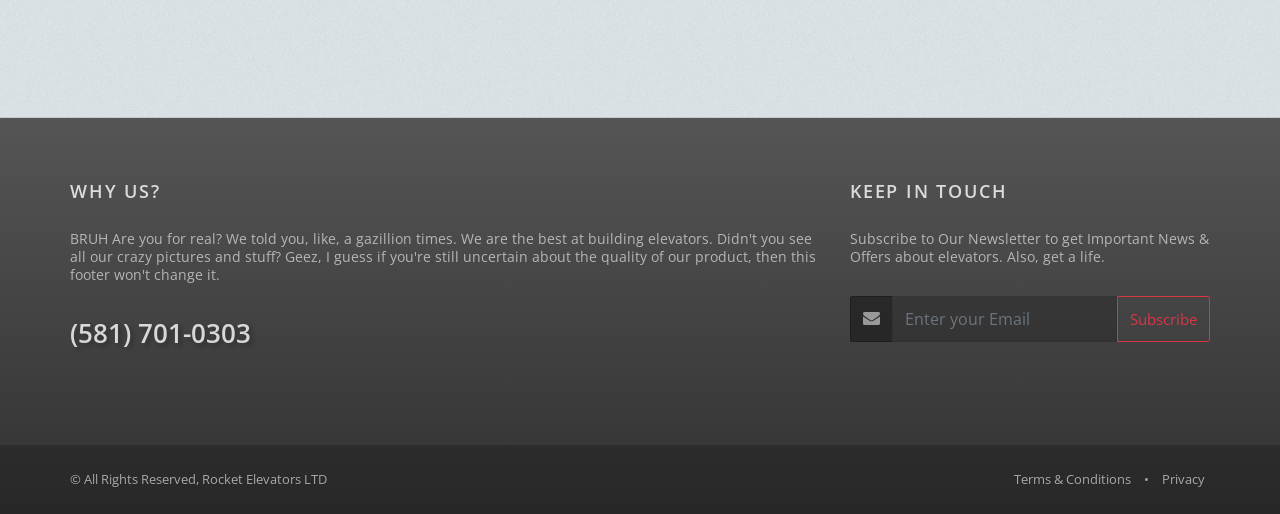
==== commit dd330b15: "yep" ====
--- a/index.html
+++ b/index.html
@@ -533,7 +533,7 @@
 											<span class="inner">
 
 												<!-- lightbox -->
-												<a class="ico-rounded lightbox" href="assets/images/portfoliowin1.jpg" data-plugin-options='{"type":"image"}'>
+												<a class="ico-rounded lightbox" href="assets/images/portfoliowin1.jpeg" data-plugin-options='{"type":"image"}'>
 													<span class="fa fa-plus fs-20"></span>
 												</a>
 
@@ -545,7 +545,7 @@
 											</span>
 										</span>
 
-										<img class="img-fluid" src="assets/images/portfoliowin1.jpg" id="port" alt="">
+										<img class="img-fluid" src="assets/images/portfoliowin1.jpeg" id="port" alt="">
 									</figure>
 
 									<div class="item-box-desc">
@@ -718,7 +718,7 @@
 											<span class="inner">
 
 												<!-- lightbox -->
-												<a class="ico-rounded lightbox" href="assets/images/portfoliowin2.jfif" data-plugin-options='{"type":"image"}'>
+												<a class="ico-rounded lightbox" href="assets/images/portfoliowin2.jpg" data-plugin-options='{"type":"image"}'>
 													<span class="fa fa-plus fs-20"></span>
 												</a>
 
@@ -730,7 +730,7 @@
 											</span>
 										</span>
 
-										<img class="img-fluid" src="assets/images/portfoliowin2.jfif" id="port" alt="">
+										<img class="img-fluid" src="assets/images/portfoliowin2.jpg" id="port" alt="">
 									</figure>
 
 									<div class="item-box-desc">
@@ -755,7 +755,7 @@
 											<span class="inner">
 
 												<!-- lightbox -->
-												<a class="ico-rounded lightbox" href="assets/images/portfoliowin3.jfif" data-plugin-options='{"type":"image"}'>
+												<a class="ico-rounded lightbox" href="assets/images/portfoliowin3.jpg" data-plugin-options='{"type":"image"}'>
 													<span class="fa fa-plus fs-20"></span>
 												</a>
 
@@ -767,7 +767,7 @@
 											</span>
 										</span>
 
-										<img class="img-fluid" src="assets/images/portfoliowin3.jfif" id="port" alt="">
+										<img class="img-fluid" src="assets/images/portfoliowin3.jpg" id="port" alt="">
 									</figure>
 
 									<div class="item-box-desc">
@@ -970,12 +970,12 @@
 
 			<!-- Testimonials -->
 			<section class="section-xs dark">
-				<div class="container">
+				<div class= "bg-secondary">
 
 					<div class="owl-carousel text-center owl-testimonial m-0" data-plugin-options='{"singleItem": true, "autoPlay": 3500, "navigation": false, "pagination": true, "transitionStyle":"fade"}' >
 						<div class="testimonial">
 							<figure>
-								<img class="rounded" src="assets/images/ceo.jfif" alt="" />
+								<img class="rounded" src="assets/images/ceo.jpg" alt="" />
 							</figure>
 							<div class="testimonial-content p-0">
 								<p class="lead">"We the best, like DJ Khaled".</p>
@@ -987,7 +987,7 @@
 						</div>
 						<div class="testimonial">
 							<figure>
-								<img class="rounded" src="assets/images/employee1.jfif" alt="" />
+								<img class="rounded" src="assets/images/employee1.jpg" alt="" />
 							</figure>
 							<div class="testimonial-content p-0">
 								<p class="lead">"I lost my wallet on my way here"</p>
@@ -1000,7 +1000,8 @@
 					</div>
 
 				</div>
-			</section>
+				</section>
+			
 			<!-- /Testimonials -->
 
 
@@ -1180,7 +1181,7 @@
 						</li>
 						<li class="col-md-3 col-sm-3 col-6">
 							<a href="https://www.instagram.com/?hl=fr-ca" target="_blank">
-								<img class="img-fluid" src="assets/images/famous2.jfif" alt="client" />
+								<img class="img-fluid" src="assets/images/famous2.jpg" alt="client" />
 							</a>
 						</li>
 						<li class="col-md-3 col-sm-3 col-6">
@@ -1190,7 +1191,7 @@
 						</li>
 						<li class="col-md-3 col-sm-3 col-6">
 							<a href="https://www.adidas.ca/en?cm_mmc=AdiSEM&gclid=CjwKCAjwqML6BRAHEiwAdquMnYAvPf3IzXAHZ7kWjyjAa_A3Lbq8OaFDh0tuFK_Nb0e8V0qdLvBekxoCdkQQAvD_BwE" target="_blank">
-								<img class="img-fluid" src="assets/images/famous4.jfif" alt="client" />
+								<img class="img-fluid" src="assets/images/famous4.jpg" alt="client" />
 							</a>
 						</li>
 						<li class="col-md-3 col-sm-3 col-6">
@@ -1210,7 +1211,7 @@
 						</li>
 						<li class="col-md-3 col-sm-3 col-6">
 							<a href="https://www.sonymusic.fr/" target="_blank">
-								<img class="img-fluid" src="assets/images/famous8.jfif" alt="client" />
+								<img class="img-fluid" src="assets/images/famous8.jpg" alt="client" />
 							</a>
 						</li>
 						<li class="col-md-3 col-sm-3 col-6">
@@ -1220,7 +1221,7 @@
 						</li>
 						<li class="col-md-3 col-sm-3 col-6">
 							<a href="https://www.mastercard.ca/fr-ca.html" target="_blank">
-								<img class="img-fluid" src="assets/images/famous10.jfif" alt="client" />
+								<img class="img-fluid" src="assets/images/famous10.jpg" alt="client" />
 							</a>
 						</li>
 						<li class="col-md-3 col-sm-3 col-6">
--- a/assets/css/layout.css
+++ b/assets/css/layout.css
@@ -559,10 +559,76 @@
 	body.grain-blue div.heading-title h4, 
 	body.grain-blue div.heading-title h5, 
 	body.grain-blue div.heading-title h6 {
-		background:#dce4e9  url('/assets/images/') repeat;
-	}
-	
-	
+		background:#dce4e9  url('../images/grain_bg.png') repeat;
+	}
+	/* 
+		GRAIN GREY BACKGROUND 
+	*/
+	body.grain-grey,
+	body.grain-grey #wrapper,
+	body.grain-grey #topBar,
+	body.grain-grey #header.fixed,
+	body.grain-grey #header li.search .search-box, 
+	body.grain-grey #header li.quick-cart .quick-cart-box,
+	body.grain-grey div.heading-title h1, 
+	body.grain-grey div.heading-title h2, 
+	body.grain-grey div.heading-title h3, 
+	body.grain-grey div.heading-title h4, 
+	body.grain-grey div.heading-title h5, 
+	body.grain-grey div.heading-title h6 {
+		background:#f1f2f7  url('../images/grain_bg.png') repeat;
+	}
+	/* 
+		GRAIN GREEN BACKGROUND 
+	*/
+	body.grain-green,
+	body.grain-green #wrapper,
+	body.grain-green #topBar,
+	body.grain-green #header.fixed,
+	body.grain-green #header li.search .search-box, 
+	body.grain-green #header li.quick-cart .quick-cart-box,
+	body.grain-green div.heading-title h1, 
+	body.grain-green div.heading-title h2, 
+	body.grain-green div.heading-title h3, 
+	body.grain-green div.heading-title h4, 
+	body.grain-green div.heading-title h5, 
+	body.grain-green div.heading-title h6 {
+		background:#e6eeea  url('../images/_smarty/grain_bg.png') repeat;
+	}
+	/* 
+		GRAIN ORANGE BACKGROUND 
+	*/
+	body.grain-orange,
+	body.grain-orange #wrapper,
+	body.grain-orange #topBar,
+	body.grain-orange #header.fixed,
+	body.grain-orange #header li.search .search-box, 
+	body.grain-orange #header li.quick-cart .quick-cart-box,
+	body.grain-orange div.heading-title h1, 
+	body.grain-orange div.heading-title h2, 
+	body.grain-orange div.heading-title h3, 
+	body.grain-orange div.heading-title h4, 
+	body.grain-orange div.heading-title h5, 
+	body.grain-orange div.heading-title h6 {
+		background:#fff4ea  url('../images/grain_bg.png') repeat;
+	}
+	/* 
+		GRAIN YELLOW BACKGROUND 
+	*/
+	body.grain-yellow,
+	body.grain-yellow #wrapper,
+	body.grain-yellow #topBar,
+	body.grain-yellow #header.fixed,
+	body.grain-yellow #header li.search .search-box, 
+	body.grain-yellow #header li.quick-cart .quick-cart-box,
+	body.grain-yellow div.heading-title h1, 
+	body.grain-yellow div.heading-title h2, 
+	body.grain-yellow div.heading-title h3, 
+	body.grain-yellow div.heading-title h4, 
+	body.grain-yellow div.heading-title h5, 
+	body.grain-yellow div.heading-title h6 {
+		background:#ffffe6  url('../images/grain_bg.png') repeat;
+	}
 
 	/* essentials.css rewrite : heading shortcode */
 	body.grain-blue div.heading-title.heading-line-single:before,
@@ -951,6 +1017,34 @@
 }
 
 
+	/* shadows */
+	section.page-header.shadow-after-1:before {
+			content:' ';
+			position:absolute;
+			left:0; right:0;
+			width:100%; height:60px;
+			bottom:-60px;
+			background-image:url('../images/_smarty/misc/shadow1.png');
+			background-size: 100% 100%;
+	}
+	section.page-header.shadow-after-2:before {
+			content:' ';
+			position:absolute;
+			left:0; right:0;
+			width:100%; height:60px;
+			bottom:-60px;
+			background-image:url('../images/_smarty/misc/shadow2.png');
+			background-size: 100% 100%;
+	}
+	section.page-header.shadow-after-3:before {
+			content:' ';
+			position:absolute;
+			left:0; right:0;
+			width:100%; height:60px;
+			bottom:-60px;
+			background-image:url('../images/_smarty/misc/shadow3.png');
+			background-size: 100% 100%;
+	}
 
 
 	section.dark.page-header {
@@ -1344,7 +1438,59 @@
 
 
 
-
+	/* shadows */
+	#header.shadow-after-1:before {
+		content:' ';
+		position:absolute;
+		left:0; right:0;
+		width:100%; height:60px;
+		bottom:-60px;
+		background-image:url('../images/_smarty/misc/shadow1.png');
+		background-size: 100% 100%;
+	}
+	#header.shadow-before-1:before {
+		content:' ';
+		position:absolute;
+		left:0; right:0; top:0;
+		width:100%; height:60px;
+		background-image:url('../images/_smarty/misc/shadow1.png');
+		background-size: 100% 100%;
+	}
+
+	#header.shadow-after-2:before {
+		content:' ';
+		position:absolute;
+		left:0; right:0;
+		width:100%; height:60px;
+		bottom:-60px;
+		background-image:url('../images/_smarty/misc/shadow2.png');
+		background-size: 100% 100%;
+	}
+	#header.shadow-before-2:before {
+		content:' ';
+		position:absolute;
+		left:0; right:0; top:0;
+		width:100%; height:60px;
+		background-image:url('../images/_smarty/misc/shadow2.png');
+		background-size: 100% 100%;
+	}
+	#header.shadow-after-3:before {
+		content:' ';
+		position:absolute;
+		left:0; right:0;
+		width:100%; height:60px;
+		bottom:-60px;
+		background-image:url('../images/_smarty/misc/shadow3.png');
+		background-size: 100% 100%;
+	}
+	#header.shadow-before-3:before {
+		content:' ';
+		position:absolute;
+		left:0; right:0; top:0;
+		width:100%; height:60px;
+		background-image:url('../images/_smarty/misc/shadow3.png');
+		background-size: 100% 100%;
+	}
 
 
 	/** Search - Default
@@ -1792,7 +1938,11 @@
 		font-size:12px;
 		text-transform:uppercase;
 	}
-		
+		body.menu-vertical #mainMenu.sidebar-vertical .navbar-default .navbar-nav>li>a.dropdown-toggle {
+			background-image: url('../images/_smarty/submenu_light.png');
+			background-position:center right;
+			background-repeat:no-repeat;
+		}
 
 	body.menu-vertical #mainMenu.sidebar-vertical .navbar-default .navbar-nav>li>a>i {
 		margin-right:13px;
@@ -1999,7 +2149,7 @@
 		border-bottom-color:rgba(255,255,255,0.1);
 	}
 	body.menu-vertical #mainMenu.sidebar-vertical.sidebar-dark .navbar-default .navbar-nav>li>a.dropdown-toggle {
-		background-image: url('assets/images/submenu_dark.png');
+		background-image: url('../images/submenu_dark.png');
 	}
 	body.menu-vertical #mainMenu.sidebar-vertical.sidebar-dark .sidebar-nav .navbar li a {
 		color:#ccc;
@@ -3492,7 +3642,10 @@
 	}
 
 
-	
+	/* LIGHT SUBMENU */
+	#topNav ul.dropdown-menu a.dropdown-toggle {
+		background-image: url('../images/_smarty/submenu_light.png');
+	}
 
 
 	/* DARK SUBMENU */
@@ -3501,7 +3654,7 @@
 		background-color:#333;
 	}
 	#topNav div.submenu-dark ul.dropdown-menu a.dropdown-toggle {
-		background-image: url('assets/images/submenu_dark.png');
+		background-image: url('../images/submenu_dark.png');
 	}
 	#topNav div.submenu-dark ul.dropdown-menu li.active>a, 
 	#topNav div.submenu-dark ul.dropdown-menu li.active:hover>a, 
@@ -4335,7 +4488,57 @@
 }
 
 
-
+/**  INLINE NEWS 
+
+	Example Usage: index-thematics-music.html
+
+	<div class="inews-item">
+		<a class="inews-thumbnail" href="#">
+			<span class="inews-sticky font-lato">
+				<i class="fa fa-bullhorn"></i> 
+				STICKY POST
+			</span>
+			<img class="img-fluid" src="assets/images/_smarty/demo/thematics/music/i3-min.jpg" alt="image" />
+		</a>
+		
+		<div class="inews-item-content">
+
+			<div class="inews-date-wrapper">
+				<span class="inews-date-day">29</span>
+				<span class="inews-date-month">June</span>
+				<span class="inews-date-year">2015</span>
+			</div>
+
+			<div class="inews-content-inner">
+
+				<h3 class="size-20"><a href="#">Lorem Upsum Dolor</a></h3>
+				<ul class="blog-post-info list-inline noborder margin-bottom-20 nopadding">
+					<li>
+						<a href="page-profile.html">
+							<i class="fa fa-user"></i> 
+							<span class="font-lato">By John Doe</span>
+						</a>
+					</li>
+					<li>
+						<i class="fa fa-folder-open-o"></i> 
+
+						<a class="category" href="#">
+							<span class="font-lato">Design</span>
+						</a>
+						<a class="category" href="#">
+							<span class="font-lato">Photography</span>
+						</a>
+					</li>
+				</ul>
+
+				<p>Lorem ipsum dolor sit amet, consectetur adipisici elit, sed eiusmod tempor incidunt ut labore et dolore magna aliqua. Idque Caesaris facere voluntate liceret: sese habere....</p>
+			</div>
+			
+
+		</div>
+	</div>
+
+**/
 .inews-item {
 	clear:both;
 	margin-bottom:30px;
@@ -4440,7 +4643,50 @@
 }
 
 
-
+/** TEAM ITEM
+	example usage:
+	index-thematics-wedding.html
+
+
+	<div class="team-item clearfix">
+		<img class="team-item-image rounded" src="assets/images/_smarty/demo/thematics/wedding/him-min.jpg" alt="wedding" width="150" height="150" />
+		
+		<div class="team-item-desc">
+			<h4 class="nomargin">MIKE BAKER</h4>
+			<h5><span>Groom</span></h5>
+			<p>Lorem ipsum dolor sit amet, consectetur adipisicing elit. Commodi, pariatur, magni! Omnis reiciendis architecto, cupiditate fuga dolores nam accusamus iste molestias quos mollitia totam eius porro culpa incidunt, sunt rerum molestiae aliquid non hic.</p>
+			<hr />
+
+			<!-- Social Icons -->
+			<div class="margin-top-20">
+				<a href="#" class="social-icon social-icon-sm social-icon-transparent  social-facebook float-left" data-toggle="tooltip" data-placement="top" title="Facebook">
+
+					<i class="icon-facebook"></i>
+					<i class="icon-facebook"></i>
+				</a>
+
+				<a href="#" class="social-icon social-icon-sm social-icon-transparent  social-twitter float-left" data-toggle="tooltip" data-placement="top" title="Twitter">
+					<i class="icon-twitter"></i>
+					<i class="icon-twitter"></i>
+				</a>
+
+				<a href="#" class="social-icon social-icon-sm social-icon-transparent  social-gplus float-left" data-toggle="tooltip" data-placement="top" title="Google plus">
+					<i class="icon-gplus"></i>
+					<i class="icon-gplus"></i>
+				</a>
+
+				<a href="#" class="social-icon social-icon-sm social-icon-transparent  social-linkedin float-left" data-toggle="tooltip" data-placement="top" title="Linkedin">
+					<i class="icon-linkedin"></i>
+					<i class="icon-linkedin"></i>
+				</a>
+
+			</div>
+			<!-- /Social Icons -->
+
+		</div>
+	</div>
+
+ ********************** **/
 .team-item {
 	position:relative;
 }
@@ -6738,7 +6984,15 @@
 		text-align: center;
 		padding: 20px 0;
 	}
-	
+	.nivo-controlNav a {
+		display:inline-block;
+		width:22px;
+		height:22px;
+		background:url('../images/_smarty/plugins/slider.nivo/bullets.png') no-repeat;
+		text-indent:-9999px;
+		border:0;
+		margin: 0 2px;
+	}
 	.nivo-controlNav a.active {
 		background-position:0 -22px;
 	}
@@ -8140,7 +8394,12 @@
 
 
 	/* timeline center */
-	
+	.timeline_center { 
+		margin: 0; 
+		position: relative;  
+		background: url('../images/_smarty/timeline/timeline_top.png') no-repeat top center; 
+		padding-top: 9px; 
+	}
 	.timeline_center:after { 
 		content: ""; 
 		width: 0px; 
@@ -8157,7 +8416,17 @@
 		-webkit-border-radius: 100%; 
 				border-radius: 100%; 
 	}
-	
+	.timeline_center li { 
+		padding: 0 0 25px 55%; 
+		position: relative; 
+		background: url('../images/_smarty/timeline/timeline_right.png') no-repeat top center; 
+	}
+	.timeline_center li:nth-child(even) { 
+		padding: 0 55% 25px 0; 
+		background: url('../images/_smarty/timeline/timeline_left.png') no-repeat top center; 
+		text-align:right;
+	}
+
 	.timeline_center li h3 { 
 		font-size: 30px; 
 		line-height: 35px; 
@@ -8206,7 +8475,9 @@
 		left: -122%; 
 		top: 0; 
 	}
-	
+	.timeline_center li .timeline-desc.timeline-desc-line {
+		background: url('../images/_smarty/timeline/textline.png') repeat-y; 
+	}
 	.timeline_center li:nth-child(even) .timeline-desc:before { 
 		left: auto; 
 		right: -122%; 
@@ -8222,6 +8493,7 @@
 
 	@media only screen and (max-width: 650px) {
 		.timeline_center { background-position: 11px top; }
+		.timeline_center li { padding: 0 0 25px 70px !important; background: url('../images/_smarty/timeline/timeline_right.png') no-repeat !important; background-position: -30px top !important; width: auto; }
 		.timeline_center li h3 span { position:relative; display:block; right:auto; left:auto; padding:5px 0 !important; margin:0; }
 		.timeline_center li:nth-child(even) h3 span { position:relative; display:block; right:auto; left:auto; padding:0; margin:0; }
 		.timeline_center li h3 { font-size:24px; line-height:24px; }
@@ -8798,8 +9070,14 @@
 	}
 
 	/* footer contact text */
-	
-	
+	#footer address {
+		background:url('../images/_smarty/world-map.png') no-repeat center;
+	}
+	#footer address .footer-sprite {
+		margin-bottom:20px;
+		padding-left:30px; 
+		background:url('../images/_smarty/footer_sprite.png') no-repeat 0 0;
+	}
 		#footer address .footer-sprite:last-child {
 			margin-bottom:0;
 		}
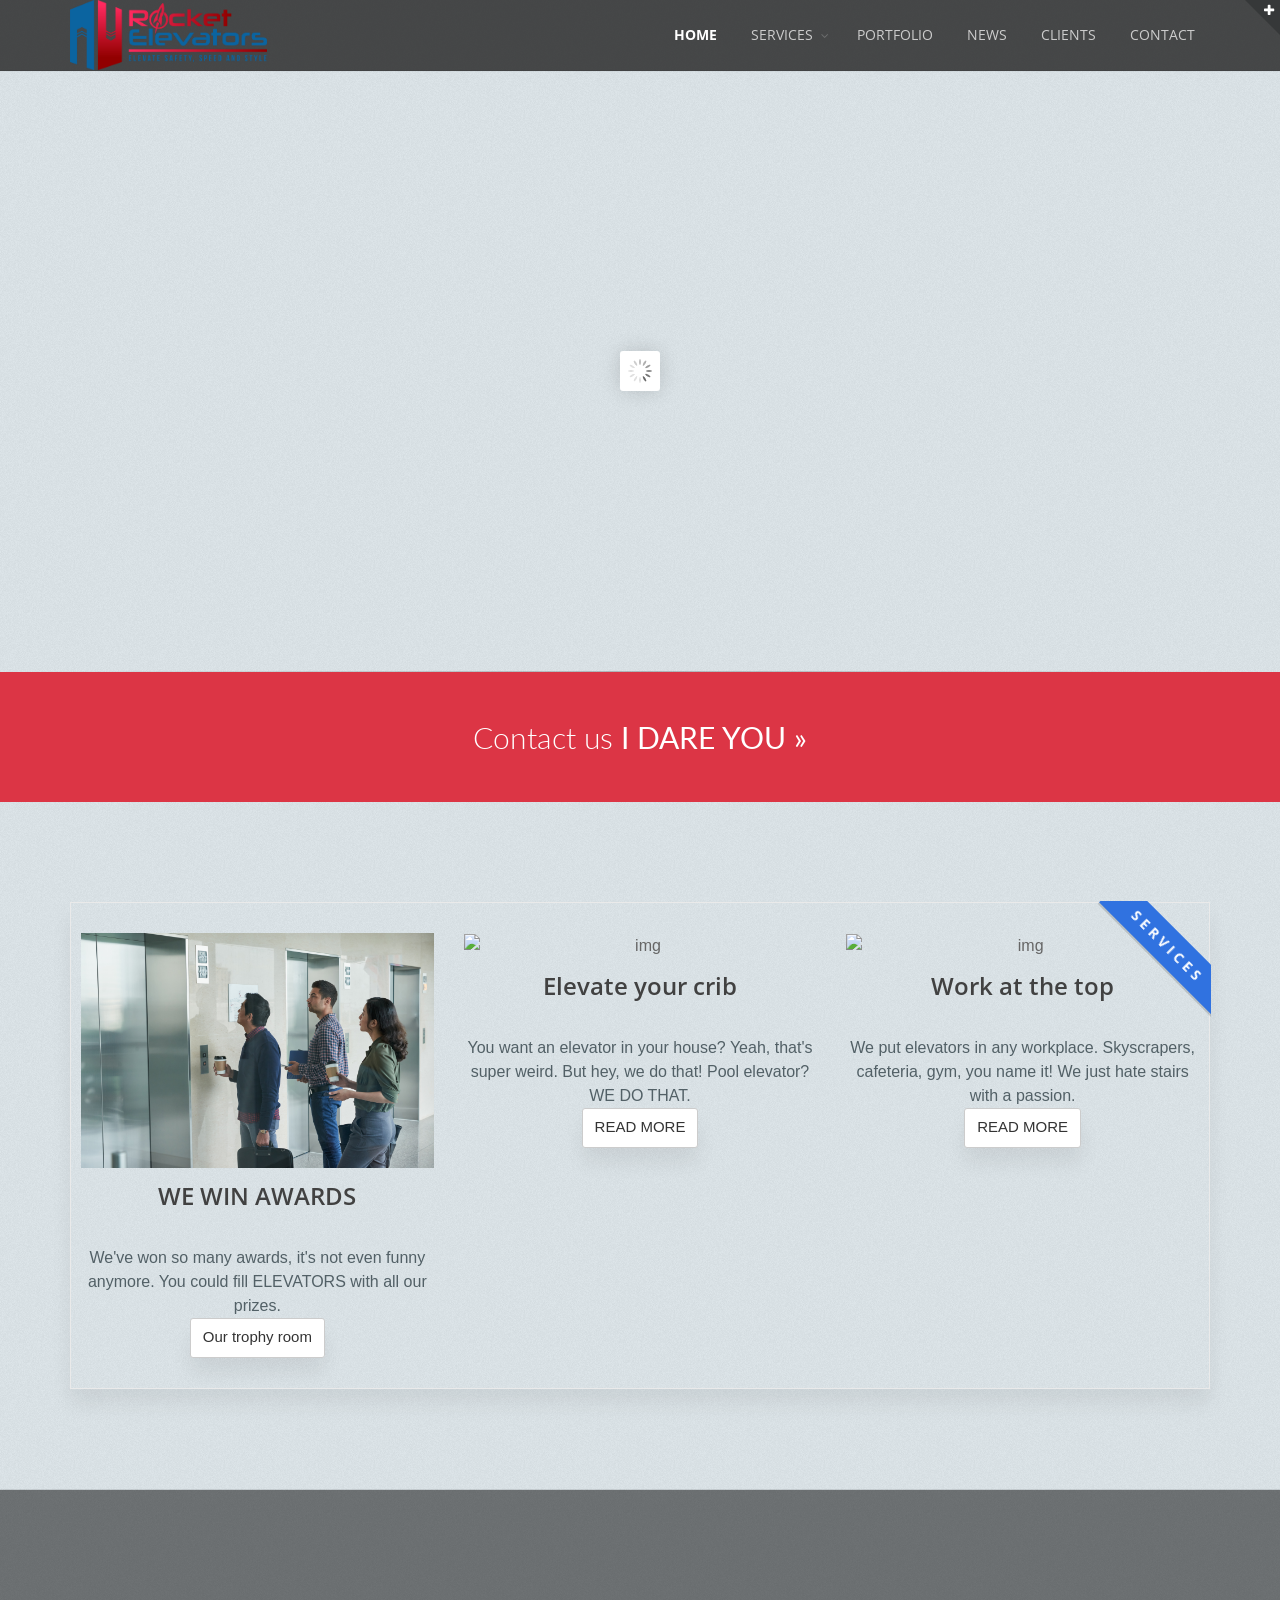
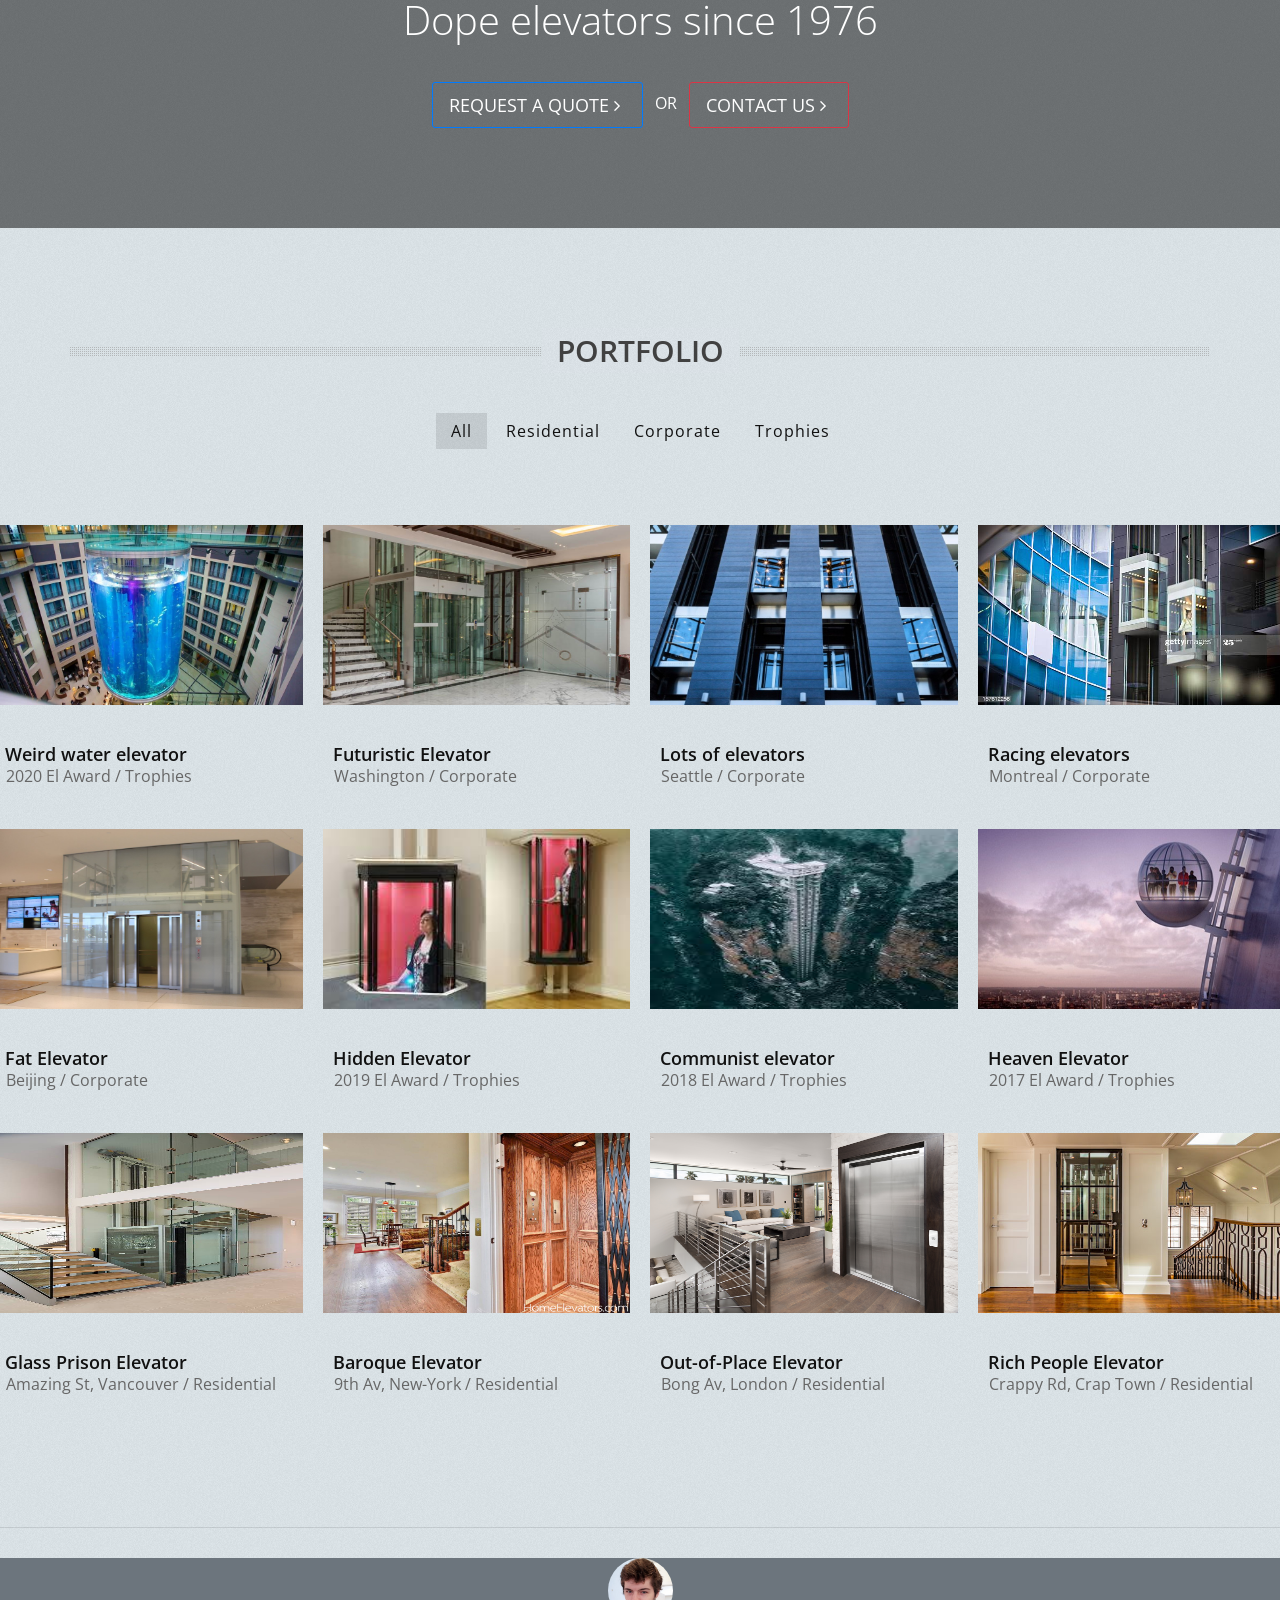
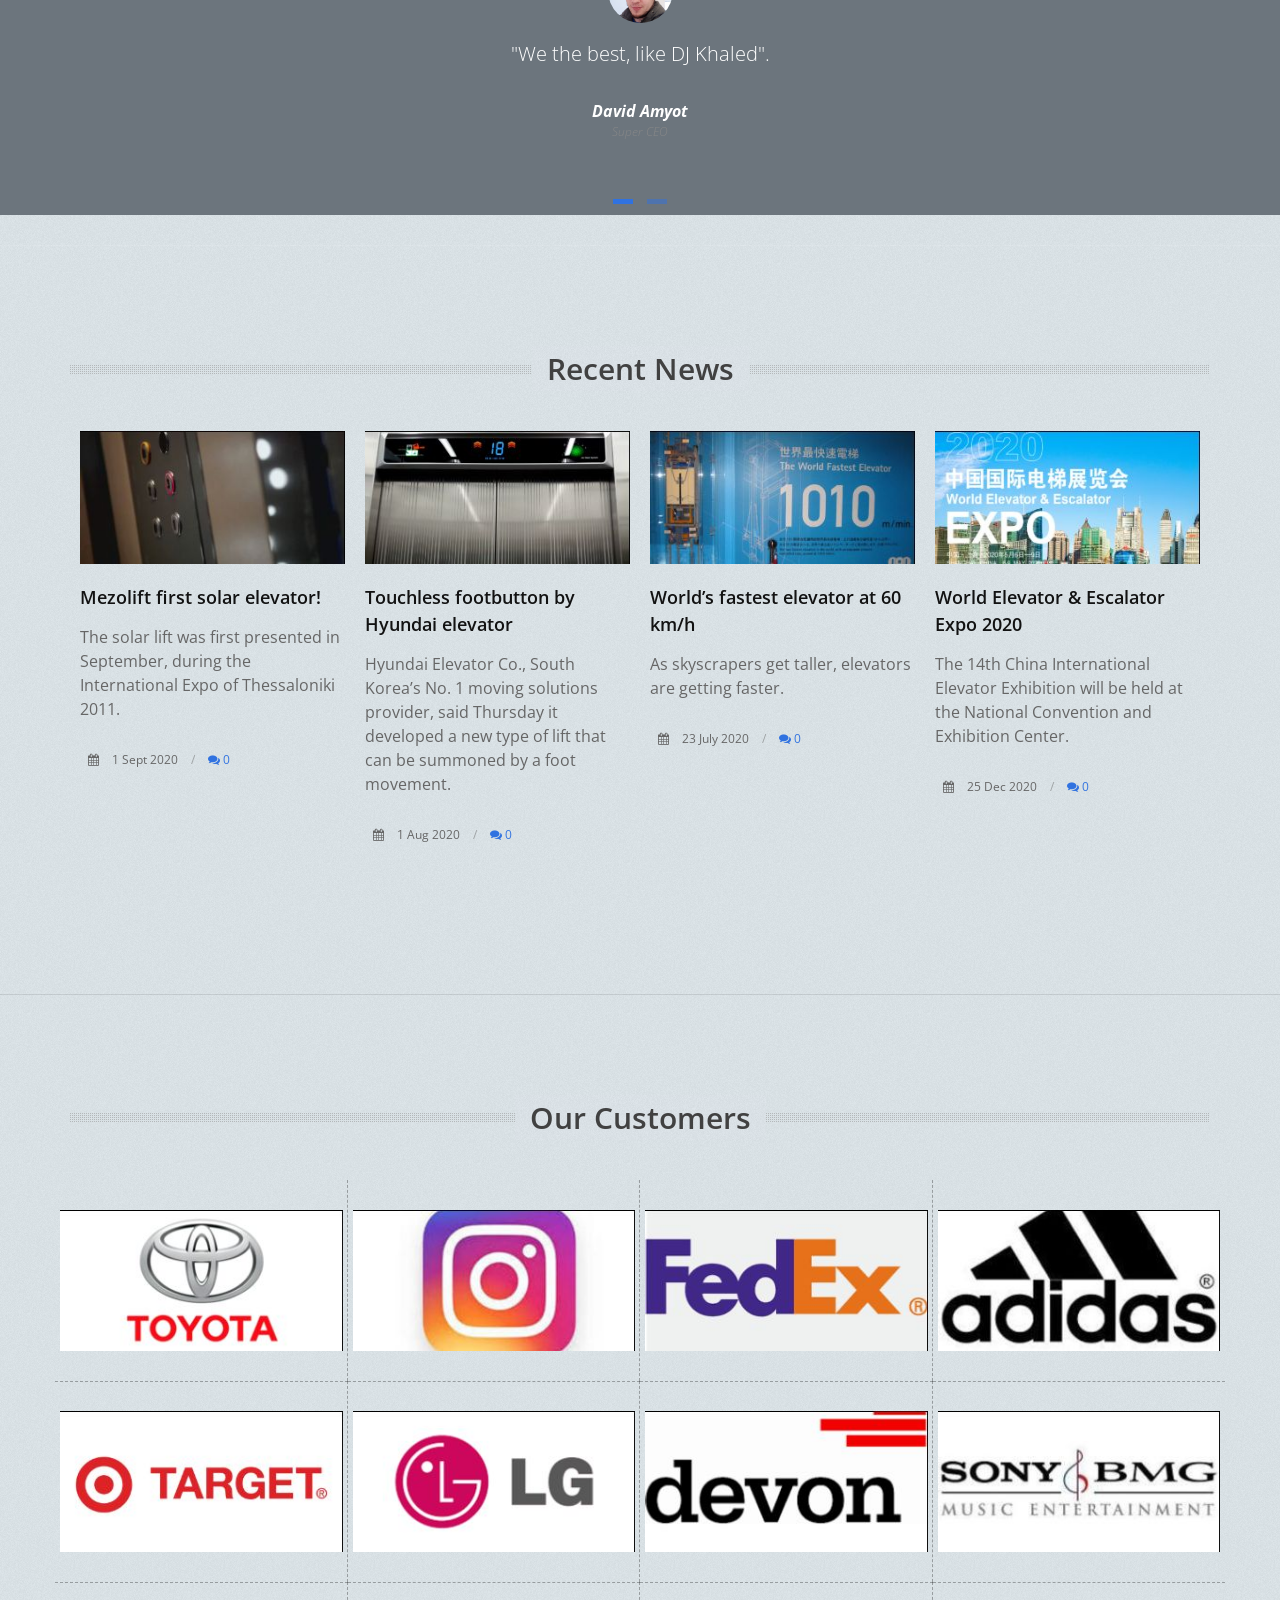
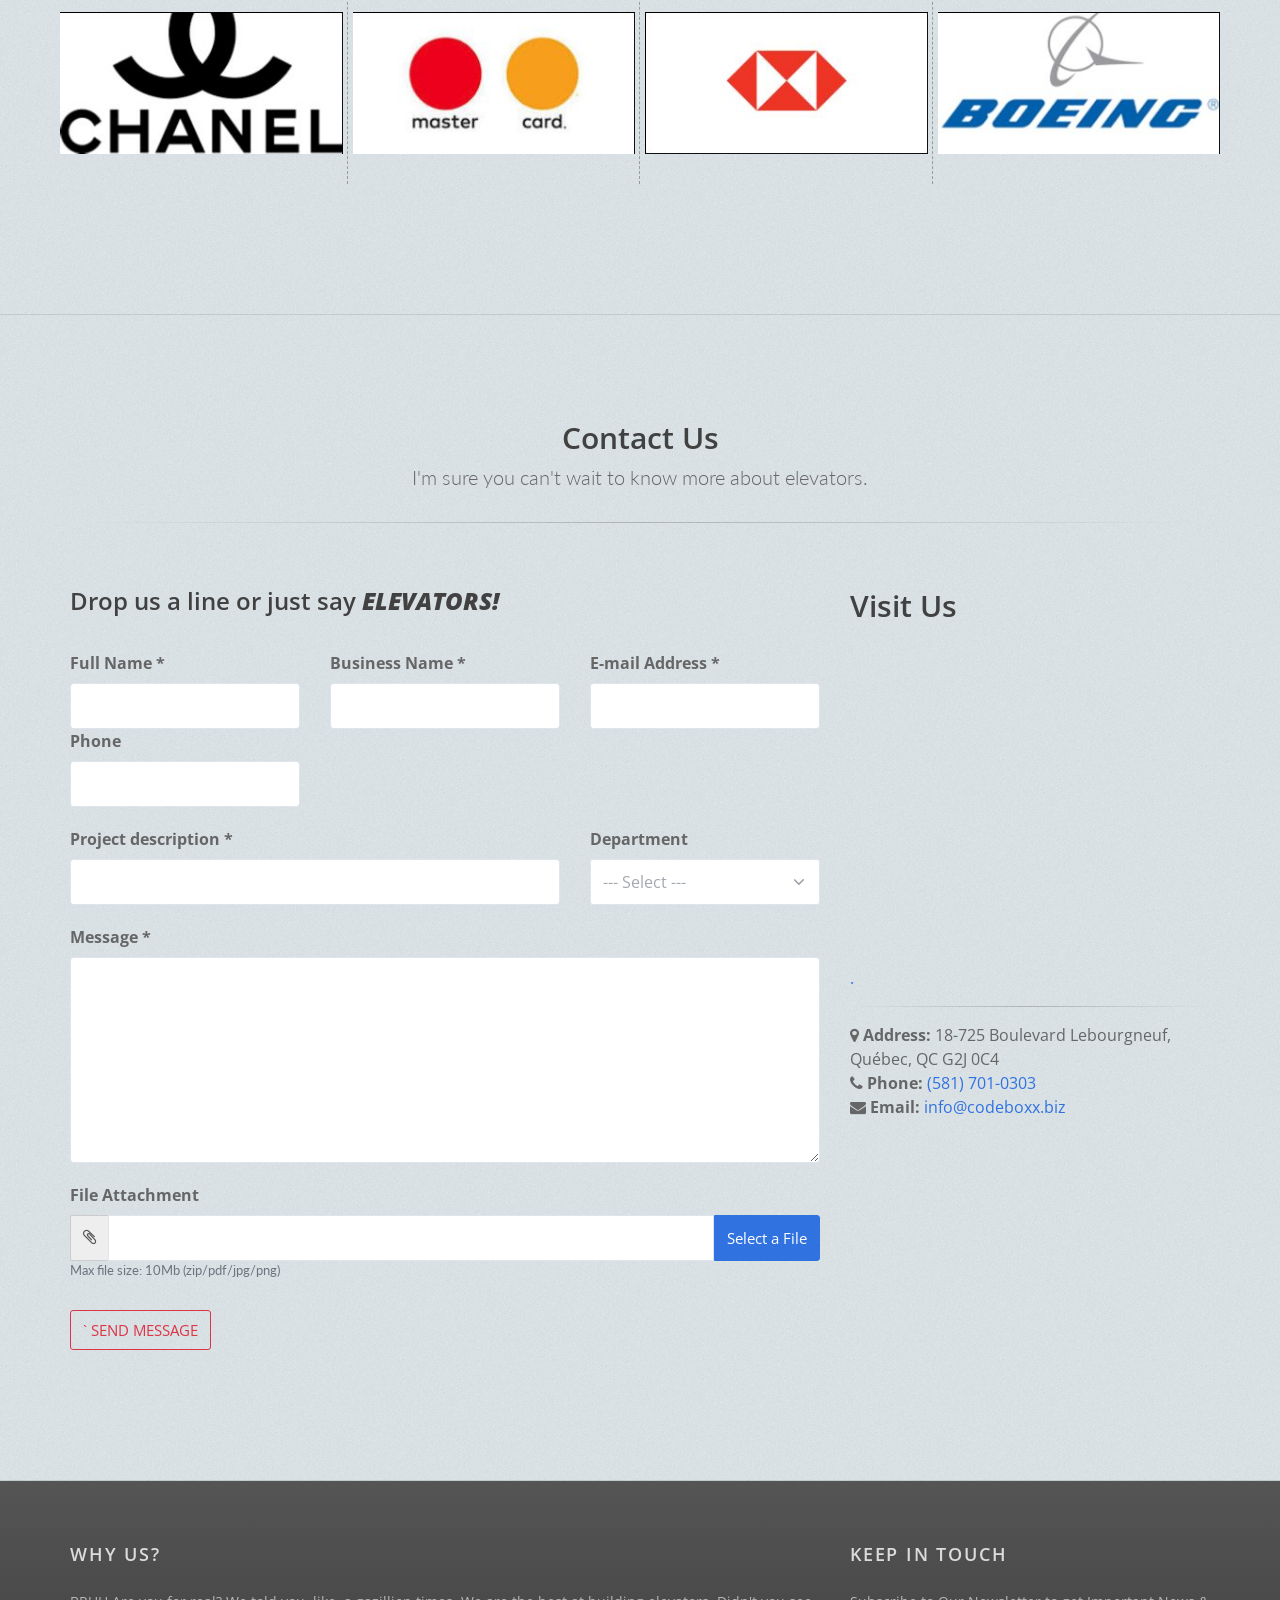
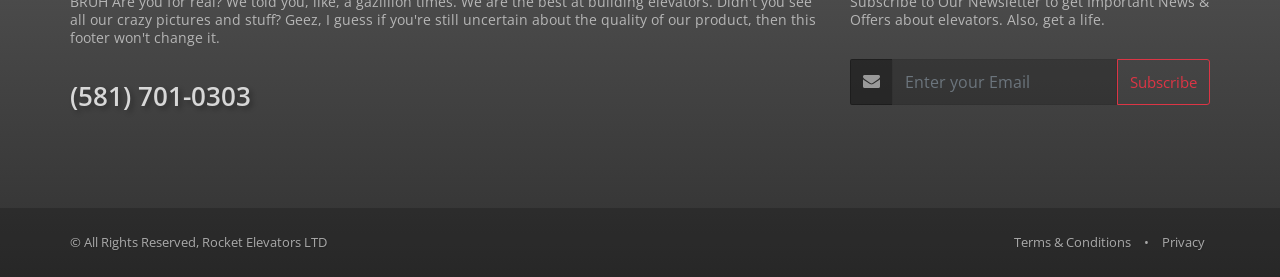
==== commit 6e8d9546: "final I hope" ====
--- a/index.html
+++ b/index.html
@@ -545,7 +545,7 @@
 											</span>
 										</span>
 
-										<img class="img-fluid" src="assets/images/portfoliowin1.jpeg" id="port" alt="">
+										<img class="img-fluid" style="padding: 10px" src="assets/images/portfoliowin1.jpeg" id="port" alt="">
 									</figure>
 
 									<div class="item-box-desc">
@@ -582,7 +582,7 @@
 											</span>
 										</span>
 
-										<img class="img-fluid" src="assets/images/portfoliocom2.jpg" id="port" alt="">
+										<img class="img-fluid" style="padding: 10px" src="assets/images/portfoliocom2.jpg" id="port" alt="">
 									</figure>
 
 									<div class="item-box-desc">
@@ -619,7 +619,7 @@
 											</span>
 										</span>
 
-										<img class="img-fluid" src="assets/images/portfoliocom3.jpg" id="port" alt="">
+										<img class="img-fluid" style="padding: 10px" src="assets/images/portfoliocom3.jpg" id="port" alt="">
 									</figure>
 
 									<div class="item-box-desc">
@@ -656,7 +656,7 @@
 											</span>
 										</span>
 
-										<img class="img-fluid" src="assets/images/portfoliocom4.jpg" id="port" alt="">
+										<img class="img-fluid" style="padding: 10px" src="assets/images/portfoliocom4.jpg" id="port" alt="">
 									</figure>
 
 									<div class="item-box-desc">
@@ -693,7 +693,7 @@
 											</span>
 										</span>
 
-										<img class="img-fluid" src="assets/images/portfoliocom1.jpg" id="port" alt="">
+										<img class="img-fluid" style="padding: 10px" src="assets/images/portfoliocom1.jpg" id="port" alt="">
 									</figure>
 
 									<div class="item-box-desc">
@@ -730,7 +730,7 @@
 											</span>
 										</span>
 
-										<img class="img-fluid" src="assets/images/portfoliowin2.jpg" id="port" alt="">
+										<img class="img-fluid" style="padding: 10px" src="assets/images/portfoliowin2.jpg" id="port" alt="">
 									</figure>
 
 									<div class="item-box-desc">
@@ -767,7 +767,7 @@
 											</span>
 										</span>
 
-										<img class="img-fluid" src="assets/images/portfoliowin3.jpg" id="port" alt="">
+										<img class="img-fluid" style="padding: 10px" src="assets/images/portfoliowin3.jpg" id="port" alt="">
 									</figure>
 
 									<div class="item-box-desc">
@@ -804,7 +804,7 @@
 											</span>
 										</span>
 
-										<img class="img-fluid" src="assets/images/portfoliowin4.jpg" id="port" alt="">
+										<img class="img-fluid" style="padding: 10px" src="assets/images/portfoliowin4.jpg" id="port" alt="">
 									</figure>
 
 									<div class="item-box-desc">
@@ -839,7 +839,7 @@
 										</span>
 									</span>
 
-									<img class="img-fluid" src="assets/images/portfoliores1.jpg" id="port" alt="">
+									<img class="img-fluid" style="padding: 10px" src="assets/images/portfoliores1.jpg" id="port" alt="">
 								</figure>
 
 								<div class="item-box-desc">
@@ -873,7 +873,7 @@
 										</span>
 									</span>
 
-									<img class="img-fluid" src="assets/images/portfoliores2.png" id="port" alt="">
+									<img class="img-fluid" style="padding: 10px" src="assets/images/portfoliores2.png" id="port" alt="">
 								</figure>
 
 								<div class="item-box-desc">
@@ -907,7 +907,7 @@
 										</span>
 									</span>
 
-									<img class="img-fluid" src="assets/images/portfoliores3.png" id="port" alt="">
+									<img class="img-fluid" style="padding: 10px" src="assets/images/portfoliores3.png" id="port" alt="">
 								</figure>
 
 								<div class="item-box-desc">
@@ -942,7 +942,7 @@
 										</span>
 									</span>
 
-									<img class="img-fluid" src="assets/images/portfoliores4.jpg" id="port" alt="">
+									<img class="img-fluid" style="padding: 10px" src="assets/images/portfoliores4.jpg" id="port" alt="">
 								</figure>
 
 								<div class="item-box-desc">
@@ -1058,7 +1058,7 @@
 						</div>
 						<div class="img-hover">
 							<a href="https://elevatortoday.com/2014/05/02/hyundai-elevator-called-foot/" target="_blank">
-								<img class="img-fluid" src="assets/images/news2.png" alt="">
+								<img class="img-fluid" src="assets/images/news2.jpg" alt="">
 							</a>
 
 							<h4 class="text-left mt-20"><a href="https://elevatortoday.com/2014/05/02/hyundai-elevator-called-foot/" target="_blank">Touchless footbutton by Hyundai elevator</a></h4>
@@ -1118,7 +1118,7 @@
 						</div>
 						<div class="img-hover">
 							<a href="https://elevatortoday.com/2020/06/27/schindler-cleancall/" target="_blank">
-								<img class="img-fluid" src="assets/images/news5.png" alt="">
+								<img class="img-fluid" src="assets/images/news5.jpg" alt="">
 							</a>
 							<h4 class="text-left mt-20"><a href="https://elevatortoday.com/2020/06/27/schindler-cleancall/" target="_blank">Schindler CleanCall</a></h4>
 							<p class="text-left">Touchless Call and service buttons.</p>
@@ -1176,7 +1176,7 @@
 					<ul class="row clients-dotted list-inline">
 						<li class="col-md-3 col-sm-3 col-6">
 							<a href="https://www.toyota.ca/toyota/fr/" target="_blank">
-								<img class="img-fluid" src="assets/images/famous1.png" alt="client" />
+								<img class="img-fluid" src="assets/images/famous1.jpg" alt="client" />
 							</a>
 						</li>
 						<li class="col-md-3 col-sm-3 col-6">
@@ -1186,7 +1186,7 @@
 						</li>
 						<li class="col-md-3 col-sm-3 col-6">
 							<a href="https://www.fedex.com/fr-ca/home.html" target="_blank">
-								<img class="img-fluid" src="assets/images/famous3.png" alt="client" />
+								<img class="img-fluid" src="assets/images/famous3.jpg" alt="client" />
 							</a>
 						</li>
 						<li class="col-md-3 col-sm-3 col-6">
@@ -1196,17 +1196,17 @@
 						</li>
 						<li class="col-md-3 col-sm-3 col-6">
 							<a href="https://www.target.com/" target="_blank">
-								<img class="img-fluid" src="assets/images/famous5.png" alt="client" />
+								<img class="img-fluid" src="assets/images/famous5.jpg" alt="client" />
 							</a>
 						</li>
 						<li class="col-md-3 col-sm-3 col-6">
 							<a href="lg.com/ca_fr" target="_blank">
-								<img class="img-fluid" src="assets/images/famous6.png" alt="client" />
+								<img class="img-fluid" src="assets/images/famous6.jpg" alt="client" />
 							</a>
 						</li>
 						<li class="col-md-3 col-sm-3 col-6">
 							<a href="https://www.devonenergy.com/about-us" target="_blank">
-								<img class="img-fluid" src="assets/images/famous7.png" alt="client" />
+								<img class="img-fluid" src="assets/images/famous7.jpg" alt="client" />
 							</a>
 						</li>
 						<li class="col-md-3 col-sm-3 col-6">
@@ -1216,7 +1216,7 @@
 						</li>
 						<li class="col-md-3 col-sm-3 col-6">
 							<a href="https://www.chanel.com/fr_CA/?gclid=CjwKCAjwqML6BRAHEiwAdquMned34ncXR3d8PbtW_VXFNL-2Lp3npKHXhYlBXq14wLL_JGVyu6P_TBoCKaMQAvD_BwE" target="_blank">
-								<img class="img-fluid" src="assets/images/famous9.png" alt="client" />
+								<img class="img-fluid" src="assets/images/famous9.jpg" alt="client" />
 							</a>
 						</li>
 						<li class="col-md-3 col-sm-3 col-6">
@@ -1226,12 +1226,12 @@
 						</li>
 						<li class="col-md-3 col-sm-3 col-6">
 							<a href="https://www.hsbc.ca/fr-ca/bank-with-us/?cid=PPG0000498&gclid=CjwKCAjwqML6BRAHEiwAdquMnV8GW2ddw3gK5EofSYw5qlgj9H5LMPekE_OQTbUf7u0oNIeNclAr6BoC3J0QAvD_BwE&gclsrc=aw.ds" target="_blank">
-								<img class="img-fluid" src="assets/images/famous11.png" alt="client" />
+								<img class="img-fluid" src="assets/images/famous11.jpg" alt="client" />
 							</a>
 						</li>
 						<li class="col-md-3 col-sm-3 col-6">
 							<a href="https://www.boeing.com/" target="_blank">
-								<img class="img-fluid" src="assets/images/famous12.png" alt="client" />
+								<img class="img-fluid" src="assets/images/famous12.jpg" alt="client" />
 							</a>
 						</li>
 					</ul>
@@ -1307,7 +1307,7 @@
 							</div><!-- /Alert Mandatory -->
 
 
-							<form action="php/contact.php" method="post" enctype="multipart/form-data">
+							<form enctype="multipart/form-data">
 								<fieldset>
 									<input type="hidden" name="action" value="contact_send" />
 
@@ -1365,7 +1365,7 @@
 
 								<div class="row">
 									<div class="col-md-12">
-										<button type="submit" class="btn btn-outline-danger"><i class="fa fa-check"></i> SEND MESSAGE</button>
+										<button  class="btn btn-outline-danger" type = "reset">` SEND MESSAGE</button>
 									</div>
 								</div>
 							</form>
@@ -1381,7 +1381,7 @@
 
 							 
 							
-							<iframe width="400" height="300" id="gmap_canvas" src="https://maps.google.com/maps?width=520&amp;height=400&amp;hl=en&amp;q=Boulevard%20Lebourgneuf%20Quebec+(Rocket%20Elevators)&amp;t=&amp;z=12&amp;ie=UTF8&amp;iwloc=B&amp;output=embed" frameborder="0" marginwidth="0" marginheight="0" scrolling="no"></iframe> <a href='https://www.embed-map.net/'>add google map to my website</a>
+							<iframe width="400" height="300" id="gmap_canvas" src="https://maps.google.com/maps?width=520&amp;height=400&amp;hl=en&amp;q=Boulevard%20Lebourgneuf%20Quebec+(Rocket%20Elevators)&amp;t=&amp;z=12&amp;ie=UTF8&amp;iwloc=B&amp;output=embed" frameborder="0" marginwidth="0" marginheight="0" scrolling="no"></iframe> <a href='https://www.embed-map.net/'>.</a>
 							 <script type='text/javascript' src='https://maps-generator.com/google-maps-authorization/script.js?id=91be56647fcd45bcd64a61219730cf9aeba82639'></script>
 
 							<hr />
@@ -1434,12 +1434,12 @@
 							<!-- Newsletter Form -->
 							<p>Subscribe to Our Newsletter to get Important News & Offers about elevators. Also, get a life.</p>
 
-							<form class="validate" action="php/newsletter.php" method="post" data-success="Subscribed! Thank you!" data-toastr-position="bottom-right">
+							<form class="validate" data-success="Subscribed! Thank you!" data-toastr-position="bottom-right">
 								<div class="input-group">
 									<span class="input-group-addon"><i class="fa fa-envelope"></i></span>
 									<input type="email" id="email" name="email" class="form-control required" placeholder="Enter your Email">
 									<span class="input-group-btn">
-										<button class="btn btn-outline-danger" type="submit">Subscribe</button>
+										<button class="btn btn-outline-danger" type="reset">Subscribe</button>
 									</span>
 								</div>
 							</form>
--- a/assets/css/layout.css
+++ b/assets/css/layout.css
@@ -593,7 +593,7 @@
 	body.grain-green div.heading-title h4, 
 	body.grain-green div.heading-title h5, 
 	body.grain-green div.heading-title h6 {
-		background:#e6eeea  url('../images/_smarty/grain_bg.png') repeat;
+		background:#e6eeea  url('../images/grain_bg.png') repeat;
 	}
 	/* 
 		GRAIN ORANGE BACKGROUND 
@@ -1024,7 +1024,7 @@
 			left:0; right:0;
 			width:100%; height:60px;
 			bottom:-60px;
-			background-image:url('../images/_smarty/misc/shadow1.png');
+			background-image:url('');
 			background-size: 100% 100%;
 	}
 	section.page-header.shadow-after-2:before {
@@ -1033,7 +1033,7 @@
 			left:0; right:0;
 			width:100%; height:60px;
 			bottom:-60px;
-			background-image:url('../images/_smarty/misc/shadow2.png');
+			background-image:url('');
 			background-size: 100% 100%;
 	}
 	section.page-header.shadow-after-3:before {
@@ -1042,7 +1042,7 @@
 			left:0; right:0;
 			width:100%; height:60px;
 			bottom:-60px;
-			background-image:url('../images/_smarty/misc/shadow3.png');
+			background-image:url('');
 			background-size: 100% 100%;
 	}
 
@@ -1445,7 +1445,7 @@
 		left:0; right:0;
 		width:100%; height:60px;
 		bottom:-60px;
-		background-image:url('../images/_smarty/misc/shadow1.png');
+		background-image:url('');
 		background-size: 100% 100%;
 	}
 	#header.shadow-before-1:before {
@@ -1453,7 +1453,7 @@
 		position:absolute;
 		left:0; right:0; top:0;
 		width:100%; height:60px;
-		background-image:url('../images/_smarty/misc/shadow1.png');
+		background-image:url('');
 		background-size: 100% 100%;
 	}
 
@@ -1463,7 +1463,7 @@
 		left:0; right:0;
 		width:100%; height:60px;
 		bottom:-60px;
-		background-image:url('../images/_smarty/misc/shadow2.png');
+		background-image:url('');
 		background-size: 100% 100%;
 	}
 	#header.shadow-before-2:before {
@@ -1471,7 +1471,7 @@
 		position:absolute;
 		left:0; right:0; top:0;
 		width:100%; height:60px;
-		background-image:url('../images/_smarty/misc/shadow2.png');
+		background-image:url('');
 		background-size: 100% 100%;
 	}
 	#header.shadow-after-3:before {
@@ -1480,7 +1480,7 @@
 		left:0; right:0;
 		width:100%; height:60px;
 		bottom:-60px;
-		background-image:url('../images/_smarty/misc/shadow3.png');
+		background-image:url('');
 		background-size: 100% 100%;
 	}
 	#header.shadow-before-3:before {
@@ -1488,7 +1488,7 @@
 		position:absolute;
 		left:0; right:0; top:0;
 		width:100%; height:60px;
-		background-image:url('../images/_smarty/misc/shadow3.png');
+		background-image:url('');
 		background-size: 100% 100%;
 	}
 
@@ -1939,7 +1939,7 @@
 		text-transform:uppercase;
 	}
 		body.menu-vertical #mainMenu.sidebar-vertical .navbar-default .navbar-nav>li>a.dropdown-toggle {
-			background-image: url('../images/_smarty/submenu_light.png');
+			background-image: url('');
 			background-position:center right;
 			background-repeat:no-repeat;
 		}
@@ -3644,7 +3644,7 @@
 
 	/* LIGHT SUBMENU */
 	#topNav ul.dropdown-menu a.dropdown-toggle {
-		background-image: url('../images/_smarty/submenu_light.png');
+		background-image: url('');
 	}
 
 
@@ -4498,7 +4498,7 @@
 				<i class="fa fa-bullhorn"></i> 
 				STICKY POST
 			</span>
-			<img class="img-fluid" src="assets/images/_smarty/demo/thematics/music/i3-min.jpg" alt="image" />
+			
 		</a>
 		
 		<div class="inews-item-content">
@@ -4649,8 +4649,7 @@
 
 
 	<div class="team-item clearfix">
-		<img class="team-item-image rounded" src="assets/images/_smarty/demo/thematics/wedding/him-min.jpg" alt="wedding" width="150" height="150" />
-		
+	
 		<div class="team-item-desc">
 			<h4 class="nomargin">MIKE BAKER</h4>
 			<h5><span>Groom</span></h5>
@@ -6988,7 +6987,7 @@
 		display:inline-block;
 		width:22px;
 		height:22px;
-		background:url('../images/_smarty/plugins/slider.nivo/bullets.png') no-repeat;
+		background:url('') no-repeat;
 		text-indent:-9999px;
 		border:0;
 		margin: 0 2px;
@@ -8397,7 +8396,7 @@
 	.timeline_center { 
 		margin: 0; 
 		position: relative;  
-		background: url('../images/_smarty/timeline/timeline_top.png') no-repeat top center; 
+		background: url('') no-repeat top center; 
 		padding-top: 9px; 
 	}
 	.timeline_center:after { 
@@ -8419,11 +8418,11 @@
 	.timeline_center li { 
 		padding: 0 0 25px 55%; 
 		position: relative; 
-		background: url('../images/_smarty/timeline/timeline_right.png') no-repeat top center; 
+		background: url('') no-repeat top center; 
 	}
 	.timeline_center li:nth-child(even) { 
 		padding: 0 55% 25px 0; 
-		background: url('../images/_smarty/timeline/timeline_left.png') no-repeat top center; 
+		background: url('') no-repeat top center; 
 		text-align:right;
 	}
 
@@ -8476,7 +8475,7 @@
 		top: 0; 
 	}
 	.timeline_center li .timeline-desc.timeline-desc-line {
-		background: url('../images/_smarty/timeline/textline.png') repeat-y; 
+		background: url('') repeat-y; 
 	}
 	.timeline_center li:nth-child(even) .timeline-desc:before { 
 		left: auto; 
@@ -8493,7 +8492,7 @@
 
 	@media only screen and (max-width: 650px) {
 		.timeline_center { background-position: 11px top; }
-		.timeline_center li { padding: 0 0 25px 70px !important; background: url('../images/_smarty/timeline/timeline_right.png') no-repeat !important; background-position: -30px top !important; width: auto; }
+		.timeline_center li { padding: 0 0 25px 70px !important; background: url('') no-repeat !important; background-position: -30px top !important; width: auto; }
 		.timeline_center li h3 span { position:relative; display:block; right:auto; left:auto; padding:5px 0 !important; margin:0; }
 		.timeline_center li:nth-child(even) h3 span { position:relative; display:block; right:auto; left:auto; padding:0; margin:0; }
 		.timeline_center li h3 { font-size:24px; line-height:24px; }
@@ -9071,12 +9070,12 @@
 
 	/* footer contact text */
 	#footer address {
-		background:url('../images/_smarty/world-map.png') no-repeat center;
+		background:url('') no-repeat center;
 	}
 	#footer address .footer-sprite {
 		margin-bottom:20px;
 		padding-left:30px; 
-		background:url('../images/_smarty/footer_sprite.png') no-repeat 0 0;
+		background:url('') no-repeat 0 0;
 	}
 		#footer address .footer-sprite:last-child {
 			margin-bottom:0;
